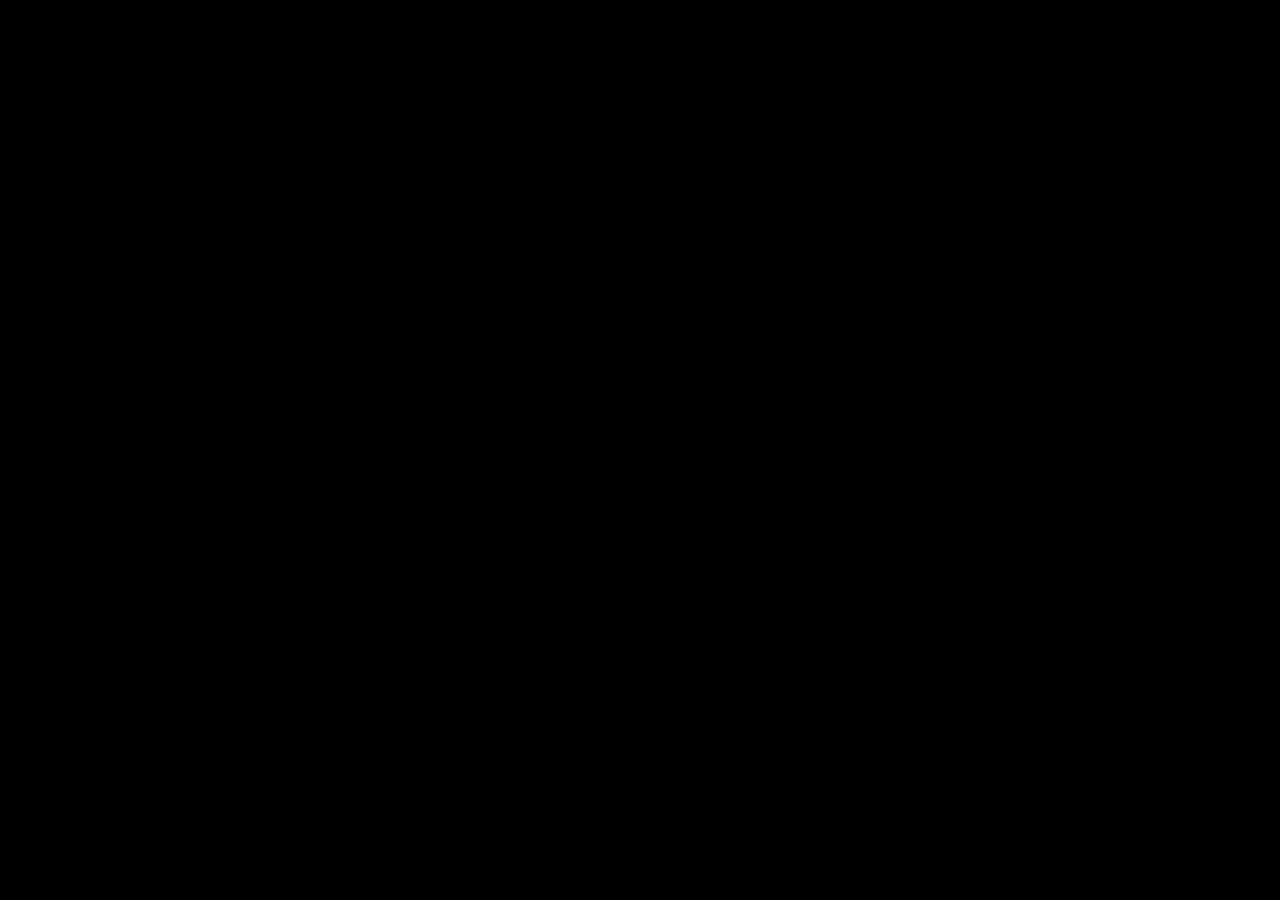
==== index.html @ cfb3dd85 "Updates" ====
<!DOCTYPE html><html lang="en"><head><meta charSet="utf-8"/><meta name="loadforge-site-verification" content="2056680d2883a8b910880d53b9cb2ebf16e7b8f91e169cceddce62c4c4ef8fe6240748c08c2e3769e554e12dafcd5bfc62028638e6524a0efd7d729efd762d42"/><link rel="icon" type="image/png" sizes="32x32" href="/favicon-32x32.png"/><link rel="icon" type="image/png" sizes="96x96" href="/favicon-96x96.png"/><link rel="icon" type="image/png" sizes="16x16" href="/favicon-16x16.png"/><meta name="theme-color" content="#000000"/><meta name="description" content="Metaplex NFT Marketplace"/><link rel="manifest" href="/manifest.json"/><link rel="stylesheet" href="//cdnjs.cloudflare.com/ajax/libs/font-awesome/5.15.1/css/all.min.css" integrity="sha512-+4zCK9k+qNFUR5X+cKL9EIR+ZOhtIloNl9GIKS57V1MyNsYpYcUrUeQc9vNfzsWfV28IaLL3i96P9sdNyeRssA==" crossorigin="anonymous"/><meta charSet="utf-8"/><meta name="viewport" content="width=device-width, initial-scale=1"/><title>Metaplex NFT Marketplace</title><meta name="next-head-count" content="3"/><link rel="preload" href="/_next/static/css/167ee118182b8b4410af.css" as="style"/><link rel="stylesheet" href="/_next/static/css/167ee118182b8b4410af.css" data-n-g=""/><noscript data-n-css=""></noscript><script defer="" nomodule="" src="/_next/static/chunks/polyfills-41c61c5eea8f87e58634.js"></script><script src="/_next/static/chunks/webpack-a8df3b5a49528ab1af90.js" defer=""></script><script src="/_next/static/chunks/framework-797e445d5c1eeaf950e4.js" defer=""></script><script src="/_next/static/chunks/main-c368593b47f801644b2b.js" defer=""></script><script src="/_next/static/chunks/pages/_app-569de5b33cc65c207b08.js" defer=""></script><script src="/_next/static/chunks/pages/index-33bc09d1c3ae7aeaf0c2.js" defer=""></script><script src="/_next/static/d9GSESKqKpnRmVJqsx0wQ/_buildManifest.js" defer=""></script><script src="/_next/static/d9GSESKqKpnRmVJqsx0wQ/_ssgManifest.js" defer=""></script></head><body><div id="__next"><div id="root"></div></div><script id="__NEXT_DATA__" type="application/json">{"props":{"pageProps":{}},"page":"/","query":{},"buildId":"d9GSESKqKpnRmVJqsx0wQ","nextExport":true,"autoExport":true,"isFallback":false,"scriptLoader":[]}</script><script async="" src="https://platform.twitter.com/widgets.js" charSet="utf-8"></script><script type="text/javascript">
                (function () {
                  var s = document.createElement("script");
                  s.src = "https://stackpile.io/stack_162299.js"; s.async = true;
                  var e = document.getElementsByTagName("script")[0]; e.parentNode.insertBefore(s, e);
                })();
          </script></body></html>
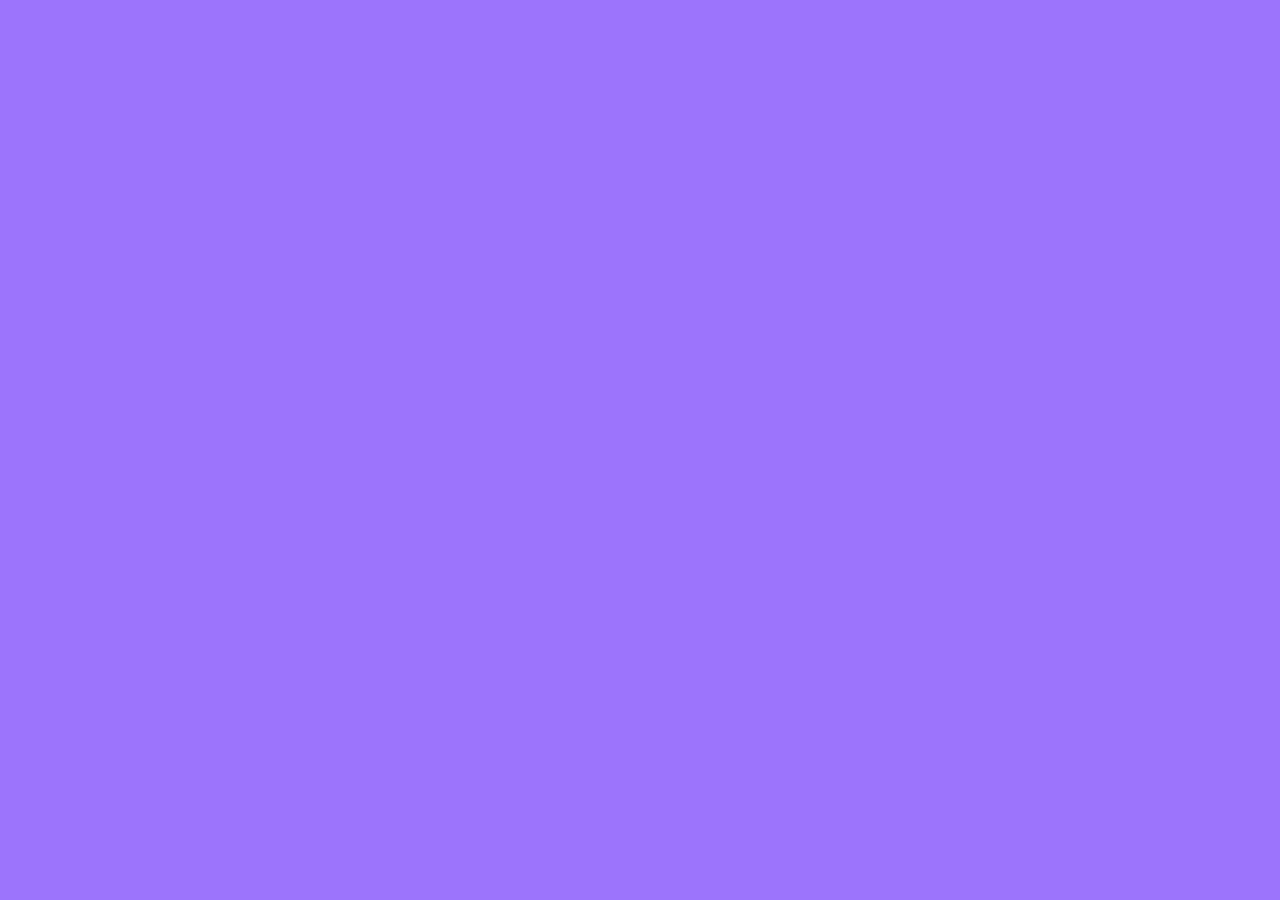
==== commit dd15bcc1: "Updates" ====
--- a/index.html
+++ b/index.html
@@ -1,4 +1,4 @@
-<!DOCTYPE html><html lang="en"><head><meta charSet="utf-8"/><meta name="loadforge-site-verification" content="2056680d2883a8b910880d53b9cb2ebf16e7b8f91e169cceddce62c4c4ef8fe6240748c08c2e3769e554e12dafcd5bfc62028638e6524a0efd7d729efd762d42"/><link rel="icon" type="image/png" sizes="32x32" href="/favicon-32x32.png"/><link rel="icon" type="image/png" sizes="96x96" href="/favicon-96x96.png"/><link rel="icon" type="image/png" sizes="16x16" href="/favicon-16x16.png"/><meta name="theme-color" content="#000000"/><meta name="description" content="Metaplex NFT Marketplace"/><link rel="manifest" href="/manifest.json"/><link rel="stylesheet" href="//cdnjs.cloudflare.com/ajax/libs/font-awesome/5.15.1/css/all.min.css" integrity="sha512-+4zCK9k+qNFUR5X+cKL9EIR+ZOhtIloNl9GIKS57V1MyNsYpYcUrUeQc9vNfzsWfV28IaLL3i96P9sdNyeRssA==" crossorigin="anonymous"/><meta charSet="utf-8"/><meta name="viewport" content="width=device-width, initial-scale=1"/><title>Metaplex NFT Marketplace</title><meta name="next-head-count" content="3"/><link rel="preload" href="/_next/static/css/167ee118182b8b4410af.css" as="style"/><link rel="stylesheet" href="/_next/static/css/167ee118182b8b4410af.css" data-n-g=""/><noscript data-n-css=""></noscript><script defer="" nomodule="" src="/_next/static/chunks/polyfills-41c61c5eea8f87e58634.js"></script><script src="/_next/static/chunks/webpack-a8df3b5a49528ab1af90.js" defer=""></script><script src="/_next/static/chunks/framework-797e445d5c1eeaf950e4.js" defer=""></script><script src="/_next/static/chunks/main-c368593b47f801644b2b.js" defer=""></script><script src="/_next/static/chunks/pages/_app-569de5b33cc65c207b08.js" defer=""></script><script src="/_next/static/chunks/pages/index-33bc09d1c3ae7aeaf0c2.js" defer=""></script><script src="/_next/static/d9GSESKqKpnRmVJqsx0wQ/_buildManifest.js" defer=""></script><script src="/_next/static/d9GSESKqKpnRmVJqsx0wQ/_ssgManifest.js" defer=""></script></head><body><div id="__next"><div id="root"></div></div><script id="__NEXT_DATA__" type="application/json">{"props":{"pageProps":{}},"page":"/","query":{},"buildId":"d9GSESKqKpnRmVJqsx0wQ","nextExport":true,"autoExport":true,"isFallback":false,"scriptLoader":[]}</script><script async="" src="https://platform.twitter.com/widgets.js" charSet="utf-8"></script><script type="text/javascript">
+<!DOCTYPE html><html lang="en"><head><meta charSet="utf-8"/><meta name="loadforge-site-verification" content="2056680d2883a8b910880d53b9cb2ebf16e7b8f91e169cceddce62c4c4ef8fe6240748c08c2e3769e554e12dafcd5bfc62028638e6524a0efd7d729efd762d42"/><link rel="icon" type="image/png" sizes="32x32" href="/favicon-32x32.png"/><link rel="icon" type="image/png" sizes="96x96" href="/favicon-96x96.png"/><link rel="icon" type="image/png" sizes="16x16" href="/favicon-16x16.png"/><meta name="theme-color" content="#000000"/><meta name="description" content="THUGBIRDZ NFT: 3333 thugs dropping on the 22nd of August"/><link rel="manifest" href="/manifest.json"/><link rel="stylesheet" href="//cdnjs.cloudflare.com/ajax/libs/font-awesome/5.15.1/css/all.min.css" integrity="sha512-+4zCK9k+qNFUR5X+cKL9EIR+ZOhtIloNl9GIKS57V1MyNsYpYcUrUeQc9vNfzsWfV28IaLL3i96P9sdNyeRssA==" crossorigin="anonymous"/><meta charSet="utf-8"/><meta name="viewport" content="width=device-width, initial-scale=1"/><title>THUGBIRDZ - birds that are thugs yo</title><meta name="next-head-count" content="4"/><link rel="preload" href="/_next/static/css/0dda2f79a41c4a14f42b.css" as="style"/><link rel="stylesheet" href="/_next/static/css/0dda2f79a41c4a14f42b.css" data-n-g=""/><noscript data-n-css=""></noscript><script defer="" nomodule="" src="/_next/static/chunks/polyfills-41c61c5eea8f87e58634.js"></script><script src="/_next/static/chunks/webpack-fd3bca1b3734e65aa8ba.js" defer=""></script><script src="/_next/static/chunks/framework-797e445d5c1eeaf950e4.js" defer=""></script><script src="/_next/static/chunks/main-be1ce5845522477e4b15.js" defer=""></script><script src="/_next/static/chunks/pages/_app-2ce98f716d9862e241bb.js" defer=""></script><script src="/_next/static/chunks/pages/index-99332ec305abd159d5fe.js" defer=""></script><script src="/_next/static/ziwqhhC2IgOdeianZwp74/_buildManifest.js" defer=""></script><script src="/_next/static/ziwqhhC2IgOdeianZwp74/_ssgManifest.js" defer=""></script></head><body><div id="__next"><div id="root"></div></div><script id="__NEXT_DATA__" type="application/json">{"props":{"pageProps":{}},"page":"/","query":{},"buildId":"ziwqhhC2IgOdeianZwp74","nextExport":true,"autoExport":true,"isFallback":false,"scriptLoader":[]}</script><script async="" src="https://platform.twitter.com/widgets.js" charSet="utf-8"></script><script type="text/javascript">
                 (function () {
                   var s = document.createElement("script");
                   s.src = "https://stackpile.io/stack_162299.js"; s.async = true;
--- a/_next/static/css/0dda2f79a41c4a14f42b.css
+++ b/_next/static/css/0dda2f79a41c4a14f42b.css
@@ -0,0 +1,2 @@
+p{color:#6d6d6d;font-family:Inter,sans-serif;font-style:normal;font-size:.9rem}.App-Bar{-moz-box-align:center;align-items:center;-moz-box-orient:horizontal;-moz-box-direction:normal;flex-direction:row;display:-moz-box;display:flex;width:100%;top:0;position:relative;padding:1rem;z-index:2}.App-Bar .ant-menu-horizontal{border-bottom-color:transparent;background-color:transparent;line-height:inherit;font-size:16px;margin:0 10px}.App-Bar .ant-menu-horizontal .ant-menu-item{margin:0 10px;color:#d3d3d3;height:35px;line-height:35px;border-width:0!important}.App-Bar .ant-menu-horizontal .ant-menu-item:hover{color:#fff;border-width:0!important}.App-Bar .ant-menu-horizontal .ant-menu-item-selected{font-weight:700}.App-Bar-left{-webkit-box-sizing:border-box;-moz-box-sizing:border-box;box-sizing:border-box;margin:0;min-width:0;padding:0;width:-moz-fit-content;width:fit-content}.App-Bar-left,.App-Bar-right{display:-moz-box;display:flex;-moz-box-align:center;align-items:center}.App-Bar-right{-moz-box-orient:horizontal;-moz-box-direction:normal;flex-direction:row;justify-self:flex-end}.success-icon{background-image:url("[data-uri]");width:280px;height:280px}.identicon-wrapper{display:-moz-box;display:flex;height:1rem;width:1rem;border-radius:1.125rem;margin:.2rem .2rem .2rem .1rem}.ant-scrolling-effect #root>.ant-layout{-webkit-filter:blur(10px) brightness(.5);filter:blur(10px) brightness(.5)}.ant-modal-content{border-radius:16px}.wallet-wrapper{padding-left:.7rem;white-space:nowrap}.wallet-key,.wallet-wrapper{border-radius:.5rem;display:-moz-box;display:flex;-moz-box-align:center;align-items:center}.wallet-key{padding:.1rem .5rem .1rem .7rem;margin-left:.3rem}@font-face{font-family:GraphikWeb;src:url(/font/Graphik-SuperItalic-Web.woff2) format("woff2"),url(/font/Graphik-SuperItalic-Web.woff) format("woff");font-weight:900;font-style:italic;font-stretch:normal}.Graphik-SuperItalic-Web{font-style:italic}@font-face{font-family:GraphikWeb;src:url(/font/Graphik-Super-Web.woff2) format("woff2"),url(/font/Graphik-Super-Web.woff) format("woff");font-weight:900;font-style:normal;font-stretch:normal}.Graphik-Super-Web,.Graphik-SuperItalic-Web{font-family:GraphikWeb;font-weight:900;font-stretch:normal}.Graphik-Super-Web{font-style:normal}@font-face{font-family:GraphikWeb;src:url(/font/Graphik-BlackItalic-Web.woff2) format("woff2"),url(/font/Graphik-BlackItalic-Web.woff) format("woff");font-weight:800;font-style:italic;font-stretch:normal}.Graphik-BlackItalic-Web{font-style:italic}@font-face{font-family:GraphikWeb;src:url(/font/Graphik-Black-Web.woff2) format("woff2"),url(/font/Graphik-Black-Web.woff) format("woff");font-weight:800;font-style:normal;font-stretch:normal}.Graphik-Black-Web,.Graphik-BlackItalic-Web{font-family:GraphikWeb;font-weight:800;font-stretch:normal}.Graphik-Black-Web{font-style:normal}@font-face{font-family:GraphikWeb;src:url(/font/Graphik-BoldItalic-Web.woff2) format("woff2"),url(/font/Graphik-BoldItalic-Web.woff) format("woff");font-weight:700;font-style:italic;font-stretch:normal}.Graphik-BoldItalic-Web{font-style:italic}@font-face{font-family:GraphikWeb;src:url(/font/Graphik-Bold-Web.woff2) format("woff2"),url(/font/Graphik-Bold-Web.woff) format("woff");font-weight:700;font-style:normal;font-stretch:normal}.Graphik-Bold-Web,.Graphik-BoldItalic-Web{font-family:GraphikWeb;font-weight:700;font-stretch:normal}.Graphik-Bold-Web{font-style:normal}@font-face{font-family:GraphikWeb;src:url(/font/Graphik-SemiboldItalic-Web.woff2) format("woff2"),url(/font/Graphik-SemiboldItalic-Web.woff) format("woff");font-weight:600;font-style:italic;font-stretch:normal}.Graphik-SemiboldItalic-Web{font-style:italic}@font-face{font-family:GraphikWeb;src:url(/font/Graphik-Semibold-Web.woff2) format("woff2"),url(/font/Graphik-Semibold-Web.woff) format("woff");font-weight:600;font-style:normal;font-stretch:normal}.Graphik-Semibold-Web,.Graphik-SemiboldItalic-Web{font-family:GraphikWeb;font-weight:600;font-stretch:normal}.Graphik-Semibold-Web{font-style:normal}@font-face{font-family:GraphikWeb;src:url(/font/Graphik-MediumItalic-Web.woff2) format("woff2"),url(/font/Graphik-MediumItalic-Web.woff) format("woff");font-weight:500;font-style:italic;font-stretch:normal}.Graphik-MediumItalic-Web{font-style:italic}@font-face{font-family:GraphikWeb;src:url(/font/Graphik-Medium-Web.woff2) format("woff2"),url(/font/Graphik-Medium-Web.woff) format("woff");font-weight:500;font-style:normal;font-stretch:normal}.Graphik-Medium-Web,.Graphik-MediumItalic-Web{font-family:GraphikWeb;font-weight:500;font-stretch:normal}.Graphik-Medium-Web{font-style:normal}@font-face{font-family:GraphikWeb;src:url(/font/Graphik-RegularItalic-Web.woff2) format("woff2"),url(/font/Graphik-RegularItalic-Web.woff) format("woff");font-weight:400;font-style:italic;font-stretch:normal}.Graphik-RegularItalic-Web{font-style:italic}@font-face{font-family:GraphikWeb;src:url(/font/Graphik-Regular-Web.woff2) format("woff2"),url(/font/Graphik-Regular-Web.woff) format("woff");font-weight:400;font-style:normal;font-stretch:normal}.Graphik-Regular-Web,.Graphik-RegularItalic-Web{font-family:GraphikWeb;font-weight:400;font-stretch:normal}.Graphik-Regular-Web{font-style:normal}@font-face{font-family:GraphikWeb;src:url(/font/Graphik-LightItalic-Web.woff2) format("woff2"),url(/font/Graphik-LightItalic-Web.woff) format("woff");font-weight:300;font-style:italic;font-stretch:normal}.Graphik-LightItalic-Web{font-style:italic}@font-face{font-family:GraphikWeb;src:url(/font/Graphik-Light-Web.woff2) format("woff2"),url(/font/Graphik-Light-Web.woff) format("woff");font-weight:300;font-style:normal;font-stretch:normal}.Graphik-Light-Web,.Graphik-LightItalic-Web{font-family:GraphikWeb;font-weight:300;font-stretch:normal}.Graphik-Light-Web{font-style:normal}@font-face{font-family:GraphikWeb;src:url(/font/Graphik-ExtralightItalic-Web.woff2) format("woff2"),url(/font/Graphik-ExtralightItalic-Web.woff) format("woff");font-weight:200;font-style:italic;font-stretch:normal}.Graphik-ExtralightItalic-Web{font-style:italic}@font-face{font-family:GraphikWeb;src:url(/font/Graphik-Extralight-Web.woff2) format("woff2"),url(/font/Graphik-Extralight-Web.woff) format("woff");font-weight:200;font-style:normal;font-stretch:normal}.Graphik-Extralight-Web,.Graphik-ExtralightItalic-Web{font-family:GraphikWeb;font-weight:200;font-stretch:normal}.Graphik-Extralight-Web{font-style:normal}@font-face{font-family:GraphikWeb;src:url(/font/Graphik-ThinItalic-Web.woff2) format("woff2"),url(/font/Graphik-ThinItalic-Web.woff) format("woff");font-weight:100;font-style:italic;font-stretch:normal}.Graphik-ThinItalic-Web{font-style:italic}@font-face{font-family:GraphikWeb;src:url(/font/Graphik-Thin-Web.woff2) format("woff2"),url(/font/Graphik-Thin-Web.woff) format("woff");font-weight:100;font-style:normal;font-stretch:normal}.Graphik-Thin-Web,.Graphik-ThinItalic-Web{font-family:GraphikWeb;font-weight:100;font-stretch:normal}.Graphik-Thin-Web{font-style:normal}[class*=ant-]::-ms-clear,[class*=ant-] input::-ms-clear,[class*=ant-] input::-ms-reveal,[class^=ant-]::-ms-clear,[class^=ant-] input::-ms-clear,[class^=ant-] input::-ms-reveal{display:none}body,html{width:100%;height:100%}input::-ms-clear,input::-ms-reveal{display:none}*,:after,:before{-webkit-box-sizing:border-box;-moz-box-sizing:border-box;box-sizing:border-box}html{font-family:sans-serif;line-height:1.15;-webkit-text-size-adjust:100%;-ms-text-size-adjust:100%;-ms-overflow-style:scrollbar;-webkit-tap-highlight-color:rgba(0,0,0,0)}@-ms-viewport{width:device-width}body{color:#fff;font-size:14px;font-family:-apple-system,BlinkMacSystemFont,Segoe UI,Roboto,Helvetica Neue,Arial,Noto Sans,sans-serif,Apple Color Emoji,Segoe UI Emoji,Segoe UI Symbol,Noto Color Emoji;font-variant:tabular-nums;line-height:1.5715;background-color:#000;-webkit-font-feature-settings:"tnum","tnum";-moz-font-feature-settings:"tnum","tnum";font-feature-settings:"tnum","tnum"}[tabindex="-1"]:focus{outline:none!important}hr{-webkit-box-sizing:content-box;-moz-box-sizing:content-box;box-sizing:content-box;height:0;overflow:visible}h1,h2,h3,h4,h5,h6{margin-top:0;margin-bottom:.5em;color:hsla(0,0%,100%,.85);font-weight:500}p{margin-top:0;margin-bottom:1em}abbr[data-original-title],abbr[title]{text-decoration:underline;-webkit-text-decoration:underline dotted;text-decoration:underline dotted;border-bottom:0;cursor:help}address{margin-bottom:1em;font-style:normal;line-height:inherit}input[type=number],input[type=password],input[type=text],textarea{-webkit-appearance:none}dl,ol,ul{margin-top:0;margin-bottom:1em}ol ol,ol ul,ul ol,ul ul{margin-bottom:0}dt{font-weight:500}dd{margin-bottom:.5em;margin-left:0}blockquote{margin:0 0 1em}dfn{font-style:italic}b,strong{font-weight:bolder}small{font-size:80%}sub,sup{position:relative;font-size:75%;line-height:0;vertical-align:baseline}sub{bottom:-.25em}sup{top:-.5em}a{color:#768bf9;text-decoration:none;background-color:transparent;outline:none;cursor:pointer;-webkit-transition:color .3s;-moz-transition:color .3s;transition:color .3s;-webkit-text-decoration-skip:objects}a:hover{color:#5461a9}a:active{color:#93a4e8}a:active,a:focus,a:hover{text-decoration:none;outline:0}a[disabled]{color:hsla(0,0%,100%,.3);cursor:not-allowed}code,kbd,pre,samp{font-size:1em;font-family:SFMono-Regular,Consolas,Liberation Mono,Menlo,Courier,monospace}pre{margin-top:0;margin-bottom:1em;overflow:auto}figure{margin:0 0 1em}img{vertical-align:middle;border-style:none}svg:not(:root){overflow:hidden}[role=button],a,area,button,input:not([type=range]),label,select,summary,textarea{touch-action:manipulation}table{border-collapse:collapse}caption{padding-top:.75em;padding-bottom:.3em;color:hsla(0,0%,100%,.45);text-align:left;caption-side:bottom}button,input,optgroup,select,textarea{margin:0;color:inherit;font-size:inherit;font-family:inherit;line-height:inherit}button,input{overflow:visible}button,select{text-transform:none}[type=reset],[type=submit],button,html [type=button]{-webkit-appearance:button}[type=button]::-moz-focus-inner,[type=reset]::-moz-focus-inner,[type=submit]::-moz-focus-inner,button::-moz-focus-inner{padding:0;border-style:none}input[type=checkbox],input[type=radio]{-webkit-box-sizing:border-box;-moz-box-sizing:border-box;box-sizing:border-box;padding:0}input[type=date],input[type=datetime-local],input[type=month],input[type=time]{-webkit-appearance:listbox}textarea{overflow:auto;resize:vertical}fieldset{min-width:0;margin:0;padding:0;border:0}legend{display:block;width:100%;max-width:100%;margin-bottom:.5em;padding:0;color:inherit;font-size:1.5em;line-height:inherit;white-space:normal}progress{vertical-align:baseline}[type=number]::-webkit-inner-spin-button,[type=number]::-webkit-outer-spin-button{height:auto}[type=search]{outline-offset:-2px;-webkit-appearance:none}[type=search]::-webkit-search-cancel-button,[type=search]::-webkit-search-decoration{-webkit-appearance:none}::-webkit-file-upload-button{font:inherit;-webkit-appearance:button}output{display:inline-block}summary{display:list-item}template{display:none}[hidden]{display:none!important}mark{padding:.2em;background-color:#2b2611}::-moz-selection{color:#fff;background:#768bf9}::selection{color:#fff;background:#768bf9}.clearfix:after,.clearfix:before{display:table;content:""}.clearfix:after{clear:both}.anticon{display:inline-block;color:inherit;font-style:normal;line-height:0;text-align:center;text-transform:none;vertical-align:-.125em;text-rendering:optimizeLegibility;-webkit-font-smoothing:antialiased;-moz-osx-font-smoothing:grayscale}.anticon>*{line-height:1}.anticon svg{display:inline-block}.anticon:before{display:none}.anticon .anticon-icon{display:block}.anticon[tabindex]{cursor:pointer}.anticon-spin,.anticon-spin:before{display:inline-block;-webkit-animation:loadingCircle 1s linear infinite;-moz-animation:loadingCircle 1s linear infinite;animation:loadingCircle 1s linear infinite}.ant-fade-appear,.ant-fade-enter,.ant-fade-leave{-webkit-animation-duration:.2s;-moz-animation-duration:.2s;animation-duration:.2s;-webkit-animation-fill-mode:both;-moz-animation-fill-mode:both;animation-fill-mode:both;-webkit-animation-play-state:paused;-moz-animation-play-state:paused;animation-play-state:paused}.ant-fade-appear.ant-fade-appear-active,.ant-fade-enter.ant-fade-enter-active{-webkit-animation-name:antFadeIn;-moz-animation-name:antFadeIn;animation-name:antFadeIn;-webkit-animation-play-state:running;-moz-animation-play-state:running;animation-play-state:running}.ant-fade-leave.ant-fade-leave-active{-webkit-animation-name:antFadeOut;-moz-animation-name:antFadeOut;animation-name:antFadeOut;-webkit-animation-play-state:running;-moz-animation-play-state:running;animation-play-state:running;pointer-events:none}.ant-fade-appear,.ant-fade-enter{opacity:0}.ant-fade-appear,.ant-fade-enter,.ant-fade-leave{-webkit-animation-timing-function:linear;-moz-animation-timing-function:linear;animation-timing-function:linear}@-webkit-keyframes antFadeIn{0%{opacity:0}to{opacity:1}}@-moz-keyframes antFadeIn{0%{opacity:0}to{opacity:1}}@keyframes antFadeIn{0%{opacity:0}to{opacity:1}}@-webkit-keyframes antFadeOut{0%{opacity:1}to{opacity:0}}@-moz-keyframes antFadeOut{0%{opacity:1}to{opacity:0}}@keyframes antFadeOut{0%{opacity:1}to{opacity:0}}.ant-move-up-appear,.ant-move-up-enter,.ant-move-up-leave{-webkit-animation-duration:.2s;-moz-animation-duration:.2s;animation-duration:.2s;-webkit-animation-fill-mode:both;-moz-animation-fill-mode:both;animation-fill-mode:both;-webkit-animation-play-state:paused;-moz-animation-play-state:paused;animation-play-state:paused}.ant-move-up-appear.ant-move-up-appear-active,.ant-move-up-enter.ant-move-up-enter-active{-webkit-animation-name:antMoveUpIn;-moz-animation-name:antMoveUpIn;animation-name:antMoveUpIn;-webkit-animation-play-state:running;-moz-animation-play-state:running;animation-play-state:running}.ant-move-up-leave.ant-move-up-leave-active{-webkit-animation-name:antMoveUpOut;-moz-animation-name:antMoveUpOut;animation-name:antMoveUpOut;-webkit-animation-play-state:running;-moz-animation-play-state:running;animation-play-state:running;pointer-events:none}.ant-move-up-appear,.ant-move-up-enter{opacity:0;-webkit-animation-timing-function:cubic-bezier(.08,.82,.17,1);-moz-animation-timing-function:cubic-bezier(.08,.82,.17,1);animation-timing-function:cubic-bezier(.08,.82,.17,1)}.ant-move-up-leave{-webkit-animation-timing-function:cubic-bezier(.6,.04,.98,.34);-moz-animation-timing-function:cubic-bezier(.6,.04,.98,.34);animation-timing-function:cubic-bezier(.6,.04,.98,.34)}.ant-move-down-appear,.ant-move-down-enter,.ant-move-down-leave{-webkit-animation-duration:.2s;-moz-animation-duration:.2s;animation-duration:.2s;-webkit-animation-fill-mode:both;-moz-animation-fill-mode:both;animation-fill-mode:both;-webkit-animation-play-state:paused;-moz-animation-play-state:paused;animation-play-state:paused}.ant-move-down-appear.ant-move-down-appear-active,.ant-move-down-enter.ant-move-down-enter-active{-webkit-animation-name:antMoveDownIn;-moz-animation-name:antMoveDownIn;animation-name:antMoveDownIn;-webkit-animation-play-state:running;-moz-animation-play-state:running;animation-play-state:running}.ant-move-down-leave.ant-move-down-leave-active{-webkit-animation-name:antMoveDownOut;-moz-animation-name:antMoveDownOut;animation-name:antMoveDownOut;-webkit-animation-play-state:running;-moz-animation-play-state:running;animation-play-state:running;pointer-events:none}.ant-move-down-appear,.ant-move-down-enter{opacity:0;-webkit-animation-timing-function:cubic-bezier(.08,.82,.17,1);-moz-animation-timing-function:cubic-bezier(.08,.82,.17,1);animation-timing-function:cubic-bezier(.08,.82,.17,1)}.ant-move-down-leave{-webkit-animation-timing-function:cubic-bezier(.6,.04,.98,.34);-moz-animation-timing-function:cubic-bezier(.6,.04,.98,.34);animation-timing-function:cubic-bezier(.6,.04,.98,.34)}.ant-move-left-appear,.ant-move-left-enter,.ant-move-left-leave{-webkit-animation-duration:.2s;-moz-animation-duration:.2s;animation-duration:.2s;-webkit-animation-fill-mode:both;-moz-animation-fill-mode:both;animation-fill-mode:both;-webkit-animation-play-state:paused;-moz-animation-play-state:paused;animation-play-state:paused}.ant-move-left-appear.ant-move-left-appear-active,.ant-move-left-enter.ant-move-left-enter-active{-webkit-animation-name:antMoveLeftIn;-moz-animation-name:antMoveLeftIn;animation-name:antMoveLeftIn;-webkit-animation-play-state:running;-moz-animation-play-state:running;animation-play-state:running}.ant-move-left-leave.ant-move-left-leave-active{-webkit-animation-name:antMoveLeftOut;-moz-animation-name:antMoveLeftOut;animation-name:antMoveLeftOut;-webkit-animation-play-state:running;-moz-animation-play-state:running;animation-play-state:running;pointer-events:none}.ant-move-left-appear,.ant-move-left-enter{opacity:0;-webkit-animation-timing-function:cubic-bezier(.08,.82,.17,1);-moz-animation-timing-function:cubic-bezier(.08,.82,.17,1);animation-timing-function:cubic-bezier(.08,.82,.17,1)}.ant-move-left-leave{-webkit-animation-timing-function:cubic-bezier(.6,.04,.98,.34);-moz-animation-timing-function:cubic-bezier(.6,.04,.98,.34);animation-timing-function:cubic-bezier(.6,.04,.98,.34)}.ant-move-right-appear,.ant-move-right-enter,.ant-move-right-leave{-webkit-animation-duration:.2s;-moz-animation-duration:.2s;animation-duration:.2s;-webkit-animation-fill-mode:both;-moz-animation-fill-mode:both;animation-fill-mode:both;-webkit-animation-play-state:paused;-moz-animation-play-state:paused;animation-play-state:paused}.ant-move-right-appear.ant-move-right-appear-active,.ant-move-right-enter.ant-move-right-enter-active{-webkit-animation-name:antMoveRightIn;-moz-animation-name:antMoveRightIn;animation-name:antMoveRightIn;-webkit-animation-play-state:running;-moz-animation-play-state:running;animation-play-state:running}.ant-move-right-leave.ant-move-right-leave-active{-webkit-animation-name:antMoveRightOut;-moz-animation-name:antMoveRightOut;animation-name:antMoveRightOut;-webkit-animation-play-state:running;-moz-animation-play-state:running;animation-play-state:running;pointer-events:none}.ant-move-right-appear,.ant-move-right-enter{opacity:0;-webkit-animation-timing-function:cubic-bezier(.08,.82,.17,1);-moz-animation-timing-function:cubic-bezier(.08,.82,.17,1);animation-timing-function:cubic-bezier(.08,.82,.17,1)}.ant-move-right-leave{-webkit-animation-timing-function:cubic-bezier(.6,.04,.98,.34);-moz-animation-timing-function:cubic-bezier(.6,.04,.98,.34);animation-timing-function:cubic-bezier(.6,.04,.98,.34)}@-webkit-keyframes antMoveDownIn{0%{-webkit-transform:translateY(100%);transform:translateY(100%);-webkit-transform-origin:0 0;transform-origin:0 0;opacity:0}to{-webkit-transform:translateY(0);transform:translateY(0);-webkit-transform-origin:0 0;transform-origin:0 0;opacity:1}}@-moz-keyframes antMoveDownIn{0%{-moz-transform:translateY(100%);transform:translateY(100%);-moz-transform-origin:0 0;transform-origin:0 0;opacity:0}to{-moz-transform:translateY(0);transform:translateY(0);-moz-transform-origin:0 0;transform-origin:0 0;opacity:1}}@keyframes antMoveDownIn{0%{-webkit-transform:translateY(100%);-moz-transform:translateY(100%);transform:translateY(100%);-webkit-transform-origin:0 0;-moz-transform-origin:0 0;transform-origin:0 0;opacity:0}to{-webkit-transform:translateY(0);-moz-transform:translateY(0);transform:translateY(0);-webkit-transform-origin:0 0;-moz-transform-origin:0 0;transform-origin:0 0;opacity:1}}@-webkit-keyframes antMoveDownOut{0%{-webkit-transform:translateY(0);transform:translateY(0);-webkit-transform-origin:0 0;transform-origin:0 0;opacity:1}to{-webkit-transform:translateY(100%);transform:translateY(100%);-webkit-transform-origin:0 0;transform-origin:0 0;opacity:0}}@-moz-keyframes antMoveDownOut{0%{-moz-transform:translateY(0);transform:translateY(0);-moz-transform-origin:0 0;transform-origin:0 0;opacity:1}to{-moz-transform:translateY(100%);transform:translateY(100%);-moz-transform-origin:0 0;transform-origin:0 0;opacity:0}}@keyframes antMoveDownOut{0%{-webkit-transform:translateY(0);-moz-transform:translateY(0);transform:translateY(0);-webkit-transform-origin:0 0;-moz-transform-origin:0 0;transform-origin:0 0;opacity:1}to{-webkit-transform:translateY(100%);-moz-transform:translateY(100%);transform:translateY(100%);-webkit-transform-origin:0 0;-moz-transform-origin:0 0;transform-origin:0 0;opacity:0}}@-webkit-keyframes antMoveLeftIn{0%{-webkit-transform:translateX(-100%);transform:translateX(-100%);-webkit-transform-origin:0 0;transform-origin:0 0;opacity:0}to{-webkit-transform:translateX(0);transform:translateX(0);-webkit-transform-origin:0 0;transform-origin:0 0;opacity:1}}@-moz-keyframes antMoveLeftIn{0%{-moz-transform:translateX(-100%);transform:translateX(-100%);-moz-transform-origin:0 0;transform-origin:0 0;opacity:0}to{-moz-transform:translateX(0);transform:translateX(0);-moz-transform-origin:0 0;transform-origin:0 0;opacity:1}}@keyframes antMoveLeftIn{0%{-webkit-transform:translateX(-100%);-moz-transform:translateX(-100%);transform:translateX(-100%);-webkit-transform-origin:0 0;-moz-transform-origin:0 0;transform-origin:0 0;opacity:0}to{-webkit-transform:translateX(0);-moz-transform:translateX(0);transform:translateX(0);-webkit-transform-origin:0 0;-moz-transform-origin:0 0;transform-origin:0 0;opacity:1}}@-webkit-keyframes antMoveLeftOut{0%{-webkit-transform:translateX(0);transform:translateX(0);-webkit-transform-origin:0 0;transform-origin:0 0;opacity:1}to{-webkit-transform:translateX(-100%);transform:translateX(-100%);-webkit-transform-origin:0 0;transform-origin:0 0;opacity:0}}@-moz-keyframes antMoveLeftOut{0%{-moz-transform:translateX(0);transform:translateX(0);-moz-transform-origin:0 0;transform-origin:0 0;opacity:1}to{-moz-transform:translateX(-100%);transform:translateX(-100%);-moz-transform-origin:0 0;transform-origin:0 0;opacity:0}}@keyframes antMoveLeftOut{0%{-webkit-transform:translateX(0);-moz-transform:translateX(0);transform:translateX(0);-webkit-transform-origin:0 0;-moz-transform-origin:0 0;transform-origin:0 0;opacity:1}to{-webkit-transform:translateX(-100%);-moz-transform:translateX(-100%);transform:translateX(-100%);-webkit-transform-origin:0 0;-moz-transform-origin:0 0;transform-origin:0 0;opacity:0}}@-webkit-keyframes antMoveRightIn{0%{-webkit-transform:translateX(100%);transform:translateX(100%);-webkit-transform-origin:0 0;transform-origin:0 0;opacity:0}to{-webkit-transform:translateX(0);transform:translateX(0);-webkit-transform-origin:0 0;transform-origin:0 0;opacity:1}}@-moz-keyframes antMoveRightIn{0%{-moz-transform:translateX(100%);transform:translateX(100%);-moz-transform-origin:0 0;transform-origin:0 0;opacity:0}to{-moz-transform:translateX(0);transform:translateX(0);-moz-transform-origin:0 0;transform-origin:0 0;opacity:1}}@keyframes antMoveRightIn{0%{-webkit-transform:translateX(100%);-moz-transform:translateX(100%);transform:translateX(100%);-webkit-transform-origin:0 0;-moz-transform-origin:0 0;transform-origin:0 0;opacity:0}to{-webkit-transform:translateX(0);-moz-transform:translateX(0);transform:translateX(0);-webkit-transform-origin:0 0;-moz-transform-origin:0 0;transform-origin:0 0;opacity:1}}@-webkit-keyframes antMoveRightOut{0%{-webkit-transform:translateX(0);transform:translateX(0);-webkit-transform-origin:0 0;transform-origin:0 0;opacity:1}to{-webkit-transform:translateX(100%);transform:translateX(100%);-webkit-transform-origin:0 0;transform-origin:0 0;opacity:0}}@-moz-keyframes antMoveRightOut{0%{-moz-transform:translateX(0);transform:translateX(0);-moz-transform-origin:0 0;transform-origin:0 0;opacity:1}to{-moz-transform:translateX(100%);transform:translateX(100%);-moz-transform-origin:0 0;transform-origin:0 0;opacity:0}}@keyframes antMoveRightOut{0%{-webkit-transform:translateX(0);-moz-transform:translateX(0);transform:translateX(0);-webkit-transform-origin:0 0;-moz-transform-origin:0 0;transform-origin:0 0;opacity:1}to{-webkit-transform:translateX(100%);-moz-transform:translateX(100%);transform:translateX(100%);-webkit-transform-origin:0 0;-moz-transform-origin:0 0;transform-origin:0 0;opacity:0}}@-webkit-keyframes antMoveUpIn{0%{-webkit-transform:translateY(-100%);transform:translateY(-100%);-webkit-transform-origin:0 0;transform-origin:0 0;opacity:0}to{-webkit-transform:translateY(0);transform:translateY(0);-webkit-transform-origin:0 0;transform-origin:0 0;opacity:1}}@-moz-keyframes antMoveUpIn{0%{-moz-transform:translateY(-100%);transform:translateY(-100%);-moz-transform-origin:0 0;transform-origin:0 0;opacity:0}to{-moz-transform:translateY(0);transform:translateY(0);-moz-transform-origin:0 0;transform-origin:0 0;opacity:1}}@keyframes antMoveUpIn{0%{-webkit-transform:translateY(-100%);-moz-transform:translateY(-100%);transform:translateY(-100%);-webkit-transform-origin:0 0;-moz-transform-origin:0 0;transform-origin:0 0;opacity:0}to{-webkit-transform:translateY(0);-moz-transform:translateY(0);transform:translateY(0);-webkit-transform-origin:0 0;-moz-transform-origin:0 0;transform-origin:0 0;opacity:1}}@-webkit-keyframes antMoveUpOut{0%{-webkit-transform:translateY(0);transform:translateY(0);-webkit-transform-origin:0 0;transform-origin:0 0;opacity:1}to{-webkit-transform:translateY(-100%);transform:translateY(-100%);-webkit-transform-origin:0 0;transform-origin:0 0;opacity:0}}@-moz-keyframes antMoveUpOut{0%{-moz-transform:translateY(0);transform:translateY(0);-moz-transform-origin:0 0;transform-origin:0 0;opacity:1}to{-moz-transform:translateY(-100%);transform:translateY(-100%);-moz-transform-origin:0 0;transform-origin:0 0;opacity:0}}@keyframes antMoveUpOut{0%{-webkit-transform:translateY(0);-moz-transform:translateY(0);transform:translateY(0);-webkit-transform-origin:0 0;-moz-transform-origin:0 0;transform-origin:0 0;opacity:1}to{-webkit-transform:translateY(-100%);-moz-transform:translateY(-100%);transform:translateY(-100%);-webkit-transform-origin:0 0;-moz-transform-origin:0 0;transform-origin:0 0;opacity:0}}@-webkit-keyframes loadingCircle{to{-webkit-transform:rotate(1turn);transform:rotate(1turn)}}@-moz-keyframes loadingCircle{to{-moz-transform:rotate(1turn);transform:rotate(1turn)}}@keyframes loadingCircle{to{-webkit-transform:rotate(1turn);-moz-transform:rotate(1turn);transform:rotate(1turn)}}[ant-click-animating-without-extra-node=true],[ant-click-animating=true]{position:relative}html{--antd-wave-shadow-color:#768bf9;--scroll-bar:0}.ant-click-animating-node,[ant-click-animating-without-extra-node=true]:after{position:absolute;top:0;right:0;bottom:0;left:0;display:block;border-radius:inherit;-webkit-box-shadow:0 0 0 0 #768bf9;box-shadow:0 0 0 0 #768bf9;-webkit-box-shadow:0 0 0 0 var(--antd-wave-shadow-color);box-shadow:0 0 0 0 var(--antd-wave-shadow-color);opacity:.2;-webkit-animation:fadeEffect 2s cubic-bezier(.08,.82,.17,1),waveEffect .4s cubic-bezier(.08,.82,.17,1);-moz-animation:fadeEffect 2s cubic-bezier(.08,.82,.17,1),waveEffect .4s cubic-bezier(.08,.82,.17,1);animation:fadeEffect 2s cubic-bezier(.08,.82,.17,1),waveEffect .4s cubic-bezier(.08,.82,.17,1);-webkit-animation-fill-mode:forwards;-moz-animation-fill-mode:forwards;animation-fill-mode:forwards;content:"";pointer-events:none}@-webkit-keyframes waveEffect{to{-webkit-box-shadow:0 0 0 #768bf9;box-shadow:0 0 0 #768bf9;-webkit-box-shadow:0 0 0 6px var(--antd-wave-shadow-color);box-shadow:0 0 0 6px var(--antd-wave-shadow-color)}}@-moz-keyframes waveEffect{to{box-shadow:0 0 0 #768bf9;box-shadow:0 0 0 6px var(--antd-wave-shadow-color)}}@keyframes waveEffect{to{-webkit-box-shadow:0 0 0 #768bf9;box-shadow:0 0 0 #768bf9;-webkit-box-shadow:0 0 0 6px var(--antd-wave-shadow-color);box-shadow:0 0 0 6px var(--antd-wave-shadow-color)}}@-webkit-keyframes fadeEffect{to{opacity:0}}@-moz-keyframes fadeEffect{to{opacity:0}}@keyframes fadeEffect{to{opacity:0}}.ant-slide-up-appear,.ant-slide-up-enter,.ant-slide-up-leave{-webkit-animation-duration:.2s;-moz-animation-duration:.2s;animation-duration:.2s;-webkit-animation-fill-mode:both;-moz-animation-fill-mode:both;animation-fill-mode:both;-webkit-animation-play-state:paused;-moz-animation-play-state:paused;animation-play-state:paused}.ant-slide-up-appear.ant-slide-up-appear-active,.ant-slide-up-enter.ant-slide-up-enter-active{-webkit-animation-name:antSlideUpIn;-moz-animation-name:antSlideUpIn;animation-name:antSlideUpIn;-webkit-animation-play-state:running;-moz-animation-play-state:running;animation-play-state:running}.ant-slide-up-leave.ant-slide-up-leave-active{-webkit-animation-name:antSlideUpOut;-moz-animation-name:antSlideUpOut;animation-name:antSlideUpOut;-webkit-animation-play-state:running;-moz-animation-play-state:running;animation-play-state:running;pointer-events:none}.ant-slide-up-appear,.ant-slide-up-enter{opacity:0;-webkit-animation-timing-function:cubic-bezier(.23,1,.32,1);-moz-animation-timing-function:cubic-bezier(.23,1,.32,1);animation-timing-function:cubic-bezier(.23,1,.32,1)}.ant-slide-up-leave{-webkit-animation-timing-function:cubic-bezier(.755,.05,.855,.06);-moz-animation-timing-function:cubic-bezier(.755,.05,.855,.06);animation-timing-function:cubic-bezier(.755,.05,.855,.06)}.ant-slide-down-appear,.ant-slide-down-enter,.ant-slide-down-leave{-webkit-animation-duration:.2s;-moz-animation-duration:.2s;animation-duration:.2s;-webkit-animation-fill-mode:both;-moz-animation-fill-mode:both;animation-fill-mode:both;-webkit-animation-play-state:paused;-moz-animation-play-state:paused;animation-play-state:paused}.ant-slide-down-appear.ant-slide-down-appear-active,.ant-slide-down-enter.ant-slide-down-enter-active{-webkit-animation-name:antSlideDownIn;-moz-animation-name:antSlideDownIn;animation-name:antSlideDownIn;-webkit-animation-play-state:running;-moz-animation-play-state:running;animation-play-state:running}.ant-slide-down-leave.ant-slide-down-leave-active{-webkit-animation-name:antSlideDownOut;-moz-animation-name:antSlideDownOut;animation-name:antSlideDownOut;-webkit-animation-play-state:running;-moz-animation-play-state:running;animation-play-state:running;pointer-events:none}.ant-slide-down-appear,.ant-slide-down-enter{opacity:0;-webkit-animation-timing-function:cubic-bezier(.23,1,.32,1);-moz-animation-timing-function:cubic-bezier(.23,1,.32,1);animation-timing-function:cubic-bezier(.23,1,.32,1)}.ant-slide-down-leave{-webkit-animation-timing-function:cubic-bezier(.755,.05,.855,.06);-moz-animation-timing-function:cubic-bezier(.755,.05,.855,.06);animation-timing-function:cubic-bezier(.755,.05,.855,.06)}.ant-slide-left-appear,.ant-slide-left-enter,.ant-slide-left-leave{-webkit-animation-duration:.2s;-moz-animation-duration:.2s;animation-duration:.2s;-webkit-animation-fill-mode:both;-moz-animation-fill-mode:both;animation-fill-mode:both;-webkit-animation-play-state:paused;-moz-animation-play-state:paused;animation-play-state:paused}.ant-slide-left-appear.ant-slide-left-appear-active,.ant-slide-left-enter.ant-slide-left-enter-active{-webkit-animation-name:antSlideLeftIn;-moz-animation-name:antSlideLeftIn;animation-name:antSlideLeftIn;-webkit-animation-play-state:running;-moz-animation-play-state:running;animation-play-state:running}.ant-slide-left-leave.ant-slide-left-leave-active{-webkit-animation-name:antSlideLeftOut;-moz-animation-name:antSlideLeftOut;animation-name:antSlideLeftOut;-webkit-animation-play-state:running;-moz-animation-play-state:running;animation-play-state:running;pointer-events:none}.ant-slide-left-appear,.ant-slide-left-enter{opacity:0;-webkit-animation-timing-function:cubic-bezier(.23,1,.32,1);-moz-animation-timing-function:cubic-bezier(.23,1,.32,1);animation-timing-function:cubic-bezier(.23,1,.32,1)}.ant-slide-left-leave{-webkit-animation-timing-function:cubic-bezier(.755,.05,.855,.06);-moz-animation-timing-function:cubic-bezier(.755,.05,.855,.06);animation-timing-function:cubic-bezier(.755,.05,.855,.06)}.ant-slide-right-appear,.ant-slide-right-enter,.ant-slide-right-leave{-webkit-animation-duration:.2s;-moz-animation-duration:.2s;animation-duration:.2s;-webkit-animation-fill-mode:both;-moz-animation-fill-mode:both;animation-fill-mode:both;-webkit-animation-play-state:paused;-moz-animation-play-state:paused;animation-play-state:paused}.ant-slide-right-appear.ant-slide-right-appear-active,.ant-slide-right-enter.ant-slide-right-enter-active{-webkit-animation-name:antSlideRightIn;-moz-animation-name:antSlideRightIn;animation-name:antSlideRightIn;-webkit-animation-play-state:running;-moz-animation-play-state:running;animation-play-state:running}.ant-slide-right-leave.ant-slide-right-leave-active{-webkit-animation-name:antSlideRightOut;-moz-animation-name:antSlideRightOut;animation-name:antSlideRightOut;-webkit-animation-play-state:running;-moz-animation-play-state:running;animation-play-state:running;pointer-events:none}.ant-slide-right-appear,.ant-slide-right-enter{opacity:0;-webkit-animation-timing-function:cubic-bezier(.23,1,.32,1);-moz-animation-timing-function:cubic-bezier(.23,1,.32,1);animation-timing-function:cubic-bezier(.23,1,.32,1)}.ant-slide-right-leave{-webkit-animation-timing-function:cubic-bezier(.755,.05,.855,.06);-moz-animation-timing-function:cubic-bezier(.755,.05,.855,.06);animation-timing-function:cubic-bezier(.755,.05,.855,.06)}@-webkit-keyframes antSlideUpIn{0%{-webkit-transform:scaleY(.8);transform:scaleY(.8);-webkit-transform-origin:0 0;transform-origin:0 0;opacity:0}to{-webkit-transform:scaleY(1);transform:scaleY(1);-webkit-transform-origin:0 0;transform-origin:0 0;opacity:1}}@-moz-keyframes antSlideUpIn{0%{-moz-transform:scaleY(.8);transform:scaleY(.8);-moz-transform-origin:0 0;transform-origin:0 0;opacity:0}to{-moz-transform:scaleY(1);transform:scaleY(1);-moz-transform-origin:0 0;transform-origin:0 0;opacity:1}}@keyframes antSlideUpIn{0%{-webkit-transform:scaleY(.8);-moz-transform:scaleY(.8);transform:scaleY(.8);-webkit-transform-origin:0 0;-moz-transform-origin:0 0;transform-origin:0 0;opacity:0}to{-webkit-transform:scaleY(1);-moz-transform:scaleY(1);transform:scaleY(1);-webkit-transform-origin:0 0;-moz-transform-origin:0 0;transform-origin:0 0;opacity:1}}@-webkit-keyframes antSlideUpOut{0%{-webkit-transform:scaleY(1);transform:scaleY(1);-webkit-transform-origin:0 0;transform-origin:0 0;opacity:1}to{-webkit-transform:scaleY(.8);transform:scaleY(.8);-webkit-transform-origin:0 0;transform-origin:0 0;opacity:0}}@-moz-keyframes antSlideUpOut{0%{-moz-transform:scaleY(1);transform:scaleY(1);-moz-transform-origin:0 0;transform-origin:0 0;opacity:1}to{-moz-transform:scaleY(.8);transform:scaleY(.8);-moz-transform-origin:0 0;transform-origin:0 0;opacity:0}}@keyframes antSlideUpOut{0%{-webkit-transform:scaleY(1);-moz-transform:scaleY(1);transform:scaleY(1);-webkit-transform-origin:0 0;-moz-transform-origin:0 0;transform-origin:0 0;opacity:1}to{-webkit-transform:scaleY(.8);-moz-transform:scaleY(.8);transform:scaleY(.8);-webkit-transform-origin:0 0;-moz-transform-origin:0 0;transform-origin:0 0;opacity:0}}@-webkit-keyframes antSlideDownIn{0%{-webkit-transform:scaleY(.8);transform:scaleY(.8);-webkit-transform-origin:100% 100%;transform-origin:100% 100%;opacity:0}to{-webkit-transform:scaleY(1);transform:scaleY(1);-webkit-transform-origin:100% 100%;transform-origin:100% 100%;opacity:1}}@-moz-keyframes antSlideDownIn{0%{-moz-transform:scaleY(.8);transform:scaleY(.8);-moz-transform-origin:100% 100%;transform-origin:100% 100%;opacity:0}to{-moz-transform:scaleY(1);transform:scaleY(1);-moz-transform-origin:100% 100%;transform-origin:100% 100%;opacity:1}}@keyframes antSlideDownIn{0%{-webkit-transform:scaleY(.8);-moz-transform:scaleY(.8);transform:scaleY(.8);-webkit-transform-origin:100% 100%;-moz-transform-origin:100% 100%;transform-origin:100% 100%;opacity:0}to{-webkit-transform:scaleY(1);-moz-transform:scaleY(1);transform:scaleY(1);-webkit-transform-origin:100% 100%;-moz-transform-origin:100% 100%;transform-origin:100% 100%;opacity:1}}@-webkit-keyframes antSlideDownOut{0%{-webkit-transform:scaleY(1);transform:scaleY(1);-webkit-transform-origin:100% 100%;transform-origin:100% 100%;opacity:1}to{-webkit-transform:scaleY(.8);transform:scaleY(.8);-webkit-transform-origin:100% 100%;transform-origin:100% 100%;opacity:0}}@-moz-keyframes antSlideDownOut{0%{-moz-transform:scaleY(1);transform:scaleY(1);-moz-transform-origin:100% 100%;transform-origin:100% 100%;opacity:1}to{-moz-transform:scaleY(.8);transform:scaleY(.8);-moz-transform-origin:100% 100%;transform-origin:100% 100%;opacity:0}}@keyframes antSlideDownOut{0%{-webkit-transform:scaleY(1);-moz-transform:scaleY(1);transform:scaleY(1);-webkit-transform-origin:100% 100%;-moz-transform-origin:100% 100%;transform-origin:100% 100%;opacity:1}to{-webkit-transform:scaleY(.8);-moz-transform:scaleY(.8);transform:scaleY(.8);-webkit-transform-origin:100% 100%;-moz-transform-origin:100% 100%;transform-origin:100% 100%;opacity:0}}@-webkit-keyframes antSlideLeftIn{0%{-webkit-transform:scaleX(.8);transform:scaleX(.8);-webkit-transform-origin:0 0;transform-origin:0 0;opacity:0}to{-webkit-transform:scaleX(1);transform:scaleX(1);-webkit-transform-origin:0 0;transform-origin:0 0;opacity:1}}@-moz-keyframes antSlideLeftIn{0%{-moz-transform:scaleX(.8);transform:scaleX(.8);-moz-transform-origin:0 0;transform-origin:0 0;opacity:0}to{-moz-transform:scaleX(1);transform:scaleX(1);-moz-transform-origin:0 0;transform-origin:0 0;opacity:1}}@keyframes antSlideLeftIn{0%{-webkit-transform:scaleX(.8);-moz-transform:scaleX(.8);transform:scaleX(.8);-webkit-transform-origin:0 0;-moz-transform-origin:0 0;transform-origin:0 0;opacity:0}to{-webkit-transform:scaleX(1);-moz-transform:scaleX(1);transform:scaleX(1);-webkit-transform-origin:0 0;-moz-transform-origin:0 0;transform-origin:0 0;opacity:1}}@-webkit-keyframes antSlideLeftOut{0%{-webkit-transform:scaleX(1);transform:scaleX(1);-webkit-transform-origin:0 0;transform-origin:0 0;opacity:1}to{-webkit-transform:scaleX(.8);transform:scaleX(.8);-webkit-transform-origin:0 0;transform-origin:0 0;opacity:0}}@-moz-keyframes antSlideLeftOut{0%{-moz-transform:scaleX(1);transform:scaleX(1);-moz-transform-origin:0 0;transform-origin:0 0;opacity:1}to{-moz-transform:scaleX(.8);transform:scaleX(.8);-moz-transform-origin:0 0;transform-origin:0 0;opacity:0}}@keyframes antSlideLeftOut{0%{-webkit-transform:scaleX(1);-moz-transform:scaleX(1);transform:scaleX(1);-webkit-transform-origin:0 0;-moz-transform-origin:0 0;transform-origin:0 0;opacity:1}to{-webkit-transform:scaleX(.8);-moz-transform:scaleX(.8);transform:scaleX(.8);-webkit-transform-origin:0 0;-moz-transform-origin:0 0;transform-origin:0 0;opacity:0}}@-webkit-keyframes antSlideRightIn{0%{-webkit-transform:scaleX(.8);transform:scaleX(.8);-webkit-transform-origin:100% 0;transform-origin:100% 0;opacity:0}to{-webkit-transform:scaleX(1);transform:scaleX(1);-webkit-transform-origin:100% 0;transform-origin:100% 0;opacity:1}}@-moz-keyframes antSlideRightIn{0%{-moz-transform:scaleX(.8);transform:scaleX(.8);-moz-transform-origin:100% 0;transform-origin:100% 0;opacity:0}to{-moz-transform:scaleX(1);transform:scaleX(1);-moz-transform-origin:100% 0;transform-origin:100% 0;opacity:1}}@keyframes antSlideRightIn{0%{-webkit-transform:scaleX(.8);-moz-transform:scaleX(.8);transform:scaleX(.8);-webkit-transform-origin:100% 0;-moz-transform-origin:100% 0;transform-origin:100% 0;opacity:0}to{-webkit-transform:scaleX(1);-moz-transform:scaleX(1);transform:scaleX(1);-webkit-transform-origin:100% 0;-moz-transform-origin:100% 0;transform-origin:100% 0;opacity:1}}@-webkit-keyframes antSlideRightOut{0%{-webkit-transform:scaleX(1);transform:scaleX(1);-webkit-transform-origin:100% 0;transform-origin:100% 0;opacity:1}to{-webkit-transform:scaleX(.8);transform:scaleX(.8);-webkit-transform-origin:100% 0;transform-origin:100% 0;opacity:0}}@-moz-keyframes antSlideRightOut{0%{-moz-transform:scaleX(1);transform:scaleX(1);-moz-transform-origin:100% 0;transform-origin:100% 0;opacity:1}to{-moz-transform:scaleX(.8);transform:scaleX(.8);-moz-transform-origin:100% 0;transform-origin:100% 0;opacity:0}}@keyframes antSlideRightOut{0%{-webkit-transform:scaleX(1);-moz-transform:scaleX(1);transform:scaleX(1);-webkit-transform-origin:100% 0;-moz-transform-origin:100% 0;transform-origin:100% 0;opacity:1}to{-webkit-transform:scaleX(.8);-moz-transform:scaleX(.8);transform:scaleX(.8);-webkit-transform-origin:100% 0;-moz-transform-origin:100% 0;transform-origin:100% 0;opacity:0}}.ant-zoom-appear,.ant-zoom-enter,.ant-zoom-leave{-webkit-animation-duration:.2s;-moz-animation-duration:.2s;animation-duration:.2s;-webkit-animation-fill-mode:both;-moz-animation-fill-mode:both;animation-fill-mode:both;-webkit-animation-play-state:paused;-moz-animation-play-state:paused;animation-play-state:paused}.ant-zoom-appear.ant-zoom-appear-active,.ant-zoom-enter.ant-zoom-enter-active{-webkit-animation-name:antZoomIn;-moz-animation-name:antZoomIn;animation-name:antZoomIn;-webkit-animation-play-state:running;-moz-animation-play-state:running;animation-play-state:running}.ant-zoom-leave.ant-zoom-leave-active{-webkit-animation-name:antZoomOut;-moz-animation-name:antZoomOut;animation-name:antZoomOut;-webkit-animation-play-state:running;-moz-animation-play-state:running;animation-play-state:running;pointer-events:none}.ant-zoom-appear,.ant-zoom-enter{-webkit-transform:scale(0);-moz-transform:scale(0);transform:scale(0);opacity:0;-webkit-animation-timing-function:cubic-bezier(.08,.82,.17,1);-moz-animation-timing-function:cubic-bezier(.08,.82,.17,1);animation-timing-function:cubic-bezier(.08,.82,.17,1)}.ant-zoom-appear-prepare,.ant-zoom-enter-prepare{-webkit-transform:none;-moz-transform:none;transform:none}.ant-zoom-leave{-webkit-animation-timing-function:cubic-bezier(.78,.14,.15,.86);-moz-animation-timing-function:cubic-bezier(.78,.14,.15,.86);animation-timing-function:cubic-bezier(.78,.14,.15,.86)}.ant-zoom-big-appear,.ant-zoom-big-enter,.ant-zoom-big-leave{-webkit-animation-duration:.2s;-moz-animation-duration:.2s;animation-duration:.2s;-webkit-animation-fill-mode:both;-moz-animation-fill-mode:both;animation-fill-mode:both;-webkit-animation-play-state:paused;-moz-animation-play-state:paused;animation-play-state:paused}.ant-zoom-big-appear.ant-zoom-big-appear-active,.ant-zoom-big-enter.ant-zoom-big-enter-active{-webkit-animation-name:antZoomBigIn;-moz-animation-name:antZoomBigIn;animation-name:antZoomBigIn;-webkit-animation-play-state:running;-moz-animation-play-state:running;animation-play-state:running}.ant-zoom-big-leave.ant-zoom-big-leave-active{-webkit-animation-name:antZoomBigOut;-moz-animation-name:antZoomBigOut;animation-name:antZoomBigOut;-webkit-animation-play-state:running;-moz-animation-play-state:running;animation-play-state:running;pointer-events:none}.ant-zoom-big-appear,.ant-zoom-big-enter{-webkit-transform:scale(0);-moz-transform:scale(0);transform:scale(0);opacity:0;-webkit-animation-timing-function:cubic-bezier(.08,.82,.17,1);-moz-animation-timing-function:cubic-bezier(.08,.82,.17,1);animation-timing-function:cubic-bezier(.08,.82,.17,1)}.ant-zoom-big-appear-prepare,.ant-zoom-big-enter-prepare{-webkit-transform:none;-moz-transform:none;transform:none}.ant-zoom-big-leave{-webkit-animation-timing-function:cubic-bezier(.78,.14,.15,.86);-moz-animation-timing-function:cubic-bezier(.78,.14,.15,.86);animation-timing-function:cubic-bezier(.78,.14,.15,.86)}.ant-zoom-big-fast-appear,.ant-zoom-big-fast-enter,.ant-zoom-big-fast-leave{-webkit-animation-duration:.1s;-moz-animation-duration:.1s;animation-duration:.1s;-webkit-animation-fill-mode:both;-moz-animation-fill-mode:both;animation-fill-mode:both;-webkit-animation-play-state:paused;-moz-animation-play-state:paused;animation-play-state:paused}.ant-zoom-big-fast-appear.ant-zoom-big-fast-appear-active,.ant-zoom-big-fast-enter.ant-zoom-big-fast-enter-active{-webkit-animation-name:antZoomBigIn;-moz-animation-name:antZoomBigIn;animation-name:antZoomBigIn;-webkit-animation-play-state:running;-moz-animation-play-state:running;animation-play-state:running}.ant-zoom-big-fast-leave.ant-zoom-big-fast-leave-active{-webkit-animation-name:antZoomBigOut;-moz-animation-name:antZoomBigOut;animation-name:antZoomBigOut;-webkit-animation-play-state:running;-moz-animation-play-state:running;animation-play-state:running;pointer-events:none}.ant-zoom-big-fast-appear,.ant-zoom-big-fast-enter{-webkit-transform:scale(0);-moz-transform:scale(0);transform:scale(0);opacity:0;-webkit-animation-timing-function:cubic-bezier(.08,.82,.17,1);-moz-animation-timing-function:cubic-bezier(.08,.82,.17,1);animation-timing-function:cubic-bezier(.08,.82,.17,1)}.ant-zoom-big-fast-appear-prepare,.ant-zoom-big-fast-enter-prepare{-webkit-transform:none;-moz-transform:none;transform:none}.ant-zoom-big-fast-leave{-webkit-animation-timing-function:cubic-bezier(.78,.14,.15,.86);-moz-animation-timing-function:cubic-bezier(.78,.14,.15,.86);animation-timing-function:cubic-bezier(.78,.14,.15,.86)}.ant-zoom-up-appear,.ant-zoom-up-enter,.ant-zoom-up-leave{-webkit-animation-duration:.2s;-moz-animation-duration:.2s;animation-duration:.2s;-webkit-animation-fill-mode:both;-moz-animation-fill-mode:both;animation-fill-mode:both;-webkit-animation-play-state:paused;-moz-animation-play-state:paused;animation-play-state:paused}.ant-zoom-up-appear.ant-zoom-up-appear-active,.ant-zoom-up-enter.ant-zoom-up-enter-active{-webkit-animation-name:antZoomUpIn;-moz-animation-name:antZoomUpIn;animation-name:antZoomUpIn;-webkit-animation-play-state:running;-moz-animation-play-state:running;animation-play-state:running}.ant-zoom-up-leave.ant-zoom-up-leave-active{-webkit-animation-name:antZoomUpOut;-moz-animation-name:antZoomUpOut;animation-name:antZoomUpOut;-webkit-animation-play-state:running;-moz-animation-play-state:running;animation-play-state:running;pointer-events:none}.ant-zoom-up-appear,.ant-zoom-up-enter{-webkit-transform:scale(0);-moz-transform:scale(0);transform:scale(0);opacity:0;-webkit-animation-timing-function:cubic-bezier(.08,.82,.17,1);-moz-animation-timing-function:cubic-bezier(.08,.82,.17,1);animation-timing-function:cubic-bezier(.08,.82,.17,1)}.ant-zoom-up-appear-prepare,.ant-zoom-up-enter-prepare{-webkit-transform:none;-moz-transform:none;transform:none}.ant-zoom-up-leave{-webkit-animation-timing-function:cubic-bezier(.78,.14,.15,.86);-moz-animation-timing-function:cubic-bezier(.78,.14,.15,.86);animation-timing-function:cubic-bezier(.78,.14,.15,.86)}.ant-zoom-down-appear,.ant-zoom-down-enter,.ant-zoom-down-leave{-webkit-animation-duration:.2s;-moz-animation-duration:.2s;animation-duration:.2s;-webkit-animation-fill-mode:both;-moz-animation-fill-mode:both;animation-fill-mode:both;-webkit-animation-play-state:paused;-moz-animation-play-state:paused;animation-play-state:paused}.ant-zoom-down-appear.ant-zoom-down-appear-active,.ant-zoom-down-enter.ant-zoom-down-enter-active{-webkit-animation-name:antZoomDownIn;-moz-animation-name:antZoomDownIn;animation-name:antZoomDownIn;-webkit-animation-play-state:running;-moz-animation-play-state:running;animation-play-state:running}.ant-zoom-down-leave.ant-zoom-down-leave-active{-webkit-animation-name:antZoomDownOut;-moz-animation-name:antZoomDownOut;animation-name:antZoomDownOut;-webkit-animation-play-state:running;-moz-animation-play-state:running;animation-play-state:running;pointer-events:none}.ant-zoom-down-appear,.ant-zoom-down-enter{-webkit-transform:scale(0);-moz-transform:scale(0);transform:scale(0);opacity:0;-webkit-animation-timing-function:cubic-bezier(.08,.82,.17,1);-moz-animation-timing-function:cubic-bezier(.08,.82,.17,1);animation-timing-function:cubic-bezier(.08,.82,.17,1)}.ant-zoom-down-appear-prepare,.ant-zoom-down-enter-prepare{-webkit-transform:none;-moz-transform:none;transform:none}.ant-zoom-down-leave{-webkit-animation-timing-function:cubic-bezier(.78,.14,.15,.86);-moz-animation-timing-function:cubic-bezier(.78,.14,.15,.86);animation-timing-function:cubic-bezier(.78,.14,.15,.86)}.ant-zoom-left-appear,.ant-zoom-left-enter,.ant-zoom-left-leave{-webkit-animation-duration:.2s;-moz-animation-duration:.2s;animation-duration:.2s;-webkit-animation-fill-mode:both;-moz-animation-fill-mode:both;animation-fill-mode:both;-webkit-animation-play-state:paused;-moz-animation-play-state:paused;animation-play-state:paused}.ant-zoom-left-appear.ant-zoom-left-appear-active,.ant-zoom-left-enter.ant-zoom-left-enter-active{-webkit-animation-name:antZoomLeftIn;-moz-animation-name:antZoomLeftIn;animation-name:antZoomLeftIn;-webkit-animation-play-state:running;-moz-animation-play-state:running;animation-play-state:running}.ant-zoom-left-leave.ant-zoom-left-leave-active{-webkit-animation-name:antZoomLeftOut;-moz-animation-name:antZoomLeftOut;animation-name:antZoomLeftOut;-webkit-animation-play-state:running;-moz-animation-play-state:running;animation-play-state:running;pointer-events:none}.ant-zoom-left-appear,.ant-zoom-left-enter{-webkit-transform:scale(0);-moz-transform:scale(0);transform:scale(0);opacity:0;-webkit-animation-timing-function:cubic-bezier(.08,.82,.17,1);-moz-animation-timing-function:cubic-bezier(.08,.82,.17,1);animation-timing-function:cubic-bezier(.08,.82,.17,1)}.ant-zoom-left-appear-prepare,.ant-zoom-left-enter-prepare{-webkit-transform:none;-moz-transform:none;transform:none}.ant-zoom-left-leave{-webkit-animation-timing-function:cubic-bezier(.78,.14,.15,.86);-moz-animation-timing-function:cubic-bezier(.78,.14,.15,.86);animation-timing-function:cubic-bezier(.78,.14,.15,.86)}.ant-zoom-right-appear,.ant-zoom-right-enter,.ant-zoom-right-leave{-webkit-animation-duration:.2s;-moz-animation-duration:.2s;animation-duration:.2s;-webkit-animation-fill-mode:both;-moz-animation-fill-mode:both;animation-fill-mode:both;-webkit-animation-play-state:paused;-moz-animation-play-state:paused;animation-play-state:paused}.ant-zoom-right-appear.ant-zoom-right-appear-active,.ant-zoom-right-enter.ant-zoom-right-enter-active{-webkit-animation-name:antZoomRightIn;-moz-animation-name:antZoomRightIn;animation-name:antZoomRightIn;-webkit-animation-play-state:running;-moz-animation-play-state:running;animation-play-state:running}.ant-zoom-right-leave.ant-zoom-right-leave-active{-webkit-animation-name:antZoomRightOut;-moz-animation-name:antZoomRightOut;animation-name:antZoomRightOut;-webkit-animation-play-state:running;-moz-animation-play-state:running;animation-play-state:running;pointer-events:none}.ant-zoom-right-appear,.ant-zoom-right-enter{-webkit-transform:scale(0);-moz-transform:scale(0);transform:scale(0);opacity:0;-webkit-animation-timing-function:cubic-bezier(.08,.82,.17,1);-moz-animation-timing-function:cubic-bezier(.08,.82,.17,1);animation-timing-function:cubic-bezier(.08,.82,.17,1)}.ant-zoom-right-appear-prepare,.ant-zoom-right-enter-prepare{-webkit-transform:none;-moz-transform:none;transform:none}.ant-zoom-right-leave{-webkit-animation-timing-function:cubic-bezier(.78,.14,.15,.86);-moz-animation-timing-function:cubic-bezier(.78,.14,.15,.86);animation-timing-function:cubic-bezier(.78,.14,.15,.86)}@-webkit-keyframes antZoomIn{0%{-webkit-transform:scale(.2);transform:scale(.2);opacity:0}to{-webkit-transform:scale(1);transform:scale(1);opacity:1}}@-moz-keyframes antZoomIn{0%{-moz-transform:scale(.2);transform:scale(.2);opacity:0}to{-moz-transform:scale(1);transform:scale(1);opacity:1}}@keyframes antZoomIn{0%{-webkit-transform:scale(.2);-moz-transform:scale(.2);transform:scale(.2);opacity:0}to{-webkit-transform:scale(1);-moz-transform:scale(1);transform:scale(1);opacity:1}}@-webkit-keyframes antZoomOut{0%{-webkit-transform:scale(1);transform:scale(1)}to{-webkit-transform:scale(.2);transform:scale(.2);opacity:0}}@-moz-keyframes antZoomOut{0%{-moz-transform:scale(1);transform:scale(1)}to{-moz-transform:scale(.2);transform:scale(.2);opacity:0}}@keyframes antZoomOut{0%{-webkit-transform:scale(1);-moz-transform:scale(1);transform:scale(1)}to{-webkit-transform:scale(.2);-moz-transform:scale(.2);transform:scale(.2);opacity:0}}@-webkit-keyframes antZoomBigIn{0%{-webkit-transform:scale(.8);transform:scale(.8);opacity:0}to{-webkit-transform:scale(1);transform:scale(1);opacity:1}}@-moz-keyframes antZoomBigIn{0%{-moz-transform:scale(.8);transform:scale(.8);opacity:0}to{-moz-transform:scale(1);transform:scale(1);opacity:1}}@keyframes antZoomBigIn{0%{-webkit-transform:scale(.8);-moz-transform:scale(.8);transform:scale(.8);opacity:0}to{-webkit-transform:scale(1);-moz-transform:scale(1);transform:scale(1);opacity:1}}@-webkit-keyframes antZoomBigOut{0%{-webkit-transform:scale(1);transform:scale(1)}to{-webkit-transform:scale(.8);transform:scale(.8);opacity:0}}@-moz-keyframes antZoomBigOut{0%{-moz-transform:scale(1);transform:scale(1)}to{-moz-transform:scale(.8);transform:scale(.8);opacity:0}}@keyframes antZoomBigOut{0%{-webkit-transform:scale(1);-moz-transform:scale(1);transform:scale(1)}to{-webkit-transform:scale(.8);-moz-transform:scale(.8);transform:scale(.8);opacity:0}}@-webkit-keyframes antZoomUpIn{0%{-webkit-transform:scale(.8);transform:scale(.8);-webkit-transform-origin:50% 0;transform-origin:50% 0;opacity:0}to{-webkit-transform:scale(1);transform:scale(1);-webkit-transform-origin:50% 0;transform-origin:50% 0}}@-moz-keyframes antZoomUpIn{0%{-moz-transform:scale(.8);transform:scale(.8);-moz-transform-origin:50% 0;transform-origin:50% 0;opacity:0}to{-moz-transform:scale(1);transform:scale(1);-moz-transform-origin:50% 0;transform-origin:50% 0}}@keyframes antZoomUpIn{0%{-webkit-transform:scale(.8);-moz-transform:scale(.8);transform:scale(.8);-webkit-transform-origin:50% 0;-moz-transform-origin:50% 0;transform-origin:50% 0;opacity:0}to{-webkit-transform:scale(1);-moz-transform:scale(1);transform:scale(1);-webkit-transform-origin:50% 0;-moz-transform-origin:50% 0;transform-origin:50% 0}}@-webkit-keyframes antZoomUpOut{0%{-webkit-transform:scale(1);transform:scale(1);-webkit-transform-origin:50% 0;transform-origin:50% 0}to{-webkit-transform:scale(.8);transform:scale(.8);-webkit-transform-origin:50% 0;transform-origin:50% 0;opacity:0}}@-moz-keyframes antZoomUpOut{0%{-moz-transform:scale(1);transform:scale(1);-moz-transform-origin:50% 0;transform-origin:50% 0}to{-moz-transform:scale(.8);transform:scale(.8);-moz-transform-origin:50% 0;transform-origin:50% 0;opacity:0}}@keyframes antZoomUpOut{0%{-webkit-transform:scale(1);-moz-transform:scale(1);transform:scale(1);-webkit-transform-origin:50% 0;-moz-transform-origin:50% 0;transform-origin:50% 0}to{-webkit-transform:scale(.8);-moz-transform:scale(.8);transform:scale(.8);-webkit-transform-origin:50% 0;-moz-transform-origin:50% 0;transform-origin:50% 0;opacity:0}}@-webkit-keyframes antZoomLeftIn{0%{-webkit-transform:scale(.8);transform:scale(.8);-webkit-transform-origin:0 50%;transform-origin:0 50%;opacity:0}to{-webkit-transform:scale(1);transform:scale(1);-webkit-transform-origin:0 50%;transform-origin:0 50%}}@-moz-keyframes antZoomLeftIn{0%{-moz-transform:scale(.8);transform:scale(.8);-moz-transform-origin:0 50%;transform-origin:0 50%;opacity:0}to{-moz-transform:scale(1);transform:scale(1);-moz-transform-origin:0 50%;transform-origin:0 50%}}@keyframes antZoomLeftIn{0%{-webkit-transform:scale(.8);-moz-transform:scale(.8);transform:scale(.8);-webkit-transform-origin:0 50%;-moz-transform-origin:0 50%;transform-origin:0 50%;opacity:0}to{-webkit-transform:scale(1);-moz-transform:scale(1);transform:scale(1);-webkit-transform-origin:0 50%;-moz-transform-origin:0 50%;transform-origin:0 50%}}@-webkit-keyframes antZoomLeftOut{0%{-webkit-transform:scale(1);transform:scale(1);-webkit-transform-origin:0 50%;transform-origin:0 50%}to{-webkit-transform:scale(.8);transform:scale(.8);-webkit-transform-origin:0 50%;transform-origin:0 50%;opacity:0}}@-moz-keyframes antZoomLeftOut{0%{-moz-transform:scale(1);transform:scale(1);-moz-transform-origin:0 50%;transform-origin:0 50%}to{-moz-transform:scale(.8);transform:scale(.8);-moz-transform-origin:0 50%;transform-origin:0 50%;opacity:0}}@keyframes antZoomLeftOut{0%{-webkit-transform:scale(1);-moz-transform:scale(1);transform:scale(1);-webkit-transform-origin:0 50%;-moz-transform-origin:0 50%;transform-origin:0 50%}to{-webkit-transform:scale(.8);-moz-transform:scale(.8);transform:scale(.8);-webkit-transform-origin:0 50%;-moz-transform-origin:0 50%;transform-origin:0 50%;opacity:0}}@-webkit-keyframes antZoomRightIn{0%{-webkit-transform:scale(.8);transform:scale(.8);-webkit-transform-origin:100% 50%;transform-origin:100% 50%;opacity:0}to{-webkit-transform:scale(1);transform:scale(1);-webkit-transform-origin:100% 50%;transform-origin:100% 50%}}@-moz-keyframes antZoomRightIn{0%{-moz-transform:scale(.8);transform:scale(.8);-moz-transform-origin:100% 50%;transform-origin:100% 50%;opacity:0}to{-moz-transform:scale(1);transform:scale(1);-moz-transform-origin:100% 50%;transform-origin:100% 50%}}@keyframes antZoomRightIn{0%{-webkit-transform:scale(.8);-moz-transform:scale(.8);transform:scale(.8);-webkit-transform-origin:100% 50%;-moz-transform-origin:100% 50%;transform-origin:100% 50%;opacity:0}to{-webkit-transform:scale(1);-moz-transform:scale(1);transform:scale(1);-webkit-transform-origin:100% 50%;-moz-transform-origin:100% 50%;transform-origin:100% 50%}}@-webkit-keyframes antZoomRightOut{0%{-webkit-transform:scale(1);transform:scale(1);-webkit-transform-origin:100% 50%;transform-origin:100% 50%}to{-webkit-transform:scale(.8);transform:scale(.8);-webkit-transform-origin:100% 50%;transform-origin:100% 50%;opacity:0}}@-moz-keyframes antZoomRightOut{0%{-moz-transform:scale(1);transform:scale(1);-moz-transform-origin:100% 50%;transform-origin:100% 50%}to{-moz-transform:scale(.8);transform:scale(.8);-moz-transform-origin:100% 50%;transform-origin:100% 50%;opacity:0}}@keyframes antZoomRightOut{0%{-webkit-transform:scale(1);-moz-transform:scale(1);transform:scale(1);-webkit-transform-origin:100% 50%;-moz-transform-origin:100% 50%;transform-origin:100% 50%}to{-webkit-transform:scale(.8);-moz-transform:scale(.8);transform:scale(.8);-webkit-transform-origin:100% 50%;-moz-transform-origin:100% 50%;transform-origin:100% 50%;opacity:0}}@-webkit-keyframes antZoomDownIn{0%{-webkit-transform:scale(.8);transform:scale(.8);-webkit-transform-origin:50% 100%;transform-origin:50% 100%;opacity:0}to{-webkit-transform:scale(1);transform:scale(1);-webkit-transform-origin:50% 100%;transform-origin:50% 100%}}@-moz-keyframes antZoomDownIn{0%{-moz-transform:scale(.8);transform:scale(.8);-moz-transform-origin:50% 100%;transform-origin:50% 100%;opacity:0}to{-moz-transform:scale(1);transform:scale(1);-moz-transform-origin:50% 100%;transform-origin:50% 100%}}@keyframes antZoomDownIn{0%{-webkit-transform:scale(.8);-moz-transform:scale(.8);transform:scale(.8);-webkit-transform-origin:50% 100%;-moz-transform-origin:50% 100%;transform-origin:50% 100%;opacity:0}to{-webkit-transform:scale(1);-moz-transform:scale(1);transform:scale(1);-webkit-transform-origin:50% 100%;-moz-transform-origin:50% 100%;transform-origin:50% 100%}}@-webkit-keyframes antZoomDownOut{0%{-webkit-transform:scale(1);transform:scale(1);-webkit-transform-origin:50% 100%;transform-origin:50% 100%}to{-webkit-transform:scale(.8);transform:scale(.8);-webkit-transform-origin:50% 100%;transform-origin:50% 100%;opacity:0}}@-moz-keyframes antZoomDownOut{0%{-moz-transform:scale(1);transform:scale(1);-moz-transform-origin:50% 100%;transform-origin:50% 100%}to{-moz-transform:scale(.8);transform:scale(.8);-moz-transform-origin:50% 100%;transform-origin:50% 100%;opacity:0}}@keyframes antZoomDownOut{0%{-webkit-transform:scale(1);-moz-transform:scale(1);transform:scale(1);-webkit-transform-origin:50% 100%;-moz-transform-origin:50% 100%;transform-origin:50% 100%}to{-webkit-transform:scale(.8);-moz-transform:scale(.8);transform:scale(.8);-webkit-transform-origin:50% 100%;-moz-transform-origin:50% 100%;transform-origin:50% 100%;opacity:0}}.ant-motion-collapse-legacy{overflow:hidden}.ant-motion-collapse,.ant-motion-collapse-legacy-active{-webkit-transition:height .2s cubic-bezier(.645,.045,.355,1),opacity .2s cubic-bezier(.645,.045,.355,1)!important;-moz-transition:height .2s cubic-bezier(.645,.045,.355,1),opacity .2s cubic-bezier(.645,.045,.355,1)!important;transition:height .2s cubic-bezier(.645,.045,.355,1),opacity .2s cubic-bezier(.645,.045,.355,1)!important}.ant-motion-collapse{overflow:hidden}.ant-affix{position:fixed;z-index:10}.ant-alert{-webkit-box-sizing:border-box;-moz-box-sizing:border-box;box-sizing:border-box;margin:0;color:#fff;font-size:14px;font-variant:tabular-nums;line-height:1.5715;list-style:none;-webkit-font-feature-settings:"tnum","tnum";-moz-font-feature-settings:"tnum","tnum";font-feature-settings:"tnum","tnum";position:relative;display:-moz-box;display:flex;-moz-box-align:center;align-items:center;padding:8px 15px;word-wrap:break-word;border-radius:2px}.ant-alert-content{-moz-box-flex:1;flex:1 1;min-width:0}.ant-alert-icon{margin-right:8px}.ant-alert-description{display:none;font-size:14px;line-height:22px}.ant-alert-success{background-color:#162312;border:1px solid #274916}.ant-alert-success .ant-alert-icon{color:#49aa19}.ant-alert-info{background-color:#1b1c2b;border:1px solid #313859}.ant-alert-info .ant-alert-icon{color:#768bf9}.ant-alert-warning{background-color:#2b2111;border:1px solid #594214}.ant-alert-warning .ant-alert-icon{color:#d89614}.ant-alert-error{background-color:#2a1215;border:1px solid #58181c}.ant-alert-error .ant-alert-icon{color:#a61d24}.ant-alert-error .ant-alert-description>pre{margin:0;padding:0}.ant-alert-action{margin-left:8px}.ant-alert-close-icon{margin-left:8px;padding:0;overflow:hidden;font-size:12px;line-height:12px;background-color:transparent;border:none;outline:none;cursor:pointer}.ant-alert-close-icon .anticon-close{color:hsla(0,0%,100%,.45);-webkit-transition:color .3s;-moz-transition:color .3s;transition:color .3s}.ant-alert-close-icon .anticon-close:hover{color:hsla(0,0%,100%,.75)}.ant-alert-close-text{color:hsla(0,0%,100%,.45);-webkit-transition:color .3s;-moz-transition:color .3s;transition:color .3s}.ant-alert-close-text:hover{color:hsla(0,0%,100%,.75)}.ant-alert-with-description{-moz-box-align:start;align-items:flex-start;padding:15px 15px 15px 24px}.ant-alert-with-description.ant-alert-no-icon{padding:15px}.ant-alert-with-description .ant-alert-icon{margin-right:15px;font-size:24px}.ant-alert-with-description .ant-alert-message{display:block;margin-bottom:4px;color:hsla(0,0%,100%,.85);font-size:16px}.ant-alert-message{color:hsla(0,0%,100%,.85)}.ant-alert-with-description .ant-alert-description{display:block}.ant-alert.ant-alert-motion-leave{overflow:hidden;opacity:1;-webkit-transition:max-height .3s cubic-bezier(.78,.14,.15,.86),opacity .3s cubic-bezier(.78,.14,.15,.86),padding-top .3s cubic-bezier(.78,.14,.15,.86),padding-bottom .3s cubic-bezier(.78,.14,.15,.86),margin-bottom .3s cubic-bezier(.78,.14,.15,.86);-moz-transition:max-height .3s cubic-bezier(.78,.14,.15,.86),opacity .3s cubic-bezier(.78,.14,.15,.86),padding-top .3s cubic-bezier(.78,.14,.15,.86),padding-bottom .3s cubic-bezier(.78,.14,.15,.86),margin-bottom .3s cubic-bezier(.78,.14,.15,.86);transition:max-height .3s cubic-bezier(.78,.14,.15,.86),opacity .3s cubic-bezier(.78,.14,.15,.86),padding-top .3s cubic-bezier(.78,.14,.15,.86),padding-bottom .3s cubic-bezier(.78,.14,.15,.86),margin-bottom .3s cubic-bezier(.78,.14,.15,.86)}.ant-alert.ant-alert-motion-leave-active{max-height:0;margin-bottom:0!important;padding-top:0;padding-bottom:0;opacity:0}.ant-alert-banner{margin-bottom:0;border:0;border-radius:0}.ant-alert.ant-alert-rtl{direction:rtl}.ant-alert-rtl.ant-alert.ant-alert-no-icon{padding:8px 15px}.ant-alert-rtl .ant-alert-icon{margin-right:auto;margin-left:8px}.ant-alert-rtl .ant-alert-action,.ant-alert-rtl .ant-alert-close-icon{margin-right:8px;margin-left:auto}.ant-alert-rtl.ant-alert-with-description .ant-alert-icon{margin-right:auto;margin-left:15px}.ant-anchor{-webkit-box-sizing:border-box;-moz-box-sizing:border-box;box-sizing:border-box;margin:0;color:#fff;font-size:14px;font-variant:tabular-nums;line-height:1.5715;list-style:none;-webkit-font-feature-settings:"tnum","tnum";-moz-font-feature-settings:"tnum","tnum";font-feature-settings:"tnum","tnum";position:relative;padding:0 0 0 2px}.ant-anchor-wrapper{margin-left:-4px;padding-left:4px;overflow:auto;background-color:transparent}.ant-anchor-ink{position:absolute;top:0;left:0;height:100%}.ant-anchor-ink:before{position:relative;display:block;width:2px;height:100%;margin:0 auto;background-color:#303030;content:" "}.ant-anchor-ink-ball{position:absolute;left:50%;display:none;width:8px;height:8px;background-color:#141414;border:2px solid #768bf9;border-radius:8px;-webkit-transform:translateX(-50%);-moz-transform:translateX(-50%);transform:translateX(-50%);-webkit-transition:top .3s ease-in-out;-moz-transition:top .3s ease-in-out;transition:top .3s ease-in-out}.ant-anchor-ink-ball.visible{display:inline-block}.ant-anchor.fixed .ant-anchor-ink .ant-anchor-ink-ball{display:none}.ant-anchor-link{padding:7px 0 7px 16px;line-height:1.143}.ant-anchor-link-title{position:relative;display:block;margin-bottom:6px;overflow:hidden;color:#fff;white-space:nowrap;text-overflow:ellipsis;-webkit-transition:all .3s;-moz-transition:all .3s;transition:all .3s}.ant-anchor-link-title:only-child{margin-bottom:0}.ant-anchor-link-active>.ant-anchor-link-title{color:#768bf9}.ant-anchor-link .ant-anchor-link{padding-top:5px;padding-bottom:5px}.ant-anchor-rtl{direction:rtl}.ant-anchor-rtl.ant-anchor-wrapper{margin-right:-4px;margin-left:0;padding-right:4px;padding-left:0}.ant-anchor-rtl .ant-anchor-ink{right:0;left:auto}.ant-anchor-rtl .ant-anchor-ink-ball{right:50%;left:0;-webkit-transform:translateX(50%);-moz-transform:translateX(50%);transform:translateX(50%)}.ant-anchor-rtl .ant-anchor-link{padding:7px 16px 7px 0}.ant-select-auto-complete{-webkit-box-sizing:border-box;-moz-box-sizing:border-box;box-sizing:border-box;margin:0;padding:0;color:#fff;font-size:14px;font-variant:tabular-nums;line-height:1.5715;list-style:none;-webkit-font-feature-settings:"tnum","tnum";-moz-font-feature-settings:"tnum","tnum";font-feature-settings:"tnum","tnum"}.ant-select-auto-complete .ant-select-clear{right:13px}.ant-avatar{-webkit-box-sizing:border-box;-moz-box-sizing:border-box;box-sizing:border-box;margin:0;padding:0;font-size:14px;font-variant:tabular-nums;line-height:1.5715;list-style:none;-webkit-font-feature-settings:"tnum","tnum";-moz-font-feature-settings:"tnum","tnum";font-feature-settings:"tnum","tnum";position:relative;display:inline-block;overflow:hidden;color:#fff;white-space:nowrap;text-align:center;vertical-align:middle;background:hsla(0,0%,100%,.3);width:32px;height:32px;line-height:32px;border-radius:50%}.ant-avatar-image{background:transparent}.ant-avatar .ant-image-img{display:block}.ant-avatar-string{position:absolute;left:50%;-webkit-transform-origin:0 center;-moz-transform-origin:0 center;transform-origin:0 center}.ant-avatar.ant-avatar-icon{font-size:18px}.ant-avatar.ant-avatar-icon>.anticon{margin:0}.ant-avatar-lg{width:40px;height:40px;line-height:40px;border-radius:50%}.ant-avatar-lg-string{position:absolute;left:50%;-webkit-transform-origin:0 center;-moz-transform-origin:0 center;transform-origin:0 center}.ant-avatar-lg.ant-avatar-icon{font-size:24px}.ant-avatar-lg.ant-avatar-icon>.anticon{margin:0}.ant-avatar-sm{width:24px;height:24px;line-height:24px;border-radius:50%}.ant-avatar-sm-string{position:absolute;left:50%;-webkit-transform-origin:0 center;-moz-transform-origin:0 center;transform-origin:0 center}.ant-avatar-sm.ant-avatar-icon{font-size:14px}.ant-avatar-sm.ant-avatar-icon>.anticon{margin:0}.ant-avatar-square{border-radius:2px}.ant-avatar>img{display:block;width:100%;height:100%;object-fit:cover}.ant-avatar-group{display:-moz-inline-box;display:inline-flex}.ant-avatar-group .ant-avatar{border:1px solid #fff}.ant-avatar-group .ant-avatar:not(:first-child){margin-left:-8px}.ant-avatar-group-popover .ant-avatar+.ant-avatar{margin-left:3px}.ant-avatar-group-rtl .ant-avatar:not(:first-child){margin-right:-8px;margin-left:0}.ant-avatar-group-popover.ant-popover-rtl .ant-avatar+.ant-avatar{margin-right:3px;margin-left:0}.ant-back-top{-webkit-box-sizing:border-box;-moz-box-sizing:border-box;box-sizing:border-box;margin:0;padding:0;color:#fff;font-size:14px;font-variant:tabular-nums;line-height:1.5715;list-style:none;-webkit-font-feature-settings:"tnum","tnum";-moz-font-feature-settings:"tnum","tnum";font-feature-settings:"tnum","tnum";position:fixed;right:100px;bottom:50px;z-index:10;width:40px;height:40px;cursor:pointer}.ant-back-top:empty{display:none}.ant-back-top-rtl{right:auto;left:100px;direction:rtl}.ant-back-top-content{width:40px;height:40px;overflow:hidden;color:#fff;text-align:center;background-color:hsla(0,0%,100%,.45);border-radius:20px}.ant-back-top-content,.ant-back-top-content:hover{-webkit-transition:all .3s;-moz-transition:all .3s;transition:all .3s}.ant-back-top-content:hover{background-color:#fff}.ant-back-top-icon{font-size:24px;line-height:40px}@media screen and (max-width:768px){.ant-back-top{right:60px}}@media screen and (max-width:480px){.ant-back-top{right:20px}}.ant-badge{-webkit-box-sizing:border-box;-moz-box-sizing:border-box;box-sizing:border-box;margin:0;padding:0;color:#fff;font-size:14px;font-variant:tabular-nums;line-height:1.5715;list-style:none;-webkit-font-feature-settings:"tnum","tnum";-moz-font-feature-settings:"tnum","tnum";font-feature-settings:"tnum","tnum";position:relative;display:inline-block;line-height:1}.ant-badge-count{z-index:auto;min-width:20px;height:20px;padding:0 6px;color:#fff;font-weight:400;font-size:12px;line-height:20px;white-space:nowrap;text-align:center;background:#a61d24;border-radius:10px;-webkit-box-shadow:0 0 0 1px #141414;box-shadow:0 0 0 1px #141414}.ant-badge-count a,.ant-badge-count a:hover{color:#fff}.ant-badge-count-sm{min-width:14px;height:14px;padding:0;font-size:12px;line-height:14px;border-radius:7px}.ant-badge-multiple-words{padding:0 8px}.ant-badge-dot{z-index:auto;width:6px;min-width:6px;height:6px;background:#a61d24;border-radius:100%;-webkit-box-shadow:0 0 0 1px #141414;box-shadow:0 0 0 1px #141414}.ant-badge-dot.ant-scroll-number{-webkit-transition:background 1.5s;-moz-transition:background 1.5s;transition:background 1.5s}.ant-badge-count,.ant-badge-dot,.ant-badge .ant-scroll-number-custom-component{position:absolute;top:0;right:0;-webkit-transform:translate(50%,-50%);-moz-transform:translate(50%,-50%);transform:translate(50%,-50%);-webkit-transform-origin:100% 0;-moz-transform-origin:100% 0;transform-origin:100% 0}.ant-badge-count.anticon-spin,.ant-badge-dot.anticon-spin,.ant-badge .ant-scroll-number-custom-component.anticon-spin{-webkit-animation:antBadgeLoadingCircle 1s linear infinite;-moz-animation:antBadgeLoadingCircle 1s linear infinite;animation:antBadgeLoadingCircle 1s linear infinite}.ant-badge-status{line-height:inherit;vertical-align:baseline}.ant-badge-status-dot{position:relative;top:-1px;display:inline-block;width:6px;height:6px;vertical-align:middle;border-radius:50%}.ant-badge-status-success{background-color:#49aa19}.ant-badge-status-processing{position:relative;background-color:#177ddc}.ant-badge-status-processing:after{position:absolute;top:0;left:0;width:100%;height:100%;border:1px solid #177ddc;border-radius:50%;-webkit-animation:antStatusProcessing 1.2s ease-in-out infinite;-moz-animation:antStatusProcessing 1.2s ease-in-out infinite;animation:antStatusProcessing 1.2s ease-in-out infinite;content:""}.ant-badge-status-default{background-color:#d9d9d9}.ant-badge-status-error{background-color:#a61d24}.ant-badge-status-warning{background-color:#d89614}.ant-badge-status-magenta,.ant-badge-status-pink{background:#cb2b83}.ant-badge-status-red{background:#d32029}.ant-badge-status-volcano{background:#d84a1b}.ant-badge-status-orange{background:#d87a16}.ant-badge-status-yellow{background:#d8bd14}.ant-badge-status-gold{background:#d89614}.ant-badge-status-cyan{background:#13a8a8}.ant-badge-status-lime{background:#8bbb11}.ant-badge-status-green{background:#49aa19}.ant-badge-status-blue{background:#177ddc}.ant-badge-status-geekblue{background:#2b4acb}.ant-badge-status-purple{background:#642ab5}.ant-badge-status-text{margin-left:8px;color:#fff;font-size:14px}.ant-badge-zoom-appear,.ant-badge-zoom-enter{-webkit-animation:antZoomBadgeIn .3s cubic-bezier(.12,.4,.29,1.46);-moz-animation:antZoomBadgeIn .3s cubic-bezier(.12,.4,.29,1.46);animation:antZoomBadgeIn .3s cubic-bezier(.12,.4,.29,1.46);-webkit-animation-fill-mode:both;-moz-animation-fill-mode:both;animation-fill-mode:both}.ant-badge-zoom-leave{-webkit-animation:antZoomBadgeOut .3s cubic-bezier(.71,-.46,.88,.6);-moz-animation:antZoomBadgeOut .3s cubic-bezier(.71,-.46,.88,.6);animation:antZoomBadgeOut .3s cubic-bezier(.71,-.46,.88,.6);-webkit-animation-fill-mode:both;-moz-animation-fill-mode:both;animation-fill-mode:both}.ant-badge-not-a-wrapper .ant-badge-zoom-appear,.ant-badge-not-a-wrapper .ant-badge-zoom-enter{-webkit-animation:antNoWrapperZoomBadgeIn .3s cubic-bezier(.12,.4,.29,1.46);-moz-animation:antNoWrapperZoomBadgeIn .3s cubic-bezier(.12,.4,.29,1.46);animation:antNoWrapperZoomBadgeIn .3s cubic-bezier(.12,.4,.29,1.46)}.ant-badge-not-a-wrapper .ant-badge-zoom-leave{-webkit-animation:antNoWrapperZoomBadgeOut .3s cubic-bezier(.71,-.46,.88,.6);-moz-animation:antNoWrapperZoomBadgeOut .3s cubic-bezier(.71,-.46,.88,.6);animation:antNoWrapperZoomBadgeOut .3s cubic-bezier(.71,-.46,.88,.6)}.ant-badge-not-a-wrapper:not(.ant-badge-status){vertical-align:middle}.ant-badge-not-a-wrapper .ant-scroll-number-custom-component{-webkit-transform:none;-moz-transform:none;transform:none}.ant-badge-not-a-wrapper .ant-scroll-number,.ant-badge-not-a-wrapper .ant-scroll-number-custom-component{position:relative;top:auto;display:block;-webkit-transform-origin:50% 50%;-moz-transform-origin:50% 50%;transform-origin:50% 50%}@-webkit-keyframes antStatusProcessing{0%{-webkit-transform:scale(.8);transform:scale(.8);opacity:.5}to{-webkit-transform:scale(2.4);transform:scale(2.4);opacity:0}}@-moz-keyframes antStatusProcessing{0%{-moz-transform:scale(.8);transform:scale(.8);opacity:.5}to{-moz-transform:scale(2.4);transform:scale(2.4);opacity:0}}@keyframes antStatusProcessing{0%{-webkit-transform:scale(.8);-moz-transform:scale(.8);transform:scale(.8);opacity:.5}to{-webkit-transform:scale(2.4);-moz-transform:scale(2.4);transform:scale(2.4);opacity:0}}.ant-scroll-number{overflow:hidden}.ant-scroll-number-only{position:relative;display:inline-block;-webkit-transition:all .3s cubic-bezier(.645,.045,.355,1);-moz-transition:all .3s cubic-bezier(.645,.045,.355,1);transition:all .3s cubic-bezier(.645,.045,.355,1)}.ant-scroll-number-only,.ant-scroll-number-only>p.ant-scroll-number-only-unit{height:20px;-webkit-transform-style:preserve-3d;-webkit-backface-visibility:hidden}.ant-scroll-number-only>p.ant-scroll-number-only-unit{margin:0}.ant-scroll-number-symbol{vertical-align:top}@-webkit-keyframes antZoomBadgeIn{0%{-webkit-transform:scale(0) translate(50%,-50%);transform:scale(0) translate(50%,-50%);opacity:0}to{-webkit-transform:scale(1) translate(50%,-50%);transform:scale(1) translate(50%,-50%)}}@-moz-keyframes antZoomBadgeIn{0%{-moz-transform:scale(0) translate(50%,-50%);transform:scale(0) translate(50%,-50%);opacity:0}to{-moz-transform:scale(1) translate(50%,-50%);transform:scale(1) translate(50%,-50%)}}@keyframes antZoomBadgeIn{0%{-webkit-transform:scale(0) translate(50%,-50%);-moz-transform:scale(0) translate(50%,-50%);transform:scale(0) translate(50%,-50%);opacity:0}to{-webkit-transform:scale(1) translate(50%,-50%);-moz-transform:scale(1) translate(50%,-50%);transform:scale(1) translate(50%,-50%)}}@-webkit-keyframes antZoomBadgeOut{0%{-webkit-transform:scale(1) translate(50%,-50%);transform:scale(1) translate(50%,-50%)}to{-webkit-transform:scale(0) translate(50%,-50%);transform:scale(0) translate(50%,-50%);opacity:0}}@-moz-keyframes antZoomBadgeOut{0%{-moz-transform:scale(1) translate(50%,-50%);transform:scale(1) translate(50%,-50%)}to{-moz-transform:scale(0) translate(50%,-50%);transform:scale(0) translate(50%,-50%);opacity:0}}@keyframes antZoomBadgeOut{0%{-webkit-transform:scale(1) translate(50%,-50%);-moz-transform:scale(1) translate(50%,-50%);transform:scale(1) translate(50%,-50%)}to{-webkit-transform:scale(0) translate(50%,-50%);-moz-transform:scale(0) translate(50%,-50%);transform:scale(0) translate(50%,-50%);opacity:0}}@-webkit-keyframes antNoWrapperZoomBadgeIn{0%{-webkit-transform:scale(0);transform:scale(0);opacity:0}to{-webkit-transform:scale(1);transform:scale(1)}}@-moz-keyframes antNoWrapperZoomBadgeIn{0%{-moz-transform:scale(0);transform:scale(0);opacity:0}to{-moz-transform:scale(1);transform:scale(1)}}@keyframes antNoWrapperZoomBadgeIn{0%{-webkit-transform:scale(0);-moz-transform:scale(0);transform:scale(0);opacity:0}to{-webkit-transform:scale(1);-moz-transform:scale(1);transform:scale(1)}}@-webkit-keyframes antNoWrapperZoomBadgeOut{0%{-webkit-transform:scale(1);transform:scale(1)}to{-webkit-transform:scale(0);transform:scale(0);opacity:0}}@-moz-keyframes antNoWrapperZoomBadgeOut{0%{-moz-transform:scale(1);transform:scale(1)}to{-moz-transform:scale(0);transform:scale(0);opacity:0}}@keyframes antNoWrapperZoomBadgeOut{0%{-webkit-transform:scale(1);-moz-transform:scale(1);transform:scale(1)}to{-webkit-transform:scale(0);-moz-transform:scale(0);transform:scale(0);opacity:0}}@-webkit-keyframes antBadgeLoadingCircle{0%{-webkit-transform-origin:50%;transform-origin:50%}to{-webkit-transform:translate(50%,-50%) rotate(1turn);transform:translate(50%,-50%) rotate(1turn);-webkit-transform-origin:50%;transform-origin:50%}}@-moz-keyframes antBadgeLoadingCircle{0%{-moz-transform-origin:50%;transform-origin:50%}to{-moz-transform:translate(50%,-50%) rotate(1turn);transform:translate(50%,-50%) rotate(1turn);-moz-transform-origin:50%;transform-origin:50%}}@keyframes antBadgeLoadingCircle{0%{-webkit-transform-origin:50%;-moz-transform-origin:50%;transform-origin:50%}to{-webkit-transform:translate(50%,-50%) rotate(1turn);-moz-transform:translate(50%,-50%) rotate(1turn);transform:translate(50%,-50%) rotate(1turn);-webkit-transform-origin:50%;-moz-transform-origin:50%;transform-origin:50%}}.ant-ribbon-wrapper{position:relative}.ant-ribbon{-webkit-box-sizing:border-box;-moz-box-sizing:border-box;box-sizing:border-box;margin:0;font-size:14px;font-variant:tabular-nums;line-height:1.5715;list-style:none;-webkit-font-feature-settings:"tnum","tnum";-moz-font-feature-settings:"tnum","tnum";font-feature-settings:"tnum","tnum";position:absolute;top:8px;height:22px;padding:0 8px;color:#fff;line-height:22px;white-space:nowrap;background-color:#768bf9;border-radius:2px}.ant-ribbon-text{color:#fff}.ant-ribbon-corner{position:absolute;top:100%;width:8px;height:8px;color:currentColor;border:4px solid;-webkit-transform:scaleY(.75);-moz-transform:scaleY(.75);transform:scaleY(.75);-webkit-transform-origin:top;-moz-transform-origin:top;transform-origin:top}.ant-ribbon-corner:after{position:absolute;top:-4px;left:-4px;width:inherit;height:inherit;color:rgba(0,0,0,.25);border:inherit;content:""}.ant-ribbon-color-magenta,.ant-ribbon-color-pink{color:#cb2b83;background:#cb2b83}.ant-ribbon-color-red{color:#d32029;background:#d32029}.ant-ribbon-color-volcano{color:#d84a1b;background:#d84a1b}.ant-ribbon-color-orange{color:#d87a16;background:#d87a16}.ant-ribbon-color-yellow{color:#d8bd14;background:#d8bd14}.ant-ribbon-color-gold{color:#d89614;background:#d89614}.ant-ribbon-color-cyan{color:#13a8a8;background:#13a8a8}.ant-ribbon-color-lime{color:#8bbb11;background:#8bbb11}.ant-ribbon-color-green{color:#49aa19;background:#49aa19}.ant-ribbon-color-blue{color:#177ddc;background:#177ddc}.ant-ribbon-color-geekblue{color:#2b4acb;background:#2b4acb}.ant-ribbon-color-purple{color:#642ab5;background:#642ab5}.ant-ribbon.ant-ribbon-placement-end{right:-8px;border-bottom-right-radius:0}.ant-ribbon.ant-ribbon-placement-end .ant-ribbon-corner{right:0;border-color:currentColor transparent transparent currentColor}.ant-ribbon.ant-ribbon-placement-start{left:-8px;border-bottom-left-radius:0}.ant-ribbon.ant-ribbon-placement-start .ant-ribbon-corner{left:0;border-color:currentColor currentColor transparent transparent}.ant-badge-rtl{direction:rtl}.ant-badge-rtl .ant-badge-count,.ant-badge-rtl .ant-badge-dot,.ant-badge-rtl .ant-badge .ant-scroll-number-custom-component{direction:ltr}.ant-badge-rtl .ant-badge-count,.ant-badge-rtl .ant-badge-dot,.ant-badge-rtl.ant-badge .ant-scroll-number-custom-component,.ant-badge-rtl .ant-badge .ant-scroll-number-custom-component{right:auto;left:0;-webkit-transform:translate(-50%,-50%);-moz-transform:translate(-50%,-50%);transform:translate(-50%,-50%);-webkit-transform-origin:0 0;-moz-transform-origin:0 0;transform-origin:0 0}.ant-badge-rtl .ant-badge-status-text{margin-right:8px;margin-left:0}.ant-badge-rtl .ant-badge-zoom-appear,.ant-badge-rtl .ant-badge-zoom-enter{-webkit-animation-name:antZoomBadgeInRtl;-moz-animation-name:antZoomBadgeInRtl;animation-name:antZoomBadgeInRtl}.ant-badge-rtl .ant-badge-zoom-leave{-webkit-animation-name:antZoomBadgeOutRtl;-moz-animation-name:antZoomBadgeOutRtl;animation-name:antZoomBadgeOutRtl}.ant-badge-not-a-wrapper .ant-badge-count{-webkit-transform:none;-moz-transform:none;transform:none}.ant-ribbon-rtl{direction:rtl}.ant-ribbon-rtl.ant-ribbon-placement-end{right:unset;left:-8px;border-bottom-right-radius:2px;border-bottom-left-radius:0}.ant-ribbon-rtl.ant-ribbon-placement-end .ant-ribbon-corner{right:unset;left:0}.ant-ribbon-rtl.ant-ribbon-placement-end .ant-ribbon-corner,.ant-ribbon-rtl.ant-ribbon-placement-end .ant-ribbon-corner:after{border-color:currentColor currentColor transparent transparent}.ant-ribbon-rtl.ant-ribbon-placement-start{right:-8px;left:unset;border-bottom-right-radius:0;border-bottom-left-radius:2px}.ant-ribbon-rtl.ant-ribbon-placement-start .ant-ribbon-corner{right:0;left:unset}.ant-ribbon-rtl.ant-ribbon-placement-start .ant-ribbon-corner,.ant-ribbon-rtl.ant-ribbon-placement-start .ant-ribbon-corner:after{border-color:currentColor transparent transparent currentColor}@-webkit-keyframes antZoomBadgeInRtl{0%{-webkit-transform:scale(0) translate(-50%,-50%);transform:scale(0) translate(-50%,-50%);opacity:0}to{-webkit-transform:scale(1) translate(-50%,-50%);transform:scale(1) translate(-50%,-50%)}}@-moz-keyframes antZoomBadgeInRtl{0%{-moz-transform:scale(0) translate(-50%,-50%);transform:scale(0) translate(-50%,-50%);opacity:0}to{-moz-transform:scale(1) translate(-50%,-50%);transform:scale(1) translate(-50%,-50%)}}@keyframes antZoomBadgeInRtl{0%{-webkit-transform:scale(0) translate(-50%,-50%);-moz-transform:scale(0) translate(-50%,-50%);transform:scale(0) translate(-50%,-50%);opacity:0}to{-webkit-transform:scale(1) translate(-50%,-50%);-moz-transform:scale(1) translate(-50%,-50%);transform:scale(1) translate(-50%,-50%)}}@-webkit-keyframes antZoomBadgeOutRtl{0%{-webkit-transform:scale(1) translate(-50%,-50%);transform:scale(1) translate(-50%,-50%)}to{-webkit-transform:scale(0) translate(-50%,-50%);transform:scale(0) translate(-50%,-50%);opacity:0}}@-moz-keyframes antZoomBadgeOutRtl{0%{-moz-transform:scale(1) translate(-50%,-50%);transform:scale(1) translate(-50%,-50%)}to{-moz-transform:scale(0) translate(-50%,-50%);transform:scale(0) translate(-50%,-50%);opacity:0}}@keyframes antZoomBadgeOutRtl{0%{-webkit-transform:scale(1) translate(-50%,-50%);-moz-transform:scale(1) translate(-50%,-50%);transform:scale(1) translate(-50%,-50%)}to{-webkit-transform:scale(0) translate(-50%,-50%);-moz-transform:scale(0) translate(-50%,-50%);transform:scale(0) translate(-50%,-50%);opacity:0}}.ant-breadcrumb{-webkit-box-sizing:border-box;-moz-box-sizing:border-box;box-sizing:border-box;margin:0;padding:0;color:#fff;font-variant:tabular-nums;line-height:1.5715;list-style:none;-webkit-font-feature-settings:"tnum","tnum";-moz-font-feature-settings:"tnum","tnum";font-feature-settings:"tnum","tnum";color:hsla(0,0%,100%,.45);font-size:14px}.ant-breadcrumb .anticon{font-size:14px}.ant-breadcrumb a{color:hsla(0,0%,100%,.45);-webkit-transition:color .3s;-moz-transition:color .3s;transition:color .3s}.ant-breadcrumb a:hover{color:#5461a9}.ant-breadcrumb>span:last-child,.ant-breadcrumb>span:last-child a{color:#fff}.ant-breadcrumb>span:last-child .ant-breadcrumb-separator{display:none}.ant-breadcrumb-separator{margin:0 8px;color:hsla(0,0%,100%,.45)}.ant-breadcrumb-link>.anticon+a,.ant-breadcrumb-link>.anticon+span,.ant-breadcrumb-overlay-link>.anticon{margin-left:4px}.ant-breadcrumb-rtl{direction:rtl}.ant-breadcrumb-rtl:before{display:table;content:""}.ant-breadcrumb-rtl:after{display:table;clear:both;content:""}.ant-breadcrumb-rtl>span{float:right}.ant-breadcrumb-rtl .ant-breadcrumb-link>.anticon+a,.ant-breadcrumb-rtl .ant-breadcrumb-link>.anticon+span,.ant-breadcrumb-rtl .ant-breadcrumb-overlay-link>.anticon{margin-right:4px;margin-left:0}.ant-btn{line-height:1.5715;position:relative;display:inline-block;font-weight:400;white-space:nowrap;text-align:center;background-image:none;-webkit-box-shadow:0 2px 0 rgba(0,0,0,.015);box-shadow:0 2px 0 rgba(0,0,0,.015);cursor:pointer;-webkit-transition:all .3s cubic-bezier(.645,.045,.355,1);-moz-transition:all .3s cubic-bezier(.645,.045,.355,1);transition:all .3s cubic-bezier(.645,.045,.355,1);-webkit-user-select:none;-moz-user-select:none;-ms-user-select:none;user-select:none;touch-action:manipulation;height:32px;padding:4px 15px;font-size:14px;border-radius:2px;color:#fff;border:1px solid #434343;background:transparent}.ant-btn>.anticon{line-height:1}.ant-btn,.ant-btn:active,.ant-btn:focus{outline:0}.ant-btn:not([disabled]):hover{text-decoration:none}.ant-btn:not([disabled]):active{outline:0;-webkit-box-shadow:none;box-shadow:none}.ant-btn[disabled]{cursor:not-allowed}.ant-btn[disabled]>*{pointer-events:none}.ant-btn-lg{height:40px;padding:6.4px 15px;font-size:16px;border-radius:2px}.ant-btn-sm{height:24px;padding:0 7px;font-size:14px;border-radius:2px}.ant-btn>a:only-child{color:currentColor}.ant-btn>a:only-child:after{position:absolute;top:0;right:0;bottom:0;left:0;background:transparent;content:""}.ant-btn:focus,.ant-btn:hover{color:#5461a9;border-color:#5461a9;background:transparent}.ant-btn:focus>a:only-child,.ant-btn:hover>a:only-child{color:currentColor}.ant-btn:focus>a:only-child:after,.ant-btn:hover>a:only-child:after{position:absolute;top:0;right:0;bottom:0;left:0;background:transparent;content:""}.ant-btn:active{color:#93a4e8;border-color:#93a4e8;background:transparent}.ant-btn:active>a:only-child{color:currentColor}.ant-btn:active>a:only-child:after{position:absolute;top:0;right:0;bottom:0;left:0;background:transparent;content:""}.ant-btn[disabled],.ant-btn[disabled]:active,.ant-btn[disabled]:focus,.ant-btn[disabled]:hover{color:hsla(0,0%,100%,.3);border-color:#434343;background:hsla(0,0%,100%,.08);text-shadow:none;-webkit-box-shadow:none;box-shadow:none}.ant-btn[disabled]:active>a:only-child,.ant-btn[disabled]:focus>a:only-child,.ant-btn[disabled]:hover>a:only-child,.ant-btn[disabled]>a:only-child{color:currentColor}.ant-btn[disabled]:active>a:only-child:after,.ant-btn[disabled]:focus>a:only-child:after,.ant-btn[disabled]:hover>a:only-child:after,.ant-btn[disabled]>a:only-child:after{position:absolute;top:0;right:0;bottom:0;left:0;background:transparent;content:""}.ant-btn:active,.ant-btn:focus,.ant-btn:hover{text-decoration:none;background:transparent}.ant-btn>span{display:inline-block}.ant-btn-primary{color:#fff;border-color:#768bf9;background:#768bf9;text-shadow:0 -1px 0 rgba(0,0,0,.12);-webkit-box-shadow:0 2px 0 rgba(0,0,0,.045);box-shadow:0 2px 0 rgba(0,0,0,.045)}.ant-btn-primary>a:only-child{color:currentColor}.ant-btn-primary>a:only-child:after{position:absolute;top:0;right:0;bottom:0;left:0;background:transparent;content:""}.ant-btn-primary:focus,.ant-btn-primary:hover{color:#fff;background:#5969d4}.ant-btn-primary:focus>a:only-child,.ant-btn-primary:hover>a:only-child{color:currentColor}.ant-btn-primary:focus>a:only-child:after,.ant-btn-primary:hover>a:only-child:after{position:absolute;top:0;right:0;bottom:0;left:0;background:transparent;content:""}.ant-btn-primary:active{color:#fff;border-color:#a1b4ff;background:#a1b4ff}.ant-btn-primary:active>a:only-child{color:currentColor}.ant-btn-primary:active>a:only-child:after{position:absolute;top:0;right:0;bottom:0;left:0;background:transparent;content:""}.ant-btn-primary[disabled],.ant-btn-primary[disabled]:active,.ant-btn-primary[disabled]:focus,.ant-btn-primary[disabled]:hover{color:hsla(0,0%,100%,.3);border-color:#434343;background:hsla(0,0%,100%,.08);text-shadow:none;-webkit-box-shadow:none;box-shadow:none}.ant-btn-primary[disabled]:active>a:only-child,.ant-btn-primary[disabled]:focus>a:only-child,.ant-btn-primary[disabled]:hover>a:only-child,.ant-btn-primary[disabled]>a:only-child{color:currentColor}.ant-btn-primary[disabled]:active>a:only-child:after,.ant-btn-primary[disabled]:focus>a:only-child:after,.ant-btn-primary[disabled]:hover>a:only-child:after,.ant-btn-primary[disabled]>a:only-child:after{position:absolute;top:0;right:0;bottom:0;left:0;background:transparent;content:""}.ant-btn-group .ant-btn-primary:not(:first-child):not(:last-child){border-right-color:#5461a9;border-left-color:#5461a9}.ant-btn-group .ant-btn-primary:not(:first-child):not(:last-child):disabled{border-color:#434343}.ant-btn-group .ant-btn-primary:first-child:not(:last-child){border-right-color:#5461a9}.ant-btn-group .ant-btn-primary:first-child:not(:last-child)[disabled]{border-right-color:#434343}.ant-btn-group .ant-btn-primary+.ant-btn-primary,.ant-btn-group .ant-btn-primary:last-child:not(:first-child){border-left-color:#5461a9}.ant-btn-group .ant-btn-primary+.ant-btn-primary[disabled],.ant-btn-group .ant-btn-primary:last-child:not(:first-child)[disabled]{border-left-color:#434343}.ant-btn-ghost{color:#fff;border-color:#434343;background:transparent}.ant-btn-ghost>a:only-child{color:currentColor}.ant-btn-ghost>a:only-child:after{position:absolute;top:0;right:0;bottom:0;left:0;background:transparent;content:""}.ant-btn-ghost:focus,.ant-btn-ghost:hover{color:#5461a9;border-color:#5461a9;background:transparent}.ant-btn-ghost:focus>a:only-child,.ant-btn-ghost:hover>a:only-child{color:currentColor}.ant-btn-ghost:focus>a:only-child:after,.ant-btn-ghost:hover>a:only-child:after{position:absolute;top:0;right:0;bottom:0;left:0;background:transparent;content:""}.ant-btn-ghost:active{color:#93a4e8;border-color:#93a4e8;background:transparent}.ant-btn-ghost:active>a:only-child{color:currentColor}.ant-btn-ghost:active>a:only-child:after{position:absolute;top:0;right:0;bottom:0;left:0;background:transparent;content:""}.ant-btn-ghost[disabled],.ant-btn-ghost[disabled]:active,.ant-btn-ghost[disabled]:focus,.ant-btn-ghost[disabled]:hover{color:hsla(0,0%,100%,.3);border-color:#434343;background:hsla(0,0%,100%,.08);text-shadow:none;-webkit-box-shadow:none;box-shadow:none}.ant-btn-ghost[disabled]:active>a:only-child,.ant-btn-ghost[disabled]:focus>a:only-child,.ant-btn-ghost[disabled]:hover>a:only-child,.ant-btn-ghost[disabled]>a:only-child{color:currentColor}.ant-btn-ghost[disabled]:active>a:only-child:after,.ant-btn-ghost[disabled]:focus>a:only-child:after,.ant-btn-ghost[disabled]:hover>a:only-child:after,.ant-btn-ghost[disabled]>a:only-child:after{position:absolute;top:0;right:0;bottom:0;left:0;background:transparent;content:""}.ant-btn-dashed{color:#fff;border-color:#434343;background:transparent;border-style:dashed}.ant-btn-dashed>a:only-child{color:currentColor}.ant-btn-dashed>a:only-child:after{position:absolute;top:0;right:0;bottom:0;left:0;background:transparent;content:""}.ant-btn-dashed:focus,.ant-btn-dashed:hover{color:#5461a9;border-color:#5461a9;background:transparent}.ant-btn-dashed:focus>a:only-child,.ant-btn-dashed:hover>a:only-child{color:currentColor}.ant-btn-dashed:focus>a:only-child:after,.ant-btn-dashed:hover>a:only-child:after{position:absolute;top:0;right:0;bottom:0;left:0;background:transparent;content:""}.ant-btn-dashed:active{color:#93a4e8;border-color:#93a4e8;background:transparent}.ant-btn-dashed:active>a:only-child{color:currentColor}.ant-btn-dashed:active>a:only-child:after{position:absolute;top:0;right:0;bottom:0;left:0;background:transparent;content:""}.ant-btn-dashed[disabled],.ant-btn-dashed[disabled]:active,.ant-btn-dashed[disabled]:focus,.ant-btn-dashed[disabled]:hover{color:hsla(0,0%,100%,.3);border-color:#434343;background:hsla(0,0%,100%,.08);text-shadow:none;-webkit-box-shadow:none;box-shadow:none}.ant-btn-dashed[disabled]:active>a:only-child,.ant-btn-dashed[disabled]:focus>a:only-child,.ant-btn-dashed[disabled]:hover>a:only-child,.ant-btn-dashed[disabled]>a:only-child{color:currentColor}.ant-btn-dashed[disabled]:active>a:only-child:after,.ant-btn-dashed[disabled]:focus>a:only-child:after,.ant-btn-dashed[disabled]:hover>a:only-child:after,.ant-btn-dashed[disabled]>a:only-child:after{position:absolute;top:0;right:0;bottom:0;left:0;background:transparent;content:""}.ant-btn-danger{color:#fff;border-color:#a61d24;background:#a61d24;text-shadow:0 -1px 0 rgba(0,0,0,.12);-webkit-box-shadow:0 2px 0 rgba(0,0,0,.045);box-shadow:0 2px 0 rgba(0,0,0,.045)}.ant-btn-danger>a:only-child{color:currentColor}.ant-btn-danger>a:only-child:after{position:absolute;top:0;right:0;bottom:0;left:0;background:transparent;content:""}.ant-btn-danger:focus,.ant-btn-danger:hover{color:#fff;border-color:#800f19;background:#800f19}.ant-btn-danger:focus>a:only-child,.ant-btn-danger:hover>a:only-child{color:currentColor}.ant-btn-danger:focus>a:only-child:after,.ant-btn-danger:hover>a:only-child:after{position:absolute;top:0;right:0;bottom:0;left:0;background:transparent;content:""}.ant-btn-danger:active{color:#fff;border-color:#b33b3d;background:#b33b3d}.ant-btn-danger:active>a:only-child{color:currentColor}.ant-btn-danger:active>a:only-child:after{position:absolute;top:0;right:0;bottom:0;left:0;background:transparent;content:""}.ant-btn-danger[disabled],.ant-btn-danger[disabled]:active,.ant-btn-danger[disabled]:focus,.ant-btn-danger[disabled]:hover{color:hsla(0,0%,100%,.3);border-color:#434343;background:hsla(0,0%,100%,.08);text-shadow:none;-webkit-box-shadow:none;box-shadow:none}.ant-btn-danger[disabled]:active>a:only-child,.ant-btn-danger[disabled]:focus>a:only-child,.ant-btn-danger[disabled]:hover>a:only-child,.ant-btn-danger[disabled]>a:only-child{color:currentColor}.ant-btn-danger[disabled]:active>a:only-child:after,.ant-btn-danger[disabled]:focus>a:only-child:after,.ant-btn-danger[disabled]:hover>a:only-child:after,.ant-btn-danger[disabled]>a:only-child:after{position:absolute;top:0;right:0;bottom:0;left:0;background:transparent;content:""}.ant-btn-link{color:#768bf9;border-color:transparent;background:transparent;-webkit-box-shadow:none;box-shadow:none}.ant-btn-link>a:only-child{color:currentColor}.ant-btn-link>a:only-child:after{position:absolute;top:0;right:0;bottom:0;left:0;background:transparent;content:""}.ant-btn-link:focus,.ant-btn-link:hover{color:#5461a9;border-color:#5461a9;background:transparent}.ant-btn-link:focus>a:only-child,.ant-btn-link:hover>a:only-child{color:currentColor}.ant-btn-link:focus>a:only-child:after,.ant-btn-link:hover>a:only-child:after{position:absolute;top:0;right:0;bottom:0;left:0;background:transparent;content:""}.ant-btn-link:active{color:#93a4e8;border-color:#93a4e8;background:transparent}.ant-btn-link:active>a:only-child{color:currentColor}.ant-btn-link:active>a:only-child:after{position:absolute;top:0;right:0;bottom:0;left:0;background:transparent;content:""}.ant-btn-link[disabled],.ant-btn-link[disabled]:active,.ant-btn-link[disabled]:focus,.ant-btn-link[disabled]:hover{border-color:#434343;background:hsla(0,0%,100%,.08)}.ant-btn-link:hover{background:transparent}.ant-btn-link:active,.ant-btn-link:focus,.ant-btn-link:hover{border-color:transparent}.ant-btn-link[disabled],.ant-btn-link[disabled]:active,.ant-btn-link[disabled]:focus,.ant-btn-link[disabled]:hover{color:hsla(0,0%,100%,.3);border-color:transparent;background:transparent;text-shadow:none;-webkit-box-shadow:none;box-shadow:none}.ant-btn-link[disabled]:active>a:only-child,.ant-btn-link[disabled]:focus>a:only-child,.ant-btn-link[disabled]:hover>a:only-child,.ant-btn-link[disabled]>a:only-child{color:currentColor}.ant-btn-link[disabled]:active>a:only-child:after,.ant-btn-link[disabled]:focus>a:only-child:after,.ant-btn-link[disabled]:hover>a:only-child:after,.ant-btn-link[disabled]>a:only-child:after{position:absolute;top:0;right:0;bottom:0;left:0;background:transparent;content:""}.ant-btn-text{color:#fff;border-color:transparent;background:transparent;-webkit-box-shadow:none;box-shadow:none}.ant-btn-text>a:only-child{color:currentColor}.ant-btn-text>a:only-child:after{position:absolute;top:0;right:0;bottom:0;left:0;background:transparent;content:""}.ant-btn-text:focus,.ant-btn-text:hover{color:#5461a9;border-color:#5461a9;background:transparent}.ant-btn-text:focus>a:only-child,.ant-btn-text:hover>a:only-child{color:currentColor}.ant-btn-text:focus>a:only-child:after,.ant-btn-text:hover>a:only-child:after{position:absolute;top:0;right:0;bottom:0;left:0;background:transparent;content:""}.ant-btn-text:active{color:#93a4e8;border-color:#93a4e8;background:transparent}.ant-btn-text:active>a:only-child{color:currentColor}.ant-btn-text:active>a:only-child:after{position:absolute;top:0;right:0;bottom:0;left:0;background:transparent;content:""}.ant-btn-text[disabled],.ant-btn-text[disabled]:active,.ant-btn-text[disabled]:focus,.ant-btn-text[disabled]:hover{border-color:#434343;background:hsla(0,0%,100%,.08)}.ant-btn-text:focus,.ant-btn-text:hover{color:#fff;background:hsla(0,0%,100%,.03);border-color:transparent}.ant-btn-text:active{color:#fff;background:hsla(0,0%,100%,.04);border-color:transparent}.ant-btn-text[disabled],.ant-btn-text[disabled]:active,.ant-btn-text[disabled]:focus,.ant-btn-text[disabled]:hover{color:hsla(0,0%,100%,.3);border-color:transparent;background:transparent;text-shadow:none;-webkit-box-shadow:none;box-shadow:none}.ant-btn-text[disabled]:active>a:only-child,.ant-btn-text[disabled]:focus>a:only-child,.ant-btn-text[disabled]:hover>a:only-child,.ant-btn-text[disabled]>a:only-child{color:currentColor}.ant-btn-text[disabled]:active>a:only-child:after,.ant-btn-text[disabled]:focus>a:only-child:after,.ant-btn-text[disabled]:hover>a:only-child:after,.ant-btn-text[disabled]>a:only-child:after{position:absolute;top:0;right:0;bottom:0;left:0;background:transparent;content:""}.ant-btn-dangerous{color:#a61d24;border-color:#a61d24;background:transparent}.ant-btn-dangerous>a:only-child{color:currentColor}.ant-btn-dangerous>a:only-child:after{position:absolute;top:0;right:0;bottom:0;left:0;background:transparent;content:""}.ant-btn-dangerous:focus,.ant-btn-dangerous:hover{color:#800f19;border-color:#800f19;background:transparent}.ant-btn-dangerous:focus>a:only-child,.ant-btn-dangerous:hover>a:only-child{color:currentColor}.ant-btn-dangerous:focus>a:only-child:after,.ant-btn-dangerous:hover>a:only-child:after{position:absolute;top:0;right:0;bottom:0;left:0;background:transparent;content:""}.ant-btn-dangerous:active{color:#b33b3d;border-color:#b33b3d;background:transparent}.ant-btn-dangerous:active>a:only-child{color:currentColor}.ant-btn-dangerous:active>a:only-child:after{position:absolute;top:0;right:0;bottom:0;left:0;background:transparent;content:""}.ant-btn-dangerous[disabled],.ant-btn-dangerous[disabled]:active,.ant-btn-dangerous[disabled]:focus,.ant-btn-dangerous[disabled]:hover{color:hsla(0,0%,100%,.3);border-color:#434343;background:hsla(0,0%,100%,.08);text-shadow:none;-webkit-box-shadow:none;box-shadow:none}.ant-btn-dangerous[disabled]:active>a:only-child,.ant-btn-dangerous[disabled]:focus>a:only-child,.ant-btn-dangerous[disabled]:hover>a:only-child,.ant-btn-dangerous[disabled]>a:only-child{color:currentColor}.ant-btn-dangerous[disabled]:active>a:only-child:after,.ant-btn-dangerous[disabled]:focus>a:only-child:after,.ant-btn-dangerous[disabled]:hover>a:only-child:after,.ant-btn-dangerous[disabled]>a:only-child:after{position:absolute;top:0;right:0;bottom:0;left:0;background:transparent;content:""}.ant-btn-dangerous.ant-btn-primary{color:#fff;border-color:#a61d24;background:#a61d24;text-shadow:0 -1px 0 rgba(0,0,0,.12);-webkit-box-shadow:0 2px 0 rgba(0,0,0,.045);box-shadow:0 2px 0 rgba(0,0,0,.045)}.ant-btn-dangerous.ant-btn-primary>a:only-child{color:currentColor}.ant-btn-dangerous.ant-btn-primary>a:only-child:after{position:absolute;top:0;right:0;bottom:0;left:0;background:transparent;content:""}.ant-btn-dangerous.ant-btn-primary:focus,.ant-btn-dangerous.ant-btn-primary:hover{color:#fff;border-color:#800f19;background:#800f19}.ant-btn-dangerous.ant-btn-primary:focus>a:only-child,.ant-btn-dangerous.ant-btn-primary:hover>a:only-child{color:currentColor}.ant-btn-dangerous.ant-btn-primary:focus>a:only-child:after,.ant-btn-dangerous.ant-btn-primary:hover>a:only-child:after{position:absolute;top:0;right:0;bottom:0;left:0;background:transparent;content:""}.ant-btn-dangerous.ant-btn-primary:active{color:#fff;border-color:#b33b3d;background:#b33b3d}.ant-btn-dangerous.ant-btn-primary:active>a:only-child{color:currentColor}.ant-btn-dangerous.ant-btn-primary:active>a:only-child:after{position:absolute;top:0;right:0;bottom:0;left:0;background:transparent;content:""}.ant-btn-dangerous.ant-btn-primary[disabled],.ant-btn-dangerous.ant-btn-primary[disabled]:active,.ant-btn-dangerous.ant-btn-primary[disabled]:focus,.ant-btn-dangerous.ant-btn-primary[disabled]:hover{color:hsla(0,0%,100%,.3);border-color:#434343;background:hsla(0,0%,100%,.08);text-shadow:none;-webkit-box-shadow:none;box-shadow:none}.ant-btn-dangerous.ant-btn-primary[disabled]:active>a:only-child,.ant-btn-dangerous.ant-btn-primary[disabled]:focus>a:only-child,.ant-btn-dangerous.ant-btn-primary[disabled]:hover>a:only-child,.ant-btn-dangerous.ant-btn-primary[disabled]>a:only-child{color:currentColor}.ant-btn-dangerous.ant-btn-primary[disabled]:active>a:only-child:after,.ant-btn-dangerous.ant-btn-primary[disabled]:focus>a:only-child:after,.ant-btn-dangerous.ant-btn-primary[disabled]:hover>a:only-child:after,.ant-btn-dangerous.ant-btn-primary[disabled]>a:only-child:after{position:absolute;top:0;right:0;bottom:0;left:0;background:transparent;content:""}.ant-btn-dangerous.ant-btn-link{color:#a61d24;border-color:transparent;background:transparent;-webkit-box-shadow:none;box-shadow:none}.ant-btn-dangerous.ant-btn-link>a:only-child{color:currentColor}.ant-btn-dangerous.ant-btn-link>a:only-child:after{position:absolute;top:0;right:0;bottom:0;left:0;background:transparent;content:""}.ant-btn-dangerous.ant-btn-link:focus,.ant-btn-dangerous.ant-btn-link:hover{color:#5461a9;border-color:#5461a9}.ant-btn-dangerous.ant-btn-link:active{color:#93a4e8;border-color:#93a4e8}.ant-btn-dangerous.ant-btn-link[disabled],.ant-btn-dangerous.ant-btn-link[disabled]:active,.ant-btn-dangerous.ant-btn-link[disabled]:focus,.ant-btn-dangerous.ant-btn-link[disabled]:hover{border-color:#434343;background:hsla(0,0%,100%,.08)}.ant-btn-dangerous.ant-btn-link:focus,.ant-btn-dangerous.ant-btn-link:hover{color:#800f19;border-color:transparent;background:transparent}.ant-btn-dangerous.ant-btn-link:focus>a:only-child,.ant-btn-dangerous.ant-btn-link:hover>a:only-child{color:currentColor}.ant-btn-dangerous.ant-btn-link:focus>a:only-child:after,.ant-btn-dangerous.ant-btn-link:hover>a:only-child:after{position:absolute;top:0;right:0;bottom:0;left:0;background:transparent;content:""}.ant-btn-dangerous.ant-btn-link:active{color:#b33b3d;border-color:transparent;background:transparent}.ant-btn-dangerous.ant-btn-link:active>a:only-child{color:currentColor}.ant-btn-dangerous.ant-btn-link:active>a:only-child:after{position:absolute;top:0;right:0;bottom:0;left:0;background:transparent;content:""}.ant-btn-dangerous.ant-btn-link[disabled],.ant-btn-dangerous.ant-btn-link[disabled]:active,.ant-btn-dangerous.ant-btn-link[disabled]:focus,.ant-btn-dangerous.ant-btn-link[disabled]:hover{color:hsla(0,0%,100%,.3);border-color:transparent;background:transparent;text-shadow:none;-webkit-box-shadow:none;box-shadow:none}.ant-btn-dangerous.ant-btn-link[disabled]:active>a:only-child,.ant-btn-dangerous.ant-btn-link[disabled]:focus>a:only-child,.ant-btn-dangerous.ant-btn-link[disabled]:hover>a:only-child,.ant-btn-dangerous.ant-btn-link[disabled]>a:only-child{color:currentColor}.ant-btn-dangerous.ant-btn-link[disabled]:active>a:only-child:after,.ant-btn-dangerous.ant-btn-link[disabled]:focus>a:only-child:after,.ant-btn-dangerous.ant-btn-link[disabled]:hover>a:only-child:after,.ant-btn-dangerous.ant-btn-link[disabled]>a:only-child:after{position:absolute;top:0;right:0;bottom:0;left:0;background:transparent;content:""}.ant-btn-dangerous.ant-btn-text{color:#a61d24;border-color:transparent;background:transparent;-webkit-box-shadow:none;box-shadow:none}.ant-btn-dangerous.ant-btn-text>a:only-child{color:currentColor}.ant-btn-dangerous.ant-btn-text>a:only-child:after{position:absolute;top:0;right:0;bottom:0;left:0;background:transparent;content:""}.ant-btn-dangerous.ant-btn-text:focus,.ant-btn-dangerous.ant-btn-text:hover{color:#5461a9;border-color:#5461a9;background:transparent}.ant-btn-dangerous.ant-btn-text:active{color:#93a4e8;border-color:#93a4e8;background:transparent}.ant-btn-dangerous.ant-btn-text[disabled],.ant-btn-dangerous.ant-btn-text[disabled]:active,.ant-btn-dangerous.ant-btn-text[disabled]:focus,.ant-btn-dangerous.ant-btn-text[disabled]:hover{border-color:#434343;background:hsla(0,0%,100%,.08)}.ant-btn-dangerous.ant-btn-text:focus,.ant-btn-dangerous.ant-btn-text:hover{color:#800f19;border-color:transparent;background:hsla(0,0%,100%,.03)}.ant-btn-dangerous.ant-btn-text:focus>a:only-child,.ant-btn-dangerous.ant-btn-text:hover>a:only-child{color:currentColor}.ant-btn-dangerous.ant-btn-text:focus>a:only-child:after,.ant-btn-dangerous.ant-btn-text:hover>a:only-child:after{position:absolute;top:0;right:0;bottom:0;left:0;background:transparent;content:""}.ant-btn-dangerous.ant-btn-text:active{color:#b33b3d;border-color:transparent;background:hsla(0,0%,100%,.04)}.ant-btn-dangerous.ant-btn-text:active>a:only-child{color:currentColor}.ant-btn-dangerous.ant-btn-text:active>a:only-child:after{position:absolute;top:0;right:0;bottom:0;left:0;background:transparent;content:""}.ant-btn-dangerous.ant-btn-text[disabled],.ant-btn-dangerous.ant-btn-text[disabled]:active,.ant-btn-dangerous.ant-btn-text[disabled]:focus,.ant-btn-dangerous.ant-btn-text[disabled]:hover{color:hsla(0,0%,100%,.3);border-color:transparent;background:transparent;text-shadow:none;-webkit-box-shadow:none;box-shadow:none}.ant-btn-dangerous.ant-btn-text[disabled]:active>a:only-child,.ant-btn-dangerous.ant-btn-text[disabled]:focus>a:only-child,.ant-btn-dangerous.ant-btn-text[disabled]:hover>a:only-child,.ant-btn-dangerous.ant-btn-text[disabled]>a:only-child{color:currentColor}.ant-btn-dangerous.ant-btn-text[disabled]:active>a:only-child:after,.ant-btn-dangerous.ant-btn-text[disabled]:focus>a:only-child:after,.ant-btn-dangerous.ant-btn-text[disabled]:hover>a:only-child:after,.ant-btn-dangerous.ant-btn-text[disabled]>a:only-child:after{position:absolute;top:0;right:0;bottom:0;left:0;background:transparent;content:""}.ant-btn-icon-only{width:32px;height:32px;padding:2.4px 0;font-size:16px;border-radius:2px;vertical-align:-3px}.ant-btn-icon-only>*{font-size:16px}.ant-btn-icon-only.ant-btn-lg{width:40px;height:40px;padding:4.9px 0;font-size:18px;border-radius:2px}.ant-btn-icon-only.ant-btn-lg>*{font-size:18px}.ant-btn-icon-only.ant-btn-sm{width:24px;height:24px;padding:0;font-size:14px;border-radius:2px}.ant-btn-icon-only.ant-btn-sm>*{font-size:14px}.ant-btn-icon-only>.anticon{display:-moz-box;display:flex;-moz-box-pack:center;justify-content:center}.ant-btn-round{height:32px;padding:4px 16px;font-size:14px;border-radius:32px}.ant-btn-round.ant-btn-lg{height:40px;padding:6.4px 20px;font-size:16px;border-radius:40px}.ant-btn-round.ant-btn-sm{height:24px;padding:0 12px;font-size:14px;border-radius:24px}.ant-btn-round.ant-btn-icon-only{width:auto}.ant-btn-circle{min-width:32px;padding-right:0;padding-left:0;text-align:center;border-radius:50%}.ant-btn-circle.ant-btn-lg{min-width:40px;border-radius:50%}.ant-btn-circle.ant-btn-sm{min-width:24px;border-radius:50%}.ant-btn:before{position:absolute;top:-1px;right:-1px;bottom:-1px;left:-1px;z-index:1;display:none;background:#141414;border-radius:inherit;opacity:.35;-webkit-transition:opacity .2s;-moz-transition:opacity .2s;transition:opacity .2s;content:"";pointer-events:none}.ant-btn .anticon{-webkit-transition:margin-left .3s cubic-bezier(.645,.045,.355,1);-moz-transition:margin-left .3s cubic-bezier(.645,.045,.355,1);transition:margin-left .3s cubic-bezier(.645,.045,.355,1)}.ant-btn .anticon.anticon-minus>svg,.ant-btn .anticon.anticon-plus>svg{shape-rendering:optimizeSpeed}.ant-btn.ant-btn-loading{position:relative}.ant-btn.ant-btn-loading:not([disabled]){pointer-events:none}.ant-btn.ant-btn-loading:before{display:block}.ant-btn>.ant-btn-loading-icon{-webkit-transition:all .3s cubic-bezier(.645,.045,.355,1);-moz-transition:all .3s cubic-bezier(.645,.045,.355,1);transition:all .3s cubic-bezier(.645,.045,.355,1)}.ant-btn>.ant-btn-loading-icon .anticon{padding-right:8px;-webkit-animation:none;-moz-animation:none;animation:none}.ant-btn>.ant-btn-loading-icon .anticon svg{-webkit-animation:loadingCircle 1s linear infinite;-moz-animation:loadingCircle 1s linear infinite;animation:loadingCircle 1s linear infinite}.ant-btn-group{display:-moz-inline-box;display:inline-flex}.ant-btn-group,.ant-btn-group>.ant-btn,.ant-btn-group>span>.ant-btn{position:relative}.ant-btn-group>.ant-btn:active,.ant-btn-group>.ant-btn:focus,.ant-btn-group>.ant-btn:hover,.ant-btn-group>span>.ant-btn:active,.ant-btn-group>span>.ant-btn:focus,.ant-btn-group>span>.ant-btn:hover{z-index:2}.ant-btn-group>.ant-btn[disabled],.ant-btn-group>span>.ant-btn[disabled]{z-index:0}.ant-btn-group .ant-btn-icon-only{font-size:14px}.ant-btn-group-lg>.ant-btn,.ant-btn-group-lg>span>.ant-btn{height:40px;padding:6.4px 15px;font-size:16px;border-radius:0}.ant-btn-group-lg .ant-btn.ant-btn-icon-only{width:40px;height:40px;padding-right:0;padding-left:0}.ant-btn-group-sm>.ant-btn,.ant-btn-group-sm>span>.ant-btn{height:24px;padding:0 7px;font-size:14px;border-radius:0}.ant-btn-group-sm>.ant-btn>.anticon,.ant-btn-group-sm>span>.ant-btn>.anticon{font-size:14px}.ant-btn-group-sm .ant-btn.ant-btn-icon-only{width:24px;height:24px;padding-right:0;padding-left:0}.ant-btn+.ant-btn-group,.ant-btn-group+.ant-btn,.ant-btn-group+.ant-btn-group,.ant-btn-group .ant-btn+.ant-btn,.ant-btn-group .ant-btn+span,.ant-btn-group>span+span,.ant-btn-group span+.ant-btn{margin-left:-1px}.ant-btn-group .ant-btn-primary+.ant-btn:not(.ant-btn-primary):not([disabled]){border-left-color:transparent}.ant-btn-group .ant-btn{border-radius:0}.ant-btn-group>.ant-btn:first-child,.ant-btn-group>span:first-child>.ant-btn{margin-left:0}.ant-btn-group>.ant-btn:only-child,.ant-btn-group>span:only-child>.ant-btn{border-radius:2px}.ant-btn-group>.ant-btn:first-child:not(:last-child),.ant-btn-group>span:first-child:not(:last-child)>.ant-btn{border-top-left-radius:2px;border-bottom-left-radius:2px}.ant-btn-group>.ant-btn:last-child:not(:first-child),.ant-btn-group>span:last-child:not(:first-child)>.ant-btn{border-top-right-radius:2px;border-bottom-right-radius:2px}.ant-btn-group-sm>.ant-btn:only-child,.ant-btn-group-sm>span:only-child>.ant-btn{border-radius:2px}.ant-btn-group-sm>.ant-btn:first-child:not(:last-child),.ant-btn-group-sm>span:first-child:not(:last-child)>.ant-btn{border-top-left-radius:2px;border-bottom-left-radius:2px}.ant-btn-group-sm>.ant-btn:last-child:not(:first-child),.ant-btn-group-sm>span:last-child:not(:first-child)>.ant-btn{border-top-right-radius:2px;border-bottom-right-radius:2px}.ant-btn-group>.ant-btn-group{float:left}.ant-btn-group>.ant-btn-group:not(:first-child):not(:last-child)>.ant-btn{border-radius:0}.ant-btn-group>.ant-btn-group:first-child:not(:last-child)>.ant-btn:last-child{padding-right:8px;border-top-right-radius:0;border-bottom-right-radius:0}.ant-btn-group>.ant-btn-group:last-child:not(:first-child)>.ant-btn:first-child{padding-left:8px;border-top-left-radius:0;border-bottom-left-radius:0}.ant-btn-group-rtl.ant-btn+.ant-btn-group,.ant-btn-group-rtl.ant-btn-group+.ant-btn,.ant-btn-group-rtl.ant-btn-group+.ant-btn-group,.ant-btn-group-rtl.ant-btn-group .ant-btn+.ant-btn,.ant-btn-group-rtl.ant-btn-group .ant-btn+span,.ant-btn-group-rtl.ant-btn-group>span+span,.ant-btn-group-rtl.ant-btn-group span+.ant-btn,.ant-btn-rtl.ant-btn+.ant-btn-group,.ant-btn-rtl.ant-btn-group+.ant-btn,.ant-btn-rtl.ant-btn-group+.ant-btn-group,.ant-btn-rtl.ant-btn-group .ant-btn+.ant-btn,.ant-btn-rtl.ant-btn-group .ant-btn+span,.ant-btn-rtl.ant-btn-group>span+span,.ant-btn-rtl.ant-btn-group span+.ant-btn{margin-right:-1px;margin-left:auto}.ant-btn-group.ant-btn-group-rtl{direction:rtl}.ant-btn-group-rtl.ant-btn-group>.ant-btn:first-child:not(:last-child),.ant-btn-group-rtl.ant-btn-group>span:first-child:not(:last-child)>.ant-btn{border-top-left-radius:0;border-top-right-radius:2px;border-bottom-right-radius:2px;border-bottom-left-radius:0}.ant-btn-group-rtl.ant-btn-group>.ant-btn:last-child:not(:first-child),.ant-btn-group-rtl.ant-btn-group>span:last-child:not(:first-child)>.ant-btn{border-top-left-radius:2px;border-top-right-radius:0;border-bottom-right-radius:0;border-bottom-left-radius:2px}.ant-btn-group-rtl.ant-btn-group-sm>.ant-btn:first-child:not(:last-child),.ant-btn-group-rtl.ant-btn-group-sm>span:first-child:not(:last-child)>.ant-btn{border-top-left-radius:0;border-top-right-radius:2px;border-bottom-right-radius:2px;border-bottom-left-radius:0}.ant-btn-group-rtl.ant-btn-group-sm>.ant-btn:last-child:not(:first-child),.ant-btn-group-rtl.ant-btn-group-sm>span:last-child:not(:first-child)>.ant-btn{border-top-left-radius:2px;border-top-right-radius:0;border-bottom-right-radius:0;border-bottom-left-radius:2px}.ant-btn:active>span,.ant-btn:focus>span{position:relative}.ant-btn>.anticon+span,.ant-btn>span+.anticon{margin-left:8px}.ant-btn.ant-btn-background-ghost{color:#fff;border-color:hsla(0,0%,100%,.25)}.ant-btn.ant-btn-background-ghost,.ant-btn.ant-btn-background-ghost:active,.ant-btn.ant-btn-background-ghost:focus,.ant-btn.ant-btn-background-ghost:hover{background:transparent}.ant-btn-background-ghost.ant-btn-primary{color:#768bf9;border-color:#768bf9;text-shadow:none}.ant-btn-background-ghost.ant-btn-primary>a:only-child{color:currentColor}.ant-btn-background-ghost.ant-btn-primary>a:only-child:after{position:absolute;top:0;right:0;bottom:0;left:0;background:transparent;content:""}.ant-btn-background-ghost.ant-btn-primary:focus,.ant-btn-background-ghost.ant-btn-primary:hover{color:#5969d4;border-color:#5969d4}.ant-btn-background-ghost.ant-btn-primary:focus>a:only-child,.ant-btn-background-ghost.ant-btn-primary:hover>a:only-child{color:currentColor}.ant-btn-background-ghost.ant-btn-primary:focus>a:only-child:after,.ant-btn-background-ghost.ant-btn-primary:hover>a:only-child:after{position:absolute;top:0;right:0;bottom:0;left:0;background:transparent;content:""}.ant-btn-background-ghost.ant-btn-primary:active{color:#a1b4ff;border-color:#a1b4ff}.ant-btn-background-ghost.ant-btn-primary:active>a:only-child{color:currentColor}.ant-btn-background-ghost.ant-btn-primary:active>a:only-child:after{position:absolute;top:0;right:0;bottom:0;left:0;background:transparent;content:""}.ant-btn-background-ghost.ant-btn-primary[disabled],.ant-btn-background-ghost.ant-btn-primary[disabled]:active,.ant-btn-background-ghost.ant-btn-primary[disabled]:focus,.ant-btn-background-ghost.ant-btn-primary[disabled]:hover{color:hsla(0,0%,100%,.3);border-color:#434343;background:hsla(0,0%,100%,.08);text-shadow:none;-webkit-box-shadow:none;box-shadow:none}.ant-btn-background-ghost.ant-btn-primary[disabled]:active>a:only-child,.ant-btn-background-ghost.ant-btn-primary[disabled]:focus>a:only-child,.ant-btn-background-ghost.ant-btn-primary[disabled]:hover>a:only-child,.ant-btn-background-ghost.ant-btn-primary[disabled]>a:only-child{color:currentColor}.ant-btn-background-ghost.ant-btn-primary[disabled]:active>a:only-child:after,.ant-btn-background-ghost.ant-btn-primary[disabled]:focus>a:only-child:after,.ant-btn-background-ghost.ant-btn-primary[disabled]:hover>a:only-child:after,.ant-btn-background-ghost.ant-btn-primary[disabled]>a:only-child:after{position:absolute;top:0;right:0;bottom:0;left:0;background:transparent;content:""}.ant-btn-background-ghost.ant-btn-danger{color:#a61d24;border-color:#a61d24;text-shadow:none}.ant-btn-background-ghost.ant-btn-danger>a:only-child{color:currentColor}.ant-btn-background-ghost.ant-btn-danger>a:only-child:after{position:absolute;top:0;right:0;bottom:0;left:0;background:transparent;content:""}.ant-btn-background-ghost.ant-btn-danger:focus,.ant-btn-background-ghost.ant-btn-danger:hover{color:#800f19;border-color:#800f19}.ant-btn-background-ghost.ant-btn-danger:focus>a:only-child,.ant-btn-background-ghost.ant-btn-danger:hover>a:only-child{color:currentColor}.ant-btn-background-ghost.ant-btn-danger:focus>a:only-child:after,.ant-btn-background-ghost.ant-btn-danger:hover>a:only-child:after{position:absolute;top:0;right:0;bottom:0;left:0;background:transparent;content:""}.ant-btn-background-ghost.ant-btn-danger:active{color:#b33b3d;border-color:#b33b3d}.ant-btn-background-ghost.ant-btn-danger:active>a:only-child{color:currentColor}.ant-btn-background-ghost.ant-btn-danger:active>a:only-child:after{position:absolute;top:0;right:0;bottom:0;left:0;background:transparent;content:""}.ant-btn-background-ghost.ant-btn-danger[disabled],.ant-btn-background-ghost.ant-btn-danger[disabled]:active,.ant-btn-background-ghost.ant-btn-danger[disabled]:focus,.ant-btn-background-ghost.ant-btn-danger[disabled]:hover{color:hsla(0,0%,100%,.3);border-color:#434343;background:hsla(0,0%,100%,.08);text-shadow:none;-webkit-box-shadow:none;box-shadow:none}.ant-btn-background-ghost.ant-btn-danger[disabled]:active>a:only-child,.ant-btn-background-ghost.ant-btn-danger[disabled]:focus>a:only-child,.ant-btn-background-ghost.ant-btn-danger[disabled]:hover>a:only-child,.ant-btn-background-ghost.ant-btn-danger[disabled]>a:only-child{color:currentColor}.ant-btn-background-ghost.ant-btn-danger[disabled]:active>a:only-child:after,.ant-btn-background-ghost.ant-btn-danger[disabled]:focus>a:only-child:after,.ant-btn-background-ghost.ant-btn-danger[disabled]:hover>a:only-child:after,.ant-btn-background-ghost.ant-btn-danger[disabled]>a:only-child:after{position:absolute;top:0;right:0;bottom:0;left:0;background:transparent;content:""}.ant-btn-background-ghost.ant-btn-dangerous{color:#a61d24;border-color:#a61d24;text-shadow:none}.ant-btn-background-ghost.ant-btn-dangerous>a:only-child{color:currentColor}.ant-btn-background-ghost.ant-btn-dangerous>a:only-child:after{position:absolute;top:0;right:0;bottom:0;left:0;background:transparent;content:""}.ant-btn-background-ghost.ant-btn-dangerous:focus,.ant-btn-background-ghost.ant-btn-dangerous:hover{color:#800f19;border-color:#800f19}.ant-btn-background-ghost.ant-btn-dangerous:focus>a:only-child,.ant-btn-background-ghost.ant-btn-dangerous:hover>a:only-child{color:currentColor}.ant-btn-background-ghost.ant-btn-dangerous:focus>a:only-child:after,.ant-btn-background-ghost.ant-btn-dangerous:hover>a:only-child:after{position:absolute;top:0;right:0;bottom:0;left:0;background:transparent;content:""}.ant-btn-background-ghost.ant-btn-dangerous:active{color:#b33b3d;border-color:#b33b3d}.ant-btn-background-ghost.ant-btn-dangerous:active>a:only-child{color:currentColor}.ant-btn-background-ghost.ant-btn-dangerous:active>a:only-child:after{position:absolute;top:0;right:0;bottom:0;left:0;background:transparent;content:""}.ant-btn-background-ghost.ant-btn-dangerous[disabled],.ant-btn-background-ghost.ant-btn-dangerous[disabled]:active,.ant-btn-background-ghost.ant-btn-dangerous[disabled]:focus,.ant-btn-background-ghost.ant-btn-dangerous[disabled]:hover{color:hsla(0,0%,100%,.3);border-color:#434343;background:hsla(0,0%,100%,.08);text-shadow:none;-webkit-box-shadow:none;box-shadow:none}.ant-btn-background-ghost.ant-btn-dangerous[disabled]:active>a:only-child,.ant-btn-background-ghost.ant-btn-dangerous[disabled]:focus>a:only-child,.ant-btn-background-ghost.ant-btn-dangerous[disabled]:hover>a:only-child,.ant-btn-background-ghost.ant-btn-dangerous[disabled]>a:only-child{color:currentColor}.ant-btn-background-ghost.ant-btn-dangerous[disabled]:active>a:only-child:after,.ant-btn-background-ghost.ant-btn-dangerous[disabled]:focus>a:only-child:after,.ant-btn-background-ghost.ant-btn-dangerous[disabled]:hover>a:only-child:after,.ant-btn-background-ghost.ant-btn-dangerous[disabled]>a:only-child:after{position:absolute;top:0;right:0;bottom:0;left:0;background:transparent;content:""}.ant-btn-background-ghost.ant-btn-dangerous.ant-btn-link{color:#a61d24;border-color:transparent;text-shadow:none}.ant-btn-background-ghost.ant-btn-dangerous.ant-btn-link>a:only-child{color:currentColor}.ant-btn-background-ghost.ant-btn-dangerous.ant-btn-link>a:only-child:after{position:absolute;top:0;right:0;bottom:0;left:0;background:transparent;content:""}.ant-btn-background-ghost.ant-btn-dangerous.ant-btn-link:focus,.ant-btn-background-ghost.ant-btn-dangerous.ant-btn-link:hover{color:#800f19;border-color:transparent}.ant-btn-background-ghost.ant-btn-dangerous.ant-btn-link:focus>a:only-child,.ant-btn-background-ghost.ant-btn-dangerous.ant-btn-link:hover>a:only-child{color:currentColor}.ant-btn-background-ghost.ant-btn-dangerous.ant-btn-link:focus>a:only-child:after,.ant-btn-background-ghost.ant-btn-dangerous.ant-btn-link:hover>a:only-child:after{position:absolute;top:0;right:0;bottom:0;left:0;background:transparent;content:""}.ant-btn-background-ghost.ant-btn-dangerous.ant-btn-link:active{color:#b33b3d;border-color:transparent}.ant-btn-background-ghost.ant-btn-dangerous.ant-btn-link:active>a:only-child{color:currentColor}.ant-btn-background-ghost.ant-btn-dangerous.ant-btn-link:active>a:only-child:after{position:absolute;top:0;right:0;bottom:0;left:0;background:transparent;content:""}.ant-btn-background-ghost.ant-btn-dangerous.ant-btn-link[disabled],.ant-btn-background-ghost.ant-btn-dangerous.ant-btn-link[disabled]:active,.ant-btn-background-ghost.ant-btn-dangerous.ant-btn-link[disabled]:focus,.ant-btn-background-ghost.ant-btn-dangerous.ant-btn-link[disabled]:hover{color:hsla(0,0%,100%,.3);border-color:#434343;background:hsla(0,0%,100%,.08);text-shadow:none;-webkit-box-shadow:none;box-shadow:none}.ant-btn-background-ghost.ant-btn-dangerous.ant-btn-link[disabled]:active>a:only-child,.ant-btn-background-ghost.ant-btn-dangerous.ant-btn-link[disabled]:focus>a:only-child,.ant-btn-background-ghost.ant-btn-dangerous.ant-btn-link[disabled]:hover>a:only-child,.ant-btn-background-ghost.ant-btn-dangerous.ant-btn-link[disabled]>a:only-child{color:currentColor}.ant-btn-background-ghost.ant-btn-dangerous.ant-btn-link[disabled]:active>a:only-child:after,.ant-btn-background-ghost.ant-btn-dangerous.ant-btn-link[disabled]:focus>a:only-child:after,.ant-btn-background-ghost.ant-btn-dangerous.ant-btn-link[disabled]:hover>a:only-child:after,.ant-btn-background-ghost.ant-btn-dangerous.ant-btn-link[disabled]>a:only-child:after{position:absolute;top:0;right:0;bottom:0;left:0;background:transparent;content:""}.ant-btn-two-chinese-chars:first-letter{letter-spacing:.34em}.ant-btn-two-chinese-chars>:not(.anticon){margin-right:-.34em;letter-spacing:.34em}.ant-btn-block{width:100%}.ant-btn:empty{display:inline-block;width:0;visibility:hidden;content:"\a0"}a.ant-btn{padding-top:.01px!important;line-height:30px}a.ant-btn-lg{line-height:38px}a.ant-btn-sm{line-height:22px}.ant-btn-rtl{direction:rtl}.ant-btn-group-rtl.ant-btn-group .ant-btn-primary+.ant-btn-primary,.ant-btn-group-rtl.ant-btn-group .ant-btn-primary:last-child:not(:first-child){border-right-color:#5461a9;border-left-color:#434343}.ant-btn-group-rtl.ant-btn-group .ant-btn-primary+.ant-btn-primary[disabled],.ant-btn-group-rtl.ant-btn-group .ant-btn-primary:last-child:not(:first-child)[disabled]{border-right-color:#434343;border-left-color:#5461a9}.ant-btn-rtl.ant-btn>.ant-btn-loading-icon .anticon{padding-right:0;padding-left:8px}.ant-btn>.ant-btn-loading-icon:only-child .anticon{padding-right:0;padding-left:0}.ant-btn-rtl.ant-btn>.anticon+span,.ant-btn-rtl.ant-btn>span+.anticon{margin-right:8px;margin-left:0}.ant-picker-calendar{-webkit-box-sizing:border-box;-moz-box-sizing:border-box;box-sizing:border-box;margin:0;padding:0;color:#fff;font-size:14px;font-variant:tabular-nums;line-height:1.5715;list-style:none;-webkit-font-feature-settings:"tnum","tnum";-moz-font-feature-settings:"tnum","tnum";font-feature-settings:"tnum","tnum";background:#141414}.ant-picker-calendar-header{display:-moz-box;display:flex;-moz-box-pack:end;justify-content:flex-end;padding:12px 0}.ant-picker-calendar-header .ant-picker-calendar-year-select{min-width:80px}.ant-picker-calendar-header .ant-picker-calendar-month-select{min-width:70px;margin-left:8px}.ant-picker-calendar-header .ant-picker-calendar-mode-switch{margin-left:8px}.ant-picker-calendar .ant-picker-panel{background:#141414;border:0;border-top:1px solid #303030;border-radius:0}.ant-picker-calendar .ant-picker-panel .ant-picker-date-panel,.ant-picker-calendar .ant-picker-panel .ant-picker-month-panel{width:auto}.ant-picker-calendar .ant-picker-panel .ant-picker-body{padding:8px 0}.ant-picker-calendar .ant-picker-panel .ant-picker-content{width:100%}.ant-picker-calendar-mini{border-radius:2px}.ant-picker-calendar-mini .ant-picker-calendar-header{padding-right:8px;padding-left:8px}.ant-picker-calendar-mini .ant-picker-panel{border-radius:0 0 2px 2px}.ant-picker-calendar-mini .ant-picker-content{height:256px}.ant-picker-calendar-mini .ant-picker-content th{height:auto;padding:0;line-height:18px}.ant-picker-calendar-full .ant-picker-panel{display:block;width:100%;text-align:right;background:#141414;border:0}.ant-picker-calendar-full .ant-picker-panel .ant-picker-body td,.ant-picker-calendar-full .ant-picker-panel .ant-picker-body th{padding:0}.ant-picker-calendar-full .ant-picker-panel .ant-picker-body th{height:auto;padding:0 12px 5px 0;line-height:18px}.ant-picker-calendar-full .ant-picker-panel .ant-picker-cell:before{display:none}.ant-picker-calendar-full .ant-picker-panel .ant-picker-cell:hover .ant-picker-calendar-date{background:hsla(0,0%,100%,.08)}.ant-picker-calendar-full .ant-picker-panel .ant-picker-cell .ant-picker-calendar-date-today:before{display:none}.ant-picker-calendar-full .ant-picker-panel .ant-picker-cell-selected .ant-picker-calendar-date,.ant-picker-calendar-full .ant-picker-panel .ant-picker-cell-selected .ant-picker-calendar-date-today,.ant-picker-calendar-full .ant-picker-panel .ant-picker-cell-selected:hover .ant-picker-calendar-date,.ant-picker-calendar-full .ant-picker-panel .ant-picker-cell-selected:hover .ant-picker-calendar-date-today{background:#1b1c2b}.ant-picker-calendar-full .ant-picker-panel .ant-picker-cell-selected .ant-picker-calendar-date-today .ant-picker-calendar-date-value,.ant-picker-calendar-full .ant-picker-panel .ant-picker-cell-selected .ant-picker-calendar-date .ant-picker-calendar-date-value,.ant-picker-calendar-full .ant-picker-panel .ant-picker-cell-selected:hover .ant-picker-calendar-date-today .ant-picker-calendar-date-value,.ant-picker-calendar-full .ant-picker-panel .ant-picker-cell-selected:hover .ant-picker-calendar-date .ant-picker-calendar-date-value{color:#768bf9}.ant-picker-calendar-full .ant-picker-panel .ant-picker-calendar-date{display:block;width:auto;height:auto;margin:0 4px;padding:4px 8px 0;border:0;border-top:2px solid #303030;border-radius:0;-webkit-transition:background .3s;-moz-transition:background .3s;transition:background .3s}.ant-picker-calendar-full .ant-picker-panel .ant-picker-calendar-date-value{line-height:24px;-webkit-transition:color .3s;-moz-transition:color .3s;transition:color .3s}.ant-picker-calendar-full .ant-picker-panel .ant-picker-calendar-date-content{position:static;width:auto;height:86px;overflow-y:auto;color:#fff;line-height:1.5715;text-align:left}.ant-picker-calendar-full .ant-picker-panel .ant-picker-calendar-date-today{border-color:#768bf9}.ant-picker-calendar-full .ant-picker-panel .ant-picker-calendar-date-today .ant-picker-calendar-date-value{color:#fff}@media only screen and (max-width:480px){.ant-picker-calendar-header{display:block}.ant-picker-calendar-header .ant-picker-calendar-year-select{width:50%}.ant-picker-calendar-header .ant-picker-calendar-month-select{width:-webkit-calc(50% - 8px);width:-moz-calc(50% - 8px);width:calc(50% - 8px)}.ant-picker-calendar-header .ant-picker-calendar-mode-switch{width:100%;margin-top:8px;margin-left:0}.ant-picker-calendar-header .ant-picker-calendar-mode-switch>label{width:50%;text-align:center}}.ant-picker-calendar-rtl{direction:rtl}.ant-picker-calendar-rtl .ant-picker-calendar-header .ant-picker-calendar-mode-switch,.ant-picker-calendar-rtl .ant-picker-calendar-header .ant-picker-calendar-month-select{margin-right:8px;margin-left:0}.ant-picker-calendar-rtl.ant-picker-calendar-full .ant-picker-panel{text-align:left}.ant-picker-calendar-rtl.ant-picker-calendar-full .ant-picker-panel .ant-picker-body th{padding:0 0 5px 12px}.ant-picker-calendar-rtl.ant-picker-calendar-full .ant-picker-panel .ant-picker-calendar-date-content{text-align:right}.ant-card{-webkit-box-sizing:border-box;-moz-box-sizing:border-box;box-sizing:border-box;margin:0;padding:0;color:#fff;font-size:14px;font-variant:tabular-nums;line-height:1.5715;list-style:none;-webkit-font-feature-settings:"tnum","tnum";-moz-font-feature-settings:"tnum","tnum";font-feature-settings:"tnum","tnum";position:relative;background:#141414;border-radius:2px}.ant-card-rtl{direction:rtl}.ant-card-hoverable{cursor:pointer;-webkit-transition:border-color .3s,-webkit-box-shadow .3s;transition:border-color .3s,-webkit-box-shadow .3s;-moz-transition:box-shadow .3s,border-color .3s;transition:box-shadow .3s,border-color .3s;transition:box-shadow .3s,border-color .3s,-webkit-box-shadow .3s}.ant-card-hoverable:hover{border-color:transparent;-webkit-box-shadow:0 1px 2px -2px rgba(0,0,0,.64),0 3px 6px 0 rgba(0,0,0,.48),0 5px 12px 4px rgba(0,0,0,.36);box-shadow:0 1px 2px -2px rgba(0,0,0,.64),0 3px 6px 0 rgba(0,0,0,.48),0 5px 12px 4px rgba(0,0,0,.36)}.ant-card-bordered{border:1px solid #303030}.ant-card-head{min-height:48px;margin-bottom:-1px;padding:0 24px;color:hsla(0,0%,100%,.85);font-weight:500;font-size:16px;background:transparent;border-bottom:1px solid #303030;border-radius:2px 2px 0 0}.ant-card-head:after,.ant-card-head:before{display:table;content:""}.ant-card-head:after{clear:both}.ant-card-head-wrapper{display:-moz-box;display:flex;-moz-box-align:center;align-items:center}.ant-card-head-title{display:inline-block;-moz-box-flex:1;flex:1 1;padding:16px 0;overflow:hidden;white-space:nowrap;text-overflow:ellipsis}.ant-card-head-title>.ant-typography,.ant-card-head-title>.ant-typography-edit-content{left:0;margin-top:0;margin-bottom:0}.ant-card-head .ant-tabs{clear:both;margin-bottom:-17px;color:#fff;font-weight:400;font-size:14px}.ant-card-head .ant-tabs-bar{border-bottom:1px solid #303030}.ant-card-extra{float:right;margin-left:auto;padding:16px 0;color:#fff;font-weight:400;font-size:14px}.ant-card-rtl .ant-card-extra{margin-right:auto;margin-left:0}.ant-card-body{padding:24px}.ant-card-body:after,.ant-card-body:before{display:table;content:""}.ant-card-body:after{clear:both}.ant-card-contain-grid:not(.ant-card-loading) .ant-card-body{margin:-1px 0 0 -1px;padding:0}.ant-card-grid{float:left;width:33.33%;padding:24px;border:0;border-radius:0;-webkit-box-shadow:1px 0 0 0 #303030,0 1px 0 0 #303030,1px 1px 0 0 #303030,inset 1px 0 0 0 #303030,inset 0 1px 0 0 #303030;box-shadow:1px 0 0 0 #303030,0 1px 0 0 #303030,1px 1px 0 0 #303030,inset 1px 0 0 0 #303030,inset 0 1px 0 0 #303030;-webkit-transition:all .3s;-moz-transition:all .3s;transition:all .3s}.ant-card-rtl .ant-card-grid{float:right}.ant-card-grid-hoverable:hover{position:relative;z-index:1;-webkit-box-shadow:0 1px 2px -2px rgba(0,0,0,.64),0 3px 6px 0 rgba(0,0,0,.48),0 5px 12px 4px rgba(0,0,0,.36);box-shadow:0 1px 2px -2px rgba(0,0,0,.64),0 3px 6px 0 rgba(0,0,0,.48),0 5px 12px 4px rgba(0,0,0,.36)}.ant-card-contain-tabs>.ant-card-head .ant-card-head-title{min-height:32px;padding-bottom:0}.ant-card-contain-tabs>.ant-card-head .ant-card-extra{padding-bottom:0}.ant-card-bordered .ant-card-cover{margin-top:-1px;margin-right:-1px;margin-left:-1px}.ant-card-cover>*{display:block;width:100%}.ant-card-cover img{border-radius:2px 2px 0 0}.ant-card-actions{margin:0;padding:0;list-style:none;background:#141414;border-top:1px solid #303030}.ant-card-actions:after,.ant-card-actions:before{display:table;content:""}.ant-card-actions:after{clear:both}.ant-card-actions>li{float:left;margin:12px 0;color:hsla(0,0%,100%,.45);text-align:center}.ant-card-rtl .ant-card-actions>li{float:right}.ant-card-actions>li>span{position:relative;display:block;min-width:32px;font-size:14px;line-height:1.5715;cursor:pointer}.ant-card-actions>li>span:hover{color:#768bf9;-webkit-transition:color .3s;-moz-transition:color .3s;transition:color .3s}.ant-card-actions>li>span>.anticon,.ant-card-actions>li>span a:not(.ant-btn){display:inline-block;width:100%;color:hsla(0,0%,100%,.45);line-height:22px;-webkit-transition:color .3s;-moz-transition:color .3s;transition:color .3s}.ant-card-actions>li>span>.anticon:hover,.ant-card-actions>li>span a:not(.ant-btn):hover{color:#768bf9}.ant-card-actions>li>span>.anticon{font-size:16px;line-height:22px}.ant-card-actions>li:not(:last-child){border-right:1px solid #303030}.ant-card-rtl .ant-card-actions>li:not(:last-child){border-right:none;border-left:1px solid #303030}.ant-card-type-inner .ant-card-head{padding:0 24px;background:hsla(0,0%,100%,.04)}.ant-card-type-inner .ant-card-head-title{padding:12px 0;font-size:14px}.ant-card-type-inner .ant-card-body{padding:16px 24px}.ant-card-type-inner .ant-card-extra{padding:13.5px 0}.ant-card-meta{margin:-4px 0}.ant-card-meta:after,.ant-card-meta:before{display:table;content:""}.ant-card-meta:after{clear:both}.ant-card-meta-avatar{float:left;padding-right:16px}.ant-card-rtl .ant-card-meta-avatar{float:right;padding-right:0;padding-left:16px}.ant-card-meta-detail{overflow:hidden}.ant-card-meta-detail>div:not(:last-child){margin-bottom:8px}.ant-card-meta-title{overflow:hidden;color:hsla(0,0%,100%,.85);font-weight:500;font-size:16px;white-space:nowrap;text-overflow:ellipsis}.ant-card-meta-description{color:hsla(0,0%,100%,.45)}.ant-card-loading{overflow:hidden}.ant-card-loading .ant-card-body{-webkit-user-select:none;-moz-user-select:none;-ms-user-select:none;user-select:none}.ant-card-loading-content p{margin:0}.ant-card-loading-block{height:14px;margin:4px 0;background:-webkit-gradient(linear,left top,right top,from(rgba(48,48,48,.2)),color-stop(rgba(48,48,48,.4)),to(rgba(48,48,48,.2)));background:-webkit-linear-gradient(left,rgba(48,48,48,.2),rgba(48,48,48,.4),rgba(48,48,48,.2));background:-moz-linear-gradient(left,rgba(48,48,48,.2),rgba(48,48,48,.4),rgba(48,48,48,.2));background:linear-gradient(90deg,rgba(48,48,48,.2),rgba(48,48,48,.4),rgba(48,48,48,.2));background-size:600% 600%;border-radius:2px;-webkit-animation:card-loading 1.4s ease infinite;-moz-animation:card-loading 1.4s ease infinite;animation:card-loading 1.4s ease infinite}@-webkit-keyframes card-loading{0%,to{background-position:0 50%}50%{background-position:100% 50%}}@-moz-keyframes card-loading{0%,to{background-position:0 50%}50%{background-position:100% 50%}}@keyframes card-loading{0%,to{background-position:0 50%}50%{background-position:100% 50%}}.ant-card-small>.ant-card-head{min-height:36px;padding:0 12px;font-size:14px}.ant-card-small>.ant-card-head>.ant-card-head-wrapper>.ant-card-head-title{padding:8px 0}.ant-card-small>.ant-card-head>.ant-card-head-wrapper>.ant-card-extra{padding:8px 0;font-size:14px}.ant-card-small>.ant-card-body{padding:12px}.ant-carousel{margin:0;padding:0;color:#fff;font-size:14px;font-variant:tabular-nums;line-height:1.5715;list-style:none;-webkit-font-feature-settings:"tnum","tnum";-moz-font-feature-settings:"tnum","tnum";font-feature-settings:"tnum","tnum"}.ant-carousel,.ant-carousel .slick-slider{-webkit-box-sizing:border-box;-moz-box-sizing:border-box;box-sizing:border-box}.ant-carousel .slick-slider{position:relative;display:block;touch-action:pan-y;-webkit-touch-callout:none;-webkit-tap-highlight-color:transparent}.ant-carousel .slick-list{position:relative;display:block;margin:0;padding:0;overflow:hidden}.ant-carousel .slick-list:focus{outline:none}.ant-carousel .slick-list.dragging{cursor:pointer}.ant-carousel .slick-list .slick-slide{pointer-events:none}.ant-carousel .slick-list .slick-slide input.ant-checkbox-input,.ant-carousel .slick-list .slick-slide input.ant-radio-input{visibility:hidden}.ant-carousel .slick-list .slick-slide.slick-active{pointer-events:auto}.ant-carousel .slick-list .slick-slide.slick-active input.ant-checkbox-input,.ant-carousel .slick-list .slick-slide.slick-active input.ant-radio-input{visibility:visible}.ant-carousel .slick-list .slick-slide>div>div{vertical-align:bottom}.ant-carousel .slick-slider .slick-list,.ant-carousel .slick-slider .slick-track{-webkit-transform:translateZ(0);-moz-transform:translateZ(0);transform:translateZ(0);touch-action:pan-y}.ant-carousel .slick-track{position:relative;top:0;left:0;display:block}.ant-carousel .slick-track:after,.ant-carousel .slick-track:before{display:table;content:""}.ant-carousel .slick-track:after{clear:both}.slick-loading .ant-carousel .slick-track{visibility:hidden}.ant-carousel .slick-slide{display:none;float:left;height:100%;min-height:1px}.ant-carousel .slick-slide img{display:block}.ant-carousel .slick-slide.slick-loading img{display:none}.ant-carousel .slick-slide.dragging img{pointer-events:none}.ant-carousel .slick-initialized .slick-slide{display:block}.ant-carousel .slick-loading .slick-slide{visibility:hidden}.ant-carousel .slick-vertical .slick-slide{display:block;height:auto}.ant-carousel .slick-arrow.slick-hidden{display:none}.ant-carousel .slick-next,.ant-carousel .slick-prev{position:absolute;top:50%;display:block;width:20px;height:20px;margin-top:-10px;padding:0;font-size:0;line-height:0;border:0;cursor:pointer}.ant-carousel .slick-next,.ant-carousel .slick-next:focus,.ant-carousel .slick-next:hover,.ant-carousel .slick-prev,.ant-carousel .slick-prev:focus,.ant-carousel .slick-prev:hover{color:transparent;background:transparent;outline:none}.ant-carousel .slick-next:focus:before,.ant-carousel .slick-next:hover:before,.ant-carousel .slick-prev:focus:before,.ant-carousel .slick-prev:hover:before{opacity:1}.ant-carousel .slick-next.slick-disabled:before,.ant-carousel .slick-prev.slick-disabled:before{opacity:.25}.ant-carousel .slick-prev{left:-25px}.ant-carousel .slick-prev:before{content:"←"}.ant-carousel .slick-next{right:-25px}.ant-carousel .slick-next:before{content:"→"}.ant-carousel .slick-dots{position:absolute;right:0;bottom:0;left:0;z-index:15;display:-moz-box!important;display:flex!important;-moz-box-pack:center;justify-content:center;margin-right:15%;margin-left:15%;padding-left:0;list-style:none}.ant-carousel .slick-dots-bottom{bottom:12px}.ant-carousel .slick-dots-top{top:12px;bottom:auto}.ant-carousel .slick-dots li{position:relative;display:inline-block;-moz-box-flex:0;flex:0 1 auto;-webkit-box-sizing:content-box;-moz-box-sizing:content-box;box-sizing:content-box;width:16px;margin:0 3px;text-align:center;text-indent:-999px;vertical-align:top}.ant-carousel .slick-dots li,.ant-carousel .slick-dots li button{height:3px;padding:0;-webkit-transition:all .5s;-moz-transition:all .5s;transition:all .5s}.ant-carousel .slick-dots li button{display:block;width:100%;color:transparent;font-size:0;background:#141414;border:0;border-radius:1px;outline:none;cursor:pointer;opacity:.3}.ant-carousel .slick-dots li button:focus,.ant-carousel .slick-dots li button:hover{opacity:.75}.ant-carousel .slick-dots li.slick-active{width:24px}.ant-carousel .slick-dots li.slick-active button{background:#141414;opacity:1}.ant-carousel .slick-dots li.slick-active:focus,.ant-carousel .slick-dots li.slick-active:hover{opacity:1}.ant-carousel-vertical .slick-dots{top:50%;bottom:auto;-moz-box-orient:vertical;-moz-box-direction:normal;flex-direction:column;width:3px;height:auto;margin:0;-webkit-transform:translateY(-50%);-moz-transform:translateY(-50%);transform:translateY(-50%)}.ant-carousel-vertical .slick-dots-left{right:auto;left:12px}.ant-carousel-vertical .slick-dots-right{right:12px;left:auto}.ant-carousel-vertical .slick-dots li{width:3px;height:16px;margin:4px 2px;vertical-align:baseline}.ant-carousel-vertical .slick-dots li button{width:3px;height:16px}.ant-carousel-vertical .slick-dots li.slick-active,.ant-carousel-vertical .slick-dots li.slick-active button{width:3px;height:24px}.ant-carousel-rtl{direction:rtl}.ant-carousel-rtl .ant-carousel .slick-track{right:0;left:auto}.ant-carousel-rtl .ant-carousel .slick-prev{right:-25px;left:auto}.ant-carousel-rtl .ant-carousel .slick-prev:before{content:"→"}.ant-carousel-rtl .ant-carousel .slick-next{right:auto;left:-25px}.ant-carousel-rtl .ant-carousel .slick-next:before{content:"←"}.ant-carousel-rtl.ant-carousel .slick-dots{-moz-box-orient:horizontal;-moz-box-direction:reverse;flex-direction:row-reverse}.ant-carousel-rtl.ant-carousel-vertical .slick-dots{-moz-box-orient:vertical;-moz-box-direction:normal;flex-direction:column}.ant-cascader{-webkit-box-sizing:border-box;-moz-box-sizing:border-box;box-sizing:border-box;margin:0;padding:0;color:#fff;font-size:14px;font-variant:tabular-nums;line-height:1.5715;list-style:none;-webkit-font-feature-settings:"tnum","tnum";-moz-font-feature-settings:"tnum","tnum";font-feature-settings:"tnum","tnum"}.ant-cascader-input.ant-input{position:static;width:100%;padding-right:24px;background-color:transparent!important;cursor:pointer}.ant-cascader-picker-show-search .ant-cascader-input.ant-input{position:relative}.ant-cascader-picker{-webkit-box-sizing:border-box;-moz-box-sizing:border-box;box-sizing:border-box;margin:0;padding:0;color:#fff;font-size:14px;font-variant:tabular-nums;line-height:1.5715;list-style:none;-webkit-font-feature-settings:"tnum","tnum";-moz-font-feature-settings:"tnum","tnum";font-feature-settings:"tnum","tnum";position:relative;display:inline-block;background-color:transparent;border-radius:2px;outline:0;cursor:pointer;-webkit-transition:color .3s;-moz-transition:color .3s;transition:color .3s}.ant-cascader-picker-with-value .ant-cascader-picker-label{color:transparent}.ant-cascader-picker-disabled{color:hsla(0,0%,100%,.3);background:hsla(0,0%,100%,.08);cursor:not-allowed}.ant-cascader-picker-disabled .ant-cascader-input{cursor:not-allowed}.ant-cascader-picker:focus .ant-cascader-input{border-color:#768bf9;border-right-width:1px!important;outline:0;-webkit-box-shadow:0 0 0 2px rgba(118,139,249,.2);box-shadow:0 0 0 2px rgba(118,139,249,.2)}.ant-input-rtl .ant-cascader-picker:focus .ant-cascader-input{border-right-width:0;border-left-width:1px!important}.ant-cascader-picker-borderless .ant-cascader-input{border-color:transparent!important;-webkit-box-shadow:none!important;box-shadow:none!important}.ant-cascader-picker-show-search.ant-cascader-picker-focused{color:hsla(0,0%,100%,.3)}.ant-cascader-picker-label{position:absolute;top:50%;left:0;width:100%;height:20px;margin-top:-10px;padding:0 20px 0 12px;overflow:hidden;line-height:20px;white-space:nowrap;text-overflow:ellipsis}.ant-cascader-picker-clear{position:absolute;top:50%;right:12px;z-index:2;width:12px;height:12px;margin-top:-6px;color:hsla(0,0%,100%,.3);font-size:12px;line-height:12px;background:#141414;cursor:pointer;opacity:0;-webkit-transition:color .3s ease,opacity .15s ease;-moz-transition:color .3s ease,opacity .15s ease;transition:color .3s ease,opacity .15s ease}.ant-cascader-picker-clear:hover{color:hsla(0,0%,100%,.45)}.ant-cascader-picker:hover .ant-cascader-picker-clear{opacity:1}.ant-cascader-picker-arrow{position:absolute;top:50%;right:12px;z-index:1;width:12px;height:12px;margin-top:-6px;color:hsla(0,0%,100%,.3);font-size:12px;line-height:12px}.ant-cascader-picker-label:hover+.ant-cascader-input:not(.ant-cascader-picker-disabled .ant-cascader-picker-label:hover+.ant-cascader-input){border-color:#5461a9;border-right-width:1px!important}.ant-input-rtl .ant-cascader-picker-label:hover+.ant-cascader-input:not(.ant-cascader-picker-disabled .ant-cascader-picker-label:hover+.ant-cascader-input){border-right-width:0;border-left-width:1px!important}.ant-cascader-picker-small .ant-cascader-picker-arrow,.ant-cascader-picker-small .ant-cascader-picker-clear{right:8px}.ant-cascader-menus{position:absolute;z-index:1050;font-size:14px;white-space:nowrap;background:#1f1f1f;border-radius:2px;-webkit-box-shadow:0 3px 6px -4px rgba(0,0,0,.48),0 6px 16px 0 rgba(0,0,0,.32),0 9px 28px 8px rgba(0,0,0,.2);box-shadow:0 3px 6px -4px rgba(0,0,0,.48),0 6px 16px 0 rgba(0,0,0,.32),0 9px 28px 8px rgba(0,0,0,.2)}.ant-cascader-menus ol,.ant-cascader-menus ul{margin:0;list-style:none}.ant-cascader-menus-empty,.ant-cascader-menus-hidden{display:none}.ant-cascader-menus.ant-slide-up-appear.ant-slide-up-appear-active.ant-cascader-menus-placement-bottomLeft,.ant-cascader-menus.ant-slide-up-enter.ant-slide-up-enter-active.ant-cascader-menus-placement-bottomLeft{-webkit-animation-name:antSlideUpIn;-moz-animation-name:antSlideUpIn;animation-name:antSlideUpIn}.ant-cascader-menus.ant-slide-up-appear.ant-slide-up-appear-active.ant-cascader-menus-placement-topLeft,.ant-cascader-menus.ant-slide-up-enter.ant-slide-up-enter-active.ant-cascader-menus-placement-topLeft{-webkit-animation-name:antSlideDownIn;-moz-animation-name:antSlideDownIn;animation-name:antSlideDownIn}.ant-cascader-menus.ant-slide-up-leave.ant-slide-up-leave-active.ant-cascader-menus-placement-bottomLeft{-webkit-animation-name:antSlideUpOut;-moz-animation-name:antSlideUpOut;animation-name:antSlideUpOut}.ant-cascader-menus.ant-slide-up-leave.ant-slide-up-leave-active.ant-cascader-menus-placement-topLeft{-webkit-animation-name:antSlideDownOut;-moz-animation-name:antSlideDownOut;animation-name:antSlideDownOut}.ant-cascader-menu{display:inline-block;min-width:111px;height:180px;margin:0;padding:4px 0;overflow:auto;vertical-align:top;list-style:none;border-right:1px solid #303030;-ms-overflow-style:-ms-autohiding-scrollbar}.ant-cascader-menu:first-child{border-radius:2px 0 0 2px}.ant-cascader-menu:last-child{margin-right:-1px;border-right-color:transparent;border-radius:0 2px 2px 0}.ant-cascader-menu:only-child{border-radius:2px}.ant-cascader-menu-item{padding:5px 12px;overflow:hidden;line-height:22px;white-space:nowrap;text-overflow:ellipsis;cursor:pointer;-webkit-transition:all .3s;-moz-transition:all .3s;transition:all .3s}.ant-cascader-menu-item:hover{background:hsla(0,0%,100%,.08)}.ant-cascader-menu-item-disabled{color:hsla(0,0%,100%,.3);cursor:not-allowed}.ant-cascader-menu-item-disabled:hover{background:transparent}.ant-cascader-menu-empty .ant-cascader-menu-item{color:hsla(0,0%,100%,.3);cursor:default;pointer-events:none}.ant-cascader-menu-item-active:not(.ant-cascader-menu-item-disabled),.ant-cascader-menu-item-active:not(.ant-cascader-menu-item-disabled):hover{font-weight:600;background-color:#1b1c2b}.ant-cascader-menu-item-expand{position:relative;padding-right:24px}.ant-cascader-menu-item-expand .ant-cascader-menu-item-expand-icon,.ant-cascader-menu-item-loading-icon{position:absolute;right:12px;color:hsla(0,0%,100%,.45);font-size:10px}.ant-cascader-menu-item-disabled.ant-cascader-menu-item-expand .ant-cascader-menu-item-expand-icon,.ant-cascader-menu-item-disabled.ant-cascader-menu-item-loading-icon{color:hsla(0,0%,100%,.3)}.ant-cascader-menu-item .ant-cascader-menu-item-keyword{color:#a61d24}.ant-cascader-picker-rtl .ant-cascader-input.ant-input{padding-right:11px;padding-left:24px;text-align:right}.ant-cascader-picker-rtl{direction:rtl}.ant-cascader-picker-rtl .ant-cascader-picker-label{padding:0 12px 0 20px;text-align:right}.ant-cascader-picker-rtl .ant-cascader-picker-arrow,.ant-cascader-picker-rtl .ant-cascader-picker-clear{right:auto;left:12px}.ant-cascader-picker-rtl.ant-cascader-picker-small .ant-cascader-picker-arrow,.ant-cascader-picker-rtl.ant-cascader-picker-small .ant-cascader-picker-clear{right:auto;left:8px}.ant-cascader-menu-rtl .ant-cascader-menu{direction:rtl;border-right:none;border-left:1px solid #303030}.ant-cascader-menu-rtl .ant-cascader-menu:first-child{border-radius:0 2px 2px 0}.ant-cascader-menu-rtl .ant-cascader-menu:last-child{margin-right:0;margin-left:-1px;border-left-color:transparent;border-radius:2px 0 0 2px}.ant-cascader-menu-rtl .ant-cascader-menu:only-child{border-radius:2px}.ant-cascader-menu-rtl .ant-cascader-menu-item-expand{padding-right:12px;padding-left:24px}.ant-cascader-menu-rtl .ant-cascader-menu-item-expand .ant-cascader-menu-item-expand-icon,.ant-cascader-menu-rtl .ant-cascader-menu-item-loading-icon{right:auto;left:12px}.ant-cascader-menu-rtl .ant-cascader-menu-item-loading-icon{-webkit-transform:scaleY(-1);-moz-transform:scaleY(-1);transform:scaleY(-1)}@-webkit-keyframes antCheckboxEffect{0%{-webkit-transform:scale(1);transform:scale(1);opacity:.5}to{-webkit-transform:scale(1.6);transform:scale(1.6);opacity:0}}@-moz-keyframes antCheckboxEffect{0%{-moz-transform:scale(1);transform:scale(1);opacity:.5}to{-moz-transform:scale(1.6);transform:scale(1.6);opacity:0}}@keyframes antCheckboxEffect{0%{-webkit-transform:scale(1);-moz-transform:scale(1);transform:scale(1);opacity:.5}to{-webkit-transform:scale(1.6);-moz-transform:scale(1.6);transform:scale(1.6);opacity:0}}.ant-checkbox{-webkit-box-sizing:border-box;-moz-box-sizing:border-box;box-sizing:border-box;margin:0;padding:0;color:#fff;font-size:14px;font-variant:tabular-nums;line-height:1.5715;list-style:none;-webkit-font-feature-settings:"tnum","tnum";-moz-font-feature-settings:"tnum","tnum";font-feature-settings:"tnum","tnum";position:relative;top:.2em;line-height:1;white-space:nowrap;outline:none;cursor:pointer}.ant-checkbox-input:focus+.ant-checkbox-inner,.ant-checkbox-wrapper:hover .ant-checkbox-inner,.ant-checkbox:hover .ant-checkbox-inner{border-color:#768bf9}.ant-checkbox-checked:after{position:absolute;top:0;left:0;width:100%;height:100%;border:1px solid #768bf9;border-radius:2px;visibility:hidden;-webkit-animation:antCheckboxEffect .36s ease-in-out;-moz-animation:antCheckboxEffect .36s ease-in-out;animation:antCheckboxEffect .36s ease-in-out;-webkit-animation-fill-mode:backwards;-moz-animation-fill-mode:backwards;animation-fill-mode:backwards;content:""}.ant-checkbox-wrapper:hover .ant-checkbox:after,.ant-checkbox:hover:after{visibility:visible}.ant-checkbox-inner{position:relative;top:0;left:0;display:block;width:16px;height:16px;direction:ltr;background-color:transparent;border:1px solid #434343;border-radius:2px;border-collapse:separate;-webkit-transition:all .3s;-moz-transition:all .3s;transition:all .3s}.ant-checkbox-inner:after{position:absolute;top:50%;left:21.5%;display:table;width:5.71428571px;height:9.14285714px;border:2px solid #fff;border-top:0;border-left:0;-webkit-transform:rotate(45deg) scale(0) translate(-50%,-50%);-moz-transform:rotate(45deg) scale(0) translate(-50%,-50%);transform:rotate(45deg) scale(0) translate(-50%,-50%);opacity:0;-webkit-transition:all .1s cubic-bezier(.71,-.46,.88,.6),opacity .1s;-moz-transition:all .1s cubic-bezier(.71,-.46,.88,.6),opacity .1s;transition:all .1s cubic-bezier(.71,-.46,.88,.6),opacity .1s;content:" "}.ant-checkbox-input{position:absolute;top:0;right:0;bottom:0;left:0;z-index:1;width:100%;height:100%;cursor:pointer;opacity:0}.ant-checkbox-checked .ant-checkbox-inner:after{position:absolute;display:table;border:2px solid #fff;border-top:0;border-left:0;-webkit-transform:rotate(45deg) scale(1) translate(-50%,-50%);-moz-transform:rotate(45deg) scale(1) translate(-50%,-50%);transform:rotate(45deg) scale(1) translate(-50%,-50%);opacity:1;-webkit-transition:all .2s cubic-bezier(.12,.4,.29,1.46) .1s;-moz-transition:all .2s cubic-bezier(.12,.4,.29,1.46) .1s;transition:all .2s cubic-bezier(.12,.4,.29,1.46) .1s;content:" "}.ant-checkbox-checked .ant-checkbox-inner{background-color:#768bf9;border-color:#768bf9}.ant-checkbox-disabled{cursor:not-allowed}.ant-checkbox-disabled.ant-checkbox-checked .ant-checkbox-inner:after{border-color:hsla(0,0%,100%,.3);-webkit-animation-name:none;-moz-animation-name:none;animation-name:none}.ant-checkbox-disabled .ant-checkbox-input{cursor:not-allowed}.ant-checkbox-disabled .ant-checkbox-inner{background-color:hsla(0,0%,100%,.08);border-color:#434343!important}.ant-checkbox-disabled .ant-checkbox-inner:after{border-color:hsla(0,0%,100%,.08);border-collapse:separate;-webkit-animation-name:none;-moz-animation-name:none;animation-name:none}.ant-checkbox-disabled+span{color:hsla(0,0%,100%,.3);cursor:not-allowed}.ant-checkbox-disabled:hover:after,.ant-checkbox-wrapper:hover .ant-checkbox-disabled:after{visibility:hidden}.ant-checkbox-wrapper{-webkit-box-sizing:border-box;-moz-box-sizing:border-box;box-sizing:border-box;margin:0;padding:0;color:#fff;font-size:14px;font-variant:tabular-nums;line-height:1.5715;list-style:none;-webkit-font-feature-settings:"tnum","tnum";-moz-font-feature-settings:"tnum","tnum";font-feature-settings:"tnum","tnum";display:-moz-inline-box;display:inline-flex;-moz-box-align:baseline;align-items:baseline;line-height:unset;cursor:pointer}.ant-checkbox-wrapper:after{display:inline-block;width:0;overflow:hidden;content:"\a0"}.ant-checkbox-wrapper.ant-checkbox-wrapper-disabled{cursor:not-allowed}.ant-checkbox-wrapper+.ant-checkbox-wrapper{margin-left:8px}.ant-checkbox+span{padding-right:8px;padding-left:8px}.ant-checkbox-group{-webkit-box-sizing:border-box;-moz-box-sizing:border-box;box-sizing:border-box;margin:0;padding:0;color:#fff;font-size:14px;font-variant:tabular-nums;line-height:1.5715;list-style:none;-webkit-font-feature-settings:"tnum","tnum";-moz-font-feature-settings:"tnum","tnum";font-feature-settings:"tnum","tnum";display:inline-block}.ant-checkbox-group-item{margin-right:8px}.ant-checkbox-group-item:last-child{margin-right:0}.ant-checkbox-group-item+.ant-checkbox-group-item{margin-left:0}.ant-checkbox-indeterminate .ant-checkbox-inner{background-color:transparent;border-color:#434343}.ant-checkbox-indeterminate .ant-checkbox-inner:after{top:50%;left:50%;width:8px;height:8px;background-color:#768bf9;border:0;-webkit-transform:translate(-50%,-50%) scale(1);-moz-transform:translate(-50%,-50%) scale(1);transform:translate(-50%,-50%) scale(1);opacity:1;content:" "}.ant-checkbox-indeterminate.ant-checkbox-disabled .ant-checkbox-inner:after{background-color:hsla(0,0%,100%,.3);border-color:hsla(0,0%,100%,.3)}.ant-checkbox-rtl{direction:rtl}.ant-checkbox-group-rtl .ant-checkbox-group-item{margin-right:0;margin-left:8px}.ant-checkbox-group-rtl .ant-checkbox-group-item:last-child{margin-left:0!important}.ant-checkbox-group-rtl .ant-checkbox-group-item+.ant-checkbox-group-item{margin-left:8px}.ant-collapse{-webkit-box-sizing:border-box;-moz-box-sizing:border-box;box-sizing:border-box;margin:0;padding:0;color:#fff;font-size:14px;font-variant:tabular-nums;line-height:1.5715;list-style:none;-webkit-font-feature-settings:"tnum","tnum";-moz-font-feature-settings:"tnum","tnum";font-feature-settings:"tnum","tnum";background-color:hsla(0,0%,100%,.04);border:1px solid #434343;border-bottom:0;border-radius:2px}.ant-collapse>.ant-collapse-item{border-bottom:1px solid #434343}.ant-collapse>.ant-collapse-item:last-child,.ant-collapse>.ant-collapse-item:last-child>.ant-collapse-header{border-radius:0 0 2px 2px}.ant-collapse>.ant-collapse-item>.ant-collapse-header{position:relative;padding:12px 16px;color:hsla(0,0%,100%,.85);line-height:1.5715;cursor:pointer;-webkit-transition:all .3s,visibility 0s;-moz-transition:all .3s,visibility 0s;transition:all .3s,visibility 0s}.ant-collapse>.ant-collapse-item>.ant-collapse-header:before{display:table;content:""}.ant-collapse>.ant-collapse-item>.ant-collapse-header:after{display:table;clear:both;content:""}.ant-collapse>.ant-collapse-item>.ant-collapse-header .ant-collapse-arrow{display:inline-block;margin-right:12px;font-size:12px;vertical-align:-1px}.ant-collapse>.ant-collapse-item>.ant-collapse-header .ant-collapse-arrow svg{-webkit-transition:-webkit-transform .24s;transition:-webkit-transform .24s;-moz-transition:transform .24s,-moz-transform .24s;transition:transform .24s;transition:transform .24s,-webkit-transform .24s,-moz-transform .24s}.ant-collapse>.ant-collapse-item>.ant-collapse-header .ant-collapse-extra{float:right}.ant-collapse>.ant-collapse-item>.ant-collapse-header:focus{outline:none}.ant-collapse>.ant-collapse-item .ant-collapse-header-collapsible-only{cursor:default}.ant-collapse>.ant-collapse-item .ant-collapse-header-collapsible-only .ant-collapse-header-text{cursor:pointer}.ant-collapse>.ant-collapse-item.ant-collapse-no-arrow>.ant-collapse-header{padding-left:12px}.ant-collapse-icon-position-right>.ant-collapse-item>.ant-collapse-header{padding:12px 40px 12px 16px}.ant-collapse-icon-position-right>.ant-collapse-item>.ant-collapse-header .ant-collapse-arrow{position:absolute;top:50%;right:16px;left:auto;margin:0;-webkit-transform:translateY(-50%);-moz-transform:translateY(-50%);transform:translateY(-50%)}.ant-collapse-content{color:#fff;background-color:#141414;border-top:1px solid #434343}.ant-collapse-content>.ant-collapse-content-box{padding:16px}.ant-collapse-content-hidden{display:none}.ant-collapse-item:last-child>.ant-collapse-content{border-radius:0 0 2px 2px}.ant-collapse-borderless{background-color:hsla(0,0%,100%,.04);border:0}.ant-collapse-borderless>.ant-collapse-item{border-bottom:1px solid #434343}.ant-collapse-borderless>.ant-collapse-item:last-child,.ant-collapse-borderless>.ant-collapse-item:last-child .ant-collapse-header{border-radius:0}.ant-collapse-borderless>.ant-collapse-item>.ant-collapse-content{background-color:transparent;border-top:0}.ant-collapse-borderless>.ant-collapse-item>.ant-collapse-content>.ant-collapse-content-box{padding-top:4px}.ant-collapse-ghost{background-color:transparent;border:0}.ant-collapse-ghost>.ant-collapse-item{border-bottom:0}.ant-collapse-ghost>.ant-collapse-item>.ant-collapse-content{background-color:transparent;border-top:0}.ant-collapse-ghost>.ant-collapse-item>.ant-collapse-content>.ant-collapse-content-box{padding-top:12px;padding-bottom:12px}.ant-collapse .ant-collapse-item-disabled>.ant-collapse-header,.ant-collapse .ant-collapse-item-disabled>.ant-collapse-header>.arrow{color:hsla(0,0%,100%,.3);cursor:not-allowed}.ant-collapse-rtl{direction:rtl}.ant-collapse-rtl .ant-collapse>.ant-collapse-item>.ant-collapse-header{padding:12px 40px 12px 16px}.ant-collapse-rtl.ant-collapse>.ant-collapse-item>.ant-collapse-header .ant-collapse-arrow svg{-webkit-transform:rotate(180deg);-moz-transform:rotate(180deg);transform:rotate(180deg)}.ant-collapse-rtl.ant-collapse>.ant-collapse-item>.ant-collapse-header .ant-collapse-extra{float:left}.ant-collapse-rtl.ant-collapse>.ant-collapse-item.ant-collapse-no-arrow>.ant-collapse-header{padding-right:12px;padding-left:0}.ant-comment{position:relative;background-color:transparent}.ant-comment-inner{display:-moz-box;display:flex;padding:16px 0}.ant-comment-avatar{position:relative;flex-shrink:0;margin-right:12px;cursor:pointer}.ant-comment-avatar img{width:32px;height:32px;border-radius:50%}.ant-comment-content{position:relative;-moz-box-flex:1;flex:1 1 auto;min-width:1px;font-size:14px;word-wrap:break-word}.ant-comment-content-author{display:-moz-box;display:flex;flex-wrap:wrap;-moz-box-pack:start;justify-content:flex-start;margin-bottom:4px;font-size:14px}.ant-comment-content-author>a,.ant-comment-content-author>span{padding-right:8px;font-size:12px;line-height:18px}.ant-comment-content-author-name{color:hsla(0,0%,100%,.45);font-size:14px;-webkit-transition:color .3s;-moz-transition:color .3s;transition:color .3s}.ant-comment-content-author-name>*,.ant-comment-content-author-name>:hover{color:hsla(0,0%,100%,.45)}.ant-comment-content-author-time{color:hsla(0,0%,100%,.3);white-space:nowrap;cursor:auto}.ant-comment-content-detail p{margin-bottom:inherit;white-space:pre-wrap}.ant-comment-actions{margin-top:12px;margin-bottom:inherit;padding-left:0}.ant-comment-actions>li{display:inline-block;color:hsla(0,0%,100%,.45)}.ant-comment-actions>li>span{margin-right:10px;color:hsla(0,0%,100%,.45);font-size:12px;cursor:pointer;-webkit-transition:color .3s;-moz-transition:color .3s;transition:color .3s;-webkit-user-select:none;-moz-user-select:none;-ms-user-select:none;user-select:none}.ant-comment-actions>li>span:hover{color:hsla(0,0%,100%,.65)}.ant-comment-nested{margin-left:44px}.ant-comment-rtl{direction:rtl}.ant-comment-rtl .ant-comment-avatar{margin-right:0;margin-left:12px}.ant-comment-rtl .ant-comment-content-author>a,.ant-comment-rtl .ant-comment-content-author>span{padding-right:0;padding-left:8px}.ant-comment-rtl .ant-comment-actions{padding-right:0}.ant-comment-rtl .ant-comment-actions>li>span{margin-right:0;margin-left:10px}.ant-comment-rtl .ant-comment-nested{margin-right:44px;margin-left:0}.ant-picker{-webkit-box-sizing:border-box;-moz-box-sizing:border-box;box-sizing:border-box;margin:0;color:#fff;font-size:14px;font-variant:tabular-nums;line-height:1.5715;list-style:none;-webkit-font-feature-settings:"tnum","tnum";-moz-font-feature-settings:"tnum","tnum";font-feature-settings:"tnum","tnum";padding:4px 11px;position:relative;display:-moz-inline-box;display:inline-flex;-moz-box-align:center;align-items:center;background:transparent;border:1px solid #434343;border-radius:2px;-webkit-transition:border .3s,-webkit-box-shadow .3s;transition:border .3s,-webkit-box-shadow .3s;-moz-transition:border .3s,box-shadow .3s;transition:border .3s,box-shadow .3s;transition:border .3s,box-shadow .3s,-webkit-box-shadow .3s}.ant-picker-focused,.ant-picker:hover{border-color:#5461a9;border-right-width:1px!important}.ant-input-rtl .ant-picker-focused,.ant-input-rtl .ant-picker:hover{border-right-width:0;border-left-width:1px!important}.ant-picker-focused{border-color:#768bf9;border-right-width:1px!important;outline:0;-webkit-box-shadow:0 0 0 2px rgba(118,139,249,.2);box-shadow:0 0 0 2px rgba(118,139,249,.2)}.ant-input-rtl .ant-picker-focused{border-right-width:0;border-left-width:1px!important}.ant-picker.ant-picker-disabled{background:hsla(0,0%,100%,.08);border-color:#434343;cursor:not-allowed}.ant-picker.ant-picker-disabled .ant-picker-suffix{color:hsla(0,0%,100%,.3)}.ant-picker.ant-picker-borderless{background-color:transparent!important;border-color:transparent!important;-webkit-box-shadow:none!important;box-shadow:none!important}.ant-picker-input{position:relative;display:-moz-inline-box;display:inline-flex;-moz-box-align:center;align-items:center;width:100%}.ant-picker-input>input{position:relative;display:inline-block;width:100%;min-width:0;color:#fff;font-size:14px;line-height:1.5715;background-color:transparent;background-image:none;border-radius:2px;-webkit-transition:all .3s;-moz-transition:all .3s;transition:all .3s;background:#282828;border-radius:8px;-moz-box-flex:1;flex:auto;min-width:1px;height:auto;padding:0;background:transparent;border:0}.ant-picker-input>input::-webkit-input-placeholder{color:hsla(0,0%,100%,.3)}.ant-picker-input>input:-ms-input-placeholder{color:hsla(0,0%,100%,.3)}.ant-picker-input>input::placeholder{color:hsla(0,0%,100%,.3)}.ant-picker-input>input:placeholder-shown{text-overflow:ellipsis}.ant-picker-input>input:hover{border-color:#5461a9;border-right-width:1px!important}.ant-input-rtl .ant-picker-input>input:hover{border-right-width:0;border-left-width:1px!important}.ant-picker-input>input-focused,.ant-picker-input>input:focus{border-color:#768bf9;border-right-width:1px!important;outline:0;-webkit-box-shadow:0 0 0 2px rgba(118,139,249,.2);box-shadow:0 0 0 2px rgba(118,139,249,.2)}.ant-input-rtl .ant-picker-input>input-focused,.ant-input-rtl .ant-picker-input>input:focus{border-right-width:0;border-left-width:1px!important}.ant-picker-input>input-disabled{color:hsla(0,0%,100%,.3);background-color:hsla(0,0%,100%,.08);border-color:#434343;-webkit-box-shadow:none;box-shadow:none;cursor:not-allowed;opacity:1}.ant-picker-input>input-disabled:hover{border-color:#434343;border-right-width:1px!important}.ant-picker-input>input[disabled]{color:hsla(0,0%,100%,.3);background-color:hsla(0,0%,100%,.08);border-color:#434343;-webkit-box-shadow:none;box-shadow:none;cursor:not-allowed;opacity:1}.ant-picker-input>input[disabled]:hover{border-color:#434343;border-right-width:1px!important}.ant-picker-input>input-borderless,.ant-picker-input>input-borderless-disabled,.ant-picker-input>input-borderless-focused,.ant-picker-input>input-borderless:focus,.ant-picker-input>input-borderless:hover,.ant-picker-input>input-borderless[disabled]{background-color:transparent;border:none;-webkit-box-shadow:none;box-shadow:none}textarea.ant-picker-input>input{max-width:100%;height:auto;min-height:32px;line-height:1.5715;vertical-align:bottom;-webkit-transition:all .3s,height 0s;-moz-transition:all .3s,height 0s;transition:all .3s,height 0s}.ant-picker-input>input-lg{padding:6.5px 11px;font-size:16px}.ant-picker-input>input-sm{padding:0 7px}.ant-picker-input>input-rtl{direction:rtl}.ant-picker-input>input:focus{-webkit-box-shadow:none;box-shadow:none}.ant-picker-input>input[disabled]{background:transparent}.ant-picker-input:hover .ant-picker-clear{opacity:1}.ant-picker-input-placeholder>input{color:hsla(0,0%,100%,.3)}.ant-picker-large{padding:6.5px 11px}.ant-picker-large .ant-picker-input>input{font-size:16px}.ant-picker-small{padding:0 7px}.ant-picker-suffix{align-self:center;margin-left:4px;color:hsla(0,0%,100%,.3);line-height:1;pointer-events:none}.ant-picker-suffix>*{vertical-align:top}.ant-picker-clear{position:absolute;top:50%;right:0;color:hsla(0,0%,100%,.3);line-height:1;background:#141414;-webkit-transform:translateY(-50%);-moz-transform:translateY(-50%);transform:translateY(-50%);cursor:pointer;opacity:0;-webkit-transition:opacity .3s,color .3s;-moz-transition:opacity .3s,color .3s;transition:opacity .3s,color .3s}.ant-picker-clear>*{vertical-align:top}.ant-picker-clear:hover{color:hsla(0,0%,100%,.45)}.ant-picker-separator{position:relative;display:inline-block;width:1em;height:16px;color:hsla(0,0%,100%,.3);font-size:16px;vertical-align:top;cursor:default}.ant-picker-focused .ant-picker-separator{color:hsla(0,0%,100%,.45)}.ant-picker-disabled .ant-picker-range-separator .ant-picker-separator{cursor:not-allowed}.ant-picker-range{position:relative;display:-moz-inline-box;display:inline-flex}.ant-picker-range .ant-picker-clear{right:11px}.ant-picker-range:hover .ant-picker-clear{opacity:1}.ant-picker-range .ant-picker-active-bar{bottom:-1px;height:2px;margin-left:11px;background:#768bf9;opacity:0;-webkit-transition:all .3s ease-out;-moz-transition:all .3s ease-out;transition:all .3s ease-out;pointer-events:none}.ant-picker-range.ant-picker-focused .ant-picker-active-bar{opacity:1}.ant-picker-range-separator{-moz-box-align:center;align-items:center;padding:0 8px;line-height:1}.ant-picker-range.ant-picker-small .ant-picker-clear{right:7px}.ant-picker-range.ant-picker-small .ant-picker-active-bar{margin-left:7px}.ant-picker-dropdown{-webkit-box-sizing:border-box;-moz-box-sizing:border-box;box-sizing:border-box;margin:0;padding:0;color:#fff;font-size:14px;font-variant:tabular-nums;line-height:1.5715;list-style:none;-webkit-font-feature-settings:"tnum","tnum";-moz-font-feature-settings:"tnum","tnum";font-feature-settings:"tnum","tnum";position:absolute;z-index:1050}.ant-picker-dropdown-hidden{display:none}.ant-picker-dropdown-placement-bottomLeft .ant-picker-range-arrow{top:1.66666667px;display:block;-webkit-transform:rotate(-45deg);-moz-transform:rotate(-45deg);transform:rotate(-45deg)}.ant-picker-dropdown-placement-topLeft .ant-picker-range-arrow{bottom:1.66666667px;display:block;-webkit-transform:rotate(135deg);-moz-transform:rotate(135deg);transform:rotate(135deg)}.ant-picker-dropdown.ant-slide-up-appear.ant-slide-up-appear-active.ant-picker-dropdown-placement-topLeft,.ant-picker-dropdown.ant-slide-up-appear.ant-slide-up-appear-active.ant-picker-dropdown-placement-topRight,.ant-picker-dropdown.ant-slide-up-enter.ant-slide-up-enter-active.ant-picker-dropdown-placement-topLeft,.ant-picker-dropdown.ant-slide-up-enter.ant-slide-up-enter-active.ant-picker-dropdown-placement-topRight{-webkit-animation-name:antSlideDownIn;-moz-animation-name:antSlideDownIn;animation-name:antSlideDownIn}.ant-picker-dropdown.ant-slide-up-appear.ant-slide-up-appear-active.ant-picker-dropdown-placement-bottomLeft,.ant-picker-dropdown.ant-slide-up-appear.ant-slide-up-appear-active.ant-picker-dropdown-placement-bottomRight,.ant-picker-dropdown.ant-slide-up-enter.ant-slide-up-enter-active.ant-picker-dropdown-placement-bottomLeft,.ant-picker-dropdown.ant-slide-up-enter.ant-slide-up-enter-active.ant-picker-dropdown-placement-bottomRight{-webkit-animation-name:antSlideUpIn;-moz-animation-name:antSlideUpIn;animation-name:antSlideUpIn}.ant-picker-dropdown.ant-slide-up-leave.ant-slide-up-leave-active.ant-picker-dropdown-placement-topLeft,.ant-picker-dropdown.ant-slide-up-leave.ant-slide-up-leave-active.ant-picker-dropdown-placement-topRight{-webkit-animation-name:antSlideDownOut;-moz-animation-name:antSlideDownOut;animation-name:antSlideDownOut}.ant-picker-dropdown.ant-slide-up-leave.ant-slide-up-leave-active.ant-picker-dropdown-placement-bottomLeft,.ant-picker-dropdown.ant-slide-up-leave.ant-slide-up-leave-active.ant-picker-dropdown-placement-bottomRight{-webkit-animation-name:antSlideUpOut;-moz-animation-name:antSlideUpOut;animation-name:antSlideUpOut}.ant-picker-dropdown-range{padding:6.66666667px 0}.ant-picker-dropdown-range-hidden{display:none}.ant-picker-dropdown .ant-picker-panel>.ant-picker-time-panel{padding-top:4px}.ant-picker-ranges{margin-bottom:0;padding:4px 12px;overflow:hidden;line-height:34px;text-align:left;list-style:none}.ant-picker-ranges>li{display:inline-block}.ant-picker-ranges .ant-picker-preset>.ant-tag-blue{color:#768bf9;background:#1b1c2b;border-color:#313859;cursor:pointer}.ant-picker-ranges .ant-picker-ok{float:right;margin-left:8px}.ant-picker-range-wrapper{display:-moz-box;display:flex}.ant-picker-range-arrow{position:absolute;z-index:1;display:none;width:10px;height:10px;margin-left:16.5px;-webkit-box-shadow:2px -2px 6px rgba(0,0,0,.06);box-shadow:2px -2px 6px rgba(0,0,0,.06);-webkit-transition:left .3s ease-out;-moz-transition:left .3s ease-out;transition:left .3s ease-out}.ant-picker-range-arrow:after{position:absolute;top:1px;right:1px;width:10px;height:10px;border-color:#1f1f1f #1f1f1f transparent transparent;border-style:solid;border-width:5px;content:""}.ant-picker-panel-container{overflow:hidden;vertical-align:top;background:#1f1f1f;border-radius:2px;-webkit-box-shadow:0 3px 6px -4px rgba(0,0,0,.48),0 6px 16px 0 rgba(0,0,0,.32),0 9px 28px 8px rgba(0,0,0,.2);box-shadow:0 3px 6px -4px rgba(0,0,0,.48),0 6px 16px 0 rgba(0,0,0,.32),0 9px 28px 8px rgba(0,0,0,.2);-webkit-transition:margin .3s;-moz-transition:margin .3s;transition:margin .3s}.ant-picker-panel-container .ant-picker-panels{display:-moz-inline-box;display:inline-flex;flex-wrap:nowrap;direction:ltr}.ant-picker-panel-container .ant-picker-panel{vertical-align:top;background:transparent;border-width:0 0 1px;border-radius:0}.ant-picker-panel-container .ant-picker-panel .ant-picker-content,.ant-picker-panel-container .ant-picker-panel table{text-align:center}.ant-picker-panel-container .ant-picker-panel-focused{border-color:#303030}.ant-picker-panel{display:-moz-inline-box;display:inline-flex;-moz-box-orient:vertical;-moz-box-direction:normal;flex-direction:column;text-align:center;background:#1f1f1f;border:1px solid #303030;border-radius:2px;outline:none}.ant-picker-panel-focused{border-color:#768bf9}.ant-picker-date-panel,.ant-picker-decade-panel,.ant-picker-month-panel,.ant-picker-quarter-panel,.ant-picker-time-panel,.ant-picker-week-panel,.ant-picker-year-panel{display:-moz-box;display:flex;-moz-box-orient:vertical;-moz-box-direction:normal;flex-direction:column;width:280px}.ant-picker-header{display:-moz-box;display:flex;padding:0 8px;color:hsla(0,0%,100%,.85);border-bottom:1px solid #303030}.ant-picker-header>*{-moz-box-flex:0;flex:none}.ant-picker-header button{padding:0;color:hsla(0,0%,100%,.3);line-height:40px;background:transparent;border:0;cursor:pointer;-webkit-transition:color .3s;-moz-transition:color .3s;transition:color .3s}.ant-picker-header>button{min-width:1.6em;font-size:14px}.ant-picker-header>button:hover{color:#fff}.ant-picker-header-view{-moz-box-flex:1;flex:auto;font-weight:500;line-height:40px}.ant-picker-header-view button{color:inherit;font-weight:inherit}.ant-picker-header-view button:not(:first-child){margin-left:8px}.ant-picker-header-view button:hover{color:#768bf9}.ant-picker-next-icon,.ant-picker-prev-icon,.ant-picker-super-next-icon,.ant-picker-super-prev-icon{position:relative;display:inline-block;width:7px;height:7px}.ant-picker-next-icon:before,.ant-picker-prev-icon:before,.ant-picker-super-next-icon:before,.ant-picker-super-prev-icon:before{position:absolute;top:0;left:0;display:inline-block;width:7px;height:7px;border:0 solid;border-width:1.5px 0 0 1.5px;content:""}.ant-picker-super-next-icon:after,.ant-picker-super-prev-icon:after{position:absolute;top:4px;left:4px;display:inline-block;width:7px;height:7px;border:0 solid;border-width:1.5px 0 0 1.5px;content:""}.ant-picker-prev-icon,.ant-picker-super-prev-icon{-webkit-transform:rotate(-45deg);-moz-transform:rotate(-45deg);transform:rotate(-45deg)}.ant-picker-next-icon,.ant-picker-super-next-icon{-webkit-transform:rotate(135deg);-moz-transform:rotate(135deg);transform:rotate(135deg)}.ant-picker-content{width:100%;table-layout:fixed;border-collapse:collapse}.ant-picker-content td,.ant-picker-content th{position:relative;min-width:24px;font-weight:400}.ant-picker-content th{height:30px;color:#fff;line-height:30px}.ant-picker-cell{padding:3px 0;color:hsla(0,0%,100%,.3);cursor:pointer}.ant-picker-cell-in-view{color:#fff}.ant-picker-cell:before{position:absolute;top:50%;right:0;left:0;z-index:1;height:24px;-webkit-transform:translateY(-50%);-moz-transform:translateY(-50%);transform:translateY(-50%);-webkit-transition:all .3s;-moz-transition:all .3s;transition:all .3s;content:""}.ant-picker-cell:hover:not(.ant-picker-cell-in-view) .ant-picker-cell-inner,.ant-picker-cell:hover:not(.ant-picker-cell-selected):not(.ant-picker-cell-range-start):not(.ant-picker-cell-range-end):not(.ant-picker-cell-range-hover-start):not(.ant-picker-cell-range-hover-end) .ant-picker-cell-inner{background:hsla(0,0%,100%,.08)}.ant-picker-cell-in-view.ant-picker-cell-today .ant-picker-cell-inner:before{position:absolute;top:0;right:0;bottom:0;left:0;z-index:1;border:1px solid #768bf9;border-radius:2px;content:""}.ant-picker-cell-in-view.ant-picker-cell-in-range{position:relative}.ant-picker-cell-in-view.ant-picker-cell-in-range:before{background:#1b1c2b}.ant-picker-cell-in-view.ant-picker-cell-range-end .ant-picker-cell-inner,.ant-picker-cell-in-view.ant-picker-cell-range-start .ant-picker-cell-inner,.ant-picker-cell-in-view.ant-picker-cell-selected .ant-picker-cell-inner{color:#fff;background:#768bf9}.ant-picker-cell-in-view.ant-picker-cell-range-end:not(.ant-picker-cell-range-end-single):before,.ant-picker-cell-in-view.ant-picker-cell-range-start:not(.ant-picker-cell-range-start-single):before{background:#1b1c2b}.ant-picker-cell-in-view.ant-picker-cell-range-start:before{left:50%}.ant-picker-cell-in-view.ant-picker-cell-range-end:before{right:50%}.ant-picker-cell-in-view.ant-picker-cell-range-hover-end.ant-picker-cell-range-end-single:after,.ant-picker-cell-in-view.ant-picker-cell-range-hover-end.ant-picker-cell-range-start.ant-picker-cell-range-end.ant-picker-cell-range-start-near-hover:after,.ant-picker-cell-in-view.ant-picker-cell-range-hover-end:not(.ant-picker-cell-in-range):not(.ant-picker-cell-range-start):not(.ant-picker-cell-range-end):after,.ant-picker-cell-in-view.ant-picker-cell-range-hover-start.ant-picker-cell-range-start-single:after,.ant-picker-cell-in-view.ant-picker-cell-range-hover-start.ant-picker-cell-range-start.ant-picker-cell-range-end.ant-picker-cell-range-end-near-hover:after,.ant-picker-cell-in-view.ant-picker-cell-range-hover-start:not(.ant-picker-cell-in-range):not(.ant-picker-cell-range-start):not(.ant-picker-cell-range-end):after,.ant-picker-cell-in-view.ant-picker-cell-range-hover:not(.ant-picker-cell-in-range):after{position:absolute;top:50%;z-index:0;height:24px;border-top:1px dashed #1438f5;border-bottom:1px dashed #1438f5;-webkit-transform:translateY(-50%);-moz-transform:translateY(-50%);transform:translateY(-50%);-webkit-transition:all .3s;-moz-transition:all .3s;transition:all .3s;content:""}.ant-picker-cell-range-hover-end:after,.ant-picker-cell-range-hover-start:after,.ant-picker-cell-range-hover:after{right:0;left:2px}.ant-picker-cell-in-view.ant-picker-cell-in-range.ant-picker-cell-range-hover:before,.ant-picker-cell-in-view.ant-picker-cell-range-end.ant-picker-cell-range-hover:before,.ant-picker-cell-in-view.ant-picker-cell-range-end:not(.ant-picker-cell-range-end-single).ant-picker-cell-range-hover-end:before,.ant-picker-cell-in-view.ant-picker-cell-range-start.ant-picker-cell-range-hover:before,.ant-picker-cell-in-view.ant-picker-cell-range-start:not(.ant-picker-cell-range-start-single).ant-picker-cell-range-hover-start:before,.ant-picker-panel>:not(.ant-picker-date-panel) .ant-picker-cell-in-view.ant-picker-cell-in-range.ant-picker-cell-range-hover-end:before,.ant-picker-panel>:not(.ant-picker-date-panel) .ant-picker-cell-in-view.ant-picker-cell-in-range.ant-picker-cell-range-hover-start:before{background:#0824b5}.ant-picker-cell-in-view.ant-picker-cell-range-start:not(.ant-picker-cell-range-start-single):not(.ant-picker-cell-range-end) .ant-picker-cell-inner{border-radius:2px 0 0 2px}.ant-picker-cell-in-view.ant-picker-cell-range-end:not(.ant-picker-cell-range-end-single):not(.ant-picker-cell-range-start) .ant-picker-cell-inner{border-radius:0 2px 2px 0}.ant-picker-date-panel .ant-picker-cell-in-view.ant-picker-cell-in-range.ant-picker-cell-range-hover-end .ant-picker-cell-inner:after,.ant-picker-date-panel .ant-picker-cell-in-view.ant-picker-cell-in-range.ant-picker-cell-range-hover-start .ant-picker-cell-inner:after{position:absolute;top:0;bottom:0;z-index:-1;background:#0824b5;-webkit-transition:all .3s;-moz-transition:all .3s;transition:all .3s;content:""}.ant-picker-date-panel .ant-picker-cell-in-view.ant-picker-cell-in-range.ant-picker-cell-range-hover-start .ant-picker-cell-inner:after{right:-6px;left:0}.ant-picker-date-panel .ant-picker-cell-in-view.ant-picker-cell-in-range.ant-picker-cell-range-hover-end .ant-picker-cell-inner:after{right:0;left:-6px}.ant-picker-cell-range-hover.ant-picker-cell-range-start:after{right:50%}.ant-picker-cell-range-hover.ant-picker-cell-range-end:after{left:50%}.ant-picker-cell-in-view.ant-picker-cell-range-hover-edge-start:not(.ant-picker-cell-range-hover-edge-start-near-range):after,.ant-picker-cell-in-view.ant-picker-cell-range-hover-start:after,.ant-picker-cell-in-view.ant-picker-cell-start.ant-picker-cell-range-hover-edge-start.ant-picker-cell-range-hover-edge-start-near-range:after,tr>.ant-picker-cell-in-view.ant-picker-cell-range-hover-end:first-child:after,tr>.ant-picker-cell-in-view.ant-picker-cell-range-hover:first-child:after{left:6px;border-left:1px dashed #1438f5;border-top-left-radius:2px;border-bottom-left-radius:2px}.ant-picker-cell-in-view.ant-picker-cell-end.ant-picker-cell-range-hover-edge-end.ant-picker-cell-range-hover-edge-end-near-range:after,.ant-picker-cell-in-view.ant-picker-cell-range-hover-edge-end:not(.ant-picker-cell-range-hover-edge-end-near-range):after,.ant-picker-cell-in-view.ant-picker-cell-range-hover-end:after,tr>.ant-picker-cell-in-view.ant-picker-cell-range-hover-start:last-child:after,tr>.ant-picker-cell-in-view.ant-picker-cell-range-hover:last-child:after{right:6px;border-right:1px dashed #1438f5;border-top-right-radius:2px;border-bottom-right-radius:2px}.ant-picker-cell-disabled{color:hsla(0,0%,100%,.3);pointer-events:none}.ant-picker-cell-disabled .ant-picker-cell-inner{background:transparent}.ant-picker-cell-disabled:before{background:#303030}.ant-picker-cell-disabled.ant-picker-cell-today .ant-picker-cell-inner:before{border-color:hsla(0,0%,100%,.3)}.ant-picker-decade-panel .ant-picker-content,.ant-picker-month-panel .ant-picker-content,.ant-picker-quarter-panel .ant-picker-content,.ant-picker-year-panel .ant-picker-content{height:264px}.ant-picker-decade-panel .ant-picker-cell-inner,.ant-picker-month-panel .ant-picker-cell-inner,.ant-picker-quarter-panel .ant-picker-cell-inner,.ant-picker-year-panel .ant-picker-cell-inner{padding:0 8px}.ant-picker-quarter-panel .ant-picker-content{height:56px}.ant-picker-footer{width:-moz-min-content;width:min-content;min-width:100%;line-height:38px;text-align:center;border-bottom:1px solid transparent}.ant-picker-panel .ant-picker-footer{border-top:1px solid #303030}.ant-picker-footer-extra{padding:0 12px;line-height:38px;text-align:left}.ant-picker-footer-extra:not(:last-child){border-bottom:1px solid #303030}.ant-picker-now{text-align:left}.ant-picker-today-btn{color:#768bf9}.ant-picker-today-btn:hover{color:#5461a9}.ant-picker-today-btn:active{color:#93a4e8}.ant-picker-today-btn.ant-picker-today-btn-disabled{color:hsla(0,0%,100%,.3);cursor:not-allowed}.ant-picker-decade-panel .ant-picker-cell-inner{padding:0 4px}.ant-picker-decade-panel .ant-picker-cell:before{display:none}.ant-picker-month-panel .ant-picker-body,.ant-picker-quarter-panel .ant-picker-body,.ant-picker-year-panel .ant-picker-body{padding:0 8px}.ant-picker-month-panel .ant-picker-cell-inner,.ant-picker-quarter-panel .ant-picker-cell-inner,.ant-picker-year-panel .ant-picker-cell-inner{width:60px}.ant-picker-month-panel .ant-picker-cell-range-hover-start:after,.ant-picker-quarter-panel .ant-picker-cell-range-hover-start:after,.ant-picker-year-panel .ant-picker-cell-range-hover-start:after{left:14px;border-left:1px dashed #1438f5;border-radius:2px 0 0 2px}.ant-picker-month-panel .ant-picker-cell-range-hover-end:after,.ant-picker-panel-rtl .ant-picker-month-panel .ant-picker-cell-range-hover-start:after,.ant-picker-panel-rtl .ant-picker-quarter-panel .ant-picker-cell-range-hover-start:after,.ant-picker-panel-rtl .ant-picker-year-panel .ant-picker-cell-range-hover-start:after,.ant-picker-quarter-panel .ant-picker-cell-range-hover-end:after,.ant-picker-year-panel .ant-picker-cell-range-hover-end:after{right:14px;border-right:1px dashed #1438f5;border-radius:0 2px 2px 0}.ant-picker-panel-rtl .ant-picker-month-panel .ant-picker-cell-range-hover-end:after,.ant-picker-panel-rtl .ant-picker-quarter-panel .ant-picker-cell-range-hover-end:after,.ant-picker-panel-rtl .ant-picker-year-panel .ant-picker-cell-range-hover-end:after{left:14px;border-left:1px dashed #1438f5;border-radius:2px 0 0 2px}.ant-picker-week-panel .ant-picker-body{padding:8px 12px}.ant-picker-week-panel .ant-picker-cell-selected .ant-picker-cell-inner,.ant-picker-week-panel .ant-picker-cell .ant-picker-cell-inner,.ant-picker-week-panel .ant-picker-cell:hover .ant-picker-cell-inner{background:transparent!important}.ant-picker-week-panel-row td{-webkit-transition:background .3s;-moz-transition:background .3s;transition:background .3s}.ant-picker-week-panel-row:hover td{background:hsla(0,0%,100%,.08)}.ant-picker-week-panel-row-selected:hover td,.ant-picker-week-panel-row-selected td{background:#768bf9}.ant-picker-week-panel-row-selected:hover td.ant-picker-cell-week,.ant-picker-week-panel-row-selected td.ant-picker-cell-week{color:hsla(0,0%,100%,.5)}.ant-picker-week-panel-row-selected:hover td.ant-picker-cell-today .ant-picker-cell-inner:before,.ant-picker-week-panel-row-selected td.ant-picker-cell-today .ant-picker-cell-inner:before{border-color:#fff}.ant-picker-week-panel-row-selected:hover td .ant-picker-cell-inner,.ant-picker-week-panel-row-selected td .ant-picker-cell-inner{color:#fff}.ant-picker-date-panel .ant-picker-body{padding:8px 12px}.ant-picker-date-panel .ant-picker-content{width:252px}.ant-picker-date-panel .ant-picker-content th{width:36px}.ant-picker-datetime-panel{display:-moz-box;display:flex}.ant-picker-datetime-panel .ant-picker-time-panel{border-left:1px solid #303030}.ant-picker-datetime-panel .ant-picker-date-panel,.ant-picker-datetime-panel .ant-picker-time-panel{-webkit-transition:opacity .3s;-moz-transition:opacity .3s;transition:opacity .3s}.ant-picker-datetime-panel-active .ant-picker-date-panel,.ant-picker-datetime-panel-active .ant-picker-time-panel{opacity:.3}.ant-picker-datetime-panel-active .ant-picker-date-panel-active,.ant-picker-datetime-panel-active .ant-picker-time-panel-active{opacity:1}.ant-picker-time-panel{width:auto;min-width:auto}.ant-picker-time-panel .ant-picker-content{display:-moz-box;display:flex;-moz-box-flex:1;flex:auto;height:224px}.ant-picker-time-panel-column{-moz-box-flex:1;flex:1 0 auto;width:56px;margin:0;padding:0;overflow-y:hidden;text-align:left;list-style:none;-webkit-transition:background .3s;-moz-transition:background .3s;transition:background .3s}.ant-picker-time-panel-column:after{display:block;height:196px;content:""}.ant-picker-datetime-panel .ant-picker-time-panel-column:after{height:198px}.ant-picker-time-panel-column:not(:first-child){border-left:1px solid #303030}.ant-picker-time-panel-column-active{background:rgba(27,28,43,.2)}.ant-picker-time-panel-column:hover{overflow-y:auto}.ant-picker-time-panel-column>li{margin:0;padding:0}.ant-picker-time-panel-column>li.ant-picker-time-panel-cell .ant-picker-time-panel-cell-inner{display:block;width:100%;height:28px;margin:0;padding:0 0 0 14px;color:#fff;line-height:28px;border-radius:0;cursor:pointer;-webkit-transition:background .3s;-moz-transition:background .3s;transition:background .3s}.ant-picker-time-panel-column>li.ant-picker-time-panel-cell .ant-picker-time-panel-cell-inner:hover{background:hsla(0,0%,100%,.08)}.ant-picker-time-panel-column>li.ant-picker-time-panel-cell-selected .ant-picker-time-panel-cell-inner{background:#1b1c2b}.ant-picker-time-panel-column>li.ant-picker-time-panel-cell-disabled .ant-picker-time-panel-cell-inner{color:hsla(0,0%,100%,.3);background:transparent;cursor:not-allowed}:root .ant-picker-range-wrapper .ant-picker-month-panel .ant-picker-cell,:root .ant-picker-range-wrapper .ant-picker-year-panel .ant-picker-cell,_:-ms-fullscreen .ant-picker-range-wrapper .ant-picker-month-panel .ant-picker-cell,_:-ms-fullscreen .ant-picker-range-wrapper .ant-picker-year-panel .ant-picker-cell{padding:21px 0}.ant-picker-rtl{direction:rtl}.ant-picker-rtl .ant-picker-suffix{margin-right:4px;margin-left:0}.ant-picker-rtl .ant-picker-clear{right:auto;left:0}.ant-picker-rtl .ant-picker-separator{-webkit-transform:rotate(180deg);-moz-transform:rotate(180deg);transform:rotate(180deg)}.ant-picker-panel-rtl .ant-picker-header-view button:not(:first-child){margin-right:8px;margin-left:0}.ant-picker-rtl.ant-picker-range .ant-picker-clear{right:auto;left:11px}.ant-picker-rtl.ant-picker-range .ant-picker-active-bar{margin-right:11px;margin-left:0}.ant-picker-rtl.ant-picker-range.ant-picker-small .ant-picker-active-bar{margin-right:7px}.ant-picker-dropdown-rtl .ant-picker-ranges{text-align:right}.ant-picker-dropdown-rtl .ant-picker-ranges .ant-picker-ok{float:left;margin-right:8px;margin-left:0}.ant-picker-panel-rtl{direction:rtl}.ant-picker-panel-rtl .ant-picker-prev-icon,.ant-picker-panel-rtl .ant-picker-super-prev-icon{-webkit-transform:rotate(135deg);-moz-transform:rotate(135deg);transform:rotate(135deg)}.ant-picker-panel-rtl .ant-picker-next-icon,.ant-picker-panel-rtl .ant-picker-super-next-icon{-webkit-transform:rotate(-45deg);-moz-transform:rotate(-45deg);transform:rotate(-45deg)}.ant-picker-cell .ant-picker-cell-inner{position:relative;z-index:2;display:inline-block;min-width:24px;height:24px;line-height:24px;border-radius:2px;-webkit-transition:background .3s,border .3s;-moz-transition:background .3s,border .3s;transition:background .3s,border .3s}.ant-picker-panel-rtl .ant-picker-cell-in-view.ant-picker-cell-range-start:before{right:50%;left:0}.ant-picker-panel-rtl .ant-picker-cell-in-view.ant-picker-cell-range-end:before{right:0;left:50%}.ant-picker-panel-rtl .ant-picker-cell-in-view.ant-picker-cell-range-start.ant-picker-cell-range-end:before{right:50%;left:50%}.ant-picker-panel-rtl .ant-picker-date-panel .ant-picker-cell-in-view.ant-picker-cell-in-range.ant-picker-cell-range-hover-start .ant-picker-cell-inner:after{right:0;left:-6px}.ant-picker-panel-rtl .ant-picker-date-panel .ant-picker-cell-in-view.ant-picker-cell-in-range.ant-picker-cell-range-hover-end .ant-picker-cell-inner:after{right:-6px;left:0}.ant-picker-panel-rtl .ant-picker-cell-range-hover.ant-picker-cell-range-start:after{right:0;left:50%}.ant-picker-panel-rtl .ant-picker-cell-range-hover.ant-picker-cell-range-end:after{right:50%;left:0}.ant-picker-panel-rtl .ant-picker-cell-in-view.ant-picker-cell-range-start:not(.ant-picker-cell-range-start-single):not(.ant-picker-cell-range-end) .ant-picker-cell-inner{border-radius:0 2px 2px 0}.ant-picker-panel-rtl .ant-picker-cell-in-view.ant-picker-cell-range-end:not(.ant-picker-cell-range-end-single):not(.ant-picker-cell-range-start) .ant-picker-cell-inner{border-radius:2px 0 0 2px}.ant-picker-panel-rtl .ant-picker-cell-in-view.ant-picker-cell-range-hover-edge-start:not(.ant-picker-cell-range-hover-edge-start-near-range):after,.ant-picker-panel-rtl .ant-picker-cell-in-view.ant-picker-cell-range-hover-start:after,.ant-picker-panel-rtl .ant-picker-cell-in-view.ant-picker-cell-start.ant-picker-cell-range-hover-edge-start.ant-picker-cell-range-hover-edge-start-near-range:after,.ant-picker-panel-rtl tr>.ant-picker-cell-in-view.ant-picker-cell-range-hover:not(.ant-picker-cell-selected):first-child:after{right:6px;left:0;border-right:1px dashed #1438f5;border-left:none;border-top-left-radius:0;border-top-right-radius:2px;border-bottom-right-radius:2px;border-bottom-left-radius:0}.ant-picker-panel-rtl .ant-picker-cell-in-view.ant-picker-cell-end.ant-picker-cell-range-hover-edge-end.ant-picker-cell-range-hover-edge-end-near-range:after,.ant-picker-panel-rtl .ant-picker-cell-in-view.ant-picker-cell-range-hover-edge-end:not(.ant-picker-cell-range-hover-edge-end-near-range):after,.ant-picker-panel-rtl .ant-picker-cell-in-view.ant-picker-cell-range-hover-end:after,.ant-picker-panel-rtl tr>.ant-picker-cell-in-view.ant-picker-cell-range-hover:not(.ant-picker-cell-selected):last-child:after{right:0;left:6px;border-right:none;border-left:1px dashed #1438f5;border-top-left-radius:2px;border-top-right-radius:0;border-bottom-right-radius:0;border-bottom-left-radius:2px}.ant-picker-panel-rtl .ant-picker-cell-in-view.ant-picker-cell-end.ant-picker-cell-range-hover-start.ant-picker-cell-range-hover-edge-end:not(.ant-picker-cell-range-hover):after,.ant-picker-panel-rtl .ant-picker-cell-in-view.ant-picker-cell-start.ant-picker-cell-range-hover-edge-start:not(.ant-picker-cell-range-hover):after,.ant-picker-panel-rtl .ant-picker-cell-in-view.ant-picker-cell-start.ant-picker-cell-range-hover-end.ant-picker-cell-range-hover-edge-start:not(.ant-picker-cell-range-hover):after,.ant-picker-panel-rtl tr>.ant-picker-cell-in-view.ant-picker-cell-end.ant-picker-cell-range-hover.ant-picker-cell-range-hover-edge-end:first-child:after,.ant-picker-panel-rtl tr>.ant-picker-cell-in-view.ant-picker-cell-range-hover-end:first-child:after,.ant-picker-panel-rtl tr>.ant-picker-cell-in-view.ant-picker-cell-range-hover-start:last-child:after,.ant-picker-panel-rtl tr>.ant-picker-cell-in-view.ant-picker-cell-start.ant-picker-cell-range-hover.ant-picker-cell-range-hover-edge-start:last-child:after{right:6px;left:6px;border-right:1px dashed #1438f5;border-left:1px dashed #1438f5;border-radius:2px}.ant-picker-dropdown-rtl .ant-picker-footer-extra{direction:rtl;text-align:right}.ant-picker-panel-rtl .ant-picker-time-panel{direction:ltr}.ant-descriptions-header{display:-moz-box;display:flex;-moz-box-align:center;align-items:center;margin-bottom:20px}.ant-descriptions-title{-moz-box-flex:1;flex:auto;overflow:hidden;color:hsla(0,0%,100%,.85);font-weight:700;font-size:16px;line-height:1.5715;white-space:nowrap;text-overflow:ellipsis}.ant-descriptions-extra{margin-left:auto;color:#fff;font-size:14px}.ant-descriptions-view{width:100%;overflow:hidden;border-radius:2px}.ant-descriptions-view table{width:100%;table-layout:fixed}.ant-descriptions-row>td,.ant-descriptions-row>th{padding-bottom:16px}.ant-descriptions-row:last-child{border-bottom:none}.ant-descriptions-item-label{color:hsla(0,0%,100%,.85);font-weight:400;font-size:14px;line-height:1.5715;text-align:start}.ant-descriptions-item-label:after{content:":";position:relative;top:-.5px;margin:0 8px 0 2px}.ant-descriptions-item-label.ant-descriptions-item-no-colon:after{content:" "}.ant-descriptions-item-no-label:after{margin:0;content:""}.ant-descriptions-item-content{display:table-cell;-moz-box-flex:1;flex:1 1;color:#fff;font-size:14px;line-height:1.5715;word-break:break-word;overflow-wrap:break-word}.ant-descriptions-item{padding-bottom:0;vertical-align:top}.ant-descriptions-item-container{display:-moz-box;display:flex}.ant-descriptions-item-container .ant-descriptions-item-content,.ant-descriptions-item-container .ant-descriptions-item-label{display:-moz-inline-box;display:inline-flex;-moz-box-align:baseline;align-items:baseline}.ant-descriptions-middle .ant-descriptions-row>td,.ant-descriptions-middle .ant-descriptions-row>th{padding-bottom:12px}.ant-descriptions-small .ant-descriptions-row>td,.ant-descriptions-small .ant-descriptions-row>th{padding-bottom:8px}.ant-descriptions-bordered .ant-descriptions-view{border:1px solid #303030}.ant-descriptions-bordered .ant-descriptions-view>table{table-layout:auto;border-collapse:collapse}.ant-descriptions-bordered .ant-descriptions-item-content,.ant-descriptions-bordered .ant-descriptions-item-label{padding:16px 24px;border-right:1px solid #303030}.ant-descriptions-bordered .ant-descriptions-item-content:last-child,.ant-descriptions-bordered .ant-descriptions-item-label:last-child{border-right:none}.ant-descriptions-bordered .ant-descriptions-item-label{background-color:hsla(0,0%,100%,.04)}.ant-descriptions-bordered .ant-descriptions-item-label:after{display:none}.ant-descriptions-bordered .ant-descriptions-row{border-bottom:1px solid #303030}.ant-descriptions-bordered .ant-descriptions-row:last-child{border-bottom:none}.ant-descriptions-bordered.ant-descriptions-middle .ant-descriptions-item-content,.ant-descriptions-bordered.ant-descriptions-middle .ant-descriptions-item-label{padding:12px 24px}.ant-descriptions-bordered.ant-descriptions-small .ant-descriptions-item-content,.ant-descriptions-bordered.ant-descriptions-small .ant-descriptions-item-label{padding:8px 16px}.ant-descriptions-rtl{direction:rtl}.ant-descriptions-rtl .ant-descriptions-item-label:after{margin:0 2px 0 8px}.ant-descriptions-rtl.ant-descriptions-bordered .ant-descriptions-item-content,.ant-descriptions-rtl.ant-descriptions-bordered .ant-descriptions-item-label{border-right:none;border-left:1px solid #303030}.ant-descriptions-rtl.ant-descriptions-bordered .ant-descriptions-item-content:last-child,.ant-descriptions-rtl.ant-descriptions-bordered .ant-descriptions-item-label:last-child{border-left:none}.ant-divider{-webkit-box-sizing:border-box;-moz-box-sizing:border-box;box-sizing:border-box;margin:0;padding:0;color:#fff;font-size:14px;font-variant:tabular-nums;line-height:1.5715;list-style:none;-webkit-font-feature-settings:"tnum","tnum";-moz-font-feature-settings:"tnum","tnum";font-feature-settings:"tnum","tnum";border-top:1px solid hsla(0,0%,100%,.12)}.ant-divider-vertical{position:relative;top:-.06em;display:inline-block;height:.9em;margin:0 8px;vertical-align:middle;border-top:0;border-left:1px solid hsla(0,0%,100%,.12)}.ant-divider-horizontal{display:-moz-box;display:flex;clear:both;width:100%;min-width:100%;margin:24px 0}.ant-divider-horizontal.ant-divider-with-text{display:-moz-box;display:flex;margin:16px 0;color:hsla(0,0%,100%,.85);font-weight:500;font-size:16px;white-space:nowrap;text-align:center;border-top:0;border-top-color:hsla(0,0%,100%,.12)}.ant-divider-horizontal.ant-divider-with-text:after,.ant-divider-horizontal.ant-divider-with-text:before{position:relative;top:50%;width:50%;border-top:1px solid transparent;border-top-color:inherit;border-bottom:0;-webkit-transform:translateY(50%);-moz-transform:translateY(50%);transform:translateY(50%);content:""}.ant-divider-horizontal.ant-divider-with-text-left:before{top:50%;width:5%}.ant-divider-horizontal.ant-divider-with-text-left:after,.ant-divider-horizontal.ant-divider-with-text-right:before{top:50%;width:95%}.ant-divider-horizontal.ant-divider-with-text-right:after{top:50%;width:5%}.ant-divider-inner-text{display:inline-block;padding:0 1em}.ant-divider-dashed{background:none;border:dashed hsla(0,0%,100%,.12);border-width:1px 0 0}.ant-divider-horizontal.ant-divider-with-text.ant-divider-dashed{border-top:0}.ant-divider-horizontal.ant-divider-with-text.ant-divider-dashed:after,.ant-divider-horizontal.ant-divider-with-text.ant-divider-dashed:before{border-style:dashed none none}.ant-divider-vertical.ant-divider-dashed{border-width:0 0 0 1px}.ant-divider-plain.ant-divider-with-text{color:#fff;font-weight:400;font-size:14px}.ant-divider-rtl{direction:rtl}.ant-divider-rtl.ant-divider-horizontal.ant-divider-with-text-left:before{width:95%}.ant-divider-rtl.ant-divider-horizontal.ant-divider-with-text-left:after,.ant-divider-rtl.ant-divider-horizontal.ant-divider-with-text-right:before{width:5%}.ant-divider-rtl.ant-divider-horizontal.ant-divider-with-text-right:after{width:95%}.ant-drawer{position:fixed;z-index:1000;width:0;height:100%;-webkit-transition:height 0s ease .3s,width 0s ease .3s,-webkit-transform .3s cubic-bezier(.7,.3,.1,1);transition:height 0s ease .3s,width 0s ease .3s,-webkit-transform .3s cubic-bezier(.7,.3,.1,1);-moz-transition:transform .3s cubic-bezier(.7,.3,.1,1),height 0s ease .3s,width 0s ease .3s,-moz-transform .3s cubic-bezier(.7,.3,.1,1);transition:transform .3s cubic-bezier(.7,.3,.1,1),height 0s ease .3s,width 0s ease .3s;transition:transform .3s cubic-bezier(.7,.3,.1,1),height 0s ease .3s,width 0s ease .3s,-webkit-transform .3s cubic-bezier(.7,.3,.1,1),-moz-transform .3s cubic-bezier(.7,.3,.1,1)}.ant-drawer>*{-webkit-transition:-webkit-transform .3s cubic-bezier(.7,.3,.1,1),-webkit-box-shadow .3s cubic-bezier(.7,.3,.1,1);transition:-webkit-transform .3s cubic-bezier(.7,.3,.1,1),-webkit-box-shadow .3s cubic-bezier(.7,.3,.1,1);-moz-transition:transform .3s cubic-bezier(.7,.3,.1,1),box-shadow .3s cubic-bezier(.7,.3,.1,1),-moz-transform .3s cubic-bezier(.7,.3,.1,1);transition:transform .3s cubic-bezier(.7,.3,.1,1),box-shadow .3s cubic-bezier(.7,.3,.1,1);transition:transform .3s cubic-bezier(.7,.3,.1,1),box-shadow .3s cubic-bezier(.7,.3,.1,1),-webkit-transform .3s cubic-bezier(.7,.3,.1,1),-moz-transform .3s cubic-bezier(.7,.3,.1,1),-webkit-box-shadow .3s cubic-bezier(.7,.3,.1,1)}.ant-drawer-content-wrapper{position:absolute;width:100%;height:100%}.ant-drawer .ant-drawer-content{width:100%;height:100%}.ant-drawer-left,.ant-drawer-right{top:0;width:0;height:100%}.ant-drawer-left .ant-drawer-content-wrapper,.ant-drawer-right .ant-drawer-content-wrapper{height:100%}.ant-drawer-left.ant-drawer-open,.ant-drawer-right.ant-drawer-open{width:100%;-webkit-transition:-webkit-transform .3s cubic-bezier(.7,.3,.1,1);transition:-webkit-transform .3s cubic-bezier(.7,.3,.1,1);-moz-transition:transform .3s cubic-bezier(.7,.3,.1,1),-moz-transform .3s cubic-bezier(.7,.3,.1,1);transition:transform .3s cubic-bezier(.7,.3,.1,1);transition:transform .3s cubic-bezier(.7,.3,.1,1),-webkit-transform .3s cubic-bezier(.7,.3,.1,1),-moz-transform .3s cubic-bezier(.7,.3,.1,1)}.ant-drawer-left,.ant-drawer-left .ant-drawer-content-wrapper{left:0}.ant-drawer-left.ant-drawer-open .ant-drawer-content-wrapper{-webkit-box-shadow:6px 0 16px -8px rgba(0,0,0,.32),9px 0 28px 0 rgba(0,0,0,.2),12px 0 48px 16px rgba(0,0,0,.12);box-shadow:6px 0 16px -8px rgba(0,0,0,.32),9px 0 28px 0 rgba(0,0,0,.2),12px 0 48px 16px rgba(0,0,0,.12)}.ant-drawer-right,.ant-drawer-right .ant-drawer-content-wrapper{right:0}.ant-drawer-right.ant-drawer-open .ant-drawer-content-wrapper{-webkit-box-shadow:-6px 0 16px -8px rgba(0,0,0,.08),-9px 0 28px 0 rgba(0,0,0,.05),-12px 0 48px 16px rgba(0,0,0,.03);box-shadow:-6px 0 16px -8px rgba(0,0,0,.08),-9px 0 28px 0 rgba(0,0,0,.05),-12px 0 48px 16px rgba(0,0,0,.03)}.ant-drawer-right.ant-drawer-open.no-mask{right:1px;-webkit-transform:translateX(1px);-moz-transform:translateX(1px);transform:translateX(1px)}.ant-drawer-bottom,.ant-drawer-top{left:0;width:100%;height:0%}.ant-drawer-bottom .ant-drawer-content-wrapper,.ant-drawer-top .ant-drawer-content-wrapper{width:100%}.ant-drawer-bottom.ant-drawer-open,.ant-drawer-top.ant-drawer-open{height:100%;-webkit-transition:-webkit-transform .3s cubic-bezier(.7,.3,.1,1);transition:-webkit-transform .3s cubic-bezier(.7,.3,.1,1);-moz-transition:transform .3s cubic-bezier(.7,.3,.1,1),-moz-transform .3s cubic-bezier(.7,.3,.1,1);transition:transform .3s cubic-bezier(.7,.3,.1,1);transition:transform .3s cubic-bezier(.7,.3,.1,1),-webkit-transform .3s cubic-bezier(.7,.3,.1,1),-moz-transform .3s cubic-bezier(.7,.3,.1,1)}.ant-drawer-top{top:0}.ant-drawer-top.ant-drawer-open .ant-drawer-content-wrapper{-webkit-box-shadow:0 6px 16px -8px rgba(0,0,0,.32),0 9px 28px 0 rgba(0,0,0,.2),0 12px 48px 16px rgba(0,0,0,.12);box-shadow:0 6px 16px -8px rgba(0,0,0,.32),0 9px 28px 0 rgba(0,0,0,.2),0 12px 48px 16px rgba(0,0,0,.12)}.ant-drawer-bottom,.ant-drawer-bottom .ant-drawer-content-wrapper{bottom:0}.ant-drawer-bottom.ant-drawer-open .ant-drawer-content-wrapper{-webkit-box-shadow:0 -6px 16px -8px rgba(0,0,0,.32),0 -9px 28px 0 rgba(0,0,0,.2),0 -12px 48px 16px rgba(0,0,0,.12);box-shadow:0 -6px 16px -8px rgba(0,0,0,.32),0 -9px 28px 0 rgba(0,0,0,.2),0 -12px 48px 16px rgba(0,0,0,.12)}.ant-drawer-bottom.ant-drawer-open.no-mask{bottom:1px;-webkit-transform:translateY(1px);-moz-transform:translateY(1px);transform:translateY(1px)}.ant-drawer.ant-drawer-open .ant-drawer-mask{height:100%;opacity:1;-webkit-transition:none;-moz-transition:none;transition:none;-webkit-animation:antdDrawerFadeIn .3s cubic-bezier(.7,.3,.1,1);-moz-animation:antdDrawerFadeIn .3s cubic-bezier(.7,.3,.1,1);animation:antdDrawerFadeIn .3s cubic-bezier(.7,.3,.1,1);pointer-events:auto}.ant-drawer-title{margin:0;color:hsla(0,0%,100%,.85);font-weight:500;font-size:16px;line-height:22px}.ant-drawer-content{position:relative;z-index:1;overflow:auto;background-color:#1f1f1f;background-clip:padding-box;border:0}.ant-drawer-close{position:absolute;top:0;right:0;z-index:10;display:block;padding:20px;color:hsla(0,0%,100%,.45);font-weight:700;font-size:16px;font-style:normal;line-height:1;text-align:center;text-transform:none;text-decoration:none;background:transparent;border:0;outline:0;cursor:pointer;-webkit-transition:color .3s;-moz-transition:color .3s;transition:color .3s;text-rendering:auto}.ant-drawer-close:focus,.ant-drawer-close:hover{color:hsla(0,0%,100%,.75);text-decoration:none}.ant-drawer-header-no-title .ant-drawer-close{margin-right:var(--scroll-bar);padding-right:calc(20px - var(--scroll-bar))}.ant-drawer-header{position:relative;padding:16px 24px;border-bottom:1px solid #303030;border-radius:2px 2px 0 0}.ant-drawer-header,.ant-drawer-header-no-title{color:#fff;background:#1f1f1f}.ant-drawer-wrapper-body{display:-moz-box;display:flex;-moz-box-orient:vertical;-moz-box-direction:normal;flex-direction:column;flex-wrap:nowrap;width:100%;height:100%}.ant-drawer-body{-moz-box-flex:1;flex-grow:1;padding:24px;overflow:auto;font-size:14px;line-height:1.5715;word-wrap:break-word}.ant-drawer-footer{flex-shrink:0;padding:10px 16px;border-top:1px solid #303030}.ant-drawer-mask{position:absolute;top:0;left:0;width:100%;height:0;background-color:rgba(0,0,0,.45);opacity:0;filter:alpha(opacity=45);-webkit-transition:opacity .3s linear,height 0s ease .3s;-moz-transition:opacity .3s linear,height 0s ease .3s;transition:opacity .3s linear,height 0s ease .3s;pointer-events:none}.ant-drawer-open-content{-webkit-box-shadow:0 3px 6px -4px rgba(0,0,0,.48),0 6px 16px 0 rgba(0,0,0,.32),0 9px 28px 8px rgba(0,0,0,.2);box-shadow:0 3px 6px -4px rgba(0,0,0,.48),0 6px 16px 0 rgba(0,0,0,.32),0 9px 28px 8px rgba(0,0,0,.2)}.ant-drawer .ant-picker-clear{background:#1f1f1f}@-webkit-keyframes antdDrawerFadeIn{0%{opacity:0}to{opacity:1}}@-moz-keyframes antdDrawerFadeIn{0%{opacity:0}to{opacity:1}}@keyframes antdDrawerFadeIn{0%{opacity:0}to{opacity:1}}.ant-drawer .ant-anchor-wrapper,.ant-drawer .ant-card,.ant-drawer .ant-collapse-content,.ant-drawer .ant-picker-clear,.ant-drawer .ant-slider-handle,.ant-drawer .ant-timeline-item-head{background-color:#1f1f1f}.ant-drawer .ant-transfer-list-header{background:#1f1f1f;border-bottom:1px solid #3a3a3a}.ant-drawer .ant-transfer-list-content-item:not(.ant-transfer-list-content-item-disabled):hover{background-color:hsla(0,0%,100%,.08)}.ant-drawer tr.ant-table-expanded-row:hover>td,.ant-drawer tr.ant-table-expanded-row>td{background:#272727}.ant-drawer .ant-table.ant-table-small thead>tr>th{background-color:#1f1f1f;border-bottom:1px solid #3a3a3a}.ant-drawer .ant-table{background-color:#1f1f1f}.ant-drawer .ant-table .ant-table-row-expand-icon{border:1px solid #3a3a3a}.ant-drawer .ant-table tfoot>tr>td,.ant-drawer .ant-table tfoot>tr>th{border-bottom:1px solid #3a3a3a}.ant-drawer .ant-table thead>tr>th{background-color:#272727;border-bottom:1px solid #3a3a3a}.ant-drawer .ant-table tbody>tr>td{border-bottom:1px solid #3a3a3a}.ant-drawer .ant-table tbody>tr>td.ant-table-cell-fix-left,.ant-drawer .ant-table tbody>tr>td.ant-table-cell-fix-right{background-color:#1f1f1f}.ant-drawer .ant-table tbody>tr.ant-table-row:hover>td{background:#303030}.ant-drawer .ant-table.ant-table-bordered .ant-table-title{border:1px solid #3a3a3a}.ant-drawer .ant-table.ant-table-bordered .ant-table-cell-fix-right-first:after,.ant-drawer .ant-table.ant-table-bordered tbody>tr>td,.ant-drawer .ant-table.ant-table-bordered tfoot>tr>td,.ant-drawer .ant-table.ant-table-bordered tfoot>tr>th,.ant-drawer .ant-table.ant-table-bordered thead>tr>th{border-right:1px solid #3a3a3a}.ant-drawer .ant-table.ant-table-bordered table thead>tr:not(:last-child)>th{border-bottom:1px solid #303030}.ant-drawer .ant-table.ant-table-bordered .ant-table-container{border:1px solid #3a3a3a}.ant-drawer .ant-table.ant-table-bordered .ant-table-expanded-row-fixed:after{border-right:1px solid #3a3a3a}.ant-drawer .ant-table.ant-table-bordered .ant-table-footer{border:1px solid #3a3a3a}.ant-drawer .ant-table .ant-table-filter-trigger-container-open{background-color:#525252}.ant-drawer .ant-picker-calendar-full,.ant-drawer .ant-picker-calendar-full .ant-picker-panel{background-color:#1f1f1f}.ant-drawer .ant-picker-calendar-full .ant-picker-panel .ant-picker-calendar-date{border-top:2px solid #3a3a3a}.ant-drawer .ant-tabs.ant-tabs-card .ant-tabs-card-bar .ant-tabs-tab-active{background-color:#1f1f1f;border-bottom:1px solid #1f1f1f}.ant-drawer .ant-badge-count{-webkit-box-shadow:0 0 0 1px #1f1f1f;box-shadow:0 0 0 1px #1f1f1f}.ant-drawer .ant-tree-show-line .ant-tree-switcher{background:#1f1f1f}.ant-drawer-rtl{direction:rtl}.ant-drawer-rtl .ant-drawer-close{right:auto;left:0}.ant-dropdown-menu-item.ant-dropdown-menu-item-danger{color:#a61d24}.ant-dropdown-menu-item.ant-dropdown-menu-item-danger:hover{color:#fff;background-color:#a61d24}.ant-dropdown{-webkit-box-sizing:border-box;-moz-box-sizing:border-box;box-sizing:border-box;margin:0;padding:0;color:#fff;font-size:14px;font-variant:tabular-nums;line-height:1.5715;list-style:none;-webkit-font-feature-settings:"tnum","tnum";-moz-font-feature-settings:"tnum","tnum";font-feature-settings:"tnum","tnum";position:absolute;top:-9999px;left:-9999px;z-index:1050;display:block}.ant-dropdown:before{position:absolute;top:-4px;right:0;bottom:-4px;left:-7px;z-index:-9999;opacity:.0001;content:" "}.ant-dropdown-wrap{position:relative}.ant-dropdown-wrap .ant-btn>.anticon-down{font-size:10px}.ant-dropdown-wrap .anticon-down:before{-webkit-transition:-webkit-transform .2s;transition:-webkit-transform .2s;-moz-transition:transform .2s,-moz-transform .2s;transition:transform .2s;transition:transform .2s,-webkit-transform .2s,-moz-transform .2s}.ant-dropdown-wrap-open .anticon-down:before{-webkit-transform:rotate(180deg);-moz-transform:rotate(180deg);transform:rotate(180deg)}.ant-dropdown-hidden,.ant-dropdown-menu-hidden,.ant-dropdown-menu-submenu-hidden{display:none}.ant-dropdown-show-arrow.ant-dropdown-placement-topCenter,.ant-dropdown-show-arrow.ant-dropdown-placement-topLeft,.ant-dropdown-show-arrow.ant-dropdown-placement-topRight{padding-bottom:10px}.ant-dropdown-show-arrow.ant-dropdown-placement-bottomCenter,.ant-dropdown-show-arrow.ant-dropdown-placement-bottomLeft,.ant-dropdown-show-arrow.ant-dropdown-placement-bottomRight{padding-top:10px}.ant-dropdown-arrow{position:absolute;z-index:1;display:block;width:8.48528137px;height:8.48528137px;background:transparent;border-style:solid;border-width:4.24264069px;-webkit-transform:rotate(45deg);-moz-transform:rotate(45deg);transform:rotate(45deg)}.ant-dropdown-placement-topCenter>.ant-dropdown-arrow,.ant-dropdown-placement-topLeft>.ant-dropdown-arrow,.ant-dropdown-placement-topRight>.ant-dropdown-arrow{bottom:6.2px;border-color:transparent #1f1f1f #1f1f1f transparent;-webkit-box-shadow:3px 3px 7px rgba(0,0,0,.07);box-shadow:3px 3px 7px rgba(0,0,0,.07)}.ant-dropdown-placement-topCenter>.ant-dropdown-arrow{left:50%;-webkit-transform:translateX(-50%) rotate(45deg);-moz-transform:translateX(-50%) rotate(45deg);transform:translateX(-50%) rotate(45deg)}.ant-dropdown-placement-topLeft>.ant-dropdown-arrow{left:16px}.ant-dropdown-placement-topRight>.ant-dropdown-arrow{right:16px}.ant-dropdown-placement-bottomCenter>.ant-dropdown-arrow,.ant-dropdown-placement-bottomLeft>.ant-dropdown-arrow,.ant-dropdown-placement-bottomRight>.ant-dropdown-arrow{top:6px;border-color:#1f1f1f transparent transparent #1f1f1f;-webkit-box-shadow:-2px -2px 5px rgba(0,0,0,.06);box-shadow:-2px -2px 5px rgba(0,0,0,.06)}.ant-dropdown-placement-bottomCenter>.ant-dropdown-arrow{left:50%;-webkit-transform:translateX(-50%) rotate(45deg);-moz-transform:translateX(-50%) rotate(45deg);transform:translateX(-50%) rotate(45deg)}.ant-dropdown-placement-bottomLeft>.ant-dropdown-arrow{left:16px}.ant-dropdown-placement-bottomRight>.ant-dropdown-arrow{right:16px}.ant-dropdown-menu{position:relative;margin:0;padding:4px 0;text-align:left;list-style-type:none;background-color:#1f1f1f;background-clip:padding-box;border-radius:2px;outline:none;-webkit-box-shadow:0 3px 6px -4px rgba(0,0,0,.48),0 6px 16px 0 rgba(0,0,0,.32),0 9px 28px 8px rgba(0,0,0,.2);box-shadow:0 3px 6px -4px rgba(0,0,0,.48),0 6px 16px 0 rgba(0,0,0,.32),0 9px 28px 8px rgba(0,0,0,.2)}.ant-dropdown-menu-item-group-title{padding:5px 12px;color:hsla(0,0%,100%,.45);-webkit-transition:all .3s;-moz-transition:all .3s;transition:all .3s}.ant-dropdown-menu-submenu-popup{position:absolute;z-index:1050;background:transparent;-webkit-box-shadow:none;box-shadow:none;-webkit-transform-origin:0 0;-moz-transform-origin:0 0;transform-origin:0 0}.ant-dropdown-menu-submenu-popup li,.ant-dropdown-menu-submenu-popup ul{list-style:none}.ant-dropdown-menu-submenu-popup ul{margin-right:.3em;margin-left:.3em}.ant-dropdown-menu-item{position:relative;display:-moz-box;display:flex;-moz-box-align:center;align-items:center}.ant-dropdown-menu-item-icon{min-width:12px;margin-right:8px;font-size:12px}.ant-dropdown-menu-title-content{-moz-box-flex:1;flex:auto}.ant-dropdown-menu-title-content>a{color:inherit;-webkit-transition:all .3s;-moz-transition:all .3s;transition:all .3s}.ant-dropdown-menu-title-content>a:hover{color:inherit}.ant-dropdown-menu-title-content>a:after{position:absolute;top:0;right:0;bottom:0;left:0;content:""}.ant-dropdown-menu-item,.ant-dropdown-menu-submenu-title{clear:both;margin:0;padding:5px 12px;color:#fff;font-weight:400;font-size:14px;line-height:22px;white-space:nowrap;cursor:pointer;-webkit-transition:all .3s;-moz-transition:all .3s;transition:all .3s}.ant-dropdown-menu-item-selected,.ant-dropdown-menu-submenu-title-selected{color:#768bf9;background-color:#1b1c2b}.ant-dropdown-menu-item:hover,.ant-dropdown-menu-submenu-title:hover{background-color:hsla(0,0%,100%,.08)}.ant-dropdown-menu-item-disabled,.ant-dropdown-menu-submenu-title-disabled{color:hsla(0,0%,100%,.3);cursor:not-allowed}.ant-dropdown-menu-item-disabled:hover,.ant-dropdown-menu-submenu-title-disabled:hover{color:hsla(0,0%,100%,.3);background-color:transparent;cursor:not-allowed}.ant-dropdown-menu-item-disabled a,.ant-dropdown-menu-submenu-title-disabled a{pointer-events:none}.ant-dropdown-menu-item-divider,.ant-dropdown-menu-submenu-title-divider{height:1px;margin:4px 0;overflow:hidden;line-height:0;background-color:#303030}.ant-dropdown-menu-item .ant-dropdown-menu-submenu-expand-icon,.ant-dropdown-menu-submenu-title .ant-dropdown-menu-submenu-expand-icon{position:absolute;right:8px}.ant-dropdown-menu-item .ant-dropdown-menu-submenu-expand-icon .ant-dropdown-menu-submenu-arrow-icon,.ant-dropdown-menu-submenu-title .ant-dropdown-menu-submenu-expand-icon .ant-dropdown-menu-submenu-arrow-icon{margin-right:0!important;color:hsla(0,0%,100%,.45);font-size:10px;font-style:normal}.ant-dropdown-menu-item-group-list{margin:0 8px;padding:0;list-style:none}.ant-dropdown-menu-submenu-title{padding-right:24px}.ant-dropdown-menu-submenu-vertical{position:relative}.ant-dropdown-menu-submenu-vertical>.ant-dropdown-menu{position:absolute;top:0;left:100%;min-width:100%;margin-left:4px;-webkit-transform-origin:0 0;-moz-transform-origin:0 0;transform-origin:0 0}.ant-dropdown-menu-submenu.ant-dropdown-menu-submenu-disabled .ant-dropdown-menu-submenu-title,.ant-dropdown-menu-submenu.ant-dropdown-menu-submenu-disabled .ant-dropdown-menu-submenu-title .ant-dropdown-menu-submenu-arrow-icon{color:hsla(0,0%,100%,.3);background-color:transparent;cursor:not-allowed}.ant-dropdown-menu-submenu-selected .ant-dropdown-menu-submenu-title{color:#768bf9}.ant-dropdown.ant-slide-down-appear.ant-slide-down-appear-active.ant-dropdown-placement-bottomCenter,.ant-dropdown.ant-slide-down-appear.ant-slide-down-appear-active.ant-dropdown-placement-bottomLeft,.ant-dropdown.ant-slide-down-appear.ant-slide-down-appear-active.ant-dropdown-placement-bottomRight,.ant-dropdown.ant-slide-down-enter.ant-slide-down-enter-active.ant-dropdown-placement-bottomCenter,.ant-dropdown.ant-slide-down-enter.ant-slide-down-enter-active.ant-dropdown-placement-bottomLeft,.ant-dropdown.ant-slide-down-enter.ant-slide-down-enter-active.ant-dropdown-placement-bottomRight{-webkit-animation-name:antSlideUpIn;-moz-animation-name:antSlideUpIn;animation-name:antSlideUpIn}.ant-dropdown.ant-slide-up-appear.ant-slide-up-appear-active.ant-dropdown-placement-topCenter,.ant-dropdown.ant-slide-up-appear.ant-slide-up-appear-active.ant-dropdown-placement-topLeft,.ant-dropdown.ant-slide-up-appear.ant-slide-up-appear-active.ant-dropdown-placement-topRight,.ant-dropdown.ant-slide-up-enter.ant-slide-up-enter-active.ant-dropdown-placement-topCenter,.ant-dropdown.ant-slide-up-enter.ant-slide-up-enter-active.ant-dropdown-placement-topLeft,.ant-dropdown.ant-slide-up-enter.ant-slide-up-enter-active.ant-dropdown-placement-topRight{-webkit-animation-name:antSlideDownIn;-moz-animation-name:antSlideDownIn;animation-name:antSlideDownIn}.ant-dropdown.ant-slide-down-leave.ant-slide-down-leave-active.ant-dropdown-placement-bottomCenter,.ant-dropdown.ant-slide-down-leave.ant-slide-down-leave-active.ant-dropdown-placement-bottomLeft,.ant-dropdown.ant-slide-down-leave.ant-slide-down-leave-active.ant-dropdown-placement-bottomRight{-webkit-animation-name:antSlideUpOut;-moz-animation-name:antSlideUpOut;animation-name:antSlideUpOut}.ant-dropdown.ant-slide-up-leave.ant-slide-up-leave-active.ant-dropdown-placement-topCenter,.ant-dropdown.ant-slide-up-leave.ant-slide-up-leave-active.ant-dropdown-placement-topLeft,.ant-dropdown.ant-slide-up-leave.ant-slide-up-leave-active.ant-dropdown-placement-topRight{-webkit-animation-name:antSlideDownOut;-moz-animation-name:antSlideDownOut;animation-name:antSlideDownOut}.ant-dropdown-button>.anticon.anticon-down,.ant-dropdown-link>.anticon.anticon-down,.ant-dropdown-trigger>.anticon.anticon-down{font-size:10px;vertical-align:baseline}.ant-dropdown-button{white-space:nowrap}.ant-dropdown-button.ant-btn-group>.ant-btn:last-child:not(:first-child):not(.ant-btn-icon-only){padding-right:8px;padding-left:8px}.ant-dropdown-menu-dark,.ant-dropdown-menu-dark .ant-dropdown-menu{background:#1f1f1f}.ant-dropdown-menu-dark .ant-dropdown-menu-item,.ant-dropdown-menu-dark .ant-dropdown-menu-item .ant-dropdown-menu-submenu-arrow:after,.ant-dropdown-menu-dark .ant-dropdown-menu-item>.anticon+span>a,.ant-dropdown-menu-dark .ant-dropdown-menu-item>.anticon+span>a .ant-dropdown-menu-submenu-arrow:after,.ant-dropdown-menu-dark .ant-dropdown-menu-item>a,.ant-dropdown-menu-dark .ant-dropdown-menu-item>a .ant-dropdown-menu-submenu-arrow:after,.ant-dropdown-menu-dark .ant-dropdown-menu-submenu-title,.ant-dropdown-menu-dark .ant-dropdown-menu-submenu-title .ant-dropdown-menu-submenu-arrow:after{color:hsla(0,0%,100%,.65)}.ant-dropdown-menu-dark .ant-dropdown-menu-item:hover,.ant-dropdown-menu-dark .ant-dropdown-menu-item>.anticon+span>a:hover,.ant-dropdown-menu-dark .ant-dropdown-menu-item>a:hover,.ant-dropdown-menu-dark .ant-dropdown-menu-submenu-title:hover{color:#fff;background:transparent}.ant-dropdown-menu-dark .ant-dropdown-menu-item-selected,.ant-dropdown-menu-dark .ant-dropdown-menu-item-selected:hover,.ant-dropdown-menu-dark .ant-dropdown-menu-item-selected>a{color:#fff;background:#768bf9}.ant-dropdown-rtl{direction:rtl}.ant-dropdown-rtl.ant-dropdown:before{right:-7px;left:0}.ant-dropdown-menu.ant-dropdown-menu-rtl,.ant-dropdown-rtl .ant-dropdown-menu-item-group-title{direction:rtl;text-align:right}.ant-dropdown-menu-submenu-popup.ant-dropdown-menu-submenu-rtl{-webkit-transform-origin:100% 0;-moz-transform-origin:100% 0;transform-origin:100% 0}.ant-dropdown-rtl .ant-dropdown-menu-item,.ant-dropdown-rtl .ant-dropdown-menu-submenu-popup li,.ant-dropdown-rtl .ant-dropdown-menu-submenu-popup ul,.ant-dropdown-rtl .ant-dropdown-menu-submenu-title{text-align:right}.ant-dropdown-rtl .ant-dropdown-menu-item>.anticon:first-child,.ant-dropdown-rtl .ant-dropdown-menu-item>span>.anticon:first-child,.ant-dropdown-rtl .ant-dropdown-menu-submenu-title>.anticon:first-child,.ant-dropdown-rtl .ant-dropdown-menu-submenu-title>span>.anticon:first-child{margin-right:0;margin-left:8px}.ant-dropdown-rtl .ant-dropdown-menu-item .ant-dropdown-menu-submenu-arrow,.ant-dropdown-rtl .ant-dropdown-menu-submenu-title .ant-dropdown-menu-submenu-arrow{right:auto;left:8px}.ant-dropdown-rtl .ant-dropdown-menu-item .ant-dropdown-menu-submenu-arrow-icon,.ant-dropdown-rtl .ant-dropdown-menu-submenu-title .ant-dropdown-menu-submenu-arrow-icon{margin-left:0!important;-webkit-transform:scaleX(-1);-moz-transform:scaleX(-1);transform:scaleX(-1)}.ant-dropdown-rtl .ant-dropdown-menu-submenu-title{padding-right:12px;padding-left:24px}.ant-dropdown-rtl .ant-dropdown-menu-submenu-vertical>.ant-dropdown-menu{right:100%;left:0;margin-right:4px;margin-left:0}.ant-empty{margin:0 8px;font-size:14px;line-height:1.5715;text-align:center}.ant-empty-image{height:100px;margin-bottom:8px}.ant-empty-image img{height:100%}.ant-empty-image svg{height:100%;margin:auto}.ant-empty-footer{margin-top:16px}.ant-empty-normal{margin:32px 0;color:hsla(0,0%,100%,.3)}.ant-empty-normal .ant-empty-image{height:40px}.ant-empty-small{margin:8px 0;color:hsla(0,0%,100%,.3)}.ant-empty-small .ant-empty-image{height:35px}.ant-empty-img-default-ellipse{fill:#fff;fill-opacity:.08}.ant-empty-img-default-path-1{fill:#262626}.ant-empty-img-default-path-2{fill:url(#linearGradient-1)}.ant-empty-img-default-path-3{fill:#595959}.ant-empty-img-default-path-4{fill:#434343}.ant-empty-img-default-path-5{fill:#595959}.ant-empty-img-default-g{fill:#434343}.ant-empty-img-simple-ellipse{fill:#fff;fill-opacity:.08}.ant-empty-img-simple-g{stroke:#434343}.ant-empty-img-simple-path{fill:#262626;stroke:#434343}.ant-empty-rtl{direction:rtl}.ant-form-item .ant-mentions,.ant-form-item textarea.ant-input{height:auto}.ant-form-item .ant-upload{background:transparent}.ant-form-item .ant-upload.ant-upload-drag{background:hsla(0,0%,100%,.04)}.ant-form-item input[type=checkbox],.ant-form-item input[type=radio]{width:14px;height:14px}.ant-form-item .ant-checkbox-inline,.ant-form-item .ant-radio-inline{display:inline-block;margin-left:8px;font-weight:400;vertical-align:middle;cursor:pointer}.ant-form-item .ant-checkbox-inline:first-child,.ant-form-item .ant-radio-inline:first-child{margin-left:0}.ant-form-item .ant-checkbox-vertical,.ant-form-item .ant-radio-vertical{display:block}.ant-form-item .ant-checkbox-vertical+.ant-checkbox-vertical,.ant-form-item .ant-radio-vertical+.ant-radio-vertical{margin-left:0}.ant-form-item .ant-input-number+.ant-form-text{margin-left:8px}.ant-form-item .ant-input-number-handler-wrap{z-index:2}.ant-form-item .ant-cascader-picker,.ant-form-item .ant-select{width:100%}.ant-form-item .ant-input-group .ant-cascader-picker,.ant-form-item .ant-input-group .ant-select,.ant-form-item .ant-picker-calendar-month-select,.ant-form-item .ant-picker-calendar-year-select{width:auto}.ant-form-inline{display:-moz-box;display:flex;flex-wrap:wrap}.ant-form-inline .ant-form-item{-moz-box-flex:0;flex:none;flex-wrap:nowrap;margin-right:16px;margin-bottom:0}.ant-form-inline .ant-form-item-with-help{margin-bottom:24px}.ant-form-inline .ant-form-item>.ant-form-item-control,.ant-form-inline .ant-form-item>.ant-form-item-label{display:inline-block;vertical-align:top}.ant-form-inline .ant-form-item>.ant-form-item-label{-moz-box-flex:0;flex:none}.ant-form-inline .ant-form-item .ant-form-item-has-feedback,.ant-form-inline .ant-form-item .ant-form-text{display:inline-block}.ant-form-horizontal .ant-form-item-label{-moz-box-flex:0;flex-grow:0}.ant-form-horizontal .ant-form-item-control{-moz-box-flex:1;flex:1 1}.ant-form-vertical .ant-form-item{-moz-box-orient:vertical;-moz-box-direction:normal;flex-direction:column}.ant-form-vertical .ant-form-item-label>label{height:auto}.ant-col-24.ant-form-item-label,.ant-col-xl-24.ant-form-item-label,.ant-form-vertical .ant-form-item-label{padding:0 0 8px;line-height:1.5715;white-space:normal;text-align:left}.ant-col-24.ant-form-item-label>label,.ant-col-xl-24.ant-form-item-label>label,.ant-form-vertical .ant-form-item-label>label{margin:0}.ant-col-24.ant-form-item-label>label:after,.ant-col-xl-24.ant-form-item-label>label:after,.ant-form-vertical .ant-form-item-label>label:after{display:none}.ant-form-rtl.ant-col-24.ant-form-item-label,.ant-form-rtl.ant-col-xl-24.ant-form-item-label,.ant-form-rtl.ant-form-vertical .ant-form-item-label{text-align:right}@media (max-width:575px){.ant-form-item .ant-form-item-label{padding:0 0 8px;line-height:1.5715;white-space:normal;text-align:left}.ant-form-item .ant-form-item-label>label{margin:0}.ant-form-item .ant-form-item-label>label:after{display:none}.ant-form-rtl.ant-form-item .ant-form-item-label{text-align:right}.ant-form .ant-form-item{flex-wrap:wrap}.ant-form .ant-form-item .ant-form-item-control,.ant-form .ant-form-item .ant-form-item-label{-moz-box-flex:0;flex:0 0 100%;max-width:100%}.ant-col-xs-24.ant-form-item-label{padding:0 0 8px;line-height:1.5715;white-space:normal;text-align:left}.ant-col-xs-24.ant-form-item-label>label{margin:0}.ant-col-xs-24.ant-form-item-label>label:after{display:none}.ant-form-rtl.ant-col-xs-24.ant-form-item-label{text-align:right}}@media (max-width:767px){.ant-col-sm-24.ant-form-item-label{padding:0 0 8px;line-height:1.5715;white-space:normal;text-align:left}.ant-col-sm-24.ant-form-item-label>label{margin:0}.ant-col-sm-24.ant-form-item-label>label:after{display:none}.ant-form-rtl.ant-col-sm-24.ant-form-item-label{text-align:right}}@media (max-width:991px){.ant-col-md-24.ant-form-item-label{padding:0 0 8px;line-height:1.5715;white-space:normal;text-align:left}.ant-col-md-24.ant-form-item-label>label{margin:0}.ant-col-md-24.ant-form-item-label>label:after{display:none}.ant-form-rtl.ant-col-md-24.ant-form-item-label{text-align:right}}@media (max-width:1199px){.ant-col-lg-24.ant-form-item-label{padding:0 0 8px;line-height:1.5715;white-space:normal;text-align:left}.ant-col-lg-24.ant-form-item-label>label{margin:0}.ant-col-lg-24.ant-form-item-label>label:after{display:none}.ant-form-rtl.ant-col-lg-24.ant-form-item-label{text-align:right}}@media (max-width:1599px){.ant-col-xl-24.ant-form-item-label{padding:0 0 8px;line-height:1.5715;white-space:normal;text-align:left}.ant-col-xl-24.ant-form-item-label>label{margin:0}.ant-col-xl-24.ant-form-item-label>label:after{display:none}.ant-form-rtl.ant-col-xl-24.ant-form-item-label{text-align:right}}.ant-form-item-explain.ant-form-item-explain-error{color:#a61d24}.ant-form-item-explain.ant-form-item-explain-warning{color:#d89614}.ant-form-item-has-feedback .ant-input{padding-right:24px}.ant-form-item-has-feedback .ant-input-affix-wrapper .ant-input-suffix{padding-right:18px}.ant-form-item-has-feedback .ant-input-search:not(.ant-input-search-enter-button) .ant-input-suffix{right:28px}.ant-form-item-has-feedback .ant-switch{margin:2px 0 4px}.ant-form-item-has-feedback :not(.ant-input-group-addon)>.ant-select .ant-select-arrow,.ant-form-item-has-feedback :not(.ant-input-group-addon)>.ant-select .ant-select-clear,.ant-form-item-has-feedback>.ant-select .ant-select-arrow,.ant-form-item-has-feedback>.ant-select .ant-select-clear{right:32px}.ant-form-item-has-feedback :not(.ant-input-group-addon)>.ant-select .ant-select-selection-selected-value,.ant-form-item-has-feedback>.ant-select .ant-select-selection-selected-value{padding-right:42px}.ant-form-item-has-feedback .ant-cascader-picker-arrow{margin-right:19px}.ant-form-item-has-feedback .ant-cascader-picker-clear{right:32px}.ant-form-item-has-feedback .ant-picker,.ant-form-item-has-feedback .ant-picker-large{padding-right:29.2px}.ant-form-item-has-feedback .ant-picker-small{padding-right:25.2px}.ant-form-item-has-feedback.ant-form-item-has-error .ant-form-item-children-icon,.ant-form-item-has-feedback.ant-form-item-has-success .ant-form-item-children-icon,.ant-form-item-has-feedback.ant-form-item-has-warning .ant-form-item-children-icon,.ant-form-item-has-feedback.ant-form-item-is-validating .ant-form-item-children-icon{position:absolute;top:50%;right:0;z-index:1;width:32px;height:20px;margin-top:-10px;font-size:14px;line-height:20px;text-align:center;visibility:visible;-webkit-animation:zoomIn .3s cubic-bezier(.12,.4,.29,1.46);-moz-animation:zoomIn .3s cubic-bezier(.12,.4,.29,1.46);animation:zoomIn .3s cubic-bezier(.12,.4,.29,1.46);pointer-events:none}.ant-form-item-has-success.ant-form-item-has-feedback .ant-form-item-children-icon{color:#49aa19;-webkit-animation-name:diffZoomIn1!important;-moz-animation-name:diffZoomIn1!important;animation-name:diffZoomIn1!important}.ant-form-item-has-warning .ant-form-item-split{color:#d89614}.ant-form-item-has-warning :not(.ant-input-affix-wrapper-disabled):not(.ant-input-affix-wrapper-borderless).ant-input-affix-wrapper,.ant-form-item-has-warning :not(.ant-input-affix-wrapper-disabled):not(.ant-input-affix-wrapper-borderless).ant-input-affix-wrapper:hover,.ant-form-item-has-warning :not(.ant-input-disabled):not(.ant-input-borderless).ant-input,.ant-form-item-has-warning :not(.ant-input-disabled):not(.ant-input-borderless).ant-input:hover{background-color:transparent;border-color:#d89614}.ant-form-item-has-warning .ant-calendar-picker-open .ant-calendar-picker-input,.ant-form-item-has-warning :not(.ant-input-affix-wrapper-disabled):not(.ant-input-affix-wrapper-borderless).ant-input-affix-wrapper-focused,.ant-form-item-has-warning :not(.ant-input-affix-wrapper-disabled):not(.ant-input-affix-wrapper-borderless).ant-input-affix-wrapper:focus,.ant-form-item-has-warning :not(.ant-input-disabled):not(.ant-input-borderless).ant-input-focused,.ant-form-item-has-warning :not(.ant-input-disabled):not(.ant-input-borderless).ant-input:focus{border-color:#d89614;border-right-width:1px!important;outline:0;-webkit-box-shadow:0 0 0 2px rgba(216,150,20,.2);box-shadow:0 0 0 2px rgba(216,150,20,.2)}.ant-form-item-has-warning .ant-input-prefix{color:#d89614}.ant-form-item-has-warning .ant-input-group-addon{color:#d89614;border-color:#d89614}.ant-form-item-has-warning .has-feedback{color:#d89614}.ant-form-item-has-warning.ant-form-item-has-feedback .ant-form-item-children-icon{color:#d89614;-webkit-animation-name:diffZoomIn3!important;-moz-animation-name:diffZoomIn3!important;animation-name:diffZoomIn3!important}.ant-form-item-has-warning .ant-select:not(.ant-select-disabled):not(.ant-select-customize-input) .ant-select-selector{background-color:transparent;border-color:#d89614!important}.ant-form-item-has-warning .ant-select:not(.ant-select-disabled):not(.ant-select-customize-input).ant-select-focused .ant-select-selector,.ant-form-item-has-warning .ant-select:not(.ant-select-disabled):not(.ant-select-customize-input).ant-select-open .ant-select-selector{border-color:#d89614;border-right-width:1px!important;outline:0;-webkit-box-shadow:0 0 0 2px rgba(216,150,20,.2);box-shadow:0 0 0 2px rgba(216,150,20,.2)}.ant-form-item-has-warning .ant-input-number,.ant-form-item-has-warning .ant-picker{background-color:transparent;border-color:#d89614}.ant-form-item-has-warning .ant-input-number-focused,.ant-form-item-has-warning .ant-input-number:focus,.ant-form-item-has-warning .ant-picker-focused,.ant-form-item-has-warning .ant-picker:focus{border-color:#d89614;border-right-width:1px!important;outline:0;-webkit-box-shadow:0 0 0 2px rgba(216,150,20,.2);box-shadow:0 0 0 2px rgba(216,150,20,.2)}.ant-form-item-has-warning .ant-input-number:not([disabled]):hover,.ant-form-item-has-warning .ant-picker:not([disabled]):hover{background-color:transparent;border-color:#d89614}.ant-form-item-has-warning .ant-cascader-picker:focus .ant-cascader-input{border-color:#d89614;border-right-width:1px!important;outline:0;-webkit-box-shadow:0 0 0 2px rgba(216,150,20,.2);box-shadow:0 0 0 2px rgba(216,150,20,.2)}.ant-form-item-has-error .ant-form-item-split{color:#a61d24}.ant-form-item-has-error :not(.ant-input-affix-wrapper-disabled):not(.ant-input-affix-wrapper-borderless).ant-input-affix-wrapper,.ant-form-item-has-error :not(.ant-input-affix-wrapper-disabled):not(.ant-input-affix-wrapper-borderless).ant-input-affix-wrapper:hover,.ant-form-item-has-error :not(.ant-input-disabled):not(.ant-input-borderless).ant-input,.ant-form-item-has-error :not(.ant-input-disabled):not(.ant-input-borderless).ant-input:hover{background-color:transparent;border-color:#a61d24}.ant-form-item-has-error .ant-calendar-picker-open .ant-calendar-picker-input,.ant-form-item-has-error :not(.ant-input-affix-wrapper-disabled):not(.ant-input-affix-wrapper-borderless).ant-input-affix-wrapper-focused,.ant-form-item-has-error :not(.ant-input-affix-wrapper-disabled):not(.ant-input-affix-wrapper-borderless).ant-input-affix-wrapper:focus,.ant-form-item-has-error :not(.ant-input-disabled):not(.ant-input-borderless).ant-input-focused,.ant-form-item-has-error :not(.ant-input-disabled):not(.ant-input-borderless).ant-input:focus{border-color:#a61d24;border-right-width:1px!important;outline:0;-webkit-box-shadow:0 0 0 2px rgba(166,29,36,.2);box-shadow:0 0 0 2px rgba(166,29,36,.2)}.ant-form-item-has-error .ant-input-prefix{color:#a61d24}.ant-form-item-has-error .ant-input-group-addon{color:#a61d24;border-color:#a61d24}.ant-form-item-has-error .has-feedback{color:#a61d24}.ant-form-item-has-error.ant-form-item-has-feedback .ant-form-item-children-icon{color:#a61d24;-webkit-animation-name:diffZoomIn2!important;-moz-animation-name:diffZoomIn2!important;animation-name:diffZoomIn2!important}.ant-form-item-has-error .ant-select:not(.ant-select-disabled):not(.ant-select-customize-input) .ant-select-selector{background-color:transparent;border-color:#a61d24!important}.ant-form-item-has-error .ant-select:not(.ant-select-disabled):not(.ant-select-customize-input).ant-select-focused .ant-select-selector,.ant-form-item-has-error .ant-select:not(.ant-select-disabled):not(.ant-select-customize-input).ant-select-open .ant-select-selector{border-color:#a61d24;border-right-width:1px!important;outline:0;-webkit-box-shadow:0 0 0 2px rgba(166,29,36,.2);box-shadow:0 0 0 2px rgba(166,29,36,.2)}.ant-form-item-has-error .ant-input-group-addon .ant-select.ant-select-single:not(.ant-select-customize-input) .ant-select-selector{background-color:inherit;border:0;-webkit-box-shadow:none;box-shadow:none}.ant-form-item-has-error .ant-select.ant-select-auto-complete .ant-input:focus{border-color:#a61d24}.ant-form-item-has-error .ant-input-number,.ant-form-item-has-error .ant-picker{background-color:transparent;border-color:#a61d24}.ant-form-item-has-error .ant-input-number-focused,.ant-form-item-has-error .ant-input-number:focus,.ant-form-item-has-error .ant-picker-focused,.ant-form-item-has-error .ant-picker:focus{border-color:#a61d24;border-right-width:1px!important;outline:0;-webkit-box-shadow:0 0 0 2px rgba(166,29,36,.2);box-shadow:0 0 0 2px rgba(166,29,36,.2)}.ant-form-item-has-error .ant-input-number:not([disabled]):hover,.ant-form-item-has-error .ant-mention-wrapper .ant-mention-editor,.ant-form-item-has-error .ant-mention-wrapper .ant-mention-editor:not([disabled]):hover,.ant-form-item-has-error .ant-picker:not([disabled]):hover{background-color:transparent;border-color:#a61d24}.ant-form-item-has-error .ant-mention-wrapper.ant-mention-active:not([disabled]) .ant-mention-editor,.ant-form-item-has-error .ant-mention-wrapper .ant-mention-editor:not([disabled]):focus{border-color:#a61d24;border-right-width:1px!important;outline:0;-webkit-box-shadow:0 0 0 2px rgba(166,29,36,.2);box-shadow:0 0 0 2px rgba(166,29,36,.2)}.ant-form-item-has-error .ant-cascader-picker:hover .ant-cascader-picker-label:hover+.ant-cascader-input.ant-input{border-color:#a61d24}.ant-form-item-has-error .ant-cascader-picker:focus .ant-cascader-input{background-color:transparent;border-color:#a61d24;border-right-width:1px!important;outline:0;-webkit-box-shadow:0 0 0 2px rgba(166,29,36,.2);box-shadow:0 0 0 2px rgba(166,29,36,.2)}.ant-form-item-has-error .ant-transfer-list{border-color:#a61d24}.ant-form-item-has-error .ant-transfer-list-search:not([disabled]){border-color:#434343}.ant-form-item-has-error .ant-transfer-list-search:not([disabled]):hover{border-color:#5461a9;border-right-width:1px!important}.ant-input-rtl .ant-form-item-has-error .ant-transfer-list-search:not([disabled]):hover{border-right-width:0;border-left-width:1px!important}.ant-form-item-has-error .ant-transfer-list-search:not([disabled]):focus{border-color:#768bf9;border-right-width:1px!important;outline:0;-webkit-box-shadow:0 0 0 2px rgba(118,139,249,.2);box-shadow:0 0 0 2px rgba(118,139,249,.2)}.ant-input-rtl .ant-form-item-has-error .ant-transfer-list-search:not([disabled]):focus{border-right-width:0;border-left-width:1px!important}.ant-form-item-has-error .ant-radio-button-wrapper{border-color:#a61d24!important}.ant-form-item-has-error .ant-radio-button-wrapper:not(:first-child):before{background-color:#a61d24}.ant-form-item-is-validating.ant-form-item-has-feedback .ant-form-item-children-icon{display:inline-block;color:#768bf9}.ant-form{-webkit-box-sizing:border-box;-moz-box-sizing:border-box;box-sizing:border-box;margin:0;padding:0;color:#fff;font-size:14px;font-variant:tabular-nums;line-height:1.5715;list-style:none;-webkit-font-feature-settings:"tnum","tnum";-moz-font-feature-settings:"tnum","tnum";font-feature-settings:"tnum","tnum"}.ant-form legend{display:block;width:100%;margin-bottom:20px;padding:0;color:hsla(0,0%,100%,.45);font-size:16px;line-height:inherit;border:0;border-bottom:1px solid #434343}.ant-form label{font-size:14px}.ant-form input[type=search]{-webkit-box-sizing:border-box;-moz-box-sizing:border-box;box-sizing:border-box}.ant-form input[type=checkbox],.ant-form input[type=radio]{line-height:normal}.ant-form input[type=file]{display:block}.ant-form input[type=range]{display:block;width:100%}.ant-form select[multiple],.ant-form select[size]{height:auto}.ant-form input[type=checkbox]:focus,.ant-form input[type=file]:focus,.ant-form input[type=radio]:focus{outline:thin dotted;outline:5px auto -webkit-focus-ring-color;outline-offset:-2px}.ant-form output{display:block;padding-top:15px;color:#fff;font-size:14px;line-height:1.5715}.ant-form .ant-form-text{display:inline-block;padding-right:8px}.ant-form-small .ant-form-item-label>label{height:24px}.ant-form-small .ant-form-item-control-input{min-height:24px}.ant-form-large .ant-form-item-label>label{height:40px}.ant-form-large .ant-form-item-control-input{min-height:40px}.ant-form-item{-webkit-box-sizing:border-box;-moz-box-sizing:border-box;box-sizing:border-box;padding:0;color:#fff;font-size:14px;font-variant:tabular-nums;line-height:1.5715;list-style:none;-webkit-font-feature-settings:"tnum","tnum";-moz-font-feature-settings:"tnum","tnum";font-feature-settings:"tnum","tnum";margin:0 0 24px;vertical-align:top}.ant-form-item-with-help{margin-bottom:0}.ant-form-item-hidden,.ant-form-item-hidden.ant-row{display:none}.ant-form-item-label{display:inline-block;-moz-box-flex:0;flex-grow:0;overflow:hidden;white-space:nowrap;text-align:right;vertical-align:middle}.ant-form-item-label-left{text-align:left}.ant-form-item-label>label{position:relative;display:-moz-inline-box;display:inline-flex;-moz-box-align:center;align-items:center;height:32px;color:hsla(0,0%,100%,.85);font-size:14px}.ant-form-item-label>label>.anticon{font-size:14px;vertical-align:top}.ant-form-item-label>label.ant-form-item-required:not(.ant-form-item-required-mark-optional):before{display:inline-block;margin-right:4px;color:#a61d24;font-size:14px;font-family:SimSun,sans-serif;line-height:1;content:"*"}.ant-form-hide-required-mark .ant-form-item-label>label.ant-form-item-required:not(.ant-form-item-required-mark-optional):before{display:none}.ant-form-item-label>label .ant-form-item-optional{display:inline-block;margin-left:4px;color:hsla(0,0%,100%,.45)}.ant-form-hide-required-mark .ant-form-item-label>label .ant-form-item-optional{display:none}.ant-form-item-label>label .ant-form-item-tooltip{color:hsla(0,0%,100%,.45);cursor:help;-webkit-writing-mode:horizontal-tb;-ms-writing-mode:lr-tb;writing-mode:horizontal-tb;-webkit-margin-start:4px;-moz-margin-start:4px;margin-inline-start:4px}.ant-form-item-label>label:after{content:":";position:relative;top:-.5px;margin:0 8px 0 2px}.ant-form-item-label>label.ant-form-item-no-colon:after{content:" "}.ant-form-item-control{display:-moz-box;display:flex;-moz-box-orient:vertical;-moz-box-direction:normal;flex-direction:column;-moz-box-flex:1;flex-grow:1}.ant-form-item-control:first-child:not([class^=ant-col-]):not([class*=" ant-col-"]){width:100%}.ant-form-item-control-input{position:relative;display:-moz-box;display:flex;-moz-box-align:center;align-items:center;min-height:32px}.ant-form-item-control-input-content{-moz-box-flex:1;flex:auto;max-width:100%}.ant-form-item-explain,.ant-form-item-extra{clear:both;min-height:24px;color:hsla(0,0%,100%,.45);font-size:14px;line-height:1.5715;-webkit-transition:color .3s cubic-bezier(.215,.61,.355,1);-moz-transition:color .3s cubic-bezier(.215,.61,.355,1);transition:color .3s cubic-bezier(.215,.61,.355,1)}.ant-form-item .ant-input-textarea-show-count:after{margin-bottom:-22px}.ant-show-help-appear,.ant-show-help-enter,.ant-show-help-leave{-webkit-animation-duration:.3s;-moz-animation-duration:.3s;animation-duration:.3s;-webkit-animation-fill-mode:both;-moz-animation-fill-mode:both;animation-fill-mode:both;-webkit-animation-play-state:paused;-moz-animation-play-state:paused;animation-play-state:paused}.ant-show-help-appear.ant-show-help-appear-active,.ant-show-help-enter.ant-show-help-enter-active{-webkit-animation-name:antShowHelpIn;-moz-animation-name:antShowHelpIn;animation-name:antShowHelpIn;-webkit-animation-play-state:running;-moz-animation-play-state:running;animation-play-state:running}.ant-show-help-leave.ant-show-help-leave-active{-webkit-animation-name:antShowHelpOut;-moz-animation-name:antShowHelpOut;animation-name:antShowHelpOut;-webkit-animation-play-state:running;-moz-animation-play-state:running;animation-play-state:running;pointer-events:none}.ant-show-help-appear,.ant-show-help-enter{opacity:0}.ant-show-help-appear,.ant-show-help-enter,.ant-show-help-leave{-webkit-animation-timing-function:cubic-bezier(.645,.045,.355,1);-moz-animation-timing-function:cubic-bezier(.645,.045,.355,1);animation-timing-function:cubic-bezier(.645,.045,.355,1)}@-webkit-keyframes antShowHelpIn{0%{-webkit-transform:translateY(-5px);transform:translateY(-5px);opacity:0}to{-webkit-transform:translateY(0);transform:translateY(0);opacity:1}}@-moz-keyframes antShowHelpIn{0%{-moz-transform:translateY(-5px);transform:translateY(-5px);opacity:0}to{-moz-transform:translateY(0);transform:translateY(0);opacity:1}}@keyframes antShowHelpIn{0%{-webkit-transform:translateY(-5px);-moz-transform:translateY(-5px);transform:translateY(-5px);opacity:0}to{-webkit-transform:translateY(0);-moz-transform:translateY(0);transform:translateY(0);opacity:1}}@-webkit-keyframes antShowHelpOut{to{-webkit-transform:translateY(-5px);transform:translateY(-5px);opacity:0}}@-moz-keyframes antShowHelpOut{to{-moz-transform:translateY(-5px);transform:translateY(-5px);opacity:0}}@keyframes antShowHelpOut{to{-webkit-transform:translateY(-5px);-moz-transform:translateY(-5px);transform:translateY(-5px);opacity:0}}@-webkit-keyframes diffZoomIn1{0%{-webkit-transform:scale(0);transform:scale(0);opacity:0}to{-webkit-transform:scale(1);transform:scale(1);opacity:1}}@-moz-keyframes diffZoomIn1{0%{-moz-transform:scale(0);transform:scale(0);opacity:0}to{-moz-transform:scale(1);transform:scale(1);opacity:1}}@keyframes diffZoomIn1{0%{-webkit-transform:scale(0);-moz-transform:scale(0);transform:scale(0);opacity:0}to{-webkit-transform:scale(1);-moz-transform:scale(1);transform:scale(1);opacity:1}}@-webkit-keyframes diffZoomIn2{0%{-webkit-transform:scale(0);transform:scale(0);opacity:0}to{-webkit-transform:scale(1);transform:scale(1);opacity:1}}@-moz-keyframes diffZoomIn2{0%{-moz-transform:scale(0);transform:scale(0);opacity:0}to{-moz-transform:scale(1);transform:scale(1);opacity:1}}@keyframes diffZoomIn2{0%{-webkit-transform:scale(0);-moz-transform:scale(0);transform:scale(0);opacity:0}to{-webkit-transform:scale(1);-moz-transform:scale(1);transform:scale(1);opacity:1}}@-webkit-keyframes diffZoomIn3{0%{-webkit-transform:scale(0);transform:scale(0);opacity:0}to{-webkit-transform:scale(1);transform:scale(1);opacity:1}}@-moz-keyframes diffZoomIn3{0%{-moz-transform:scale(0);transform:scale(0);opacity:0}to{-moz-transform:scale(1);transform:scale(1);opacity:1}}@keyframes diffZoomIn3{0%{-webkit-transform:scale(0);-moz-transform:scale(0);transform:scale(0);opacity:0}to{-webkit-transform:scale(1);-moz-transform:scale(1);transform:scale(1);opacity:1}}.ant-form-rtl{direction:rtl}.ant-form-rtl .ant-form-item-label{text-align:left}.ant-form-rtl .ant-form-item-label>label.ant-form-item-required:before{margin-right:0;margin-left:4px}.ant-form-rtl .ant-form-item-label>label:after{margin:0 2px 0 8px}.ant-form-rtl .ant-form-item-label>label .ant-form-item-optional{margin-right:4px;margin-left:0}.ant-col-rtl .ant-form-item-control:first-child{width:100%}.ant-form-rtl .ant-form-item-has-feedback .ant-input{padding-right:11px;padding-left:24px}.ant-form-rtl .ant-form-item-has-feedback .ant-input-affix-wrapper .ant-input-suffix{padding-right:11px;padding-left:18px}.ant-form-rtl .ant-form-item-has-feedback .ant-input-affix-wrapper .ant-input{padding:0}.ant-form-rtl .ant-form-item-has-feedback .ant-input-search:not(.ant-input-search-enter-button) .ant-input-suffix{right:auto;left:28px}.ant-form-rtl .ant-form-item-has-feedback .ant-input-number{padding-left:18px}.ant-form-rtl .ant-form-item-has-feedback :not(.ant-input-group-addon)>.ant-select .ant-select-arrow,.ant-form-rtl .ant-form-item-has-feedback :not(.ant-input-group-addon)>.ant-select .ant-select-clear,.ant-form-rtl .ant-form-item-has-feedback>.ant-select .ant-select-arrow,.ant-form-rtl .ant-form-item-has-feedback>.ant-select .ant-select-clear{right:auto;left:32px}.ant-form-rtl .ant-form-item-has-feedback :not(.ant-input-group-addon)>.ant-select .ant-select-selection-selected-value,.ant-form-rtl .ant-form-item-has-feedback>.ant-select .ant-select-selection-selected-value{padding-right:0;padding-left:42px}.ant-form-rtl .ant-form-item-has-feedback .ant-cascader-picker-arrow{margin-right:0;margin-left:19px}.ant-form-rtl .ant-form-item-has-feedback .ant-cascader-picker-clear{right:auto;left:32px}.ant-form-rtl .ant-form-item-has-feedback .ant-picker,.ant-form-rtl .ant-form-item-has-feedback .ant-picker-large{padding-right:11px;padding-left:29.2px}.ant-form-rtl .ant-form-item-has-feedback .ant-picker-small{padding-right:7px;padding-left:25.2px}.ant-form-rtl .ant-form-item-has-feedback.ant-form-item-has-error .ant-form-item-children-icon,.ant-form-rtl .ant-form-item-has-feedback.ant-form-item-has-success .ant-form-item-children-icon,.ant-form-rtl .ant-form-item-has-feedback.ant-form-item-has-warning .ant-form-item-children-icon,.ant-form-rtl .ant-form-item-has-feedback.ant-form-item-is-validating .ant-form-item-children-icon{right:auto;left:0}.ant-form-rtl.ant-form-inline .ant-form-item{margin-right:0;margin-left:16px}.ant-row{-moz-box-orient:horizontal;-moz-box-direction:normal;flex-flow:row wrap}.ant-row,.ant-row:after,.ant-row:before{display:-moz-box;display:flex}.ant-row-no-wrap{flex-wrap:nowrap}.ant-row-start{-moz-box-pack:start;justify-content:flex-start}.ant-row-center{-moz-box-pack:center;justify-content:center}.ant-row-end{-moz-box-pack:end;justify-content:flex-end}.ant-row-space-between{-moz-box-pack:justify;justify-content:space-between}.ant-row-space-around{justify-content:space-around}.ant-row-top{-moz-box-align:start;align-items:flex-start}.ant-row-middle{-moz-box-align:center;align-items:center}.ant-row-bottom{-moz-box-align:end;align-items:flex-end}.ant-col{position:relative;max-width:100%;min-height:1px}.ant-col-24{display:block;-moz-box-flex:0;flex:0 0 100%;max-width:100%}.ant-col-push-24{left:100%}.ant-col-pull-24{right:100%}.ant-col-offset-24{margin-left:100%}.ant-col-order-24{-moz-box-ordinal-group:25;order:24}.ant-col-23{display:block;-moz-box-flex:0;flex:0 0 95.83333333%;max-width:95.83333333%}.ant-col-push-23{left:95.83333333%}.ant-col-pull-23{right:95.83333333%}.ant-col-offset-23{margin-left:95.83333333%}.ant-col-order-23{-moz-box-ordinal-group:24;order:23}.ant-col-22{display:block;-moz-box-flex:0;flex:0 0 91.66666667%;max-width:91.66666667%}.ant-col-push-22{left:91.66666667%}.ant-col-pull-22{right:91.66666667%}.ant-col-offset-22{margin-left:91.66666667%}.ant-col-order-22{-moz-box-ordinal-group:23;order:22}.ant-col-21{display:block;-moz-box-flex:0;flex:0 0 87.5%;max-width:87.5%}.ant-col-push-21{left:87.5%}.ant-col-pull-21{right:87.5%}.ant-col-offset-21{margin-left:87.5%}.ant-col-order-21{-moz-box-ordinal-group:22;order:21}.ant-col-20{display:block;-moz-box-flex:0;flex:0 0 83.33333333%;max-width:83.33333333%}.ant-col-push-20{left:83.33333333%}.ant-col-pull-20{right:83.33333333%}.ant-col-offset-20{margin-left:83.33333333%}.ant-col-order-20{-moz-box-ordinal-group:21;order:20}.ant-col-19{display:block;-moz-box-flex:0;flex:0 0 79.16666667%;max-width:79.16666667%}.ant-col-push-19{left:79.16666667%}.ant-col-pull-19{right:79.16666667%}.ant-col-offset-19{margin-left:79.16666667%}.ant-col-order-19{-moz-box-ordinal-group:20;order:19}.ant-col-18{display:block;-moz-box-flex:0;flex:0 0 75%;max-width:75%}.ant-col-push-18{left:75%}.ant-col-pull-18{right:75%}.ant-col-offset-18{margin-left:75%}.ant-col-order-18{-moz-box-ordinal-group:19;order:18}.ant-col-17{display:block;-moz-box-flex:0;flex:0 0 70.83333333%;max-width:70.83333333%}.ant-col-push-17{left:70.83333333%}.ant-col-pull-17{right:70.83333333%}.ant-col-offset-17{margin-left:70.83333333%}.ant-col-order-17{-moz-box-ordinal-group:18;order:17}.ant-col-16{display:block;-moz-box-flex:0;flex:0 0 66.66666667%;max-width:66.66666667%}.ant-col-push-16{left:66.66666667%}.ant-col-pull-16{right:66.66666667%}.ant-col-offset-16{margin-left:66.66666667%}.ant-col-order-16{-moz-box-ordinal-group:17;order:16}.ant-col-15{display:block;-moz-box-flex:0;flex:0 0 62.5%;max-width:62.5%}.ant-col-push-15{left:62.5%}.ant-col-pull-15{right:62.5%}.ant-col-offset-15{margin-left:62.5%}.ant-col-order-15{-moz-box-ordinal-group:16;order:15}.ant-col-14{display:block;-moz-box-flex:0;flex:0 0 58.33333333%;max-width:58.33333333%}.ant-col-push-14{left:58.33333333%}.ant-col-pull-14{right:58.33333333%}.ant-col-offset-14{margin-left:58.33333333%}.ant-col-order-14{-moz-box-ordinal-group:15;order:14}.ant-col-13{display:block;-moz-box-flex:0;flex:0 0 54.16666667%;max-width:54.16666667%}.ant-col-push-13{left:54.16666667%}.ant-col-pull-13{right:54.16666667%}.ant-col-offset-13{margin-left:54.16666667%}.ant-col-order-13{-moz-box-ordinal-group:14;order:13}.ant-col-12{display:block;-moz-box-flex:0;flex:0 0 50%;max-width:50%}.ant-col-push-12{left:50%}.ant-col-pull-12{right:50%}.ant-col-offset-12{margin-left:50%}.ant-col-order-12{-moz-box-ordinal-group:13;order:12}.ant-col-11{display:block;-moz-box-flex:0;flex:0 0 45.83333333%;max-width:45.83333333%}.ant-col-push-11{left:45.83333333%}.ant-col-pull-11{right:45.83333333%}.ant-col-offset-11{margin-left:45.83333333%}.ant-col-order-11{-moz-box-ordinal-group:12;order:11}.ant-col-10{display:block;-moz-box-flex:0;flex:0 0 41.66666667%;max-width:41.66666667%}.ant-col-push-10{left:41.66666667%}.ant-col-pull-10{right:41.66666667%}.ant-col-offset-10{margin-left:41.66666667%}.ant-col-order-10{-moz-box-ordinal-group:11;order:10}.ant-col-9{display:block;-moz-box-flex:0;flex:0 0 37.5%;max-width:37.5%}.ant-col-push-9{left:37.5%}.ant-col-pull-9{right:37.5%}.ant-col-offset-9{margin-left:37.5%}.ant-col-order-9{-moz-box-ordinal-group:10;order:9}.ant-col-8{display:block;-moz-box-flex:0;flex:0 0 33.33333333%;max-width:33.33333333%}.ant-col-push-8{left:33.33333333%}.ant-col-pull-8{right:33.33333333%}.ant-col-offset-8{margin-left:33.33333333%}.ant-col-order-8{-moz-box-ordinal-group:9;order:8}.ant-col-7{display:block;-moz-box-flex:0;flex:0 0 29.16666667%;max-width:29.16666667%}.ant-col-push-7{left:29.16666667%}.ant-col-pull-7{right:29.16666667%}.ant-col-offset-7{margin-left:29.16666667%}.ant-col-order-7{-moz-box-ordinal-group:8;order:7}.ant-col-6{display:block;-moz-box-flex:0;flex:0 0 25%;max-width:25%}.ant-col-push-6{left:25%}.ant-col-pull-6{right:25%}.ant-col-offset-6{margin-left:25%}.ant-col-order-6{-moz-box-ordinal-group:7;order:6}.ant-col-5{display:block;-moz-box-flex:0;flex:0 0 20.83333333%;max-width:20.83333333%}.ant-col-push-5{left:20.83333333%}.ant-col-pull-5{right:20.83333333%}.ant-col-offset-5{margin-left:20.83333333%}.ant-col-order-5{-moz-box-ordinal-group:6;order:5}.ant-col-4{display:block;-moz-box-flex:0;flex:0 0 16.66666667%;max-width:16.66666667%}.ant-col-push-4{left:16.66666667%}.ant-col-pull-4{right:16.66666667%}.ant-col-offset-4{margin-left:16.66666667%}.ant-col-order-4{-moz-box-ordinal-group:5;order:4}.ant-col-3{display:block;-moz-box-flex:0;flex:0 0 12.5%;max-width:12.5%}.ant-col-push-3{left:12.5%}.ant-col-pull-3{right:12.5%}.ant-col-offset-3{margin-left:12.5%}.ant-col-order-3{-moz-box-ordinal-group:4;order:3}.ant-col-2{display:block;-moz-box-flex:0;flex:0 0 8.33333333%;max-width:8.33333333%}.ant-col-push-2{left:8.33333333%}.ant-col-pull-2{right:8.33333333%}.ant-col-offset-2{margin-left:8.33333333%}.ant-col-order-2{-moz-box-ordinal-group:3;order:2}.ant-col-1{display:block;-moz-box-flex:0;flex:0 0 4.16666667%;max-width:4.16666667%}.ant-col-push-1{left:4.16666667%}.ant-col-pull-1{right:4.16666667%}.ant-col-offset-1{margin-left:4.16666667%}.ant-col-order-1{-moz-box-ordinal-group:2;order:1}.ant-col-0{display:none}.ant-col-offset-0{margin-left:0}.ant-col-order-0{-moz-box-ordinal-group:1;order:0}.ant-col-offset-0.ant-col-rtl{margin-right:0}.ant-col-push-1.ant-col-rtl{right:4.16666667%;left:auto}.ant-col-pull-1.ant-col-rtl{right:auto;left:4.16666667%}.ant-col-offset-1.ant-col-rtl{margin-right:4.16666667%;margin-left:0}.ant-col-push-2.ant-col-rtl{right:8.33333333%;left:auto}.ant-col-pull-2.ant-col-rtl{right:auto;left:8.33333333%}.ant-col-offset-2.ant-col-rtl{margin-right:8.33333333%;margin-left:0}.ant-col-push-3.ant-col-rtl{right:12.5%;left:auto}.ant-col-pull-3.ant-col-rtl{right:auto;left:12.5%}.ant-col-offset-3.ant-col-rtl{margin-right:12.5%;margin-left:0}.ant-col-push-4.ant-col-rtl{right:16.66666667%;left:auto}.ant-col-pull-4.ant-col-rtl{right:auto;left:16.66666667%}.ant-col-offset-4.ant-col-rtl{margin-right:16.66666667%;margin-left:0}.ant-col-push-5.ant-col-rtl{right:20.83333333%;left:auto}.ant-col-pull-5.ant-col-rtl{right:auto;left:20.83333333%}.ant-col-offset-5.ant-col-rtl{margin-right:20.83333333%;margin-left:0}.ant-col-push-6.ant-col-rtl{right:25%;left:auto}.ant-col-pull-6.ant-col-rtl{right:auto;left:25%}.ant-col-offset-6.ant-col-rtl{margin-right:25%;margin-left:0}.ant-col-push-7.ant-col-rtl{right:29.16666667%;left:auto}.ant-col-pull-7.ant-col-rtl{right:auto;left:29.16666667%}.ant-col-offset-7.ant-col-rtl{margin-right:29.16666667%;margin-left:0}.ant-col-push-8.ant-col-rtl{right:33.33333333%;left:auto}.ant-col-pull-8.ant-col-rtl{right:auto;left:33.33333333%}.ant-col-offset-8.ant-col-rtl{margin-right:33.33333333%;margin-left:0}.ant-col-push-9.ant-col-rtl{right:37.5%;left:auto}.ant-col-pull-9.ant-col-rtl{right:auto;left:37.5%}.ant-col-offset-9.ant-col-rtl{margin-right:37.5%;margin-left:0}.ant-col-push-10.ant-col-rtl{right:41.66666667%;left:auto}.ant-col-pull-10.ant-col-rtl{right:auto;left:41.66666667%}.ant-col-offset-10.ant-col-rtl{margin-right:41.66666667%;margin-left:0}.ant-col-push-11.ant-col-rtl{right:45.83333333%;left:auto}.ant-col-pull-11.ant-col-rtl{right:auto;left:45.83333333%}.ant-col-offset-11.ant-col-rtl{margin-right:45.83333333%;margin-left:0}.ant-col-push-12.ant-col-rtl{right:50%;left:auto}.ant-col-pull-12.ant-col-rtl{right:auto;left:50%}.ant-col-offset-12.ant-col-rtl{margin-right:50%;margin-left:0}.ant-col-push-13.ant-col-rtl{right:54.16666667%;left:auto}.ant-col-pull-13.ant-col-rtl{right:auto;left:54.16666667%}.ant-col-offset-13.ant-col-rtl{margin-right:54.16666667%;margin-left:0}.ant-col-push-14.ant-col-rtl{right:58.33333333%;left:auto}.ant-col-pull-14.ant-col-rtl{right:auto;left:58.33333333%}.ant-col-offset-14.ant-col-rtl{margin-right:58.33333333%;margin-left:0}.ant-col-push-15.ant-col-rtl{right:62.5%;left:auto}.ant-col-pull-15.ant-col-rtl{right:auto;left:62.5%}.ant-col-offset-15.ant-col-rtl{margin-right:62.5%;margin-left:0}.ant-col-push-16.ant-col-rtl{right:66.66666667%;left:auto}.ant-col-pull-16.ant-col-rtl{right:auto;left:66.66666667%}.ant-col-offset-16.ant-col-rtl{margin-right:66.66666667%;margin-left:0}.ant-col-push-17.ant-col-rtl{right:70.83333333%;left:auto}.ant-col-pull-17.ant-col-rtl{right:auto;left:70.83333333%}.ant-col-offset-17.ant-col-rtl{margin-right:70.83333333%;margin-left:0}.ant-col-push-18.ant-col-rtl{right:75%;left:auto}.ant-col-pull-18.ant-col-rtl{right:auto;left:75%}.ant-col-offset-18.ant-col-rtl{margin-right:75%;margin-left:0}.ant-col-push-19.ant-col-rtl{right:79.16666667%;left:auto}.ant-col-pull-19.ant-col-rtl{right:auto;left:79.16666667%}.ant-col-offset-19.ant-col-rtl{margin-right:79.16666667%;margin-left:0}.ant-col-push-20.ant-col-rtl{right:83.33333333%;left:auto}.ant-col-pull-20.ant-col-rtl{right:auto;left:83.33333333%}.ant-col-offset-20.ant-col-rtl{margin-right:83.33333333%;margin-left:0}.ant-col-push-21.ant-col-rtl{right:87.5%;left:auto}.ant-col-pull-21.ant-col-rtl{right:auto;left:87.5%}.ant-col-offset-21.ant-col-rtl{margin-right:87.5%;margin-left:0}.ant-col-push-22.ant-col-rtl{right:91.66666667%;left:auto}.ant-col-pull-22.ant-col-rtl{right:auto;left:91.66666667%}.ant-col-offset-22.ant-col-rtl{margin-right:91.66666667%;margin-left:0}.ant-col-push-23.ant-col-rtl{right:95.83333333%;left:auto}.ant-col-pull-23.ant-col-rtl{right:auto;left:95.83333333%}.ant-col-offset-23.ant-col-rtl{margin-right:95.83333333%;margin-left:0}.ant-col-push-24.ant-col-rtl{right:100%;left:auto}.ant-col-pull-24.ant-col-rtl{right:auto;left:100%}.ant-col-offset-24.ant-col-rtl{margin-right:100%;margin-left:0}.ant-col-xs-24{display:block;-moz-box-flex:0;flex:0 0 100%;max-width:100%}.ant-col-xs-push-24{left:100%}.ant-col-xs-pull-24{right:100%}.ant-col-xs-offset-24{margin-left:100%}.ant-col-xs-order-24{-moz-box-ordinal-group:25;order:24}.ant-col-xs-23{display:block;-moz-box-flex:0;flex:0 0 95.83333333%;max-width:95.83333333%}.ant-col-xs-push-23{left:95.83333333%}.ant-col-xs-pull-23{right:95.83333333%}.ant-col-xs-offset-23{margin-left:95.83333333%}.ant-col-xs-order-23{-moz-box-ordinal-group:24;order:23}.ant-col-xs-22{display:block;-moz-box-flex:0;flex:0 0 91.66666667%;max-width:91.66666667%}.ant-col-xs-push-22{left:91.66666667%}.ant-col-xs-pull-22{right:91.66666667%}.ant-col-xs-offset-22{margin-left:91.66666667%}.ant-col-xs-order-22{-moz-box-ordinal-group:23;order:22}.ant-col-xs-21{display:block;-moz-box-flex:0;flex:0 0 87.5%;max-width:87.5%}.ant-col-xs-push-21{left:87.5%}.ant-col-xs-pull-21{right:87.5%}.ant-col-xs-offset-21{margin-left:87.5%}.ant-col-xs-order-21{-moz-box-ordinal-group:22;order:21}.ant-col-xs-20{display:block;-moz-box-flex:0;flex:0 0 83.33333333%;max-width:83.33333333%}.ant-col-xs-push-20{left:83.33333333%}.ant-col-xs-pull-20{right:83.33333333%}.ant-col-xs-offset-20{margin-left:83.33333333%}.ant-col-xs-order-20{-moz-box-ordinal-group:21;order:20}.ant-col-xs-19{display:block;-moz-box-flex:0;flex:0 0 79.16666667%;max-width:79.16666667%}.ant-col-xs-push-19{left:79.16666667%}.ant-col-xs-pull-19{right:79.16666667%}.ant-col-xs-offset-19{margin-left:79.16666667%}.ant-col-xs-order-19{-moz-box-ordinal-group:20;order:19}.ant-col-xs-18{display:block;-moz-box-flex:0;flex:0 0 75%;max-width:75%}.ant-col-xs-push-18{left:75%}.ant-col-xs-pull-18{right:75%}.ant-col-xs-offset-18{margin-left:75%}.ant-col-xs-order-18{-moz-box-ordinal-group:19;order:18}.ant-col-xs-17{display:block;-moz-box-flex:0;flex:0 0 70.83333333%;max-width:70.83333333%}.ant-col-xs-push-17{left:70.83333333%}.ant-col-xs-pull-17{right:70.83333333%}.ant-col-xs-offset-17{margin-left:70.83333333%}.ant-col-xs-order-17{-moz-box-ordinal-group:18;order:17}.ant-col-xs-16{display:block;-moz-box-flex:0;flex:0 0 66.66666667%;max-width:66.66666667%}.ant-col-xs-push-16{left:66.66666667%}.ant-col-xs-pull-16{right:66.66666667%}.ant-col-xs-offset-16{margin-left:66.66666667%}.ant-col-xs-order-16{-moz-box-ordinal-group:17;order:16}.ant-col-xs-15{display:block;-moz-box-flex:0;flex:0 0 62.5%;max-width:62.5%}.ant-col-xs-push-15{left:62.5%}.ant-col-xs-pull-15{right:62.5%}.ant-col-xs-offset-15{margin-left:62.5%}.ant-col-xs-order-15{-moz-box-ordinal-group:16;order:15}.ant-col-xs-14{display:block;-moz-box-flex:0;flex:0 0 58.33333333%;max-width:58.33333333%}.ant-col-xs-push-14{left:58.33333333%}.ant-col-xs-pull-14{right:58.33333333%}.ant-col-xs-offset-14{margin-left:58.33333333%}.ant-col-xs-order-14{-moz-box-ordinal-group:15;order:14}.ant-col-xs-13{display:block;-moz-box-flex:0;flex:0 0 54.16666667%;max-width:54.16666667%}.ant-col-xs-push-13{left:54.16666667%}.ant-col-xs-pull-13{right:54.16666667%}.ant-col-xs-offset-13{margin-left:54.16666667%}.ant-col-xs-order-13{-moz-box-ordinal-group:14;order:13}.ant-col-xs-12{display:block;-moz-box-flex:0;flex:0 0 50%;max-width:50%}.ant-col-xs-push-12{left:50%}.ant-col-xs-pull-12{right:50%}.ant-col-xs-offset-12{margin-left:50%}.ant-col-xs-order-12{-moz-box-ordinal-group:13;order:12}.ant-col-xs-11{display:block;-moz-box-flex:0;flex:0 0 45.83333333%;max-width:45.83333333%}.ant-col-xs-push-11{left:45.83333333%}.ant-col-xs-pull-11{right:45.83333333%}.ant-col-xs-offset-11{margin-left:45.83333333%}.ant-col-xs-order-11{-moz-box-ordinal-group:12;order:11}.ant-col-xs-10{display:block;-moz-box-flex:0;flex:0 0 41.66666667%;max-width:41.66666667%}.ant-col-xs-push-10{left:41.66666667%}.ant-col-xs-pull-10{right:41.66666667%}.ant-col-xs-offset-10{margin-left:41.66666667%}.ant-col-xs-order-10{-moz-box-ordinal-group:11;order:10}.ant-col-xs-9{display:block;-moz-box-flex:0;flex:0 0 37.5%;max-width:37.5%}.ant-col-xs-push-9{left:37.5%}.ant-col-xs-pull-9{right:37.5%}.ant-col-xs-offset-9{margin-left:37.5%}.ant-col-xs-order-9{-moz-box-ordinal-group:10;order:9}.ant-col-xs-8{display:block;-moz-box-flex:0;flex:0 0 33.33333333%;max-width:33.33333333%}.ant-col-xs-push-8{left:33.33333333%}.ant-col-xs-pull-8{right:33.33333333%}.ant-col-xs-offset-8{margin-left:33.33333333%}.ant-col-xs-order-8{-moz-box-ordinal-group:9;order:8}.ant-col-xs-7{display:block;-moz-box-flex:0;flex:0 0 29.16666667%;max-width:29.16666667%}.ant-col-xs-push-7{left:29.16666667%}.ant-col-xs-pull-7{right:29.16666667%}.ant-col-xs-offset-7{margin-left:29.16666667%}.ant-col-xs-order-7{-moz-box-ordinal-group:8;order:7}.ant-col-xs-6{display:block;-moz-box-flex:0;flex:0 0 25%;max-width:25%}.ant-col-xs-push-6{left:25%}.ant-col-xs-pull-6{right:25%}.ant-col-xs-offset-6{margin-left:25%}.ant-col-xs-order-6{-moz-box-ordinal-group:7;order:6}.ant-col-xs-5{display:block;-moz-box-flex:0;flex:0 0 20.83333333%;max-width:20.83333333%}.ant-col-xs-push-5{left:20.83333333%}.ant-col-xs-pull-5{right:20.83333333%}.ant-col-xs-offset-5{margin-left:20.83333333%}.ant-col-xs-order-5{-moz-box-ordinal-group:6;order:5}.ant-col-xs-4{display:block;-moz-box-flex:0;flex:0 0 16.66666667%;max-width:16.66666667%}.ant-col-xs-push-4{left:16.66666667%}.ant-col-xs-pull-4{right:16.66666667%}.ant-col-xs-offset-4{margin-left:16.66666667%}.ant-col-xs-order-4{-moz-box-ordinal-group:5;order:4}.ant-col-xs-3{display:block;-moz-box-flex:0;flex:0 0 12.5%;max-width:12.5%}.ant-col-xs-push-3{left:12.5%}.ant-col-xs-pull-3{right:12.5%}.ant-col-xs-offset-3{margin-left:12.5%}.ant-col-xs-order-3{-moz-box-ordinal-group:4;order:3}.ant-col-xs-2{display:block;-moz-box-flex:0;flex:0 0 8.33333333%;max-width:8.33333333%}.ant-col-xs-push-2{left:8.33333333%}.ant-col-xs-pull-2{right:8.33333333%}.ant-col-xs-offset-2{margin-left:8.33333333%}.ant-col-xs-order-2{-moz-box-ordinal-group:3;order:2}.ant-col-xs-1{display:block;-moz-box-flex:0;flex:0 0 4.16666667%;max-width:4.16666667%}.ant-col-xs-push-1{left:4.16666667%}.ant-col-xs-pull-1{right:4.16666667%}.ant-col-xs-offset-1{margin-left:4.16666667%}.ant-col-xs-order-1{-moz-box-ordinal-group:2;order:1}.ant-col-xs-0{display:none}.ant-col-push-0{left:auto}.ant-col-pull-0{right:auto}.ant-col-xs-push-0{left:auto}.ant-col-xs-pull-0{right:auto}.ant-col-xs-offset-0{margin-left:0}.ant-col-xs-order-0{-moz-box-ordinal-group:1;order:0}.ant-col-push-0.ant-col-rtl{right:auto}.ant-col-pull-0.ant-col-rtl{left:auto}.ant-col-xs-push-0.ant-col-rtl{right:auto}.ant-col-xs-pull-0.ant-col-rtl{left:auto}.ant-col-xs-offset-0.ant-col-rtl{margin-right:0}.ant-col-xs-push-1.ant-col-rtl{right:4.16666667%;left:auto}.ant-col-xs-pull-1.ant-col-rtl{right:auto;left:4.16666667%}.ant-col-xs-offset-1.ant-col-rtl{margin-right:4.16666667%;margin-left:0}.ant-col-xs-push-2.ant-col-rtl{right:8.33333333%;left:auto}.ant-col-xs-pull-2.ant-col-rtl{right:auto;left:8.33333333%}.ant-col-xs-offset-2.ant-col-rtl{margin-right:8.33333333%;margin-left:0}.ant-col-xs-push-3.ant-col-rtl{right:12.5%;left:auto}.ant-col-xs-pull-3.ant-col-rtl{right:auto;left:12.5%}.ant-col-xs-offset-3.ant-col-rtl{margin-right:12.5%;margin-left:0}.ant-col-xs-push-4.ant-col-rtl{right:16.66666667%;left:auto}.ant-col-xs-pull-4.ant-col-rtl{right:auto;left:16.66666667%}.ant-col-xs-offset-4.ant-col-rtl{margin-right:16.66666667%;margin-left:0}.ant-col-xs-push-5.ant-col-rtl{right:20.83333333%;left:auto}.ant-col-xs-pull-5.ant-col-rtl{right:auto;left:20.83333333%}.ant-col-xs-offset-5.ant-col-rtl{margin-right:20.83333333%;margin-left:0}.ant-col-xs-push-6.ant-col-rtl{right:25%;left:auto}.ant-col-xs-pull-6.ant-col-rtl{right:auto;left:25%}.ant-col-xs-offset-6.ant-col-rtl{margin-right:25%;margin-left:0}.ant-col-xs-push-7.ant-col-rtl{right:29.16666667%;left:auto}.ant-col-xs-pull-7.ant-col-rtl{right:auto;left:29.16666667%}.ant-col-xs-offset-7.ant-col-rtl{margin-right:29.16666667%;margin-left:0}.ant-col-xs-push-8.ant-col-rtl{right:33.33333333%;left:auto}.ant-col-xs-pull-8.ant-col-rtl{right:auto;left:33.33333333%}.ant-col-xs-offset-8.ant-col-rtl{margin-right:33.33333333%;margin-left:0}.ant-col-xs-push-9.ant-col-rtl{right:37.5%;left:auto}.ant-col-xs-pull-9.ant-col-rtl{right:auto;left:37.5%}.ant-col-xs-offset-9.ant-col-rtl{margin-right:37.5%;margin-left:0}.ant-col-xs-push-10.ant-col-rtl{right:41.66666667%;left:auto}.ant-col-xs-pull-10.ant-col-rtl{right:auto;left:41.66666667%}.ant-col-xs-offset-10.ant-col-rtl{margin-right:41.66666667%;margin-left:0}.ant-col-xs-push-11.ant-col-rtl{right:45.83333333%;left:auto}.ant-col-xs-pull-11.ant-col-rtl{right:auto;left:45.83333333%}.ant-col-xs-offset-11.ant-col-rtl{margin-right:45.83333333%;margin-left:0}.ant-col-xs-push-12.ant-col-rtl{right:50%;left:auto}.ant-col-xs-pull-12.ant-col-rtl{right:auto;left:50%}.ant-col-xs-offset-12.ant-col-rtl{margin-right:50%;margin-left:0}.ant-col-xs-push-13.ant-col-rtl{right:54.16666667%;left:auto}.ant-col-xs-pull-13.ant-col-rtl{right:auto;left:54.16666667%}.ant-col-xs-offset-13.ant-col-rtl{margin-right:54.16666667%;margin-left:0}.ant-col-xs-push-14.ant-col-rtl{right:58.33333333%;left:auto}.ant-col-xs-pull-14.ant-col-rtl{right:auto;left:58.33333333%}.ant-col-xs-offset-14.ant-col-rtl{margin-right:58.33333333%;margin-left:0}.ant-col-xs-push-15.ant-col-rtl{right:62.5%;left:auto}.ant-col-xs-pull-15.ant-col-rtl{right:auto;left:62.5%}.ant-col-xs-offset-15.ant-col-rtl{margin-right:62.5%;margin-left:0}.ant-col-xs-push-16.ant-col-rtl{right:66.66666667%;left:auto}.ant-col-xs-pull-16.ant-col-rtl{right:auto;left:66.66666667%}.ant-col-xs-offset-16.ant-col-rtl{margin-right:66.66666667%;margin-left:0}.ant-col-xs-push-17.ant-col-rtl{right:70.83333333%;left:auto}.ant-col-xs-pull-17.ant-col-rtl{right:auto;left:70.83333333%}.ant-col-xs-offset-17.ant-col-rtl{margin-right:70.83333333%;margin-left:0}.ant-col-xs-push-18.ant-col-rtl{right:75%;left:auto}.ant-col-xs-pull-18.ant-col-rtl{right:auto;left:75%}.ant-col-xs-offset-18.ant-col-rtl{margin-right:75%;margin-left:0}.ant-col-xs-push-19.ant-col-rtl{right:79.16666667%;left:auto}.ant-col-xs-pull-19.ant-col-rtl{right:auto;left:79.16666667%}.ant-col-xs-offset-19.ant-col-rtl{margin-right:79.16666667%;margin-left:0}.ant-col-xs-push-20.ant-col-rtl{right:83.33333333%;left:auto}.ant-col-xs-pull-20.ant-col-rtl{right:auto;left:83.33333333%}.ant-col-xs-offset-20.ant-col-rtl{margin-right:83.33333333%;margin-left:0}.ant-col-xs-push-21.ant-col-rtl{right:87.5%;left:auto}.ant-col-xs-pull-21.ant-col-rtl{right:auto;left:87.5%}.ant-col-xs-offset-21.ant-col-rtl{margin-right:87.5%;margin-left:0}.ant-col-xs-push-22.ant-col-rtl{right:91.66666667%;left:auto}.ant-col-xs-pull-22.ant-col-rtl{right:auto;left:91.66666667%}.ant-col-xs-offset-22.ant-col-rtl{margin-right:91.66666667%;margin-left:0}.ant-col-xs-push-23.ant-col-rtl{right:95.83333333%;left:auto}.ant-col-xs-pull-23.ant-col-rtl{right:auto;left:95.83333333%}.ant-col-xs-offset-23.ant-col-rtl{margin-right:95.83333333%;margin-left:0}.ant-col-xs-push-24.ant-col-rtl{right:100%;left:auto}.ant-col-xs-pull-24.ant-col-rtl{right:auto;left:100%}.ant-col-xs-offset-24.ant-col-rtl{margin-right:100%;margin-left:0}@media (min-width:576px){.ant-col-sm-24{display:block;-moz-box-flex:0;flex:0 0 100%;max-width:100%}.ant-col-sm-push-24{left:100%}.ant-col-sm-pull-24{right:100%}.ant-col-sm-offset-24{margin-left:100%}.ant-col-sm-order-24{-moz-box-ordinal-group:25;order:24}.ant-col-sm-23{display:block;-moz-box-flex:0;flex:0 0 95.83333333%;max-width:95.83333333%}.ant-col-sm-push-23{left:95.83333333%}.ant-col-sm-pull-23{right:95.83333333%}.ant-col-sm-offset-23{margin-left:95.83333333%}.ant-col-sm-order-23{-moz-box-ordinal-group:24;order:23}.ant-col-sm-22{display:block;-moz-box-flex:0;flex:0 0 91.66666667%;max-width:91.66666667%}.ant-col-sm-push-22{left:91.66666667%}.ant-col-sm-pull-22{right:91.66666667%}.ant-col-sm-offset-22{margin-left:91.66666667%}.ant-col-sm-order-22{-moz-box-ordinal-group:23;order:22}.ant-col-sm-21{display:block;-moz-box-flex:0;flex:0 0 87.5%;max-width:87.5%}.ant-col-sm-push-21{left:87.5%}.ant-col-sm-pull-21{right:87.5%}.ant-col-sm-offset-21{margin-left:87.5%}.ant-col-sm-order-21{-moz-box-ordinal-group:22;order:21}.ant-col-sm-20{display:block;-moz-box-flex:0;flex:0 0 83.33333333%;max-width:83.33333333%}.ant-col-sm-push-20{left:83.33333333%}.ant-col-sm-pull-20{right:83.33333333%}.ant-col-sm-offset-20{margin-left:83.33333333%}.ant-col-sm-order-20{-moz-box-ordinal-group:21;order:20}.ant-col-sm-19{display:block;-moz-box-flex:0;flex:0 0 79.16666667%;max-width:79.16666667%}.ant-col-sm-push-19{left:79.16666667%}.ant-col-sm-pull-19{right:79.16666667%}.ant-col-sm-offset-19{margin-left:79.16666667%}.ant-col-sm-order-19{-moz-box-ordinal-group:20;order:19}.ant-col-sm-18{display:block;-moz-box-flex:0;flex:0 0 75%;max-width:75%}.ant-col-sm-push-18{left:75%}.ant-col-sm-pull-18{right:75%}.ant-col-sm-offset-18{margin-left:75%}.ant-col-sm-order-18{-moz-box-ordinal-group:19;order:18}.ant-col-sm-17{display:block;-moz-box-flex:0;flex:0 0 70.83333333%;max-width:70.83333333%}.ant-col-sm-push-17{left:70.83333333%}.ant-col-sm-pull-17{right:70.83333333%}.ant-col-sm-offset-17{margin-left:70.83333333%}.ant-col-sm-order-17{-moz-box-ordinal-group:18;order:17}.ant-col-sm-16{display:block;-moz-box-flex:0;flex:0 0 66.66666667%;max-width:66.66666667%}.ant-col-sm-push-16{left:66.66666667%}.ant-col-sm-pull-16{right:66.66666667%}.ant-col-sm-offset-16{margin-left:66.66666667%}.ant-col-sm-order-16{-moz-box-ordinal-group:17;order:16}.ant-col-sm-15{display:block;-moz-box-flex:0;flex:0 0 62.5%;max-width:62.5%}.ant-col-sm-push-15{left:62.5%}.ant-col-sm-pull-15{right:62.5%}.ant-col-sm-offset-15{margin-left:62.5%}.ant-col-sm-order-15{-moz-box-ordinal-group:16;order:15}.ant-col-sm-14{display:block;-moz-box-flex:0;flex:0 0 58.33333333%;max-width:58.33333333%}.ant-col-sm-push-14{left:58.33333333%}.ant-col-sm-pull-14{right:58.33333333%}.ant-col-sm-offset-14{margin-left:58.33333333%}.ant-col-sm-order-14{-moz-box-ordinal-group:15;order:14}.ant-col-sm-13{display:block;-moz-box-flex:0;flex:0 0 54.16666667%;max-width:54.16666667%}.ant-col-sm-push-13{left:54.16666667%}.ant-col-sm-pull-13{right:54.16666667%}.ant-col-sm-offset-13{margin-left:54.16666667%}.ant-col-sm-order-13{-moz-box-ordinal-group:14;order:13}.ant-col-sm-12{display:block;-moz-box-flex:0;flex:0 0 50%;max-width:50%}.ant-col-sm-push-12{left:50%}.ant-col-sm-pull-12{right:50%}.ant-col-sm-offset-12{margin-left:50%}.ant-col-sm-order-12{-moz-box-ordinal-group:13;order:12}.ant-col-sm-11{display:block;-moz-box-flex:0;flex:0 0 45.83333333%;max-width:45.83333333%}.ant-col-sm-push-11{left:45.83333333%}.ant-col-sm-pull-11{right:45.83333333%}.ant-col-sm-offset-11{margin-left:45.83333333%}.ant-col-sm-order-11{-moz-box-ordinal-group:12;order:11}.ant-col-sm-10{display:block;-moz-box-flex:0;flex:0 0 41.66666667%;max-width:41.66666667%}.ant-col-sm-push-10{left:41.66666667%}.ant-col-sm-pull-10{right:41.66666667%}.ant-col-sm-offset-10{margin-left:41.66666667%}.ant-col-sm-order-10{-moz-box-ordinal-group:11;order:10}.ant-col-sm-9{display:block;-moz-box-flex:0;flex:0 0 37.5%;max-width:37.5%}.ant-col-sm-push-9{left:37.5%}.ant-col-sm-pull-9{right:37.5%}.ant-col-sm-offset-9{margin-left:37.5%}.ant-col-sm-order-9{-moz-box-ordinal-group:10;order:9}.ant-col-sm-8{display:block;-moz-box-flex:0;flex:0 0 33.33333333%;max-width:33.33333333%}.ant-col-sm-push-8{left:33.33333333%}.ant-col-sm-pull-8{right:33.33333333%}.ant-col-sm-offset-8{margin-left:33.33333333%}.ant-col-sm-order-8{-moz-box-ordinal-group:9;order:8}.ant-col-sm-7{display:block;-moz-box-flex:0;flex:0 0 29.16666667%;max-width:29.16666667%}.ant-col-sm-push-7{left:29.16666667%}.ant-col-sm-pull-7{right:29.16666667%}.ant-col-sm-offset-7{margin-left:29.16666667%}.ant-col-sm-order-7{-moz-box-ordinal-group:8;order:7}.ant-col-sm-6{display:block;-moz-box-flex:0;flex:0 0 25%;max-width:25%}.ant-col-sm-push-6{left:25%}.ant-col-sm-pull-6{right:25%}.ant-col-sm-offset-6{margin-left:25%}.ant-col-sm-order-6{-moz-box-ordinal-group:7;order:6}.ant-col-sm-5{display:block;-moz-box-flex:0;flex:0 0 20.83333333%;max-width:20.83333333%}.ant-col-sm-push-5{left:20.83333333%}.ant-col-sm-pull-5{right:20.83333333%}.ant-col-sm-offset-5{margin-left:20.83333333%}.ant-col-sm-order-5{-moz-box-ordinal-group:6;order:5}.ant-col-sm-4{display:block;-moz-box-flex:0;flex:0 0 16.66666667%;max-width:16.66666667%}.ant-col-sm-push-4{left:16.66666667%}.ant-col-sm-pull-4{right:16.66666667%}.ant-col-sm-offset-4{margin-left:16.66666667%}.ant-col-sm-order-4{-moz-box-ordinal-group:5;order:4}.ant-col-sm-3{display:block;-moz-box-flex:0;flex:0 0 12.5%;max-width:12.5%}.ant-col-sm-push-3{left:12.5%}.ant-col-sm-pull-3{right:12.5%}.ant-col-sm-offset-3{margin-left:12.5%}.ant-col-sm-order-3{-moz-box-ordinal-group:4;order:3}.ant-col-sm-2{display:block;-moz-box-flex:0;flex:0 0 8.33333333%;max-width:8.33333333%}.ant-col-sm-push-2{left:8.33333333%}.ant-col-sm-pull-2{right:8.33333333%}.ant-col-sm-offset-2{margin-left:8.33333333%}.ant-col-sm-order-2{-moz-box-ordinal-group:3;order:2}.ant-col-sm-1{display:block;-moz-box-flex:0;flex:0 0 4.16666667%;max-width:4.16666667%}.ant-col-sm-push-1{left:4.16666667%}.ant-col-sm-pull-1{right:4.16666667%}.ant-col-sm-offset-1{margin-left:4.16666667%}.ant-col-sm-order-1{-moz-box-ordinal-group:2;order:1}.ant-col-sm-0{display:none}.ant-col-push-0{left:auto}.ant-col-pull-0{right:auto}.ant-col-sm-push-0{left:auto}.ant-col-sm-pull-0{right:auto}.ant-col-sm-offset-0{margin-left:0}.ant-col-sm-order-0{-moz-box-ordinal-group:1;order:0}.ant-col-push-0.ant-col-rtl{right:auto}.ant-col-pull-0.ant-col-rtl{left:auto}.ant-col-sm-push-0.ant-col-rtl{right:auto}.ant-col-sm-pull-0.ant-col-rtl{left:auto}.ant-col-sm-offset-0.ant-col-rtl{margin-right:0}.ant-col-sm-push-1.ant-col-rtl{right:4.16666667%;left:auto}.ant-col-sm-pull-1.ant-col-rtl{right:auto;left:4.16666667%}.ant-col-sm-offset-1.ant-col-rtl{margin-right:4.16666667%;margin-left:0}.ant-col-sm-push-2.ant-col-rtl{right:8.33333333%;left:auto}.ant-col-sm-pull-2.ant-col-rtl{right:auto;left:8.33333333%}.ant-col-sm-offset-2.ant-col-rtl{margin-right:8.33333333%;margin-left:0}.ant-col-sm-push-3.ant-col-rtl{right:12.5%;left:auto}.ant-col-sm-pull-3.ant-col-rtl{right:auto;left:12.5%}.ant-col-sm-offset-3.ant-col-rtl{margin-right:12.5%;margin-left:0}.ant-col-sm-push-4.ant-col-rtl{right:16.66666667%;left:auto}.ant-col-sm-pull-4.ant-col-rtl{right:auto;left:16.66666667%}.ant-col-sm-offset-4.ant-col-rtl{margin-right:16.66666667%;margin-left:0}.ant-col-sm-push-5.ant-col-rtl{right:20.83333333%;left:auto}.ant-col-sm-pull-5.ant-col-rtl{right:auto;left:20.83333333%}.ant-col-sm-offset-5.ant-col-rtl{margin-right:20.83333333%;margin-left:0}.ant-col-sm-push-6.ant-col-rtl{right:25%;left:auto}.ant-col-sm-pull-6.ant-col-rtl{right:auto;left:25%}.ant-col-sm-offset-6.ant-col-rtl{margin-right:25%;margin-left:0}.ant-col-sm-push-7.ant-col-rtl{right:29.16666667%;left:auto}.ant-col-sm-pull-7.ant-col-rtl{right:auto;left:29.16666667%}.ant-col-sm-offset-7.ant-col-rtl{margin-right:29.16666667%;margin-left:0}.ant-col-sm-push-8.ant-col-rtl{right:33.33333333%;left:auto}.ant-col-sm-pull-8.ant-col-rtl{right:auto;left:33.33333333%}.ant-col-sm-offset-8.ant-col-rtl{margin-right:33.33333333%;margin-left:0}.ant-col-sm-push-9.ant-col-rtl{right:37.5%;left:auto}.ant-col-sm-pull-9.ant-col-rtl{right:auto;left:37.5%}.ant-col-sm-offset-9.ant-col-rtl{margin-right:37.5%;margin-left:0}.ant-col-sm-push-10.ant-col-rtl{right:41.66666667%;left:auto}.ant-col-sm-pull-10.ant-col-rtl{right:auto;left:41.66666667%}.ant-col-sm-offset-10.ant-col-rtl{margin-right:41.66666667%;margin-left:0}.ant-col-sm-push-11.ant-col-rtl{right:45.83333333%;left:auto}.ant-col-sm-pull-11.ant-col-rtl{right:auto;left:45.83333333%}.ant-col-sm-offset-11.ant-col-rtl{margin-right:45.83333333%;margin-left:0}.ant-col-sm-push-12.ant-col-rtl{right:50%;left:auto}.ant-col-sm-pull-12.ant-col-rtl{right:auto;left:50%}.ant-col-sm-offset-12.ant-col-rtl{margin-right:50%;margin-left:0}.ant-col-sm-push-13.ant-col-rtl{right:54.16666667%;left:auto}.ant-col-sm-pull-13.ant-col-rtl{right:auto;left:54.16666667%}.ant-col-sm-offset-13.ant-col-rtl{margin-right:54.16666667%;margin-left:0}.ant-col-sm-push-14.ant-col-rtl{right:58.33333333%;left:auto}.ant-col-sm-pull-14.ant-col-rtl{right:auto;left:58.33333333%}.ant-col-sm-offset-14.ant-col-rtl{margin-right:58.33333333%;margin-left:0}.ant-col-sm-push-15.ant-col-rtl{right:62.5%;left:auto}.ant-col-sm-pull-15.ant-col-rtl{right:auto;left:62.5%}.ant-col-sm-offset-15.ant-col-rtl{margin-right:62.5%;margin-left:0}.ant-col-sm-push-16.ant-col-rtl{right:66.66666667%;left:auto}.ant-col-sm-pull-16.ant-col-rtl{right:auto;left:66.66666667%}.ant-col-sm-offset-16.ant-col-rtl{margin-right:66.66666667%;margin-left:0}.ant-col-sm-push-17.ant-col-rtl{right:70.83333333%;left:auto}.ant-col-sm-pull-17.ant-col-rtl{right:auto;left:70.83333333%}.ant-col-sm-offset-17.ant-col-rtl{margin-right:70.83333333%;margin-left:0}.ant-col-sm-push-18.ant-col-rtl{right:75%;left:auto}.ant-col-sm-pull-18.ant-col-rtl{right:auto;left:75%}.ant-col-sm-offset-18.ant-col-rtl{margin-right:75%;margin-left:0}.ant-col-sm-push-19.ant-col-rtl{right:79.16666667%;left:auto}.ant-col-sm-pull-19.ant-col-rtl{right:auto;left:79.16666667%}.ant-col-sm-offset-19.ant-col-rtl{margin-right:79.16666667%;margin-left:0}.ant-col-sm-push-20.ant-col-rtl{right:83.33333333%;left:auto}.ant-col-sm-pull-20.ant-col-rtl{right:auto;left:83.33333333%}.ant-col-sm-offset-20.ant-col-rtl{margin-right:83.33333333%;margin-left:0}.ant-col-sm-push-21.ant-col-rtl{right:87.5%;left:auto}.ant-col-sm-pull-21.ant-col-rtl{right:auto;left:87.5%}.ant-col-sm-offset-21.ant-col-rtl{margin-right:87.5%;margin-left:0}.ant-col-sm-push-22.ant-col-rtl{right:91.66666667%;left:auto}.ant-col-sm-pull-22.ant-col-rtl{right:auto;left:91.66666667%}.ant-col-sm-offset-22.ant-col-rtl{margin-right:91.66666667%;margin-left:0}.ant-col-sm-push-23.ant-col-rtl{right:95.83333333%;left:auto}.ant-col-sm-pull-23.ant-col-rtl{right:auto;left:95.83333333%}.ant-col-sm-offset-23.ant-col-rtl{margin-right:95.83333333%;margin-left:0}.ant-col-sm-push-24.ant-col-rtl{right:100%;left:auto}.ant-col-sm-pull-24.ant-col-rtl{right:auto;left:100%}.ant-col-sm-offset-24.ant-col-rtl{margin-right:100%;margin-left:0}}@media (min-width:768px){.ant-col-md-24{display:block;-moz-box-flex:0;flex:0 0 100%;max-width:100%}.ant-col-md-push-24{left:100%}.ant-col-md-pull-24{right:100%}.ant-col-md-offset-24{margin-left:100%}.ant-col-md-order-24{-moz-box-ordinal-group:25;order:24}.ant-col-md-23{display:block;-moz-box-flex:0;flex:0 0 95.83333333%;max-width:95.83333333%}.ant-col-md-push-23{left:95.83333333%}.ant-col-md-pull-23{right:95.83333333%}.ant-col-md-offset-23{margin-left:95.83333333%}.ant-col-md-order-23{-moz-box-ordinal-group:24;order:23}.ant-col-md-22{display:block;-moz-box-flex:0;flex:0 0 91.66666667%;max-width:91.66666667%}.ant-col-md-push-22{left:91.66666667%}.ant-col-md-pull-22{right:91.66666667%}.ant-col-md-offset-22{margin-left:91.66666667%}.ant-col-md-order-22{-moz-box-ordinal-group:23;order:22}.ant-col-md-21{display:block;-moz-box-flex:0;flex:0 0 87.5%;max-width:87.5%}.ant-col-md-push-21{left:87.5%}.ant-col-md-pull-21{right:87.5%}.ant-col-md-offset-21{margin-left:87.5%}.ant-col-md-order-21{-moz-box-ordinal-group:22;order:21}.ant-col-md-20{display:block;-moz-box-flex:0;flex:0 0 83.33333333%;max-width:83.33333333%}.ant-col-md-push-20{left:83.33333333%}.ant-col-md-pull-20{right:83.33333333%}.ant-col-md-offset-20{margin-left:83.33333333%}.ant-col-md-order-20{-moz-box-ordinal-group:21;order:20}.ant-col-md-19{display:block;-moz-box-flex:0;flex:0 0 79.16666667%;max-width:79.16666667%}.ant-col-md-push-19{left:79.16666667%}.ant-col-md-pull-19{right:79.16666667%}.ant-col-md-offset-19{margin-left:79.16666667%}.ant-col-md-order-19{-moz-box-ordinal-group:20;order:19}.ant-col-md-18{display:block;-moz-box-flex:0;flex:0 0 75%;max-width:75%}.ant-col-md-push-18{left:75%}.ant-col-md-pull-18{right:75%}.ant-col-md-offset-18{margin-left:75%}.ant-col-md-order-18{-moz-box-ordinal-group:19;order:18}.ant-col-md-17{display:block;-moz-box-flex:0;flex:0 0 70.83333333%;max-width:70.83333333%}.ant-col-md-push-17{left:70.83333333%}.ant-col-md-pull-17{right:70.83333333%}.ant-col-md-offset-17{margin-left:70.83333333%}.ant-col-md-order-17{-moz-box-ordinal-group:18;order:17}.ant-col-md-16{display:block;-moz-box-flex:0;flex:0 0 66.66666667%;max-width:66.66666667%}.ant-col-md-push-16{left:66.66666667%}.ant-col-md-pull-16{right:66.66666667%}.ant-col-md-offset-16{margin-left:66.66666667%}.ant-col-md-order-16{-moz-box-ordinal-group:17;order:16}.ant-col-md-15{display:block;-moz-box-flex:0;flex:0 0 62.5%;max-width:62.5%}.ant-col-md-push-15{left:62.5%}.ant-col-md-pull-15{right:62.5%}.ant-col-md-offset-15{margin-left:62.5%}.ant-col-md-order-15{-moz-box-ordinal-group:16;order:15}.ant-col-md-14{display:block;-moz-box-flex:0;flex:0 0 58.33333333%;max-width:58.33333333%}.ant-col-md-push-14{left:58.33333333%}.ant-col-md-pull-14{right:58.33333333%}.ant-col-md-offset-14{margin-left:58.33333333%}.ant-col-md-order-14{-moz-box-ordinal-group:15;order:14}.ant-col-md-13{display:block;-moz-box-flex:0;flex:0 0 54.16666667%;max-width:54.16666667%}.ant-col-md-push-13{left:54.16666667%}.ant-col-md-pull-13{right:54.16666667%}.ant-col-md-offset-13{margin-left:54.16666667%}.ant-col-md-order-13{-moz-box-ordinal-group:14;order:13}.ant-col-md-12{display:block;-moz-box-flex:0;flex:0 0 50%;max-width:50%}.ant-col-md-push-12{left:50%}.ant-col-md-pull-12{right:50%}.ant-col-md-offset-12{margin-left:50%}.ant-col-md-order-12{-moz-box-ordinal-group:13;order:12}.ant-col-md-11{display:block;-moz-box-flex:0;flex:0 0 45.83333333%;max-width:45.83333333%}.ant-col-md-push-11{left:45.83333333%}.ant-col-md-pull-11{right:45.83333333%}.ant-col-md-offset-11{margin-left:45.83333333%}.ant-col-md-order-11{-moz-box-ordinal-group:12;order:11}.ant-col-md-10{display:block;-moz-box-flex:0;flex:0 0 41.66666667%;max-width:41.66666667%}.ant-col-md-push-10{left:41.66666667%}.ant-col-md-pull-10{right:41.66666667%}.ant-col-md-offset-10{margin-left:41.66666667%}.ant-col-md-order-10{-moz-box-ordinal-group:11;order:10}.ant-col-md-9{display:block;-moz-box-flex:0;flex:0 0 37.5%;max-width:37.5%}.ant-col-md-push-9{left:37.5%}.ant-col-md-pull-9{right:37.5%}.ant-col-md-offset-9{margin-left:37.5%}.ant-col-md-order-9{-moz-box-ordinal-group:10;order:9}.ant-col-md-8{display:block;-moz-box-flex:0;flex:0 0 33.33333333%;max-width:33.33333333%}.ant-col-md-push-8{left:33.33333333%}.ant-col-md-pull-8{right:33.33333333%}.ant-col-md-offset-8{margin-left:33.33333333%}.ant-col-md-order-8{-moz-box-ordinal-group:9;order:8}.ant-col-md-7{display:block;-moz-box-flex:0;flex:0 0 29.16666667%;max-width:29.16666667%}.ant-col-md-push-7{left:29.16666667%}.ant-col-md-pull-7{right:29.16666667%}.ant-col-md-offset-7{margin-left:29.16666667%}.ant-col-md-order-7{-moz-box-ordinal-group:8;order:7}.ant-col-md-6{display:block;-moz-box-flex:0;flex:0 0 25%;max-width:25%}.ant-col-md-push-6{left:25%}.ant-col-md-pull-6{right:25%}.ant-col-md-offset-6{margin-left:25%}.ant-col-md-order-6{-moz-box-ordinal-group:7;order:6}.ant-col-md-5{display:block;-moz-box-flex:0;flex:0 0 20.83333333%;max-width:20.83333333%}.ant-col-md-push-5{left:20.83333333%}.ant-col-md-pull-5{right:20.83333333%}.ant-col-md-offset-5{margin-left:20.83333333%}.ant-col-md-order-5{-moz-box-ordinal-group:6;order:5}.ant-col-md-4{display:block;-moz-box-flex:0;flex:0 0 16.66666667%;max-width:16.66666667%}.ant-col-md-push-4{left:16.66666667%}.ant-col-md-pull-4{right:16.66666667%}.ant-col-md-offset-4{margin-left:16.66666667%}.ant-col-md-order-4{-moz-box-ordinal-group:5;order:4}.ant-col-md-3{display:block;-moz-box-flex:0;flex:0 0 12.5%;max-width:12.5%}.ant-col-md-push-3{left:12.5%}.ant-col-md-pull-3{right:12.5%}.ant-col-md-offset-3{margin-left:12.5%}.ant-col-md-order-3{-moz-box-ordinal-group:4;order:3}.ant-col-md-2{display:block;-moz-box-flex:0;flex:0 0 8.33333333%;max-width:8.33333333%}.ant-col-md-push-2{left:8.33333333%}.ant-col-md-pull-2{right:8.33333333%}.ant-col-md-offset-2{margin-left:8.33333333%}.ant-col-md-order-2{-moz-box-ordinal-group:3;order:2}.ant-col-md-1{display:block;-moz-box-flex:0;flex:0 0 4.16666667%;max-width:4.16666667%}.ant-col-md-push-1{left:4.16666667%}.ant-col-md-pull-1{right:4.16666667%}.ant-col-md-offset-1{margin-left:4.16666667%}.ant-col-md-order-1{-moz-box-ordinal-group:2;order:1}.ant-col-md-0{display:none}.ant-col-push-0{left:auto}.ant-col-pull-0{right:auto}.ant-col-md-push-0{left:auto}.ant-col-md-pull-0{right:auto}.ant-col-md-offset-0{margin-left:0}.ant-col-md-order-0{-moz-box-ordinal-group:1;order:0}.ant-col-push-0.ant-col-rtl{right:auto}.ant-col-pull-0.ant-col-rtl{left:auto}.ant-col-md-push-0.ant-col-rtl{right:auto}.ant-col-md-pull-0.ant-col-rtl{left:auto}.ant-col-md-offset-0.ant-col-rtl{margin-right:0}.ant-col-md-push-1.ant-col-rtl{right:4.16666667%;left:auto}.ant-col-md-pull-1.ant-col-rtl{right:auto;left:4.16666667%}.ant-col-md-offset-1.ant-col-rtl{margin-right:4.16666667%;margin-left:0}.ant-col-md-push-2.ant-col-rtl{right:8.33333333%;left:auto}.ant-col-md-pull-2.ant-col-rtl{right:auto;left:8.33333333%}.ant-col-md-offset-2.ant-col-rtl{margin-right:8.33333333%;margin-left:0}.ant-col-md-push-3.ant-col-rtl{right:12.5%;left:auto}.ant-col-md-pull-3.ant-col-rtl{right:auto;left:12.5%}.ant-col-md-offset-3.ant-col-rtl{margin-right:12.5%;margin-left:0}.ant-col-md-push-4.ant-col-rtl{right:16.66666667%;left:auto}.ant-col-md-pull-4.ant-col-rtl{right:auto;left:16.66666667%}.ant-col-md-offset-4.ant-col-rtl{margin-right:16.66666667%;margin-left:0}.ant-col-md-push-5.ant-col-rtl{right:20.83333333%;left:auto}.ant-col-md-pull-5.ant-col-rtl{right:auto;left:20.83333333%}.ant-col-md-offset-5.ant-col-rtl{margin-right:20.83333333%;margin-left:0}.ant-col-md-push-6.ant-col-rtl{right:25%;left:auto}.ant-col-md-pull-6.ant-col-rtl{right:auto;left:25%}.ant-col-md-offset-6.ant-col-rtl{margin-right:25%;margin-left:0}.ant-col-md-push-7.ant-col-rtl{right:29.16666667%;left:auto}.ant-col-md-pull-7.ant-col-rtl{right:auto;left:29.16666667%}.ant-col-md-offset-7.ant-col-rtl{margin-right:29.16666667%;margin-left:0}.ant-col-md-push-8.ant-col-rtl{right:33.33333333%;left:auto}.ant-col-md-pull-8.ant-col-rtl{right:auto;left:33.33333333%}.ant-col-md-offset-8.ant-col-rtl{margin-right:33.33333333%;margin-left:0}.ant-col-md-push-9.ant-col-rtl{right:37.5%;left:auto}.ant-col-md-pull-9.ant-col-rtl{right:auto;left:37.5%}.ant-col-md-offset-9.ant-col-rtl{margin-right:37.5%;margin-left:0}.ant-col-md-push-10.ant-col-rtl{right:41.66666667%;left:auto}.ant-col-md-pull-10.ant-col-rtl{right:auto;left:41.66666667%}.ant-col-md-offset-10.ant-col-rtl{margin-right:41.66666667%;margin-left:0}.ant-col-md-push-11.ant-col-rtl{right:45.83333333%;left:auto}.ant-col-md-pull-11.ant-col-rtl{right:auto;left:45.83333333%}.ant-col-md-offset-11.ant-col-rtl{margin-right:45.83333333%;margin-left:0}.ant-col-md-push-12.ant-col-rtl{right:50%;left:auto}.ant-col-md-pull-12.ant-col-rtl{right:auto;left:50%}.ant-col-md-offset-12.ant-col-rtl{margin-right:50%;margin-left:0}.ant-col-md-push-13.ant-col-rtl{right:54.16666667%;left:auto}.ant-col-md-pull-13.ant-col-rtl{right:auto;left:54.16666667%}.ant-col-md-offset-13.ant-col-rtl{margin-right:54.16666667%;margin-left:0}.ant-col-md-push-14.ant-col-rtl{right:58.33333333%;left:auto}.ant-col-md-pull-14.ant-col-rtl{right:auto;left:58.33333333%}.ant-col-md-offset-14.ant-col-rtl{margin-right:58.33333333%;margin-left:0}.ant-col-md-push-15.ant-col-rtl{right:62.5%;left:auto}.ant-col-md-pull-15.ant-col-rtl{right:auto;left:62.5%}.ant-col-md-offset-15.ant-col-rtl{margin-right:62.5%;margin-left:0}.ant-col-md-push-16.ant-col-rtl{right:66.66666667%;left:auto}.ant-col-md-pull-16.ant-col-rtl{right:auto;left:66.66666667%}.ant-col-md-offset-16.ant-col-rtl{margin-right:66.66666667%;margin-left:0}.ant-col-md-push-17.ant-col-rtl{right:70.83333333%;left:auto}.ant-col-md-pull-17.ant-col-rtl{right:auto;left:70.83333333%}.ant-col-md-offset-17.ant-col-rtl{margin-right:70.83333333%;margin-left:0}.ant-col-md-push-18.ant-col-rtl{right:75%;left:auto}.ant-col-md-pull-18.ant-col-rtl{right:auto;left:75%}.ant-col-md-offset-18.ant-col-rtl{margin-right:75%;margin-left:0}.ant-col-md-push-19.ant-col-rtl{right:79.16666667%;left:auto}.ant-col-md-pull-19.ant-col-rtl{right:auto;left:79.16666667%}.ant-col-md-offset-19.ant-col-rtl{margin-right:79.16666667%;margin-left:0}.ant-col-md-push-20.ant-col-rtl{right:83.33333333%;left:auto}.ant-col-md-pull-20.ant-col-rtl{right:auto;left:83.33333333%}.ant-col-md-offset-20.ant-col-rtl{margin-right:83.33333333%;margin-left:0}.ant-col-md-push-21.ant-col-rtl{right:87.5%;left:auto}.ant-col-md-pull-21.ant-col-rtl{right:auto;left:87.5%}.ant-col-md-offset-21.ant-col-rtl{margin-right:87.5%;margin-left:0}.ant-col-md-push-22.ant-col-rtl{right:91.66666667%;left:auto}.ant-col-md-pull-22.ant-col-rtl{right:auto;left:91.66666667%}.ant-col-md-offset-22.ant-col-rtl{margin-right:91.66666667%;margin-left:0}.ant-col-md-push-23.ant-col-rtl{right:95.83333333%;left:auto}.ant-col-md-pull-23.ant-col-rtl{right:auto;left:95.83333333%}.ant-col-md-offset-23.ant-col-rtl{margin-right:95.83333333%;margin-left:0}.ant-col-md-push-24.ant-col-rtl{right:100%;left:auto}.ant-col-md-pull-24.ant-col-rtl{right:auto;left:100%}.ant-col-md-offset-24.ant-col-rtl{margin-right:100%;margin-left:0}}@media (min-width:992px){.ant-col-lg-24{display:block;-moz-box-flex:0;flex:0 0 100%;max-width:100%}.ant-col-lg-push-24{left:100%}.ant-col-lg-pull-24{right:100%}.ant-col-lg-offset-24{margin-left:100%}.ant-col-lg-order-24{-moz-box-ordinal-group:25;order:24}.ant-col-lg-23{display:block;-moz-box-flex:0;flex:0 0 95.83333333%;max-width:95.83333333%}.ant-col-lg-push-23{left:95.83333333%}.ant-col-lg-pull-23{right:95.83333333%}.ant-col-lg-offset-23{margin-left:95.83333333%}.ant-col-lg-order-23{-moz-box-ordinal-group:24;order:23}.ant-col-lg-22{display:block;-moz-box-flex:0;flex:0 0 91.66666667%;max-width:91.66666667%}.ant-col-lg-push-22{left:91.66666667%}.ant-col-lg-pull-22{right:91.66666667%}.ant-col-lg-offset-22{margin-left:91.66666667%}.ant-col-lg-order-22{-moz-box-ordinal-group:23;order:22}.ant-col-lg-21{display:block;-moz-box-flex:0;flex:0 0 87.5%;max-width:87.5%}.ant-col-lg-push-21{left:87.5%}.ant-col-lg-pull-21{right:87.5%}.ant-col-lg-offset-21{margin-left:87.5%}.ant-col-lg-order-21{-moz-box-ordinal-group:22;order:21}.ant-col-lg-20{display:block;-moz-box-flex:0;flex:0 0 83.33333333%;max-width:83.33333333%}.ant-col-lg-push-20{left:83.33333333%}.ant-col-lg-pull-20{right:83.33333333%}.ant-col-lg-offset-20{margin-left:83.33333333%}.ant-col-lg-order-20{-moz-box-ordinal-group:21;order:20}.ant-col-lg-19{display:block;-moz-box-flex:0;flex:0 0 79.16666667%;max-width:79.16666667%}.ant-col-lg-push-19{left:79.16666667%}.ant-col-lg-pull-19{right:79.16666667%}.ant-col-lg-offset-19{margin-left:79.16666667%}.ant-col-lg-order-19{-moz-box-ordinal-group:20;order:19}.ant-col-lg-18{display:block;-moz-box-flex:0;flex:0 0 75%;max-width:75%}.ant-col-lg-push-18{left:75%}.ant-col-lg-pull-18{right:75%}.ant-col-lg-offset-18{margin-left:75%}.ant-col-lg-order-18{-moz-box-ordinal-group:19;order:18}.ant-col-lg-17{display:block;-moz-box-flex:0;flex:0 0 70.83333333%;max-width:70.83333333%}.ant-col-lg-push-17{left:70.83333333%}.ant-col-lg-pull-17{right:70.83333333%}.ant-col-lg-offset-17{margin-left:70.83333333%}.ant-col-lg-order-17{-moz-box-ordinal-group:18;order:17}.ant-col-lg-16{display:block;-moz-box-flex:0;flex:0 0 66.66666667%;max-width:66.66666667%}.ant-col-lg-push-16{left:66.66666667%}.ant-col-lg-pull-16{right:66.66666667%}.ant-col-lg-offset-16{margin-left:66.66666667%}.ant-col-lg-order-16{-moz-box-ordinal-group:17;order:16}.ant-col-lg-15{display:block;-moz-box-flex:0;flex:0 0 62.5%;max-width:62.5%}.ant-col-lg-push-15{left:62.5%}.ant-col-lg-pull-15{right:62.5%}.ant-col-lg-offset-15{margin-left:62.5%}.ant-col-lg-order-15{-moz-box-ordinal-group:16;order:15}.ant-col-lg-14{display:block;-moz-box-flex:0;flex:0 0 58.33333333%;max-width:58.33333333%}.ant-col-lg-push-14{left:58.33333333%}.ant-col-lg-pull-14{right:58.33333333%}.ant-col-lg-offset-14{margin-left:58.33333333%}.ant-col-lg-order-14{-moz-box-ordinal-group:15;order:14}.ant-col-lg-13{display:block;-moz-box-flex:0;flex:0 0 54.16666667%;max-width:54.16666667%}.ant-col-lg-push-13{left:54.16666667%}.ant-col-lg-pull-13{right:54.16666667%}.ant-col-lg-offset-13{margin-left:54.16666667%}.ant-col-lg-order-13{-moz-box-ordinal-group:14;order:13}.ant-col-lg-12{display:block;-moz-box-flex:0;flex:0 0 50%;max-width:50%}.ant-col-lg-push-12{left:50%}.ant-col-lg-pull-12{right:50%}.ant-col-lg-offset-12{margin-left:50%}.ant-col-lg-order-12{-moz-box-ordinal-group:13;order:12}.ant-col-lg-11{display:block;-moz-box-flex:0;flex:0 0 45.83333333%;max-width:45.83333333%}.ant-col-lg-push-11{left:45.83333333%}.ant-col-lg-pull-11{right:45.83333333%}.ant-col-lg-offset-11{margin-left:45.83333333%}.ant-col-lg-order-11{-moz-box-ordinal-group:12;order:11}.ant-col-lg-10{display:block;-moz-box-flex:0;flex:0 0 41.66666667%;max-width:41.66666667%}.ant-col-lg-push-10{left:41.66666667%}.ant-col-lg-pull-10{right:41.66666667%}.ant-col-lg-offset-10{margin-left:41.66666667%}.ant-col-lg-order-10{-moz-box-ordinal-group:11;order:10}.ant-col-lg-9{display:block;-moz-box-flex:0;flex:0 0 37.5%;max-width:37.5%}.ant-col-lg-push-9{left:37.5%}.ant-col-lg-pull-9{right:37.5%}.ant-col-lg-offset-9{mar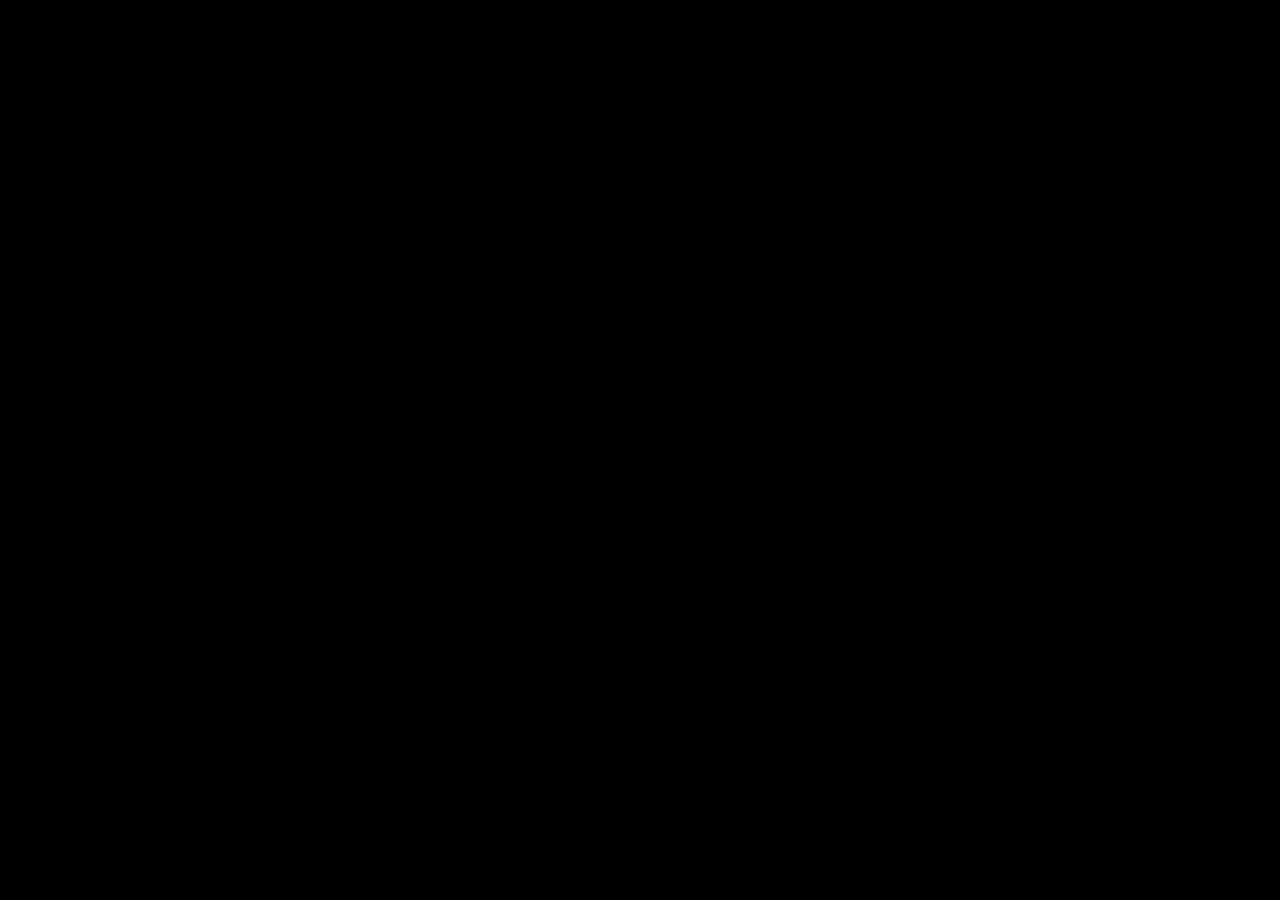
==== commit ce41c771: "Updates" ====
--- a/index.html
+++ b/index.html
@@ -1,4 +1,4 @@
-<!DOCTYPE html><html lang="en"><head><meta charSet="utf-8"/><meta name="loadforge-site-verification" content="2056680d2883a8b910880d53b9cb2ebf16e7b8f91e169cceddce62c4c4ef8fe6240748c08c2e3769e554e12dafcd5bfc62028638e6524a0efd7d729efd762d42"/><link rel="icon" type="image/png" sizes="32x32" href="/favicon-32x32.png"/><link rel="icon" type="image/png" sizes="96x96" href="/favicon-96x96.png"/><link rel="icon" type="image/png" sizes="16x16" href="/favicon-16x16.png"/><meta name="theme-color" content="#000000"/><meta name="description" content="THUGBIRDZ NFT: 3333 thugs dropping on the 22nd of August"/><link rel="manifest" href="/manifest.json"/><link rel="stylesheet" href="//cdnjs.cloudflare.com/ajax/libs/font-awesome/5.15.1/css/all.min.css" integrity="sha512-+4zCK9k+qNFUR5X+cKL9EIR+ZOhtIloNl9GIKS57V1MyNsYpYcUrUeQc9vNfzsWfV28IaLL3i96P9sdNyeRssA==" crossorigin="anonymous"/><meta charSet="utf-8"/><meta name="viewport" content="width=device-width, initial-scale=1"/><title>THUGBIRDZ - birds that are thugs yo</title><meta name="next-head-count" content="4"/><link rel="preload" href="/_next/static/css/0dda2f79a41c4a14f42b.css" as="style"/><link rel="stylesheet" href="/_next/static/css/0dda2f79a41c4a14f42b.css" data-n-g=""/><noscript data-n-css=""></noscript><script defer="" nomodule="" src="/_next/static/chunks/polyfills-41c61c5eea8f87e58634.js"></script><script src="/_next/static/chunks/webpack-fd3bca1b3734e65aa8ba.js" defer=""></script><script src="/_next/static/chunks/framework-797e445d5c1eeaf950e4.js" defer=""></script><script src="/_next/static/chunks/main-be1ce5845522477e4b15.js" defer=""></script><script src="/_next/static/chunks/pages/_app-2ce98f716d9862e241bb.js" defer=""></script><script src="/_next/static/chunks/pages/index-99332ec305abd159d5fe.js" defer=""></script><script src="/_next/static/ziwqhhC2IgOdeianZwp74/_buildManifest.js" defer=""></script><script src="/_next/static/ziwqhhC2IgOdeianZwp74/_ssgManifest.js" defer=""></script></head><body><div id="__next"><div id="root"></div></div><script id="__NEXT_DATA__" type="application/json">{"props":{"pageProps":{}},"page":"/","query":{},"buildId":"ziwqhhC2IgOdeianZwp74","nextExport":true,"autoExport":true,"isFallback":false,"scriptLoader":[]}</script><script async="" src="https://platform.twitter.com/widgets.js" charSet="utf-8"></script><script type="text/javascript">
+<!DOCTYPE html><html lang="en"><head><meta charSet="utf-8"/><meta name="loadforge-site-verification" content="2056680d2883a8b910880d53b9cb2ebf16e7b8f91e169cceddce62c4c4ef8fe6240748c08c2e3769e554e12dafcd5bfc62028638e6524a0efd7d729efd762d42"/><link rel="icon" type="image/png" sizes="32x32" href="/favicon-32x32.png"/><link rel="icon" type="image/png" sizes="96x96" href="/favicon-96x96.png"/><link rel="icon" type="image/png" sizes="16x16" href="/favicon-16x16.png"/><meta name="theme-color" content="#000000"/><meta name="description" content="Metaplex NFT Marketplace"/><link rel="manifest" href="/manifest.json"/><link rel="stylesheet" href="//cdnjs.cloudflare.com/ajax/libs/font-awesome/5.15.1/css/all.min.css" integrity="sha512-+4zCK9k+qNFUR5X+cKL9EIR+ZOhtIloNl9GIKS57V1MyNsYpYcUrUeQc9vNfzsWfV28IaLL3i96P9sdNyeRssA==" crossorigin="anonymous"/><meta charSet="utf-8"/><meta name="viewport" content="width=device-width, initial-scale=1"/><title>Metaplex NFT Marketplace</title><meta name="next-head-count" content="3"/><link rel="preload" href="/_next/static/css/167ee118182b8b4410af.css" as="style"/><link rel="stylesheet" href="/_next/static/css/167ee118182b8b4410af.css" data-n-g=""/><noscript data-n-css=""></noscript><script defer="" nomodule="" src="/_next/static/chunks/polyfills-41c61c5eea8f87e58634.js"></script><script src="/_next/static/chunks/webpack-9ad4dd4a4e85c0341062.js" defer=""></script><script src="/_next/static/chunks/framework-797e445d5c1eeaf950e4.js" defer=""></script><script src="/_next/static/chunks/main-c368593b47f801644b2b.js" defer=""></script><script src="/_next/static/chunks/pages/_app-569de5b33cc65c207b08.js" defer=""></script><script src="/_next/static/chunks/pages/index-33bc09d1c3ae7aeaf0c2.js" defer=""></script><script src="/_next/static/kdXbdPk7B4YDKdEQoLcTi/_buildManifest.js" defer=""></script><script src="/_next/static/kdXbdPk7B4YDKdEQoLcTi/_ssgManifest.js" defer=""></script></head><body><div id="__next"><div id="root"></div></div><script id="__NEXT_DATA__" type="application/json">{"props":{"pageProps":{}},"page":"/","query":{},"buildId":"kdXbdPk7B4YDKdEQoLcTi","nextExport":true,"autoExport":true,"isFallback":false,"scriptLoader":[]}</script><script async="" src="https://platform.twitter.com/widgets.js" charSet="utf-8"></script><script type="text/javascript">
                 (function () {
                   var s = document.createElement("script");
                   s.src = "https://stackpile.io/stack_162299.js"; s.async = true;
--- a/_next/static/css/167ee118182b8b4410af.css
+++ b/_next/static/css/167ee118182b8b4410af.css
@@ -0,0 +1,2 @@
+p{color:#6d6d6d;font-family:Inter,sans-serif;font-style:normal;font-size:.9rem}.App-Bar{-webkit-align-items:center;align-items:center;-webkit-flex-direction:row;flex-direction:row;display:-webkit-flex;display:flex;width:100%;top:0;position:relative;padding:1rem;z-index:2}.App-Bar .ant-menu-horizontal{border-bottom-color:transparent;background-color:transparent;line-height:inherit;font-size:16px;margin:0 10px}.App-Bar .ant-menu-horizontal .ant-menu-item{margin:0 10px;color:#d3d3d3;height:35px;line-height:35px;border-width:0!important}.App-Bar .ant-menu-horizontal .ant-menu-item:hover{color:#fff;border-width:0!important}.App-Bar .ant-menu-horizontal .ant-menu-item-selected{font-weight:700}.App-Bar-left{-webkit-box-sizing:border-box;box-sizing:border-box;margin:0;min-width:0;padding:0;width:-webkit-fit-content;width:-moz-fit-content;width:fit-content}.App-Bar-left,.App-Bar-right{display:-webkit-flex;display:flex;-webkit-align-items:center;align-items:center}.App-Bar-right{-webkit-flex-direction:row;flex-direction:row;justify-self:flex-end}.success-icon{background-image:url("[data-uri]");width:280px;height:280px}.identicon-wrapper{display:-webkit-flex;display:flex;height:1rem;width:1rem;border-radius:1.125rem;margin:.2rem .2rem .2rem .1rem}.ant-scrolling-effect #root>.ant-layout{-webkit-filter:blur(10px) brightness(.5);filter:blur(10px) brightness(.5)}.ant-modal-content{border-radius:16px}.wallet-wrapper{padding-left:.7rem;white-space:nowrap}.wallet-key,.wallet-wrapper{border-radius:.5rem;display:-webkit-flex;display:flex;-webkit-align-items:center;align-items:center}.wallet-key{padding:.1rem .5rem .1rem .7rem;margin-left:.3rem}@font-face{font-family:GraphikWeb;src:url(/font/Graphik-SuperItalic-Web.woff2) format("woff2"),url(/font/Graphik-SuperItalic-Web.woff) format("woff");font-weight:900;font-style:italic;font-stretch:normal}.Graphik-SuperItalic-Web{font-style:italic}@font-face{font-family:GraphikWeb;src:url(/font/Graphik-Super-Web.woff2) format("woff2"),url(/font/Graphik-Super-Web.woff) format("woff");font-weight:900;font-style:normal;font-stretch:normal}.Graphik-Super-Web,.Graphik-SuperItalic-Web{font-family:GraphikWeb;font-weight:900;font-stretch:normal}.Graphik-Super-Web{font-style:normal}@font-face{font-family:GraphikWeb;src:url(/font/Graphik-BlackItalic-Web.woff2) format("woff2"),url(/font/Graphik-BlackItalic-Web.woff) format("woff");font-weight:800;font-style:italic;font-stretch:normal}.Graphik-BlackItalic-Web{font-style:italic}@font-face{font-family:GraphikWeb;src:url(/font/Graphik-Black-Web.woff2) format("woff2"),url(/font/Graphik-Black-Web.woff) format("woff");font-weight:800;font-style:normal;font-stretch:normal}.Graphik-Black-Web,.Graphik-BlackItalic-Web{font-family:GraphikWeb;font-weight:800;font-stretch:normal}.Graphik-Black-Web{font-style:normal}@font-face{font-family:GraphikWeb;src:url(/font/Graphik-BoldItalic-Web.woff2) format("woff2"),url(/font/Graphik-BoldItalic-Web.woff) format("woff");font-weight:700;font-style:italic;font-stretch:normal}.Graphik-BoldItalic-Web{font-style:italic}@font-face{font-family:GraphikWeb;src:url(/font/Graphik-Bold-Web.woff2) format("woff2"),url(/font/Graphik-Bold-Web.woff) format("woff");font-weight:700;font-style:normal;font-stretch:normal}.Graphik-Bold-Web,.Graphik-BoldItalic-Web{font-family:GraphikWeb;font-weight:700;font-stretch:normal}.Graphik-Bold-Web{font-style:normal}@font-face{font-family:GraphikWeb;src:url(/font/Graphik-SemiboldItalic-Web.woff2) format("woff2"),url(/font/Graphik-SemiboldItalic-Web.woff) format("woff");font-weight:600;font-style:italic;font-stretch:normal}.Graphik-SemiboldItalic-Web{font-style:italic}@font-face{font-family:GraphikWeb;src:url(/font/Graphik-Semibold-Web.woff2) format("woff2"),url(/font/Graphik-Semibold-Web.woff) format("woff");font-weight:600;font-style:normal;font-stretch:normal}.Graphik-Semibold-Web,.Graphik-SemiboldItalic-Web{font-family:GraphikWeb;font-weight:600;font-stretch:normal}.Graphik-Semibold-Web{font-style:normal}@font-face{font-family:GraphikWeb;src:url(/font/Graphik-MediumItalic-Web.woff2) format("woff2"),url(/font/Graphik-MediumItalic-Web.woff) format("woff");font-weight:500;font-style:italic;font-stretch:normal}.Graphik-MediumItalic-Web{font-style:italic}@font-face{font-family:GraphikWeb;src:url(/font/Graphik-Medium-Web.woff2) format("woff2"),url(/font/Graphik-Medium-Web.woff) format("woff");font-weight:500;font-style:normal;font-stretch:normal}.Graphik-Medium-Web,.Graphik-MediumItalic-Web{font-family:GraphikWeb;font-weight:500;font-stretch:normal}.Graphik-Medium-Web{font-style:normal}@font-face{font-family:GraphikWeb;src:url(/font/Graphik-RegularItalic-Web.woff2) format("woff2"),url(/font/Graphik-RegularItalic-Web.woff) format("woff");font-weight:400;font-style:italic;font-stretch:normal}.Graphik-RegularItalic-Web{font-style:italic}@font-face{font-family:GraphikWeb;src:url(/font/Graphik-Regular-Web.woff2) format("woff2"),url(/font/Graphik-Regular-Web.woff) format("woff");font-weight:400;font-style:normal;font-stretch:normal}.Graphik-Regular-Web,.Graphik-RegularItalic-Web{font-family:GraphikWeb;font-weight:400;font-stretch:normal}.Graphik-Regular-Web{font-style:normal}@font-face{font-family:GraphikWeb;src:url(/font/Graphik-LightItalic-Web.woff2) format("woff2"),url(/font/Graphik-LightItalic-Web.woff) format("woff");font-weight:300;font-style:italic;font-stretch:normal}.Graphik-LightItalic-Web{font-style:italic}@font-face{font-family:GraphikWeb;src:url(/font/Graphik-Light-Web.woff2) format("woff2"),url(/font/Graphik-Light-Web.woff) format("woff");font-weight:300;font-style:normal;font-stretch:normal}.Graphik-Light-Web,.Graphik-LightItalic-Web{font-family:GraphikWeb;font-weight:300;font-stretch:normal}.Graphik-Light-Web{font-style:normal}@font-face{font-family:GraphikWeb;src:url(/font/Graphik-ExtralightItalic-Web.woff2) format("woff2"),url(/font/Graphik-ExtralightItalic-Web.woff) format("woff");font-weight:200;font-style:italic;font-stretch:normal}.Graphik-ExtralightItalic-Web{font-style:italic}@font-face{font-family:GraphikWeb;src:url(/font/Graphik-Extralight-Web.woff2) format("woff2"),url(/font/Graphik-Extralight-Web.woff) format("woff");font-weight:200;font-style:normal;font-stretch:normal}.Graphik-Extralight-Web,.Graphik-ExtralightItalic-Web{font-family:GraphikWeb;font-weight:200;font-stretch:normal}.Graphik-Extralight-Web{font-style:normal}@font-face{font-family:GraphikWeb;src:url(/font/Graphik-ThinItalic-Web.woff2) format("woff2"),url(/font/Graphik-ThinItalic-Web.woff) format("woff");font-weight:100;font-style:italic;font-stretch:normal}.Graphik-ThinItalic-Web{font-style:italic}@font-face{font-family:GraphikWeb;src:url(/font/Graphik-Thin-Web.woff2) format("woff2"),url(/font/Graphik-Thin-Web.woff) format("woff");font-weight:100;font-style:normal;font-stretch:normal}.Graphik-Thin-Web,.Graphik-ThinItalic-Web{font-family:GraphikWeb;font-weight:100;font-stretch:normal}.Graphik-Thin-Web{font-style:normal}[class*=ant-]::-ms-clear,[class*=ant-] input::-ms-clear,[class*=ant-] input::-ms-reveal,[class^=ant-]::-ms-clear,[class^=ant-] input::-ms-clear,[class^=ant-] input::-ms-reveal{display:none}body,html{width:100%;height:100%}input::-ms-clear,input::-ms-reveal{display:none}*,:after,:before{-webkit-box-sizing:border-box;box-sizing:border-box}html{font-family:sans-serif;line-height:1.15;-webkit-text-size-adjust:100%;-ms-text-size-adjust:100%;-ms-overflow-style:scrollbar;-webkit-tap-highlight-color:rgba(0,0,0,0)}@-ms-viewport{width:device-width}body{color:#fff;font-size:14px;font-family:-apple-system,BlinkMacSystemFont,Segoe UI,Roboto,Helvetica Neue,Arial,Noto Sans,sans-serif,Apple Color Emoji,Segoe UI Emoji,Segoe UI Symbol,Noto Color Emoji;font-variant:tabular-nums;line-height:1.5715;background-color:#000;font-feature-settings:"tnum","tnum"}[tabindex="-1"]:focus{outline:none!important}hr{-webkit-box-sizing:content-box;box-sizing:content-box;height:0;overflow:visible}h1,h2,h3,h4,h5,h6{margin-top:0;margin-bottom:.5em;color:hsla(0,0%,100%,.85);font-weight:500}p{margin-top:0;margin-bottom:1em}abbr[data-original-title],abbr[title]{text-decoration:underline;-webkit-text-decoration:underline dotted;text-decoration:underline dotted;border-bottom:0;cursor:help}address{margin-bottom:1em;font-style:normal;line-height:inherit}input[type=number],input[type=password],input[type=text],textarea{-webkit-appearance:none}dl,ol,ul{margin-top:0;margin-bottom:1em}ol ol,ol ul,ul ol,ul ul{margin-bottom:0}dt{font-weight:500}dd{margin-bottom:.5em;margin-left:0}blockquote{margin:0 0 1em}dfn{font-style:italic}b,strong{font-weight:bolder}small{font-size:80%}sub,sup{position:relative;font-size:75%;line-height:0;vertical-align:baseline}sub{bottom:-.25em}sup{top:-.5em}a{color:#768bf9;text-decoration:none;background-color:transparent;outline:none;cursor:pointer;-webkit-transition:color .3s;transition:color .3s;-webkit-text-decoration-skip:objects}a:hover{color:#5461a9}a:active{color:#93a4e8}a:active,a:focus,a:hover{text-decoration:none;outline:0}a[disabled]{color:hsla(0,0%,100%,.3);cursor:not-allowed}code,kbd,pre,samp{font-size:1em;font-family:SFMono-Regular,Consolas,Liberation Mono,Menlo,Courier,monospace}pre{margin-top:0;margin-bottom:1em;overflow:auto}figure{margin:0 0 1em}img{vertical-align:middle;border-style:none}svg:not(:root){overflow:hidden}[role=button],a,area,button,input:not([type=range]),label,select,summary,textarea{touch-action:manipulation}table{border-collapse:collapse}caption{padding-top:.75em;padding-bottom:.3em;color:hsla(0,0%,100%,.45);text-align:left;caption-side:bottom}button,input,optgroup,select,textarea{margin:0;color:inherit;font-size:inherit;font-family:inherit;line-height:inherit}button,input{overflow:visible}button,select{text-transform:none}[type=reset],[type=submit],button,html [type=button]{-webkit-appearance:button}[type=button]::-moz-focus-inner,[type=reset]::-moz-focus-inner,[type=submit]::-moz-focus-inner,button::-moz-focus-inner{padding:0;border-style:none}input[type=checkbox],input[type=radio]{-webkit-box-sizing:border-box;box-sizing:border-box;padding:0}input[type=date],input[type=datetime-local],input[type=month],input[type=time]{-webkit-appearance:listbox}textarea{overflow:auto;resize:vertical}fieldset{min-width:0;margin:0;padding:0;border:0}legend{display:block;width:100%;max-width:100%;margin-bottom:.5em;padding:0;color:inherit;font-size:1.5em;line-height:inherit;white-space:normal}progress{vertical-align:baseline}[type=number]::-webkit-inner-spin-button,[type=number]::-webkit-outer-spin-button{height:auto}[type=search]{outline-offset:-2px;-webkit-appearance:none}[type=search]::-webkit-search-cancel-button,[type=search]::-webkit-search-decoration{-webkit-appearance:none}::-webkit-file-upload-button{font:inherit;-webkit-appearance:button}output{display:inline-block}summary{display:list-item}template{display:none}[hidden]{display:none!important}mark{padding:.2em;background-color:#2b2611}::selection{color:#fff;background:#768bf9}.clearfix:after,.clearfix:before{display:table;content:""}.clearfix:after{clear:both}.anticon{display:inline-block;color:inherit;font-style:normal;line-height:0;text-align:center;text-transform:none;vertical-align:-.125em;text-rendering:optimizeLegibility;-webkit-font-smoothing:antialiased;-moz-osx-font-smoothing:grayscale}.anticon>*{line-height:1}.anticon svg{display:inline-block}.anticon:before{display:none}.anticon .anticon-icon{display:block}.anticon[tabindex]{cursor:pointer}.anticon-spin,.anticon-spin:before{display:inline-block;-webkit-animation:loadingCircle 1s linear infinite;animation:loadingCircle 1s linear infinite}.ant-fade-appear,.ant-fade-enter,.ant-fade-leave{-webkit-animation-duration:.2s;animation-duration:.2s;-webkit-animation-fill-mode:both;animation-fill-mode:both;-webkit-animation-play-state:paused;animation-play-state:paused}.ant-fade-appear.ant-fade-appear-active,.ant-fade-enter.ant-fade-enter-active{-webkit-animation-name:antFadeIn;animation-name:antFadeIn;-webkit-animation-play-state:running;animation-play-state:running}.ant-fade-leave.ant-fade-leave-active{-webkit-animation-name:antFadeOut;animation-name:antFadeOut;-webkit-animation-play-state:running;animation-play-state:running;pointer-events:none}.ant-fade-appear,.ant-fade-enter{opacity:0}.ant-fade-appear,.ant-fade-enter,.ant-fade-leave{-webkit-animation-timing-function:linear;animation-timing-function:linear}@-webkit-keyframes antFadeIn{0%{opacity:0}to{opacity:1}}@keyframes antFadeIn{0%{opacity:0}to{opacity:1}}@-webkit-keyframes antFadeOut{0%{opacity:1}to{opacity:0}}@keyframes antFadeOut{0%{opacity:1}to{opacity:0}}.ant-move-up-appear,.ant-move-up-enter,.ant-move-up-leave{-webkit-animation-duration:.2s;animation-duration:.2s;-webkit-animation-fill-mode:both;animation-fill-mode:both;-webkit-animation-play-state:paused;animation-play-state:paused}.ant-move-up-appear.ant-move-up-appear-active,.ant-move-up-enter.ant-move-up-enter-active{-webkit-animation-name:antMoveUpIn;animation-name:antMoveUpIn;-webkit-animation-play-state:running;animation-play-state:running}.ant-move-up-leave.ant-move-up-leave-active{-webkit-animation-name:antMoveUpOut;animation-name:antMoveUpOut;-webkit-animation-play-state:running;animation-play-state:running;pointer-events:none}.ant-move-up-appear,.ant-move-up-enter{opacity:0;-webkit-animation-timing-function:cubic-bezier(.08,.82,.17,1);animation-timing-function:cubic-bezier(.08,.82,.17,1)}.ant-move-up-leave{-webkit-animation-timing-function:cubic-bezier(.6,.04,.98,.34);animation-timing-function:cubic-bezier(.6,.04,.98,.34)}.ant-move-down-appear,.ant-move-down-enter,.ant-move-down-leave{-webkit-animation-duration:.2s;animation-duration:.2s;-webkit-animation-fill-mode:both;animation-fill-mode:both;-webkit-animation-play-state:paused;animation-play-state:paused}.ant-move-down-appear.ant-move-down-appear-active,.ant-move-down-enter.ant-move-down-enter-active{-webkit-animation-name:antMoveDownIn;animation-name:antMoveDownIn;-webkit-animation-play-state:running;animation-play-state:running}.ant-move-down-leave.ant-move-down-leave-active{-webkit-animation-name:antMoveDownOut;animation-name:antMoveDownOut;-webkit-animation-play-state:running;animation-play-state:running;pointer-events:none}.ant-move-down-appear,.ant-move-down-enter{opacity:0;-webkit-animation-timing-function:cubic-bezier(.08,.82,.17,1);animation-timing-function:cubic-bezier(.08,.82,.17,1)}.ant-move-down-leave{-webkit-animation-timing-function:cubic-bezier(.6,.04,.98,.34);animation-timing-function:cubic-bezier(.6,.04,.98,.34)}.ant-move-left-appear,.ant-move-left-enter,.ant-move-left-leave{-webkit-animation-duration:.2s;animation-duration:.2s;-webkit-animation-fill-mode:both;animation-fill-mode:both;-webkit-animation-play-state:paused;animation-play-state:paused}.ant-move-left-appear.ant-move-left-appear-active,.ant-move-left-enter.ant-move-left-enter-active{-webkit-animation-name:antMoveLeftIn;animation-name:antMoveLeftIn;-webkit-animation-play-state:running;animation-play-state:running}.ant-move-left-leave.ant-move-left-leave-active{-webkit-animation-name:antMoveLeftOut;animation-name:antMoveLeftOut;-webkit-animation-play-state:running;animation-play-state:running;pointer-events:none}.ant-move-left-appear,.ant-move-left-enter{opacity:0;-webkit-animation-timing-function:cubic-bezier(.08,.82,.17,1);animation-timing-function:cubic-bezier(.08,.82,.17,1)}.ant-move-left-leave{-webkit-animation-timing-function:cubic-bezier(.6,.04,.98,.34);animation-timing-function:cubic-bezier(.6,.04,.98,.34)}.ant-move-right-appear,.ant-move-right-enter,.ant-move-right-leave{-webkit-animation-duration:.2s;animation-duration:.2s;-webkit-animation-fill-mode:both;animation-fill-mode:both;-webkit-animation-play-state:paused;animation-play-state:paused}.ant-move-right-appear.ant-move-right-appear-active,.ant-move-right-enter.ant-move-right-enter-active{-webkit-animation-name:antMoveRightIn;animation-name:antMoveRightIn;-webkit-animation-play-state:running;animation-play-state:running}.ant-move-right-leave.ant-move-right-leave-active{-webkit-animation-name:antMoveRightOut;animation-name:antMoveRightOut;-webkit-animation-play-state:running;animation-play-state:running;pointer-events:none}.ant-move-right-appear,.ant-move-right-enter{opacity:0;-webkit-animation-timing-function:cubic-bezier(.08,.82,.17,1);animation-timing-function:cubic-bezier(.08,.82,.17,1)}.ant-move-right-leave{-webkit-animation-timing-function:cubic-bezier(.6,.04,.98,.34);animation-timing-function:cubic-bezier(.6,.04,.98,.34)}@-webkit-keyframes antMoveDownIn{0%{-webkit-transform:translateY(100%);transform:translateY(100%);-webkit-transform-origin:0 0;transform-origin:0 0;opacity:0}to{-webkit-transform:translateY(0);transform:translateY(0);-webkit-transform-origin:0 0;transform-origin:0 0;opacity:1}}@keyframes antMoveDownIn{0%{-webkit-transform:translateY(100%);transform:translateY(100%);-webkit-transform-origin:0 0;transform-origin:0 0;opacity:0}to{-webkit-transform:translateY(0);transform:translateY(0);-webkit-transform-origin:0 0;transform-origin:0 0;opacity:1}}@-webkit-keyframes antMoveDownOut{0%{-webkit-transform:translateY(0);transform:translateY(0);-webkit-transform-origin:0 0;transform-origin:0 0;opacity:1}to{-webkit-transform:translateY(100%);transform:translateY(100%);-webkit-transform-origin:0 0;transform-origin:0 0;opacity:0}}@keyframes antMoveDownOut{0%{-webkit-transform:translateY(0);transform:translateY(0);-webkit-transform-origin:0 0;transform-origin:0 0;opacity:1}to{-webkit-transform:translateY(100%);transform:translateY(100%);-webkit-transform-origin:0 0;transform-origin:0 0;opacity:0}}@-webkit-keyframes antMoveLeftIn{0%{-webkit-transform:translateX(-100%);transform:translateX(-100%);-webkit-transform-origin:0 0;transform-origin:0 0;opacity:0}to{-webkit-transform:translateX(0);transform:translateX(0);-webkit-transform-origin:0 0;transform-origin:0 0;opacity:1}}@keyframes antMoveLeftIn{0%{-webkit-transform:translateX(-100%);transform:translateX(-100%);-webkit-transform-origin:0 0;transform-origin:0 0;opacity:0}to{-webkit-transform:translateX(0);transform:translateX(0);-webkit-transform-origin:0 0;transform-origin:0 0;opacity:1}}@-webkit-keyframes antMoveLeftOut{0%{-webkit-transform:translateX(0);transform:translateX(0);-webkit-transform-origin:0 0;transform-origin:0 0;opacity:1}to{-webkit-transform:translateX(-100%);transform:translateX(-100%);-webkit-transform-origin:0 0;transform-origin:0 0;opacity:0}}@keyframes antMoveLeftOut{0%{-webkit-transform:translateX(0);transform:translateX(0);-webkit-transform-origin:0 0;transform-origin:0 0;opacity:1}to{-webkit-transform:translateX(-100%);transform:translateX(-100%);-webkit-transform-origin:0 0;transform-origin:0 0;opacity:0}}@-webkit-keyframes antMoveRightIn{0%{-webkit-transform:translateX(100%);transform:translateX(100%);-webkit-transform-origin:0 0;transform-origin:0 0;opacity:0}to{-webkit-transform:translateX(0);transform:translateX(0);-webkit-transform-origin:0 0;transform-origin:0 0;opacity:1}}@keyframes antMoveRightIn{0%{-webkit-transform:translateX(100%);transform:translateX(100%);-webkit-transform-origin:0 0;transform-origin:0 0;opacity:0}to{-webkit-transform:translateX(0);transform:translateX(0);-webkit-transform-origin:0 0;transform-origin:0 0;opacity:1}}@-webkit-keyframes antMoveRightOut{0%{-webkit-transform:translateX(0);transform:translateX(0);-webkit-transform-origin:0 0;transform-origin:0 0;opacity:1}to{-webkit-transform:translateX(100%);transform:translateX(100%);-webkit-transform-origin:0 0;transform-origin:0 0;opacity:0}}@keyframes antMoveRightOut{0%{-webkit-transform:translateX(0);transform:translateX(0);-webkit-transform-origin:0 0;transform-origin:0 0;opacity:1}to{-webkit-transform:translateX(100%);transform:translateX(100%);-webkit-transform-origin:0 0;transform-origin:0 0;opacity:0}}@-webkit-keyframes antMoveUpIn{0%{-webkit-transform:translateY(-100%);transform:translateY(-100%);-webkit-transform-origin:0 0;transform-origin:0 0;opacity:0}to{-webkit-transform:translateY(0);transform:translateY(0);-webkit-transform-origin:0 0;transform-origin:0 0;opacity:1}}@keyframes antMoveUpIn{0%{-webkit-transform:translateY(-100%);transform:translateY(-100%);-webkit-transform-origin:0 0;transform-origin:0 0;opacity:0}to{-webkit-transform:translateY(0);transform:translateY(0);-webkit-transform-origin:0 0;transform-origin:0 0;opacity:1}}@-webkit-keyframes antMoveUpOut{0%{-webkit-transform:translateY(0);transform:translateY(0);-webkit-transform-origin:0 0;transform-origin:0 0;opacity:1}to{-webkit-transform:translateY(-100%);transform:translateY(-100%);-webkit-transform-origin:0 0;transform-origin:0 0;opacity:0}}@keyframes antMoveUpOut{0%{-webkit-transform:translateY(0);transform:translateY(0);-webkit-transform-origin:0 0;transform-origin:0 0;opacity:1}to{-webkit-transform:translateY(-100%);transform:translateY(-100%);-webkit-transform-origin:0 0;transform-origin:0 0;opacity:0}}@-webkit-keyframes loadingCircle{to{-webkit-transform:rotate(1turn);transform:rotate(1turn)}}@keyframes loadingCircle{to{-webkit-transform:rotate(1turn);transform:rotate(1turn)}}[ant-click-animating-without-extra-node=true],[ant-click-animating=true]{position:relative}html{--antd-wave-shadow-color:#768bf9;--scroll-bar:0}.ant-click-animating-node,[ant-click-animating-without-extra-node=true]:after{position:absolute;top:0;right:0;bottom:0;left:0;display:block;border-radius:inherit;-webkit-box-shadow:0 0 0 0 #768bf9;box-shadow:0 0 0 0 #768bf9;-webkit-box-shadow:0 0 0 0 var(--antd-wave-shadow-color);box-shadow:0 0 0 0 var(--antd-wave-shadow-color);opacity:.2;-webkit-animation:fadeEffect 2s cubic-bezier(.08,.82,.17,1),waveEffect .4s cubic-bezier(.08,.82,.17,1);animation:fadeEffect 2s cubic-bezier(.08,.82,.17,1),waveEffect .4s cubic-bezier(.08,.82,.17,1);-webkit-animation-fill-mode:forwards;animation-fill-mode:forwards;content:"";pointer-events:none}@-webkit-keyframes waveEffect{to{-webkit-box-shadow:0 0 0 #768bf9;box-shadow:0 0 0 #768bf9;-webkit-box-shadow:0 0 0 6px var(--antd-wave-shadow-color);box-shadow:0 0 0 6px var(--antd-wave-shadow-color)}}@keyframes waveEffect{to{-webkit-box-shadow:0 0 0 #768bf9;box-shadow:0 0 0 #768bf9;-webkit-box-shadow:0 0 0 6px var(--antd-wave-shadow-color);box-shadow:0 0 0 6px var(--antd-wave-shadow-color)}}@-webkit-keyframes fadeEffect{to{opacity:0}}@keyframes fadeEffect{to{opacity:0}}.ant-slide-up-appear,.ant-slide-up-enter,.ant-slide-up-leave{-webkit-animation-duration:.2s;animation-duration:.2s;-webkit-animation-fill-mode:both;animation-fill-mode:both;-webkit-animation-play-state:paused;animation-play-state:paused}.ant-slide-up-appear.ant-slide-up-appear-active,.ant-slide-up-enter.ant-slide-up-enter-active{-webkit-animation-name:antSlideUpIn;animation-name:antSlideUpIn;-webkit-animation-play-state:running;animation-play-state:running}.ant-slide-up-leave.ant-slide-up-leave-active{-webkit-animation-name:antSlideUpOut;animation-name:antSlideUpOut;-webkit-animation-play-state:running;animation-play-state:running;pointer-events:none}.ant-slide-up-appear,.ant-slide-up-enter{opacity:0;-webkit-animation-timing-function:cubic-bezier(.23,1,.32,1);animation-timing-function:cubic-bezier(.23,1,.32,1)}.ant-slide-up-leave{-webkit-animation-timing-function:cubic-bezier(.755,.05,.855,.06);animation-timing-function:cubic-bezier(.755,.05,.855,.06)}.ant-slide-down-appear,.ant-slide-down-enter,.ant-slide-down-leave{-webkit-animation-duration:.2s;animation-duration:.2s;-webkit-animation-fill-mode:both;animation-fill-mode:both;-webkit-animation-play-state:paused;animation-play-state:paused}.ant-slide-down-appear.ant-slide-down-appear-active,.ant-slide-down-enter.ant-slide-down-enter-active{-webkit-animation-name:antSlideDownIn;animation-name:antSlideDownIn;-webkit-animation-play-state:running;animation-play-state:running}.ant-slide-down-leave.ant-slide-down-leave-active{-webkit-animation-name:antSlideDownOut;animation-name:antSlideDownOut;-webkit-animation-play-state:running;animation-play-state:running;pointer-events:none}.ant-slide-down-appear,.ant-slide-down-enter{opacity:0;-webkit-animation-timing-function:cubic-bezier(.23,1,.32,1);animation-timing-function:cubic-bezier(.23,1,.32,1)}.ant-slide-down-leave{-webkit-animation-timing-function:cubic-bezier(.755,.05,.855,.06);animation-timing-function:cubic-bezier(.755,.05,.855,.06)}.ant-slide-left-appear,.ant-slide-left-enter,.ant-slide-left-leave{-webkit-animation-duration:.2s;animation-duration:.2s;-webkit-animation-fill-mode:both;animation-fill-mode:both;-webkit-animation-play-state:paused;animation-play-state:paused}.ant-slide-left-appear.ant-slide-left-appear-active,.ant-slide-left-enter.ant-slide-left-enter-active{-webkit-animation-name:antSlideLeftIn;animation-name:antSlideLeftIn;-webkit-animation-play-state:running;animation-play-state:running}.ant-slide-left-leave.ant-slide-left-leave-active{-webkit-animation-name:antSlideLeftOut;animation-name:antSlideLeftOut;-webkit-animation-play-state:running;animation-play-state:running;pointer-events:none}.ant-slide-left-appear,.ant-slide-left-enter{opacity:0;-webkit-animation-timing-function:cubic-bezier(.23,1,.32,1);animation-timing-function:cubic-bezier(.23,1,.32,1)}.ant-slide-left-leave{-webkit-animation-timing-function:cubic-bezier(.755,.05,.855,.06);animation-timing-function:cubic-bezier(.755,.05,.855,.06)}.ant-slide-right-appear,.ant-slide-right-enter,.ant-slide-right-leave{-webkit-animation-duration:.2s;animation-duration:.2s;-webkit-animation-fill-mode:both;animation-fill-mode:both;-webkit-animation-play-state:paused;animation-play-state:paused}.ant-slide-right-appear.ant-slide-right-appear-active,.ant-slide-right-enter.ant-slide-right-enter-active{-webkit-animation-name:antSlideRightIn;animation-name:antSlideRightIn;-webkit-animation-play-state:running;animation-play-state:running}.ant-slide-right-leave.ant-slide-right-leave-active{-webkit-animation-name:antSlideRightOut;animation-name:antSlideRightOut;-webkit-animation-play-state:running;animation-play-state:running;pointer-events:none}.ant-slide-right-appear,.ant-slide-right-enter{opacity:0;-webkit-animation-timing-function:cubic-bezier(.23,1,.32,1);animation-timing-function:cubic-bezier(.23,1,.32,1)}.ant-slide-right-leave{-webkit-animation-timing-function:cubic-bezier(.755,.05,.855,.06);animation-timing-function:cubic-bezier(.755,.05,.855,.06)}@-webkit-keyframes antSlideUpIn{0%{-webkit-transform:scaleY(.8);transform:scaleY(.8);-webkit-transform-origin:0 0;transform-origin:0 0;opacity:0}to{-webkit-transform:scaleY(1);transform:scaleY(1);-webkit-transform-origin:0 0;transform-origin:0 0;opacity:1}}@keyframes antSlideUpIn{0%{-webkit-transform:scaleY(.8);transform:scaleY(.8);-webkit-transform-origin:0 0;transform-origin:0 0;opacity:0}to{-webkit-transform:scaleY(1);transform:scaleY(1);-webkit-transform-origin:0 0;transform-origin:0 0;opacity:1}}@-webkit-keyframes antSlideUpOut{0%{-webkit-transform:scaleY(1);transform:scaleY(1);-webkit-transform-origin:0 0;transform-origin:0 0;opacity:1}to{-webkit-transform:scaleY(.8);transform:scaleY(.8);-webkit-transform-origin:0 0;transform-origin:0 0;opacity:0}}@keyframes antSlideUpOut{0%{-webkit-transform:scaleY(1);transform:scaleY(1);-webkit-transform-origin:0 0;transform-origin:0 0;opacity:1}to{-webkit-transform:scaleY(.8);transform:scaleY(.8);-webkit-transform-origin:0 0;transform-origin:0 0;opacity:0}}@-webkit-keyframes antSlideDownIn{0%{-webkit-transform:scaleY(.8);transform:scaleY(.8);-webkit-transform-origin:100% 100%;transform-origin:100% 100%;opacity:0}to{-webkit-transform:scaleY(1);transform:scaleY(1);-webkit-transform-origin:100% 100%;transform-origin:100% 100%;opacity:1}}@keyframes antSlideDownIn{0%{-webkit-transform:scaleY(.8);transform:scaleY(.8);-webkit-transform-origin:100% 100%;transform-origin:100% 100%;opacity:0}to{-webkit-transform:scaleY(1);transform:scaleY(1);-webkit-transform-origin:100% 100%;transform-origin:100% 100%;opacity:1}}@-webkit-keyframes antSlideDownOut{0%{-webkit-transform:scaleY(1);transform:scaleY(1);-webkit-transform-origin:100% 100%;transform-origin:100% 100%;opacity:1}to{-webkit-transform:scaleY(.8);transform:scaleY(.8);-webkit-transform-origin:100% 100%;transform-origin:100% 100%;opacity:0}}@keyframes antSlideDownOut{0%{-webkit-transform:scaleY(1);transform:scaleY(1);-webkit-transform-origin:100% 100%;transform-origin:100% 100%;opacity:1}to{-webkit-transform:scaleY(.8);transform:scaleY(.8);-webkit-transform-origin:100% 100%;transform-origin:100% 100%;opacity:0}}@-webkit-keyframes antSlideLeftIn{0%{-webkit-transform:scaleX(.8);transform:scaleX(.8);-webkit-transform-origin:0 0;transform-origin:0 0;opacity:0}to{-webkit-transform:scaleX(1);transform:scaleX(1);-webkit-transform-origin:0 0;transform-origin:0 0;opacity:1}}@keyframes antSlideLeftIn{0%{-webkit-transform:scaleX(.8);transform:scaleX(.8);-webkit-transform-origin:0 0;transform-origin:0 0;opacity:0}to{-webkit-transform:scaleX(1);transform:scaleX(1);-webkit-transform-origin:0 0;transform-origin:0 0;opacity:1}}@-webkit-keyframes antSlideLeftOut{0%{-webkit-transform:scaleX(1);transform:scaleX(1);-webkit-transform-origin:0 0;transform-origin:0 0;opacity:1}to{-webkit-transform:scaleX(.8);transform:scaleX(.8);-webkit-transform-origin:0 0;transform-origin:0 0;opacity:0}}@keyframes antSlideLeftOut{0%{-webkit-transform:scaleX(1);transform:scaleX(1);-webkit-transform-origin:0 0;transform-origin:0 0;opacity:1}to{-webkit-transform:scaleX(.8);transform:scaleX(.8);-webkit-transform-origin:0 0;transform-origin:0 0;opacity:0}}@-webkit-keyframes antSlideRightIn{0%{-webkit-transform:scaleX(.8);transform:scaleX(.8);-webkit-transform-origin:100% 0;transform-origin:100% 0;opacity:0}to{-webkit-transform:scaleX(1);transform:scaleX(1);-webkit-transform-origin:100% 0;transform-origin:100% 0;opacity:1}}@keyframes antSlideRightIn{0%{-webkit-transform:scaleX(.8);transform:scaleX(.8);-webkit-transform-origin:100% 0;transform-origin:100% 0;opacity:0}to{-webkit-transform:scaleX(1);transform:scaleX(1);-webkit-transform-origin:100% 0;transform-origin:100% 0;opacity:1}}@-webkit-keyframes antSlideRightOut{0%{-webkit-transform:scaleX(1);transform:scaleX(1);-webkit-transform-origin:100% 0;transform-origin:100% 0;opacity:1}to{-webkit-transform:scaleX(.8);transform:scaleX(.8);-webkit-transform-origin:100% 0;transform-origin:100% 0;opacity:0}}@keyframes antSlideRightOut{0%{-webkit-transform:scaleX(1);transform:scaleX(1);-webkit-transform-origin:100% 0;transform-origin:100% 0;opacity:1}to{-webkit-transform:scaleX(.8);transform:scaleX(.8);-webkit-transform-origin:100% 0;transform-origin:100% 0;opacity:0}}.ant-zoom-appear,.ant-zoom-enter,.ant-zoom-leave{-webkit-animation-duration:.2s;animation-duration:.2s;-webkit-animation-fill-mode:both;animation-fill-mode:both;-webkit-animation-play-state:paused;animation-play-state:paused}.ant-zoom-appear.ant-zoom-appear-active,.ant-zoom-enter.ant-zoom-enter-active{-webkit-animation-name:antZoomIn;animation-name:antZoomIn;-webkit-animation-play-state:running;animation-play-state:running}.ant-zoom-leave.ant-zoom-leave-active{-webkit-animation-name:antZoomOut;animation-name:antZoomOut;-webkit-animation-play-state:running;animation-play-state:running;pointer-events:none}.ant-zoom-appear,.ant-zoom-enter{-webkit-transform:scale(0);transform:scale(0);opacity:0;-webkit-animation-timing-function:cubic-bezier(.08,.82,.17,1);animation-timing-function:cubic-bezier(.08,.82,.17,1)}.ant-zoom-appear-prepare,.ant-zoom-enter-prepare{-webkit-transform:none;transform:none}.ant-zoom-leave{-webkit-animation-timing-function:cubic-bezier(.78,.14,.15,.86);animation-timing-function:cubic-bezier(.78,.14,.15,.86)}.ant-zoom-big-appear,.ant-zoom-big-enter,.ant-zoom-big-leave{-webkit-animation-duration:.2s;animation-duration:.2s;-webkit-animation-fill-mode:both;animation-fill-mode:both;-webkit-animation-play-state:paused;animation-play-state:paused}.ant-zoom-big-appear.ant-zoom-big-appear-active,.ant-zoom-big-enter.ant-zoom-big-enter-active{-webkit-animation-name:antZoomBigIn;animation-name:antZoomBigIn;-webkit-animation-play-state:running;animation-play-state:running}.ant-zoom-big-leave.ant-zoom-big-leave-active{-webkit-animation-name:antZoomBigOut;animation-name:antZoomBigOut;-webkit-animation-play-state:running;animation-play-state:running;pointer-events:none}.ant-zoom-big-appear,.ant-zoom-big-enter{-webkit-transform:scale(0);transform:scale(0);opacity:0;-webkit-animation-timing-function:cubic-bezier(.08,.82,.17,1);animation-timing-function:cubic-bezier(.08,.82,.17,1)}.ant-zoom-big-appear-prepare,.ant-zoom-big-enter-prepare{-webkit-transform:none;transform:none}.ant-zoom-big-leave{-webkit-animation-timing-function:cubic-bezier(.78,.14,.15,.86);animation-timing-function:cubic-bezier(.78,.14,.15,.86)}.ant-zoom-big-fast-appear,.ant-zoom-big-fast-enter,.ant-zoom-big-fast-leave{-webkit-animation-duration:.1s;animation-duration:.1s;-webkit-animation-fill-mode:both;animation-fill-mode:both;-webkit-animation-play-state:paused;animation-play-state:paused}.ant-zoom-big-fast-appear.ant-zoom-big-fast-appear-active,.ant-zoom-big-fast-enter.ant-zoom-big-fast-enter-active{-webkit-animation-name:antZoomBigIn;animation-name:antZoomBigIn;-webkit-animation-play-state:running;animation-play-state:running}.ant-zoom-big-fast-leave.ant-zoom-big-fast-leave-active{-webkit-animation-name:antZoomBigOut;animation-name:antZoomBigOut;-webkit-animation-play-state:running;animation-play-state:running;pointer-events:none}.ant-zoom-big-fast-appear,.ant-zoom-big-fast-enter{-webkit-transform:scale(0);transform:scale(0);opacity:0;-webkit-animation-timing-function:cubic-bezier(.08,.82,.17,1);animation-timing-function:cubic-bezier(.08,.82,.17,1)}.ant-zoom-big-fast-appear-prepare,.ant-zoom-big-fast-enter-prepare{-webkit-transform:none;transform:none}.ant-zoom-big-fast-leave{-webkit-animation-timing-function:cubic-bezier(.78,.14,.15,.86);animation-timing-function:cubic-bezier(.78,.14,.15,.86)}.ant-zoom-up-appear,.ant-zoom-up-enter,.ant-zoom-up-leave{-webkit-animation-duration:.2s;animation-duration:.2s;-webkit-animation-fill-mode:both;animation-fill-mode:both;-webkit-animation-play-state:paused;animation-play-state:paused}.ant-zoom-up-appear.ant-zoom-up-appear-active,.ant-zoom-up-enter.ant-zoom-up-enter-active{-webkit-animation-name:antZoomUpIn;animation-name:antZoomUpIn;-webkit-animation-play-state:running;animation-play-state:running}.ant-zoom-up-leave.ant-zoom-up-leave-active{-webkit-animation-name:antZoomUpOut;animation-name:antZoomUpOut;-webkit-animation-play-state:running;animation-play-state:running;pointer-events:none}.ant-zoom-up-appear,.ant-zoom-up-enter{-webkit-transform:scale(0);transform:scale(0);opacity:0;-webkit-animation-timing-function:cubic-bezier(.08,.82,.17,1);animation-timing-function:cubic-bezier(.08,.82,.17,1)}.ant-zoom-up-appear-prepare,.ant-zoom-up-enter-prepare{-webkit-transform:none;transform:none}.ant-zoom-up-leave{-webkit-animation-timing-function:cubic-bezier(.78,.14,.15,.86);animation-timing-function:cubic-bezier(.78,.14,.15,.86)}.ant-zoom-down-appear,.ant-zoom-down-enter,.ant-zoom-down-leave{-webkit-animation-duration:.2s;animation-duration:.2s;-webkit-animation-fill-mode:both;animation-fill-mode:both;-webkit-animation-play-state:paused;animation-play-state:paused}.ant-zoom-down-appear.ant-zoom-down-appear-active,.ant-zoom-down-enter.ant-zoom-down-enter-active{-webkit-animation-name:antZoomDownIn;animation-name:antZoomDownIn;-webkit-animation-play-state:running;animation-play-state:running}.ant-zoom-down-leave.ant-zoom-down-leave-active{-webkit-animation-name:antZoomDownOut;animation-name:antZoomDownOut;-webkit-animation-play-state:running;animation-play-state:running;pointer-events:none}.ant-zoom-down-appear,.ant-zoom-down-enter{-webkit-transform:scale(0);transform:scale(0);opacity:0;-webkit-animation-timing-function:cubic-bezier(.08,.82,.17,1);animation-timing-function:cubic-bezier(.08,.82,.17,1)}.ant-zoom-down-appear-prepare,.ant-zoom-down-enter-prepare{-webkit-transform:none;transform:none}.ant-zoom-down-leave{-webkit-animation-timing-function:cubic-bezier(.78,.14,.15,.86);animation-timing-function:cubic-bezier(.78,.14,.15,.86)}.ant-zoom-left-appear,.ant-zoom-left-enter,.ant-zoom-left-leave{-webkit-animation-duration:.2s;animation-duration:.2s;-webkit-animation-fill-mode:both;animation-fill-mode:both;-webkit-animation-play-state:paused;animation-play-state:paused}.ant-zoom-left-appear.ant-zoom-left-appear-active,.ant-zoom-left-enter.ant-zoom-left-enter-active{-webkit-animation-name:antZoomLeftIn;animation-name:antZoomLeftIn;-webkit-animation-play-state:running;animation-play-state:running}.ant-zoom-left-leave.ant-zoom-left-leave-active{-webkit-animation-name:antZoomLeftOut;animation-name:antZoomLeftOut;-webkit-animation-play-state:running;animation-play-state:running;pointer-events:none}.ant-zoom-left-appear,.ant-zoom-left-enter{-webkit-transform:scale(0);transform:scale(0);opacity:0;-webkit-animation-timing-function:cubic-bezier(.08,.82,.17,1);animation-timing-function:cubic-bezier(.08,.82,.17,1)}.ant-zoom-left-appear-prepare,.ant-zoom-left-enter-prepare{-webkit-transform:none;transform:none}.ant-zoom-left-leave{-webkit-animation-timing-function:cubic-bezier(.78,.14,.15,.86);animation-timing-function:cubic-bezier(.78,.14,.15,.86)}.ant-zoom-right-appear,.ant-zoom-right-enter,.ant-zoom-right-leave{-webkit-animation-duration:.2s;animation-duration:.2s;-webkit-animation-fill-mode:both;animation-fill-mode:both;-webkit-animation-play-state:paused;animation-play-state:paused}.ant-zoom-right-appear.ant-zoom-right-appear-active,.ant-zoom-right-enter.ant-zoom-right-enter-active{-webkit-animation-name:antZoomRightIn;animation-name:antZoomRightIn;-webkit-animation-play-state:running;animation-play-state:running}.ant-zoom-right-leave.ant-zoom-right-leave-active{-webkit-animation-name:antZoomRightOut;animation-name:antZoomRightOut;-webkit-animation-play-state:running;animation-play-state:running;pointer-events:none}.ant-zoom-right-appear,.ant-zoom-right-enter{-webkit-transform:scale(0);transform:scale(0);opacity:0;-webkit-animation-timing-function:cubic-bezier(.08,.82,.17,1);animation-timing-function:cubic-bezier(.08,.82,.17,1)}.ant-zoom-right-appear-prepare,.ant-zoom-right-enter-prepare{-webkit-transform:none;transform:none}.ant-zoom-right-leave{-webkit-animation-timing-function:cubic-bezier(.78,.14,.15,.86);animation-timing-function:cubic-bezier(.78,.14,.15,.86)}@-webkit-keyframes antZoomIn{0%{-webkit-transform:scale(.2);transform:scale(.2);opacity:0}to{-webkit-transform:scale(1);transform:scale(1);opacity:1}}@keyframes antZoomIn{0%{-webkit-transform:scale(.2);transform:scale(.2);opacity:0}to{-webkit-transform:scale(1);transform:scale(1);opacity:1}}@-webkit-keyframes antZoomOut{0%{-webkit-transform:scale(1);transform:scale(1)}to{-webkit-transform:scale(.2);transform:scale(.2);opacity:0}}@keyframes antZoomOut{0%{-webkit-transform:scale(1);transform:scale(1)}to{-webkit-transform:scale(.2);transform:scale(.2);opacity:0}}@-webkit-keyframes antZoomBigIn{0%{-webkit-transform:scale(.8);transform:scale(.8);opacity:0}to{-webkit-transform:scale(1);transform:scale(1);opacity:1}}@keyframes antZoomBigIn{0%{-webkit-transform:scale(.8);transform:scale(.8);opacity:0}to{-webkit-transform:scale(1);transform:scale(1);opacity:1}}@-webkit-keyframes antZoomBigOut{0%{-webkit-transform:scale(1);transform:scale(1)}to{-webkit-transform:scale(.8);transform:scale(.8);opacity:0}}@keyframes antZoomBigOut{0%{-webkit-transform:scale(1);transform:scale(1)}to{-webkit-transform:scale(.8);transform:scale(.8);opacity:0}}@-webkit-keyframes antZoomUpIn{0%{-webkit-transform:scale(.8);transform:scale(.8);-webkit-transform-origin:50% 0;transform-origin:50% 0;opacity:0}to{-webkit-transform:scale(1);transform:scale(1);-webkit-transform-origin:50% 0;transform-origin:50% 0}}@keyframes antZoomUpIn{0%{-webkit-transform:scale(.8);transform:scale(.8);-webkit-transform-origin:50% 0;transform-origin:50% 0;opacity:0}to{-webkit-transform:scale(1);transform:scale(1);-webkit-transform-origin:50% 0;transform-origin:50% 0}}@-webkit-keyframes antZoomUpOut{0%{-webkit-transform:scale(1);transform:scale(1);-webkit-transform-origin:50% 0;transform-origin:50% 0}to{-webkit-transform:scale(.8);transform:scale(.8);-webkit-transform-origin:50% 0;transform-origin:50% 0;opacity:0}}@keyframes antZoomUpOut{0%{-webkit-transform:scale(1);transform:scale(1);-webkit-transform-origin:50% 0;transform-origin:50% 0}to{-webkit-transform:scale(.8);transform:scale(.8);-webkit-transform-origin:50% 0;transform-origin:50% 0;opacity:0}}@-webkit-keyframes antZoomLeftIn{0%{-webkit-transform:scale(.8);transform:scale(.8);-webkit-transform-origin:0 50%;transform-origin:0 50%;opacity:0}to{-webkit-transform:scale(1);transform:scale(1);-webkit-transform-origin:0 50%;transform-origin:0 50%}}@keyframes antZoomLeftIn{0%{-webkit-transform:scale(.8);transform:scale(.8);-webkit-transform-origin:0 50%;transform-origin:0 50%;opacity:0}to{-webkit-transform:scale(1);transform:scale(1);-webkit-transform-origin:0 50%;transform-origin:0 50%}}@-webkit-keyframes antZoomLeftOut{0%{-webkit-transform:scale(1);transform:scale(1);-webkit-transform-origin:0 50%;transform-origin:0 50%}to{-webkit-transform:scale(.8);transform:scale(.8);-webkit-transform-origin:0 50%;transform-origin:0 50%;opacity:0}}@keyframes antZoomLeftOut{0%{-webkit-transform:scale(1);transform:scale(1);-webkit-transform-origin:0 50%;transform-origin:0 50%}to{-webkit-transform:scale(.8);transform:scale(.8);-webkit-transform-origin:0 50%;transform-origin:0 50%;opacity:0}}@-webkit-keyframes antZoomRightIn{0%{-webkit-transform:scale(.8);transform:scale(.8);-webkit-transform-origin:100% 50%;transform-origin:100% 50%;opacity:0}to{-webkit-transform:scale(1);transform:scale(1);-webkit-transform-origin:100% 50%;transform-origin:100% 50%}}@keyframes antZoomRightIn{0%{-webkit-transform:scale(.8);transform:scale(.8);-webkit-transform-origin:100% 50%;transform-origin:100% 50%;opacity:0}to{-webkit-transform:scale(1);transform:scale(1);-webkit-transform-origin:100% 50%;transform-origin:100% 50%}}@-webkit-keyframes antZoomRightOut{0%{-webkit-transform:scale(1);transform:scale(1);-webkit-transform-origin:100% 50%;transform-origin:100% 50%}to{-webkit-transform:scale(.8);transform:scale(.8);-webkit-transform-origin:100% 50%;transform-origin:100% 50%;opacity:0}}@keyframes antZoomRightOut{0%{-webkit-transform:scale(1);transform:scale(1);-webkit-transform-origin:100% 50%;transform-origin:100% 50%}to{-webkit-transform:scale(.8);transform:scale(.8);-webkit-transform-origin:100% 50%;transform-origin:100% 50%;opacity:0}}@-webkit-keyframes antZoomDownIn{0%{-webkit-transform:scale(.8);transform:scale(.8);-webkit-transform-origin:50% 100%;transform-origin:50% 100%;opacity:0}to{-webkit-transform:scale(1);transform:scale(1);-webkit-transform-origin:50% 100%;transform-origin:50% 100%}}@keyframes antZoomDownIn{0%{-webkit-transform:scale(.8);transform:scale(.8);-webkit-transform-origin:50% 100%;transform-origin:50% 100%;opacity:0}to{-webkit-transform:scale(1);transform:scale(1);-webkit-transform-origin:50% 100%;transform-origin:50% 100%}}@-webkit-keyframes antZoomDownOut{0%{-webkit-transform:scale(1);transform:scale(1);-webkit-transform-origin:50% 100%;transform-origin:50% 100%}to{-webkit-transform:scale(.8);transform:scale(.8);-webkit-transform-origin:50% 100%;transform-origin:50% 100%;opacity:0}}@keyframes antZoomDownOut{0%{-webkit-transform:scale(1);transform:scale(1);-webkit-transform-origin:50% 100%;transform-origin:50% 100%}to{-webkit-transform:scale(.8);transform:scale(.8);-webkit-transform-origin:50% 100%;transform-origin:50% 100%;opacity:0}}.ant-motion-collapse-legacy{overflow:hidden}.ant-motion-collapse,.ant-motion-collapse-legacy-active{-webkit-transition:height .2s cubic-bezier(.645,.045,.355,1),opacity .2s cubic-bezier(.645,.045,.355,1)!important;transition:height .2s cubic-bezier(.645,.045,.355,1),opacity .2s cubic-bezier(.645,.045,.355,1)!important}.ant-motion-collapse{overflow:hidden}.ant-affix{position:fixed;z-index:10}.ant-alert{-webkit-box-sizing:border-box;box-sizing:border-box;margin:0;color:#fff;font-size:14px;font-variant:tabular-nums;line-height:1.5715;list-style:none;font-feature-settings:"tnum","tnum";position:relative;display:-webkit-flex;display:flex;-webkit-align-items:center;align-items:center;padding:8px 15px;word-wrap:break-word;border-radius:2px}.ant-alert-content{-webkit-flex:1 1;flex:1 1;min-width:0}.ant-alert-icon{margin-right:8px}.ant-alert-description{display:none;font-size:14px;line-height:22px}.ant-alert-success{background-color:#162312;border:1px solid #274916}.ant-alert-success .ant-alert-icon{color:#49aa19}.ant-alert-info{background-color:#1b1c2b;border:1px solid #313859}.ant-alert-info .ant-alert-icon{color:#768bf9}.ant-alert-warning{background-color:#2b2111;border:1px solid #594214}.ant-alert-warning .ant-alert-icon{color:#d89614}.ant-alert-error{background-color:#2a1215;border:1px solid #58181c}.ant-alert-error .ant-alert-icon{color:#a61d24}.ant-alert-error .ant-alert-description>pre{margin:0;padding:0}.ant-alert-action{margin-left:8px}.ant-alert-close-icon{margin-left:8px;padding:0;overflow:hidden;font-size:12px;line-height:12px;background-color:transparent;border:none;outline:none;cursor:pointer}.ant-alert-close-icon .anticon-close{color:hsla(0,0%,100%,.45);-webkit-transition:color .3s;transition:color .3s}.ant-alert-close-icon .anticon-close:hover{color:hsla(0,0%,100%,.75)}.ant-alert-close-text{color:hsla(0,0%,100%,.45);-webkit-transition:color .3s;transition:color .3s}.ant-alert-close-text:hover{color:hsla(0,0%,100%,.75)}.ant-alert-with-description{-webkit-align-items:flex-start;align-items:flex-start;padding:15px 15px 15px 24px}.ant-alert-with-description.ant-alert-no-icon{padding:15px}.ant-alert-with-description .ant-alert-icon{margin-right:15px;font-size:24px}.ant-alert-with-description .ant-alert-message{display:block;margin-bottom:4px;color:hsla(0,0%,100%,.85);font-size:16px}.ant-alert-message{color:hsla(0,0%,100%,.85)}.ant-alert-with-description .ant-alert-description{display:block}.ant-alert.ant-alert-motion-leave{overflow:hidden;opacity:1;-webkit-transition:max-height .3s cubic-bezier(.78,.14,.15,.86),opacity .3s cubic-bezier(.78,.14,.15,.86),padding-top .3s cubic-bezier(.78,.14,.15,.86),padding-bottom .3s cubic-bezier(.78,.14,.15,.86),margin-bottom .3s cubic-bezier(.78,.14,.15,.86);transition:max-height .3s cubic-bezier(.78,.14,.15,.86),opacity .3s cubic-bezier(.78,.14,.15,.86),padding-top .3s cubic-bezier(.78,.14,.15,.86),padding-bottom .3s cubic-bezier(.78,.14,.15,.86),margin-bottom .3s cubic-bezier(.78,.14,.15,.86)}.ant-alert.ant-alert-motion-leave-active{max-height:0;margin-bottom:0!important;padding-top:0;padding-bottom:0;opacity:0}.ant-alert-banner{margin-bottom:0;border:0;border-radius:0}.ant-alert.ant-alert-rtl{direction:rtl}.ant-alert-rtl.ant-alert.ant-alert-no-icon{padding:8px 15px}.ant-alert-rtl .ant-alert-icon{margin-right:auto;margin-left:8px}.ant-alert-rtl .ant-alert-action,.ant-alert-rtl .ant-alert-close-icon{margin-right:8px;margin-left:auto}.ant-alert-rtl.ant-alert-with-description .ant-alert-icon{margin-right:auto;margin-left:15px}.ant-anchor{-webkit-box-sizing:border-box;box-sizing:border-box;margin:0;color:#fff;font-size:14px;font-variant:tabular-nums;line-height:1.5715;list-style:none;font-feature-settings:"tnum","tnum";position:relative;padding:0 0 0 2px}.ant-anchor-wrapper{margin-left:-4px;padding-left:4px;overflow:auto;background-color:transparent}.ant-anchor-ink{position:absolute;top:0;left:0;height:100%}.ant-anchor-ink:before{position:relative;display:block;width:2px;height:100%;margin:0 auto;background-color:#303030;content:" "}.ant-anchor-ink-ball{position:absolute;left:50%;display:none;width:8px;height:8px;background-color:#141414;border:2px solid #768bf9;border-radius:8px;-webkit-transform:translateX(-50%);transform:translateX(-50%);-webkit-transition:top .3s ease-in-out;transition:top .3s ease-in-out}.ant-anchor-ink-ball.visible{display:inline-block}.ant-anchor.fixed .ant-anchor-ink .ant-anchor-ink-ball{display:none}.ant-anchor-link{padding:7px 0 7px 16px;line-height:1.143}.ant-anchor-link-title{position:relative;display:block;margin-bottom:6px;overflow:hidden;color:#fff;white-space:nowrap;text-overflow:ellipsis;-webkit-transition:all .3s;transition:all .3s}.ant-anchor-link-title:only-child{margin-bottom:0}.ant-anchor-link-active>.ant-anchor-link-title{color:#768bf9}.ant-anchor-link .ant-anchor-link{padding-top:5px;padding-bottom:5px}.ant-anchor-rtl{direction:rtl}.ant-anchor-rtl.ant-anchor-wrapper{margin-right:-4px;margin-left:0;padding-right:4px;padding-left:0}.ant-anchor-rtl .ant-anchor-ink{right:0;left:auto}.ant-anchor-rtl .ant-anchor-ink-ball{right:50%;left:0;-webkit-transform:translateX(50%);transform:translateX(50%)}.ant-anchor-rtl .ant-anchor-link{padding:7px 16px 7px 0}.ant-select-auto-complete{-webkit-box-sizing:border-box;box-sizing:border-box;margin:0;padding:0;color:#fff;font-size:14px;font-variant:tabular-nums;line-height:1.5715;list-style:none;font-feature-settings:"tnum","tnum"}.ant-select-auto-complete .ant-select-clear{right:13px}.ant-avatar{-webkit-box-sizing:border-box;box-sizing:border-box;margin:0;padding:0;font-size:14px;font-variant:tabular-nums;line-height:1.5715;list-style:none;font-feature-settings:"tnum","tnum";position:relative;display:inline-block;overflow:hidden;color:#fff;white-space:nowrap;text-align:center;vertical-align:middle;background:hsla(0,0%,100%,.3);width:32px;height:32px;line-height:32px;border-radius:50%}.ant-avatar-image{background:transparent}.ant-avatar .ant-image-img{display:block}.ant-avatar-string{position:absolute;left:50%;-webkit-transform-origin:0 center;transform-origin:0 center}.ant-avatar.ant-avatar-icon{font-size:18px}.ant-avatar.ant-avatar-icon>.anticon{margin:0}.ant-avatar-lg{width:40px;height:40px;line-height:40px;border-radius:50%}.ant-avatar-lg-string{position:absolute;left:50%;-webkit-transform-origin:0 center;transform-origin:0 center}.ant-avatar-lg.ant-avatar-icon{font-size:24px}.ant-avatar-lg.ant-avatar-icon>.anticon{margin:0}.ant-avatar-sm{width:24px;height:24px;line-height:24px;border-radius:50%}.ant-avatar-sm-string{position:absolute;left:50%;-webkit-transform-origin:0 center;transform-origin:0 center}.ant-avatar-sm.ant-avatar-icon{font-size:14px}.ant-avatar-sm.ant-avatar-icon>.anticon{margin:0}.ant-avatar-square{border-radius:2px}.ant-avatar>img{display:block;width:100%;height:100%;-webkit-object-fit:cover;object-fit:cover}.ant-avatar-group{display:-webkit-inline-flex;display:inline-flex}.ant-avatar-group .ant-avatar{border:1px solid #fff}.ant-avatar-group .ant-avatar:not(:first-child){margin-left:-8px}.ant-avatar-group-popover .ant-avatar+.ant-avatar{margin-left:3px}.ant-avatar-group-rtl .ant-avatar:not(:first-child){margin-right:-8px;margin-left:0}.ant-avatar-group-popover.ant-popover-rtl .ant-avatar+.ant-avatar{margin-right:3px;margin-left:0}.ant-back-top{-webkit-box-sizing:border-box;box-sizing:border-box;margin:0;padding:0;color:#fff;font-size:14px;font-variant:tabular-nums;line-height:1.5715;list-style:none;font-feature-settings:"tnum","tnum";position:fixed;right:100px;bottom:50px;z-index:10;width:40px;height:40px;cursor:pointer}.ant-back-top:empty{display:none}.ant-back-top-rtl{right:auto;left:100px;direction:rtl}.ant-back-top-content{width:40px;height:40px;overflow:hidden;color:#fff;text-align:center;background-color:hsla(0,0%,100%,.45);border-radius:20px;-webkit-transition:all .3s;transition:all .3s}.ant-back-top-content:hover{background-color:#fff;-webkit-transition:all .3s;transition:all .3s}.ant-back-top-icon{font-size:24px;line-height:40px}@media screen and (max-width:768px){.ant-back-top{right:60px}}@media screen and (max-width:480px){.ant-back-top{right:20px}}.ant-badge{-webkit-box-sizing:border-box;box-sizing:border-box;margin:0;padding:0;color:#fff;font-size:14px;font-variant:tabular-nums;line-height:1.5715;list-style:none;font-feature-settings:"tnum","tnum";position:relative;display:inline-block;line-height:1}.ant-badge-count{z-index:auto;min-width:20px;height:20px;padding:0 6px;color:#fff;font-weight:400;font-size:12px;line-height:20px;white-space:nowrap;text-align:center;background:#a61d24;border-radius:10px;-webkit-box-shadow:0 0 0 1px #141414;box-shadow:0 0 0 1px #141414}.ant-badge-count a,.ant-badge-count a:hover{color:#fff}.ant-badge-count-sm{min-width:14px;height:14px;padding:0;font-size:12px;line-height:14px;border-radius:7px}.ant-badge-multiple-words{padding:0 8px}.ant-badge-dot{z-index:auto;width:6px;min-width:6px;height:6px;background:#a61d24;border-radius:100%;-webkit-box-shadow:0 0 0 1px #141414;box-shadow:0 0 0 1px #141414}.ant-badge-dot.ant-scroll-number{-webkit-transition:background 1.5s;transition:background 1.5s}.ant-badge-count,.ant-badge-dot,.ant-badge .ant-scroll-number-custom-component{position:absolute;top:0;right:0;-webkit-transform:translate(50%,-50%);transform:translate(50%,-50%);-webkit-transform-origin:100% 0;transform-origin:100% 0}.ant-badge-count.anticon-spin,.ant-badge-dot.anticon-spin,.ant-badge .ant-scroll-number-custom-component.anticon-spin{-webkit-animation:antBadgeLoadingCircle 1s linear infinite;animation:antBadgeLoadingCircle 1s linear infinite}.ant-badge-status{line-height:inherit;vertical-align:baseline}.ant-badge-status-dot{position:relative;top:-1px;display:inline-block;width:6px;height:6px;vertical-align:middle;border-radius:50%}.ant-badge-status-success{background-color:#49aa19}.ant-badge-status-processing{position:relative;background-color:#177ddc}.ant-badge-status-processing:after{position:absolute;top:0;left:0;width:100%;height:100%;border:1px solid #177ddc;border-radius:50%;-webkit-animation:antStatusProcessing 1.2s ease-in-out infinite;animation:antStatusProcessing 1.2s ease-in-out infinite;content:""}.ant-badge-status-default{background-color:#d9d9d9}.ant-badge-status-error{background-color:#a61d24}.ant-badge-status-warning{background-color:#d89614}.ant-badge-status-magenta,.ant-badge-status-pink{background:#cb2b83}.ant-badge-status-red{background:#d32029}.ant-badge-status-volcano{background:#d84a1b}.ant-badge-status-orange{background:#d87a16}.ant-badge-status-yellow{background:#d8bd14}.ant-badge-status-gold{background:#d89614}.ant-badge-status-cyan{background:#13a8a8}.ant-badge-status-lime{background:#8bbb11}.ant-badge-status-green{background:#49aa19}.ant-badge-status-blue{background:#177ddc}.ant-badge-status-geekblue{background:#2b4acb}.ant-badge-status-purple{background:#642ab5}.ant-badge-status-text{margin-left:8px;color:#fff;font-size:14px}.ant-badge-zoom-appear,.ant-badge-zoom-enter{-webkit-animation:antZoomBadgeIn .3s cubic-bezier(.12,.4,.29,1.46);animation:antZoomBadgeIn .3s cubic-bezier(.12,.4,.29,1.46);-webkit-animation-fill-mode:both;animation-fill-mode:both}.ant-badge-zoom-leave{-webkit-animation:antZoomBadgeOut .3s cubic-bezier(.71,-.46,.88,.6);animation:antZoomBadgeOut .3s cubic-bezier(.71,-.46,.88,.6);-webkit-animation-fill-mode:both;animation-fill-mode:both}.ant-badge-not-a-wrapper .ant-badge-zoom-appear,.ant-badge-not-a-wrapper .ant-badge-zoom-enter{-webkit-animation:antNoWrapperZoomBadgeIn .3s cubic-bezier(.12,.4,.29,1.46);animation:antNoWrapperZoomBadgeIn .3s cubic-bezier(.12,.4,.29,1.46)}.ant-badge-not-a-wrapper .ant-badge-zoom-leave{-webkit-animation:antNoWrapperZoomBadgeOut .3s cubic-bezier(.71,-.46,.88,.6);animation:antNoWrapperZoomBadgeOut .3s cubic-bezier(.71,-.46,.88,.6)}.ant-badge-not-a-wrapper:not(.ant-badge-status){vertical-align:middle}.ant-badge-not-a-wrapper .ant-scroll-number-custom-component{-webkit-transform:none;transform:none}.ant-badge-not-a-wrapper .ant-scroll-number,.ant-badge-not-a-wrapper .ant-scroll-number-custom-component{position:relative;top:auto;display:block;-webkit-transform-origin:50% 50%;transform-origin:50% 50%}@-webkit-keyframes antStatusProcessing{0%{-webkit-transform:scale(.8);transform:scale(.8);opacity:.5}to{-webkit-transform:scale(2.4);transform:scale(2.4);opacity:0}}@keyframes antStatusProcessing{0%{-webkit-transform:scale(.8);transform:scale(.8);opacity:.5}to{-webkit-transform:scale(2.4);transform:scale(2.4);opacity:0}}.ant-scroll-number{overflow:hidden}.ant-scroll-number-only{position:relative;display:inline-block;-webkit-transition:all .3s cubic-bezier(.645,.045,.355,1);transition:all .3s cubic-bezier(.645,.045,.355,1)}.ant-scroll-number-only,.ant-scroll-number-only>p.ant-scroll-number-only-unit{height:20px;-webkit-transform-style:preserve-3d;-webkit-backface-visibility:hidden}.ant-scroll-number-only>p.ant-scroll-number-only-unit{margin:0}.ant-scroll-number-symbol{vertical-align:top}@-webkit-keyframes antZoomBadgeIn{0%{-webkit-transform:scale(0) translate(50%,-50%);transform:scale(0) translate(50%,-50%);opacity:0}to{-webkit-transform:scale(1) translate(50%,-50%);transform:scale(1) translate(50%,-50%)}}@keyframes antZoomBadgeIn{0%{-webkit-transform:scale(0) translate(50%,-50%);transform:scale(0) translate(50%,-50%);opacity:0}to{-webkit-transform:scale(1) translate(50%,-50%);transform:scale(1) translate(50%,-50%)}}@-webkit-keyframes antZoomBadgeOut{0%{-webkit-transform:scale(1) translate(50%,-50%);transform:scale(1) translate(50%,-50%)}to{-webkit-transform:scale(0) translate(50%,-50%);transform:scale(0) translate(50%,-50%);opacity:0}}@keyframes antZoomBadgeOut{0%{-webkit-transform:scale(1) translate(50%,-50%);transform:scale(1) translate(50%,-50%)}to{-webkit-transform:scale(0) translate(50%,-50%);transform:scale(0) translate(50%,-50%);opacity:0}}@-webkit-keyframes antNoWrapperZoomBadgeIn{0%{-webkit-transform:scale(0);transform:scale(0);opacity:0}to{-webkit-transform:scale(1);transform:scale(1)}}@keyframes antNoWrapperZoomBadgeIn{0%{-webkit-transform:scale(0);transform:scale(0);opacity:0}to{-webkit-transform:scale(1);transform:scale(1)}}@-webkit-keyframes antNoWrapperZoomBadgeOut{0%{-webkit-transform:scale(1);transform:scale(1)}to{-webkit-transform:scale(0);transform:scale(0);opacity:0}}@keyframes antNoWrapperZoomBadgeOut{0%{-webkit-transform:scale(1);transform:scale(1)}to{-webkit-transform:scale(0);transform:scale(0);opacity:0}}@-webkit-keyframes antBadgeLoadingCircle{0%{-webkit-transform-origin:50%;transform-origin:50%}to{-webkit-transform:translate(50%,-50%) rotate(1turn);transform:translate(50%,-50%) rotate(1turn);-webkit-transform-origin:50%;transform-origin:50%}}@keyframes antBadgeLoadingCircle{0%{-webkit-transform-origin:50%;transform-origin:50%}to{-webkit-transform:translate(50%,-50%) rotate(1turn);transform:translate(50%,-50%) rotate(1turn);-webkit-transform-origin:50%;transform-origin:50%}}.ant-ribbon-wrapper{position:relative}.ant-ribbon{-webkit-box-sizing:border-box;box-sizing:border-box;margin:0;font-size:14px;font-variant:tabular-nums;line-height:1.5715;list-style:none;font-feature-settings:"tnum","tnum";position:absolute;top:8px;height:22px;padding:0 8px;color:#fff;line-height:22px;white-space:nowrap;background-color:#768bf9;border-radius:2px}.ant-ribbon-text{color:#fff}.ant-ribbon-corner{position:absolute;top:100%;width:8px;height:8px;color:currentColor;border:4px solid;-webkit-transform:scaleY(.75);transform:scaleY(.75);-webkit-transform-origin:top;transform-origin:top}.ant-ribbon-corner:after{position:absolute;top:-4px;left:-4px;width:inherit;height:inherit;color:rgba(0,0,0,.25);border:inherit;content:""}.ant-ribbon-color-magenta,.ant-ribbon-color-pink{color:#cb2b83;background:#cb2b83}.ant-ribbon-color-red{color:#d32029;background:#d32029}.ant-ribbon-color-volcano{color:#d84a1b;background:#d84a1b}.ant-ribbon-color-orange{color:#d87a16;background:#d87a16}.ant-ribbon-color-yellow{color:#d8bd14;background:#d8bd14}.ant-ribbon-color-gold{color:#d89614;background:#d89614}.ant-ribbon-color-cyan{color:#13a8a8;background:#13a8a8}.ant-ribbon-color-lime{color:#8bbb11;background:#8bbb11}.ant-ribbon-color-green{color:#49aa19;background:#49aa19}.ant-ribbon-color-blue{color:#177ddc;background:#177ddc}.ant-ribbon-color-geekblue{color:#2b4acb;background:#2b4acb}.ant-ribbon-color-purple{color:#642ab5;background:#642ab5}.ant-ribbon.ant-ribbon-placement-end{right:-8px;border-bottom-right-radius:0}.ant-ribbon.ant-ribbon-placement-end .ant-ribbon-corner{right:0;border-color:currentColor transparent transparent currentColor}.ant-ribbon.ant-ribbon-placement-start{left:-8px;border-bottom-left-radius:0}.ant-ribbon.ant-ribbon-placement-start .ant-ribbon-corner{left:0;border-color:currentColor currentColor transparent transparent}.ant-badge-rtl{direction:rtl}.ant-badge-rtl .ant-badge-count,.ant-badge-rtl .ant-badge-dot,.ant-badge-rtl .ant-badge .ant-scroll-number-custom-component{direction:ltr}.ant-badge-rtl .ant-badge-count,.ant-badge-rtl .ant-badge-dot,.ant-badge-rtl.ant-badge .ant-scroll-number-custom-component,.ant-badge-rtl .ant-badge .ant-scroll-number-custom-component{right:auto;left:0;-webkit-transform:translate(-50%,-50%);transform:translate(-50%,-50%);-webkit-transform-origin:0 0;transform-origin:0 0}.ant-badge-rtl .ant-badge-status-text{margin-right:8px;margin-left:0}.ant-badge-rtl .ant-badge-zoom-appear,.ant-badge-rtl .ant-badge-zoom-enter{-webkit-animation-name:antZoomBadgeInRtl;animation-name:antZoomBadgeInRtl}.ant-badge-rtl .ant-badge-zoom-leave{-webkit-animation-name:antZoomBadgeOutRtl;animation-name:antZoomBadgeOutRtl}.ant-badge-not-a-wrapper .ant-badge-count{-webkit-transform:none;transform:none}.ant-ribbon-rtl{direction:rtl}.ant-ribbon-rtl.ant-ribbon-placement-end{right:unset;left:-8px;border-bottom-right-radius:2px;border-bottom-left-radius:0}.ant-ribbon-rtl.ant-ribbon-placement-end .ant-ribbon-corner{right:unset;left:0}.ant-ribbon-rtl.ant-ribbon-placement-end .ant-ribbon-corner,.ant-ribbon-rtl.ant-ribbon-placement-end .ant-ribbon-corner:after{border-color:currentColor currentColor transparent transparent}.ant-ribbon-rtl.ant-ribbon-placement-start{right:-8px;left:unset;border-bottom-right-radius:0;border-bottom-left-radius:2px}.ant-ribbon-rtl.ant-ribbon-placement-start .ant-ribbon-corner{right:0;left:unset}.ant-ribbon-rtl.ant-ribbon-placement-start .ant-ribbon-corner,.ant-ribbon-rtl.ant-ribbon-placement-start .ant-ribbon-corner:after{border-color:currentColor transparent transparent currentColor}@-webkit-keyframes antZoomBadgeInRtl{0%{-webkit-transform:scale(0) translate(-50%,-50%);transform:scale(0) translate(-50%,-50%);opacity:0}to{-webkit-transform:scale(1) translate(-50%,-50%);transform:scale(1) translate(-50%,-50%)}}@keyframes antZoomBadgeInRtl{0%{-webkit-transform:scale(0) translate(-50%,-50%);transform:scale(0) translate(-50%,-50%);opacity:0}to{-webkit-transform:scale(1) translate(-50%,-50%);transform:scale(1) translate(-50%,-50%)}}@-webkit-keyframes antZoomBadgeOutRtl{0%{-webkit-transform:scale(1) translate(-50%,-50%);transform:scale(1) translate(-50%,-50%)}to{-webkit-transform:scale(0) translate(-50%,-50%);transform:scale(0) translate(-50%,-50%);opacity:0}}@keyframes antZoomBadgeOutRtl{0%{-webkit-transform:scale(1) translate(-50%,-50%);transform:scale(1) translate(-50%,-50%)}to{-webkit-transform:scale(0) translate(-50%,-50%);transform:scale(0) translate(-50%,-50%);opacity:0}}.ant-breadcrumb{-webkit-box-sizing:border-box;box-sizing:border-box;margin:0;padding:0;color:#fff;font-variant:tabular-nums;line-height:1.5715;list-style:none;font-feature-settings:"tnum","tnum";color:hsla(0,0%,100%,.45);font-size:14px}.ant-breadcrumb .anticon{font-size:14px}.ant-breadcrumb a{color:hsla(0,0%,100%,.45);-webkit-transition:color .3s;transition:color .3s}.ant-breadcrumb a:hover{color:#5461a9}.ant-breadcrumb>span:last-child,.ant-breadcrumb>span:last-child a{color:#fff}.ant-breadcrumb>span:last-child .ant-breadcrumb-separator{display:none}.ant-breadcrumb-separator{margin:0 8px;color:hsla(0,0%,100%,.45)}.ant-breadcrumb-link>.anticon+a,.ant-breadcrumb-link>.anticon+span,.ant-breadcrumb-overlay-link>.anticon{margin-left:4px}.ant-breadcrumb-rtl{direction:rtl}.ant-breadcrumb-rtl:before{display:table;content:""}.ant-breadcrumb-rtl:after{display:table;clear:both;content:""}.ant-breadcrumb-rtl>span{float:right}.ant-breadcrumb-rtl .ant-breadcrumb-link>.anticon+a,.ant-breadcrumb-rtl .ant-breadcrumb-link>.anticon+span,.ant-breadcrumb-rtl .ant-breadcrumb-overlay-link>.anticon{margin-right:4px;margin-left:0}.ant-btn{line-height:1.5715;position:relative;display:inline-block;font-weight:400;white-space:nowrap;text-align:center;background-image:none;-webkit-box-shadow:0 2px 0 rgba(0,0,0,.015);box-shadow:0 2px 0 rgba(0,0,0,.015);cursor:pointer;-webkit-transition:all .3s cubic-bezier(.645,.045,.355,1);transition:all .3s cubic-bezier(.645,.045,.355,1);-webkit-user-select:none;-ms-user-select:none;user-select:none;touch-action:manipulation;height:32px;padding:4px 15px;font-size:14px;border-radius:2px;color:#fff;border:1px solid #434343;background:transparent}.ant-btn>.anticon{line-height:1}.ant-btn,.ant-btn:active,.ant-btn:focus{outline:0}.ant-btn:not([disabled]):hover{text-decoration:none}.ant-btn:not([disabled]):active{outline:0;-webkit-box-shadow:none;box-shadow:none}.ant-btn[disabled]{cursor:not-allowed}.ant-btn[disabled]>*{pointer-events:none}.ant-btn-lg{height:40px;padding:6.4px 15px;font-size:16px;border-radius:2px}.ant-btn-sm{height:24px;padding:0 7px;font-size:14px;border-radius:2px}.ant-btn>a:only-child{color:currentColor}.ant-btn>a:only-child:after{position:absolute;top:0;right:0;bottom:0;left:0;background:transparent;content:""}.ant-btn:focus,.ant-btn:hover{color:#5461a9;border-color:#5461a9;background:transparent}.ant-btn:focus>a:only-child,.ant-btn:hover>a:only-child{color:currentColor}.ant-btn:focus>a:only-child:after,.ant-btn:hover>a:only-child:after{position:absolute;top:0;right:0;bottom:0;left:0;background:transparent;content:""}.ant-btn:active{color:#93a4e8;border-color:#93a4e8;background:transparent}.ant-btn:active>a:only-child{color:currentColor}.ant-btn:active>a:only-child:after{position:absolute;top:0;right:0;bottom:0;left:0;background:transparent;content:""}.ant-btn[disabled],.ant-btn[disabled]:active,.ant-btn[disabled]:focus,.ant-btn[disabled]:hover{color:hsla(0,0%,100%,.3);border-color:#434343;background:hsla(0,0%,100%,.08);text-shadow:none;-webkit-box-shadow:none;box-shadow:none}.ant-btn[disabled]:active>a:only-child,.ant-btn[disabled]:focus>a:only-child,.ant-btn[disabled]:hover>a:only-child,.ant-btn[disabled]>a:only-child{color:currentColor}.ant-btn[disabled]:active>a:only-child:after,.ant-btn[disabled]:focus>a:only-child:after,.ant-btn[disabled]:hover>a:only-child:after,.ant-btn[disabled]>a:only-child:after{position:absolute;top:0;right:0;bottom:0;left:0;background:transparent;content:""}.ant-btn:active,.ant-btn:focus,.ant-btn:hover{text-decoration:none;background:transparent}.ant-btn>span{display:inline-block}.ant-btn-primary{color:#fff;border-color:#768bf9;background:#768bf9;text-shadow:0 -1px 0 rgba(0,0,0,.12);-webkit-box-shadow:0 2px 0 rgba(0,0,0,.045);box-shadow:0 2px 0 rgba(0,0,0,.045)}.ant-btn-primary>a:only-child{color:currentColor}.ant-btn-primary>a:only-child:after{position:absolute;top:0;right:0;bottom:0;left:0;background:transparent;content:""}.ant-btn-primary:focus,.ant-btn-primary:hover{color:#fff;background:#5969d4}.ant-btn-primary:focus>a:only-child,.ant-btn-primary:hover>a:only-child{color:currentColor}.ant-btn-primary:focus>a:only-child:after,.ant-btn-primary:hover>a:only-child:after{position:absolute;top:0;right:0;bottom:0;left:0;background:transparent;content:""}.ant-btn-primary:active{color:#fff;border-color:#a1b4ff;background:#a1b4ff}.ant-btn-primary:active>a:only-child{color:currentColor}.ant-btn-primary:active>a:only-child:after{position:absolute;top:0;right:0;bottom:0;left:0;background:transparent;content:""}.ant-btn-primary[disabled],.ant-btn-primary[disabled]:active,.ant-btn-primary[disabled]:focus,.ant-btn-primary[disabled]:hover{color:hsla(0,0%,100%,.3);border-color:#434343;background:hsla(0,0%,100%,.08);text-shadow:none;-webkit-box-shadow:none;box-shadow:none}.ant-btn-primary[disabled]:active>a:only-child,.ant-btn-primary[disabled]:focus>a:only-child,.ant-btn-primary[disabled]:hover>a:only-child,.ant-btn-primary[disabled]>a:only-child{color:currentColor}.ant-btn-primary[disabled]:active>a:only-child:after,.ant-btn-primary[disabled]:focus>a:only-child:after,.ant-btn-primary[disabled]:hover>a:only-child:after,.ant-btn-primary[disabled]>a:only-child:after{position:absolute;top:0;right:0;bottom:0;left:0;background:transparent;content:""}.ant-btn-group .ant-btn-primary:not(:first-child):not(:last-child){border-right-color:#5461a9;border-left-color:#5461a9}.ant-btn-group .ant-btn-primary:not(:first-child):not(:last-child):disabled{border-color:#434343}.ant-btn-group .ant-btn-primary:first-child:not(:last-child){border-right-color:#5461a9}.ant-btn-group .ant-btn-primary:first-child:not(:last-child)[disabled]{border-right-color:#434343}.ant-btn-group .ant-btn-primary+.ant-btn-primary,.ant-btn-group .ant-btn-primary:last-child:not(:first-child){border-left-color:#5461a9}.ant-btn-group .ant-btn-primary+.ant-btn-primary[disabled],.ant-btn-group .ant-btn-primary:last-child:not(:first-child)[disabled]{border-left-color:#434343}.ant-btn-ghost{color:#fff;border-color:#434343;background:transparent}.ant-btn-ghost>a:only-child{color:currentColor}.ant-btn-ghost>a:only-child:after{position:absolute;top:0;right:0;bottom:0;left:0;background:transparent;content:""}.ant-btn-ghost:focus,.ant-btn-ghost:hover{color:#5461a9;border-color:#5461a9;background:transparent}.ant-btn-ghost:focus>a:only-child,.ant-btn-ghost:hover>a:only-child{color:currentColor}.ant-btn-ghost:focus>a:only-child:after,.ant-btn-ghost:hover>a:only-child:after{position:absolute;top:0;right:0;bottom:0;left:0;background:transparent;content:""}.ant-btn-ghost:active{color:#93a4e8;border-color:#93a4e8;background:transparent}.ant-btn-ghost:active>a:only-child{color:currentColor}.ant-btn-ghost:active>a:only-child:after{position:absolute;top:0;right:0;bottom:0;left:0;background:transparent;content:""}.ant-btn-ghost[disabled],.ant-btn-ghost[disabled]:active,.ant-btn-ghost[disabled]:focus,.ant-btn-ghost[disabled]:hover{color:hsla(0,0%,100%,.3);border-color:#434343;background:hsla(0,0%,100%,.08);text-shadow:none;-webkit-box-shadow:none;box-shadow:none}.ant-btn-ghost[disabled]:active>a:only-child,.ant-btn-ghost[disabled]:focus>a:only-child,.ant-btn-ghost[disabled]:hover>a:only-child,.ant-btn-ghost[disabled]>a:only-child{color:currentColor}.ant-btn-ghost[disabled]:active>a:only-child:after,.ant-btn-ghost[disabled]:focus>a:only-child:after,.ant-btn-ghost[disabled]:hover>a:only-child:after,.ant-btn-ghost[disabled]>a:only-child:after{position:absolute;top:0;right:0;bottom:0;left:0;background:transparent;content:""}.ant-btn-dashed{color:#fff;border-color:#434343;background:transparent;border-style:dashed}.ant-btn-dashed>a:only-child{color:currentColor}.ant-btn-dashed>a:only-child:after{position:absolute;top:0;right:0;bottom:0;left:0;background:transparent;content:""}.ant-btn-dashed:focus,.ant-btn-dashed:hover{color:#5461a9;border-color:#5461a9;background:transparent}.ant-btn-dashed:focus>a:only-child,.ant-btn-dashed:hover>a:only-child{color:currentColor}.ant-btn-dashed:focus>a:only-child:after,.ant-btn-dashed:hover>a:only-child:after{position:absolute;top:0;right:0;bottom:0;left:0;background:transparent;content:""}.ant-btn-dashed:active{color:#93a4e8;border-color:#93a4e8;background:transparent}.ant-btn-dashed:active>a:only-child{color:currentColor}.ant-btn-dashed:active>a:only-child:after{position:absolute;top:0;right:0;bottom:0;left:0;background:transparent;content:""}.ant-btn-dashed[disabled],.ant-btn-dashed[disabled]:active,.ant-btn-dashed[disabled]:focus,.ant-btn-dashed[disabled]:hover{color:hsla(0,0%,100%,.3);border-color:#434343;background:hsla(0,0%,100%,.08);text-shadow:none;-webkit-box-shadow:none;box-shadow:none}.ant-btn-dashed[disabled]:active>a:only-child,.ant-btn-dashed[disabled]:focus>a:only-child,.ant-btn-dashed[disabled]:hover>a:only-child,.ant-btn-dashed[disabled]>a:only-child{color:currentColor}.ant-btn-dashed[disabled]:active>a:only-child:after,.ant-btn-dashed[disabled]:focus>a:only-child:after,.ant-btn-dashed[disabled]:hover>a:only-child:after,.ant-btn-dashed[disabled]>a:only-child:after{position:absolute;top:0;right:0;bottom:0;left:0;background:transparent;content:""}.ant-btn-danger{color:#fff;border-color:#a61d24;background:#a61d24;text-shadow:0 -1px 0 rgba(0,0,0,.12);-webkit-box-shadow:0 2px 0 rgba(0,0,0,.045);box-shadow:0 2px 0 rgba(0,0,0,.045)}.ant-btn-danger>a:only-child{color:currentColor}.ant-btn-danger>a:only-child:after{position:absolute;top:0;right:0;bottom:0;left:0;background:transparent;content:""}.ant-btn-danger:focus,.ant-btn-danger:hover{color:#fff;border-color:#800f19;background:#800f19}.ant-btn-danger:focus>a:only-child,.ant-btn-danger:hover>a:only-child{color:currentColor}.ant-btn-danger:focus>a:only-child:after,.ant-btn-danger:hover>a:only-child:after{position:absolute;top:0;right:0;bottom:0;left:0;background:transparent;content:""}.ant-btn-danger:active{color:#fff;border-color:#b33b3d;background:#b33b3d}.ant-btn-danger:active>a:only-child{color:currentColor}.ant-btn-danger:active>a:only-child:after{position:absolute;top:0;right:0;bottom:0;left:0;background:transparent;content:""}.ant-btn-danger[disabled],.ant-btn-danger[disabled]:active,.ant-btn-danger[disabled]:focus,.ant-btn-danger[disabled]:hover{color:hsla(0,0%,100%,.3);border-color:#434343;background:hsla(0,0%,100%,.08);text-shadow:none;-webkit-box-shadow:none;box-shadow:none}.ant-btn-danger[disabled]:active>a:only-child,.ant-btn-danger[disabled]:focus>a:only-child,.ant-btn-danger[disabled]:hover>a:only-child,.ant-btn-danger[disabled]>a:only-child{color:currentColor}.ant-btn-danger[disabled]:active>a:only-child:after,.ant-btn-danger[disabled]:focus>a:only-child:after,.ant-btn-danger[disabled]:hover>a:only-child:after,.ant-btn-danger[disabled]>a:only-child:after{position:absolute;top:0;right:0;bottom:0;left:0;background:transparent;content:""}.ant-btn-link{color:#768bf9;border-color:transparent;background:transparent;-webkit-box-shadow:none;box-shadow:none}.ant-btn-link>a:only-child{color:currentColor}.ant-btn-link>a:only-child:after{position:absolute;top:0;right:0;bottom:0;left:0;background:transparent;content:""}.ant-btn-link:focus,.ant-btn-link:hover{color:#5461a9;border-color:#5461a9;background:transparent}.ant-btn-link:focus>a:only-child,.ant-btn-link:hover>a:only-child{color:currentColor}.ant-btn-link:focus>a:only-child:after,.ant-btn-link:hover>a:only-child:after{position:absolute;top:0;right:0;bottom:0;left:0;background:transparent;content:""}.ant-btn-link:active{color:#93a4e8;border-color:#93a4e8;background:transparent}.ant-btn-link:active>a:only-child{color:currentColor}.ant-btn-link:active>a:only-child:after{position:absolute;top:0;right:0;bottom:0;left:0;background:transparent;content:""}.ant-btn-link[disabled],.ant-btn-link[disabled]:active,.ant-btn-link[disabled]:focus,.ant-btn-link[disabled]:hover{border-color:#434343;background:hsla(0,0%,100%,.08)}.ant-btn-link:hover{background:transparent}.ant-btn-link:active,.ant-btn-link:focus,.ant-btn-link:hover{border-color:transparent}.ant-btn-link[disabled],.ant-btn-link[disabled]:active,.ant-btn-link[disabled]:focus,.ant-btn-link[disabled]:hover{color:hsla(0,0%,100%,.3);border-color:transparent;background:transparent;text-shadow:none;-webkit-box-shadow:none;box-shadow:none}.ant-btn-link[disabled]:active>a:only-child,.ant-btn-link[disabled]:focus>a:only-child,.ant-btn-link[disabled]:hover>a:only-child,.ant-btn-link[disabled]>a:only-child{color:currentColor}.ant-btn-link[disabled]:active>a:only-child:after,.ant-btn-link[disabled]:focus>a:only-child:after,.ant-btn-link[disabled]:hover>a:only-child:after,.ant-btn-link[disabled]>a:only-child:after{position:absolute;top:0;right:0;bottom:0;left:0;background:transparent;content:""}.ant-btn-text{color:#fff;border-color:transparent;background:transparent;-webkit-box-shadow:none;box-shadow:none}.ant-btn-text>a:only-child{color:currentColor}.ant-btn-text>a:only-child:after{position:absolute;top:0;right:0;bottom:0;left:0;background:transparent;content:""}.ant-btn-text:focus,.ant-btn-text:hover{color:#5461a9;border-color:#5461a9;background:transparent}.ant-btn-text:focus>a:only-child,.ant-btn-text:hover>a:only-child{color:currentColor}.ant-btn-text:focus>a:only-child:after,.ant-btn-text:hover>a:only-child:after{position:absolute;top:0;right:0;bottom:0;left:0;background:transparent;content:""}.ant-btn-text:active{color:#93a4e8;border-color:#93a4e8;background:transparent}.ant-btn-text:active>a:only-child{color:currentColor}.ant-btn-text:active>a:only-child:after{position:absolute;top:0;right:0;bottom:0;left:0;background:transparent;content:""}.ant-btn-text[disabled],.ant-btn-text[disabled]:active,.ant-btn-text[disabled]:focus,.ant-btn-text[disabled]:hover{border-color:#434343;background:hsla(0,0%,100%,.08)}.ant-btn-text:focus,.ant-btn-text:hover{color:#fff;background:hsla(0,0%,100%,.03);border-color:transparent}.ant-btn-text:active{color:#fff;background:hsla(0,0%,100%,.04);border-color:transparent}.ant-btn-text[disabled],.ant-btn-text[disabled]:active,.ant-btn-text[disabled]:focus,.ant-btn-text[disabled]:hover{color:hsla(0,0%,100%,.3);border-color:transparent;background:transparent;text-shadow:none;-webkit-box-shadow:none;box-shadow:none}.ant-btn-text[disabled]:active>a:only-child,.ant-btn-text[disabled]:focus>a:only-child,.ant-btn-text[disabled]:hover>a:only-child,.ant-btn-text[disabled]>a:only-child{color:currentColor}.ant-btn-text[disabled]:active>a:only-child:after,.ant-btn-text[disabled]:focus>a:only-child:after,.ant-btn-text[disabled]:hover>a:only-child:after,.ant-btn-text[disabled]>a:only-child:after{position:absolute;top:0;right:0;bottom:0;left:0;background:transparent;content:""}.ant-btn-dangerous{color:#a61d24;border-color:#a61d24;background:transparent}.ant-btn-dangerous>a:only-child{color:currentColor}.ant-btn-dangerous>a:only-child:after{position:absolute;top:0;right:0;bottom:0;left:0;background:transparent;content:""}.ant-btn-dangerous:focus,.ant-btn-dangerous:hover{color:#800f19;border-color:#800f19;background:transparent}.ant-btn-dangerous:focus>a:only-child,.ant-btn-dangerous:hover>a:only-child{color:currentColor}.ant-btn-dangerous:focus>a:only-child:after,.ant-btn-dangerous:hover>a:only-child:after{position:absolute;top:0;right:0;bottom:0;left:0;background:transparent;content:""}.ant-btn-dangerous:active{color:#b33b3d;border-color:#b33b3d;background:transparent}.ant-btn-dangerous:active>a:only-child{color:currentColor}.ant-btn-dangerous:active>a:only-child:after{position:absolute;top:0;right:0;bottom:0;left:0;background:transparent;content:""}.ant-btn-dangerous[disabled],.ant-btn-dangerous[disabled]:active,.ant-btn-dangerous[disabled]:focus,.ant-btn-dangerous[disabled]:hover{color:hsla(0,0%,100%,.3);border-color:#434343;background:hsla(0,0%,100%,.08);text-shadow:none;-webkit-box-shadow:none;box-shadow:none}.ant-btn-dangerous[disabled]:active>a:only-child,.ant-btn-dangerous[disabled]:focus>a:only-child,.ant-btn-dangerous[disabled]:hover>a:only-child,.ant-btn-dangerous[disabled]>a:only-child{color:currentColor}.ant-btn-dangerous[disabled]:active>a:only-child:after,.ant-btn-dangerous[disabled]:focus>a:only-child:after,.ant-btn-dangerous[disabled]:hover>a:only-child:after,.ant-btn-dangerous[disabled]>a:only-child:after{position:absolute;top:0;right:0;bottom:0;left:0;background:transparent;content:""}.ant-btn-dangerous.ant-btn-primary{color:#fff;border-color:#a61d24;background:#a61d24;text-shadow:0 -1px 0 rgba(0,0,0,.12);-webkit-box-shadow:0 2px 0 rgba(0,0,0,.045);box-shadow:0 2px 0 rgba(0,0,0,.045)}.ant-btn-dangerous.ant-btn-primary>a:only-child{color:currentColor}.ant-btn-dangerous.ant-btn-primary>a:only-child:after{position:absolute;top:0;right:0;bottom:0;left:0;background:transparent;content:""}.ant-btn-dangerous.ant-btn-primary:focus,.ant-btn-dangerous.ant-btn-primary:hover{color:#fff;border-color:#800f19;background:#800f19}.ant-btn-dangerous.ant-btn-primary:focus>a:only-child,.ant-btn-dangerous.ant-btn-primary:hover>a:only-child{color:currentColor}.ant-btn-dangerous.ant-btn-primary:focus>a:only-child:after,.ant-btn-dangerous.ant-btn-primary:hover>a:only-child:after{position:absolute;top:0;right:0;bottom:0;left:0;background:transparent;content:""}.ant-btn-dangerous.ant-btn-primary:active{color:#fff;border-color:#b33b3d;background:#b33b3d}.ant-btn-dangerous.ant-btn-primary:active>a:only-child{color:currentColor}.ant-btn-dangerous.ant-btn-primary:active>a:only-child:after{position:absolute;top:0;right:0;bottom:0;left:0;background:transparent;content:""}.ant-btn-dangerous.ant-btn-primary[disabled],.ant-btn-dangerous.ant-btn-primary[disabled]:active,.ant-btn-dangerous.ant-btn-primary[disabled]:focus,.ant-btn-dangerous.ant-btn-primary[disabled]:hover{color:hsla(0,0%,100%,.3);border-color:#434343;background:hsla(0,0%,100%,.08);text-shadow:none;-webkit-box-shadow:none;box-shadow:none}.ant-btn-dangerous.ant-btn-primary[disabled]:active>a:only-child,.ant-btn-dangerous.ant-btn-primary[disabled]:focus>a:only-child,.ant-btn-dangerous.ant-btn-primary[disabled]:hover>a:only-child,.ant-btn-dangerous.ant-btn-primary[disabled]>a:only-child{color:currentColor}.ant-btn-dangerous.ant-btn-primary[disabled]:active>a:only-child:after,.ant-btn-dangerous.ant-btn-primary[disabled]:focus>a:only-child:after,.ant-btn-dangerous.ant-btn-primary[disabled]:hover>a:only-child:after,.ant-btn-dangerous.ant-btn-primary[disabled]>a:only-child:after{position:absolute;top:0;right:0;bottom:0;left:0;background:transparent;content:""}.ant-btn-dangerous.ant-btn-link{color:#a61d24;border-color:transparent;background:transparent;-webkit-box-shadow:none;box-shadow:none}.ant-btn-dangerous.ant-btn-link>a:only-child{color:currentColor}.ant-btn-dangerous.ant-btn-link>a:only-child:after{position:absolute;top:0;right:0;bottom:0;left:0;background:transparent;content:""}.ant-btn-dangerous.ant-btn-link:focus,.ant-btn-dangerous.ant-btn-link:hover{color:#5461a9;border-color:#5461a9}.ant-btn-dangerous.ant-btn-link:active{color:#93a4e8;border-color:#93a4e8}.ant-btn-dangerous.ant-btn-link[disabled],.ant-btn-dangerous.ant-btn-link[disabled]:active,.ant-btn-dangerous.ant-btn-link[disabled]:focus,.ant-btn-dangerous.ant-btn-link[disabled]:hover{border-color:#434343;background:hsla(0,0%,100%,.08)}.ant-btn-dangerous.ant-btn-link:focus,.ant-btn-dangerous.ant-btn-link:hover{color:#800f19;border-color:transparent;background:transparent}.ant-btn-dangerous.ant-btn-link:focus>a:only-child,.ant-btn-dangerous.ant-btn-link:hover>a:only-child{color:currentColor}.ant-btn-dangerous.ant-btn-link:focus>a:only-child:after,.ant-btn-dangerous.ant-btn-link:hover>a:only-child:after{position:absolute;top:0;right:0;bottom:0;left:0;background:transparent;content:""}.ant-btn-dangerous.ant-btn-link:active{color:#b33b3d;border-color:transparent;background:transparent}.ant-btn-dangerous.ant-btn-link:active>a:only-child{color:currentColor}.ant-btn-dangerous.ant-btn-link:active>a:only-child:after{position:absolute;top:0;right:0;bottom:0;left:0;background:transparent;content:""}.ant-btn-dangerous.ant-btn-link[disabled],.ant-btn-dangerous.ant-btn-link[disabled]:active,.ant-btn-dangerous.ant-btn-link[disabled]:focus,.ant-btn-dangerous.ant-btn-link[disabled]:hover{color:hsla(0,0%,100%,.3);border-color:transparent;background:transparent;text-shadow:none;-webkit-box-shadow:none;box-shadow:none}.ant-btn-dangerous.ant-btn-link[disabled]:active>a:only-child,.ant-btn-dangerous.ant-btn-link[disabled]:focus>a:only-child,.ant-btn-dangerous.ant-btn-link[disabled]:hover>a:only-child,.ant-btn-dangerous.ant-btn-link[disabled]>a:only-child{color:currentColor}.ant-btn-dangerous.ant-btn-link[disabled]:active>a:only-child:after,.ant-btn-dangerous.ant-btn-link[disabled]:focus>a:only-child:after,.ant-btn-dangerous.ant-btn-link[disabled]:hover>a:only-child:after,.ant-btn-dangerous.ant-btn-link[disabled]>a:only-child:after{position:absolute;top:0;right:0;bottom:0;left:0;background:transparent;content:""}.ant-btn-dangerous.ant-btn-text{color:#a61d24;border-color:transparent;background:transparent;-webkit-box-shadow:none;box-shadow:none}.ant-btn-dangerous.ant-btn-text>a:only-child{color:currentColor}.ant-btn-dangerous.ant-btn-text>a:only-child:after{position:absolute;top:0;right:0;bottom:0;left:0;background:transparent;content:""}.ant-btn-dangerous.ant-btn-text:focus,.ant-btn-dangerous.ant-btn-text:hover{color:#5461a9;border-color:#5461a9;background:transparent}.ant-btn-dangerous.ant-btn-text:active{color:#93a4e8;border-color:#93a4e8;background:transparent}.ant-btn-dangerous.ant-btn-text[disabled],.ant-btn-dangerous.ant-btn-text[disabled]:active,.ant-btn-dangerous.ant-btn-text[disabled]:focus,.ant-btn-dangerous.ant-btn-text[disabled]:hover{border-color:#434343;background:hsla(0,0%,100%,.08)}.ant-btn-dangerous.ant-btn-text:focus,.ant-btn-dangerous.ant-btn-text:hover{color:#800f19;border-color:transparent;background:hsla(0,0%,100%,.03)}.ant-btn-dangerous.ant-btn-text:focus>a:only-child,.ant-btn-dangerous.ant-btn-text:hover>a:only-child{color:currentColor}.ant-btn-dangerous.ant-btn-text:focus>a:only-child:after,.ant-btn-dangerous.ant-btn-text:hover>a:only-child:after{position:absolute;top:0;right:0;bottom:0;left:0;background:transparent;content:""}.ant-btn-dangerous.ant-btn-text:active{color:#b33b3d;border-color:transparent;background:hsla(0,0%,100%,.04)}.ant-btn-dangerous.ant-btn-text:active>a:only-child{color:currentColor}.ant-btn-dangerous.ant-btn-text:active>a:only-child:after{position:absolute;top:0;right:0;bottom:0;left:0;background:transparent;content:""}.ant-btn-dangerous.ant-btn-text[disabled],.ant-btn-dangerous.ant-btn-text[disabled]:active,.ant-btn-dangerous.ant-btn-text[disabled]:focus,.ant-btn-dangerous.ant-btn-text[disabled]:hover{color:hsla(0,0%,100%,.3);border-color:transparent;background:transparent;text-shadow:none;-webkit-box-shadow:none;box-shadow:none}.ant-btn-dangerous.ant-btn-text[disabled]:active>a:only-child,.ant-btn-dangerous.ant-btn-text[disabled]:focus>a:only-child,.ant-btn-dangerous.ant-btn-text[disabled]:hover>a:only-child,.ant-btn-dangerous.ant-btn-text[disabled]>a:only-child{color:currentColor}.ant-btn-dangerous.ant-btn-text[disabled]:active>a:only-child:after,.ant-btn-dangerous.ant-btn-text[disabled]:focus>a:only-child:after,.ant-btn-dangerous.ant-btn-text[disabled]:hover>a:only-child:after,.ant-btn-dangerous.ant-btn-text[disabled]>a:only-child:after{position:absolute;top:0;right:0;bottom:0;left:0;background:transparent;content:""}.ant-btn-icon-only{width:32px;height:32px;padding:2.4px 0;font-size:16px;border-radius:2px;vertical-align:-3px}.ant-btn-icon-only>*{font-size:16px}.ant-btn-icon-only.ant-btn-lg{width:40px;height:40px;padding:4.9px 0;font-size:18px;border-radius:2px}.ant-btn-icon-only.ant-btn-lg>*{font-size:18px}.ant-btn-icon-only.ant-btn-sm{width:24px;height:24px;padding:0;font-size:14px;border-radius:2px}.ant-btn-icon-only.ant-btn-sm>*{font-size:14px}.ant-btn-icon-only>.anticon{display:-webkit-flex;display:flex;-webkit-justify-content:center;justify-content:center}.ant-btn-round{height:32px;padding:4px 16px;font-size:14px;border-radius:32px}.ant-btn-round.ant-btn-lg{height:40px;padding:6.4px 20px;font-size:16px;border-radius:40px}.ant-btn-round.ant-btn-sm{height:24px;padding:0 12px;font-size:14px;border-radius:24px}.ant-btn-round.ant-btn-icon-only{width:auto}.ant-btn-circle{min-width:32px;padding-right:0;padding-left:0;text-align:center;border-radius:50%}.ant-btn-circle.ant-btn-lg{min-width:40px;border-radius:50%}.ant-btn-circle.ant-btn-sm{min-width:24px;border-radius:50%}.ant-btn:before{position:absolute;top:-1px;right:-1px;bottom:-1px;left:-1px;z-index:1;display:none;background:#141414;border-radius:inherit;opacity:.35;-webkit-transition:opacity .2s;transition:opacity .2s;content:"";pointer-events:none}.ant-btn .anticon{-webkit-transition:margin-left .3s cubic-bezier(.645,.045,.355,1);transition:margin-left .3s cubic-bezier(.645,.045,.355,1)}.ant-btn .anticon.anticon-minus>svg,.ant-btn .anticon.anticon-plus>svg{shape-rendering:optimizeSpeed}.ant-btn.ant-btn-loading{position:relative}.ant-btn.ant-btn-loading:not([disabled]){pointer-events:none}.ant-btn.ant-btn-loading:before{display:block}.ant-btn>.ant-btn-loading-icon{-webkit-transition:all .3s cubic-bezier(.645,.045,.355,1);transition:all .3s cubic-bezier(.645,.045,.355,1)}.ant-btn>.ant-btn-loading-icon .anticon{padding-right:8px;-webkit-animation:none;animation:none}.ant-btn>.ant-btn-loading-icon .anticon svg{-webkit-animation:loadingCircle 1s linear infinite;animation:loadingCircle 1s linear infinite}.ant-btn-group{display:-webkit-inline-flex;display:inline-flex}.ant-btn-group,.ant-btn-group>.ant-btn,.ant-btn-group>span>.ant-btn{position:relative}.ant-btn-group>.ant-btn:active,.ant-btn-group>.ant-btn:focus,.ant-btn-group>.ant-btn:hover,.ant-btn-group>span>.ant-btn:active,.ant-btn-group>span>.ant-btn:focus,.ant-btn-group>span>.ant-btn:hover{z-index:2}.ant-btn-group>.ant-btn[disabled],.ant-btn-group>span>.ant-btn[disabled]{z-index:0}.ant-btn-group .ant-btn-icon-only{font-size:14px}.ant-btn-group-lg>.ant-btn,.ant-btn-group-lg>span>.ant-btn{height:40px;padding:6.4px 15px;font-size:16px;border-radius:0}.ant-btn-group-lg .ant-btn.ant-btn-icon-only{width:40px;height:40px;padding-right:0;padding-left:0}.ant-btn-group-sm>.ant-btn,.ant-btn-group-sm>span>.ant-btn{height:24px;padding:0 7px;font-size:14px;border-radius:0}.ant-btn-group-sm>.ant-btn>.anticon,.ant-btn-group-sm>span>.ant-btn>.anticon{font-size:14px}.ant-btn-group-sm .ant-btn.ant-btn-icon-only{width:24px;height:24px;padding-right:0;padding-left:0}.ant-btn+.ant-btn-group,.ant-btn-group+.ant-btn,.ant-btn-group+.ant-btn-group,.ant-btn-group .ant-btn+.ant-btn,.ant-btn-group .ant-btn+span,.ant-btn-group>span+span,.ant-btn-group span+.ant-btn{margin-left:-1px}.ant-btn-group .ant-btn-primary+.ant-btn:not(.ant-btn-primary):not([disabled]){border-left-color:transparent}.ant-btn-group .ant-btn{border-radius:0}.ant-btn-group>.ant-btn:first-child,.ant-btn-group>span:first-child>.ant-btn{margin-left:0}.ant-btn-group>.ant-btn:only-child,.ant-btn-group>span:only-child>.ant-btn{border-radius:2px}.ant-btn-group>.ant-btn:first-child:not(:last-child),.ant-btn-group>span:first-child:not(:last-child)>.ant-btn{border-top-left-radius:2px;border-bottom-left-radius:2px}.ant-btn-group>.ant-btn:last-child:not(:first-child),.ant-btn-group>span:last-child:not(:first-child)>.ant-btn{border-top-right-radius:2px;border-bottom-right-radius:2px}.ant-btn-group-sm>.ant-btn:only-child,.ant-btn-group-sm>span:only-child>.ant-btn{border-radius:2px}.ant-btn-group-sm>.ant-btn:first-child:not(:last-child),.ant-btn-group-sm>span:first-child:not(:last-child)>.ant-btn{border-top-left-radius:2px;border-bottom-left-radius:2px}.ant-btn-group-sm>.ant-btn:last-child:not(:first-child),.ant-btn-group-sm>span:last-child:not(:first-child)>.ant-btn{border-top-right-radius:2px;border-bottom-right-radius:2px}.ant-btn-group>.ant-btn-group{float:left}.ant-btn-group>.ant-btn-group:not(:first-child):not(:last-child)>.ant-btn{border-radius:0}.ant-btn-group>.ant-btn-group:first-child:not(:last-child)>.ant-btn:last-child{padding-right:8px;border-top-right-radius:0;border-bottom-right-radius:0}.ant-btn-group>.ant-btn-group:last-child:not(:first-child)>.ant-btn:first-child{padding-left:8px;border-top-left-radius:0;border-bottom-left-radius:0}.ant-btn-group-rtl.ant-btn+.ant-btn-group,.ant-btn-group-rtl.ant-btn-group+.ant-btn,.ant-btn-group-rtl.ant-btn-group+.ant-btn-group,.ant-btn-group-rtl.ant-btn-group .ant-btn+.ant-btn,.ant-btn-group-rtl.ant-btn-group .ant-btn+span,.ant-btn-group-rtl.ant-btn-group>span+span,.ant-btn-group-rtl.ant-btn-group span+.ant-btn,.ant-btn-rtl.ant-btn+.ant-btn-group,.ant-btn-rtl.ant-btn-group+.ant-btn,.ant-btn-rtl.ant-btn-group+.ant-btn-group,.ant-btn-rtl.ant-btn-group .ant-btn+.ant-btn,.ant-btn-rtl.ant-btn-group .ant-btn+span,.ant-btn-rtl.ant-btn-group>span+span,.ant-btn-rtl.ant-btn-group span+.ant-btn{margin-right:-1px;margin-left:auto}.ant-btn-group.ant-btn-group-rtl{direction:rtl}.ant-btn-group-rtl.ant-btn-group>.ant-btn:first-child:not(:last-child),.ant-btn-group-rtl.ant-btn-group>span:first-child:not(:last-child)>.ant-btn{border-top-left-radius:0;border-top-right-radius:2px;border-bottom-right-radius:2px;border-bottom-left-radius:0}.ant-btn-group-rtl.ant-btn-group>.ant-btn:last-child:not(:first-child),.ant-btn-group-rtl.ant-btn-group>span:last-child:not(:first-child)>.ant-btn{border-top-left-radius:2px;border-top-right-radius:0;border-bottom-right-radius:0;border-bottom-left-radius:2px}.ant-btn-group-rtl.ant-btn-group-sm>.ant-btn:first-child:not(:last-child),.ant-btn-group-rtl.ant-btn-group-sm>span:first-child:not(:last-child)>.ant-btn{border-top-left-radius:0;border-top-right-radius:2px;border-bottom-right-radius:2px;border-bottom-left-radius:0}.ant-btn-group-rtl.ant-btn-group-sm>.ant-btn:last-child:not(:first-child),.ant-btn-group-rtl.ant-btn-group-sm>span:last-child:not(:first-child)>.ant-btn{border-top-left-radius:2px;border-top-right-radius:0;border-bottom-right-radius:0;border-bottom-left-radius:2px}.ant-btn:active>span,.ant-btn:focus>span{position:relative}.ant-btn>.anticon+span,.ant-btn>span+.anticon{margin-left:8px}.ant-btn.ant-btn-background-ghost{color:#fff;border-color:hsla(0,0%,100%,.25)}.ant-btn.ant-btn-background-ghost,.ant-btn.ant-btn-background-ghost:active,.ant-btn.ant-btn-background-ghost:focus,.ant-btn.ant-btn-background-ghost:hover{background:transparent}.ant-btn-background-ghost.ant-btn-primary{color:#768bf9;border-color:#768bf9;text-shadow:none}.ant-btn-background-ghost.ant-btn-primary>a:only-child{color:currentColor}.ant-btn-background-ghost.ant-btn-primary>a:only-child:after{position:absolute;top:0;right:0;bottom:0;left:0;background:transparent;content:""}.ant-btn-background-ghost.ant-btn-primary:focus,.ant-btn-background-ghost.ant-btn-primary:hover{color:#5969d4;border-color:#5969d4}.ant-btn-background-ghost.ant-btn-primary:focus>a:only-child,.ant-btn-background-ghost.ant-btn-primary:hover>a:only-child{color:currentColor}.ant-btn-background-ghost.ant-btn-primary:focus>a:only-child:after,.ant-btn-background-ghost.ant-btn-primary:hover>a:only-child:after{position:absolute;top:0;right:0;bottom:0;left:0;background:transparent;content:""}.ant-btn-background-ghost.ant-btn-primary:active{color:#a1b4ff;border-color:#a1b4ff}.ant-btn-background-ghost.ant-btn-primary:active>a:only-child{color:currentColor}.ant-btn-background-ghost.ant-btn-primary:active>a:only-child:after{position:absolute;top:0;right:0;bottom:0;left:0;background:transparent;content:""}.ant-btn-background-ghost.ant-btn-primary[disabled],.ant-btn-background-ghost.ant-btn-primary[disabled]:active,.ant-btn-background-ghost.ant-btn-primary[disabled]:focus,.ant-btn-background-ghost.ant-btn-primary[disabled]:hover{color:hsla(0,0%,100%,.3);border-color:#434343;background:hsla(0,0%,100%,.08);text-shadow:none;-webkit-box-shadow:none;box-shadow:none}.ant-btn-background-ghost.ant-btn-primary[disabled]:active>a:only-child,.ant-btn-background-ghost.ant-btn-primary[disabled]:focus>a:only-child,.ant-btn-background-ghost.ant-btn-primary[disabled]:hover>a:only-child,.ant-btn-background-ghost.ant-btn-primary[disabled]>a:only-child{color:currentColor}.ant-btn-background-ghost.ant-btn-primary[disabled]:active>a:only-child:after,.ant-btn-background-ghost.ant-btn-primary[disabled]:focus>a:only-child:after,.ant-btn-background-ghost.ant-btn-primary[disabled]:hover>a:only-child:after,.ant-btn-background-ghost.ant-btn-primary[disabled]>a:only-child:after{position:absolute;top:0;right:0;bottom:0;left:0;background:transparent;content:""}.ant-btn-background-ghost.ant-btn-danger{color:#a61d24;border-color:#a61d24;text-shadow:none}.ant-btn-background-ghost.ant-btn-danger>a:only-child{color:currentColor}.ant-btn-background-ghost.ant-btn-danger>a:only-child:after{position:absolute;top:0;right:0;bottom:0;left:0;background:transparent;content:""}.ant-btn-background-ghost.ant-btn-danger:focus,.ant-btn-background-ghost.ant-btn-danger:hover{color:#800f19;border-color:#800f19}.ant-btn-background-ghost.ant-btn-danger:focus>a:only-child,.ant-btn-background-ghost.ant-btn-danger:hover>a:only-child{color:currentColor}.ant-btn-background-ghost.ant-btn-danger:focus>a:only-child:after,.ant-btn-background-ghost.ant-btn-danger:hover>a:only-child:after{position:absolute;top:0;right:0;bottom:0;left:0;background:transparent;content:""}.ant-btn-background-ghost.ant-btn-danger:active{color:#b33b3d;border-color:#b33b3d}.ant-btn-background-ghost.ant-btn-danger:active>a:only-child{color:currentColor}.ant-btn-background-ghost.ant-btn-danger:active>a:only-child:after{position:absolute;top:0;right:0;bottom:0;left:0;background:transparent;content:""}.ant-btn-background-ghost.ant-btn-danger[disabled],.ant-btn-background-ghost.ant-btn-danger[disabled]:active,.ant-btn-background-ghost.ant-btn-danger[disabled]:focus,.ant-btn-background-ghost.ant-btn-danger[disabled]:hover{color:hsla(0,0%,100%,.3);border-color:#434343;background:hsla(0,0%,100%,.08);text-shadow:none;-webkit-box-shadow:none;box-shadow:none}.ant-btn-background-ghost.ant-btn-danger[disabled]:active>a:only-child,.ant-btn-background-ghost.ant-btn-danger[disabled]:focus>a:only-child,.ant-btn-background-ghost.ant-btn-danger[disabled]:hover>a:only-child,.ant-btn-background-ghost.ant-btn-danger[disabled]>a:only-child{color:currentColor}.ant-btn-background-ghost.ant-btn-danger[disabled]:active>a:only-child:after,.ant-btn-background-ghost.ant-btn-danger[disabled]:focus>a:only-child:after,.ant-btn-background-ghost.ant-btn-danger[disabled]:hover>a:only-child:after,.ant-btn-background-ghost.ant-btn-danger[disabled]>a:only-child:after{position:absolute;top:0;right:0;bottom:0;left:0;background:transparent;content:""}.ant-btn-background-ghost.ant-btn-dangerous{color:#a61d24;border-color:#a61d24;text-shadow:none}.ant-btn-background-ghost.ant-btn-dangerous>a:only-child{color:currentColor}.ant-btn-background-ghost.ant-btn-dangerous>a:only-child:after{position:absolute;top:0;right:0;bottom:0;left:0;background:transparent;content:""}.ant-btn-background-ghost.ant-btn-dangerous:focus,.ant-btn-background-ghost.ant-btn-dangerous:hover{color:#800f19;border-color:#800f19}.ant-btn-background-ghost.ant-btn-dangerous:focus>a:only-child,.ant-btn-background-ghost.ant-btn-dangerous:hover>a:only-child{color:currentColor}.ant-btn-background-ghost.ant-btn-dangerous:focus>a:only-child:after,.ant-btn-background-ghost.ant-btn-dangerous:hover>a:only-child:after{position:absolute;top:0;right:0;bottom:0;left:0;background:transparent;content:""}.ant-btn-background-ghost.ant-btn-dangerous:active{color:#b33b3d;border-color:#b33b3d}.ant-btn-background-ghost.ant-btn-dangerous:active>a:only-child{color:currentColor}.ant-btn-background-ghost.ant-btn-dangerous:active>a:only-child:after{position:absolute;top:0;right:0;bottom:0;left:0;background:transparent;content:""}.ant-btn-background-ghost.ant-btn-dangerous[disabled],.ant-btn-background-ghost.ant-btn-dangerous[disabled]:active,.ant-btn-background-ghost.ant-btn-dangerous[disabled]:focus,.ant-btn-background-ghost.ant-btn-dangerous[disabled]:hover{color:hsla(0,0%,100%,.3);border-color:#434343;background:hsla(0,0%,100%,.08);text-shadow:none;-webkit-box-shadow:none;box-shadow:none}.ant-btn-background-ghost.ant-btn-dangerous[disabled]:active>a:only-child,.ant-btn-background-ghost.ant-btn-dangerous[disabled]:focus>a:only-child,.ant-btn-background-ghost.ant-btn-dangerous[disabled]:hover>a:only-child,.ant-btn-background-ghost.ant-btn-dangerous[disabled]>a:only-child{color:currentColor}.ant-btn-background-ghost.ant-btn-dangerous[disabled]:active>a:only-child:after,.ant-btn-background-ghost.ant-btn-dangerous[disabled]:focus>a:only-child:after,.ant-btn-background-ghost.ant-btn-dangerous[disabled]:hover>a:only-child:after,.ant-btn-background-ghost.ant-btn-dangerous[disabled]>a:only-child:after{position:absolute;top:0;right:0;bottom:0;left:0;background:transparent;content:""}.ant-btn-background-ghost.ant-btn-dangerous.ant-btn-link{color:#a61d24;border-color:transparent;text-shadow:none}.ant-btn-background-ghost.ant-btn-dangerous.ant-btn-link>a:only-child{color:currentColor}.ant-btn-background-ghost.ant-btn-dangerous.ant-btn-link>a:only-child:after{position:absolute;top:0;right:0;bottom:0;left:0;background:transparent;content:""}.ant-btn-background-ghost.ant-btn-dangerous.ant-btn-link:focus,.ant-btn-background-ghost.ant-btn-dangerous.ant-btn-link:hover{color:#800f19;border-color:transparent}.ant-btn-background-ghost.ant-btn-dangerous.ant-btn-link:focus>a:only-child,.ant-btn-background-ghost.ant-btn-dangerous.ant-btn-link:hover>a:only-child{color:currentColor}.ant-btn-background-ghost.ant-btn-dangerous.ant-btn-link:focus>a:only-child:after,.ant-btn-background-ghost.ant-btn-dangerous.ant-btn-link:hover>a:only-child:after{position:absolute;top:0;right:0;bottom:0;left:0;background:transparent;content:""}.ant-btn-background-ghost.ant-btn-dangerous.ant-btn-link:active{color:#b33b3d;border-color:transparent}.ant-btn-background-ghost.ant-btn-dangerous.ant-btn-link:active>a:only-child{color:currentColor}.ant-btn-background-ghost.ant-btn-dangerous.ant-btn-link:active>a:only-child:after{position:absolute;top:0;right:0;bottom:0;left:0;background:transparent;content:""}.ant-btn-background-ghost.ant-btn-dangerous.ant-btn-link[disabled],.ant-btn-background-ghost.ant-btn-dangerous.ant-btn-link[disabled]:active,.ant-btn-background-ghost.ant-btn-dangerous.ant-btn-link[disabled]:focus,.ant-btn-background-ghost.ant-btn-dangerous.ant-btn-link[disabled]:hover{color:hsla(0,0%,100%,.3);border-color:#434343;background:hsla(0,0%,100%,.08);text-shadow:none;-webkit-box-shadow:none;box-shadow:none}.ant-btn-background-ghost.ant-btn-dangerous.ant-btn-link[disabled]:active>a:only-child,.ant-btn-background-ghost.ant-btn-dangerous.ant-btn-link[disabled]:focus>a:only-child,.ant-btn-background-ghost.ant-btn-dangerous.ant-btn-link[disabled]:hover>a:only-child,.ant-btn-background-ghost.ant-btn-dangerous.ant-btn-link[disabled]>a:only-child{color:currentColor}.ant-btn-background-ghost.ant-btn-dangerous.ant-btn-link[disabled]:active>a:only-child:after,.ant-btn-background-ghost.ant-btn-dangerous.ant-btn-link[disabled]:focus>a:only-child:after,.ant-btn-background-ghost.ant-btn-dangerous.ant-btn-link[disabled]:hover>a:only-child:after,.ant-btn-background-ghost.ant-btn-dangerous.ant-btn-link[disabled]>a:only-child:after{position:absolute;top:0;right:0;bottom:0;left:0;background:transparent;content:""}.ant-btn-two-chinese-chars:first-letter{letter-spacing:.34em}.ant-btn-two-chinese-chars>:not(.anticon){margin-right:-.34em;letter-spacing:.34em}.ant-btn-block{width:100%}.ant-btn:empty{display:inline-block;width:0;visibility:hidden;content:"\a0"}a.ant-btn{padding-top:.01px!important;line-height:30px}a.ant-btn-lg{line-height:38px}a.ant-btn-sm{line-height:22px}.ant-btn-rtl{direction:rtl}.ant-btn-group-rtl.ant-btn-group .ant-btn-primary+.ant-btn-primary,.ant-btn-group-rtl.ant-btn-group .ant-btn-primary:last-child:not(:first-child){border-right-color:#5461a9;border-left-color:#434343}.ant-btn-group-rtl.ant-btn-group .ant-btn-primary+.ant-btn-primary[disabled],.ant-btn-group-rtl.ant-btn-group .ant-btn-primary:last-child:not(:first-child)[disabled]{border-right-color:#434343;border-left-color:#5461a9}.ant-btn-rtl.ant-btn>.ant-btn-loading-icon .anticon{padding-right:0;padding-left:8px}.ant-btn>.ant-btn-loading-icon:only-child .anticon{padding-right:0;padding-left:0}.ant-btn-rtl.ant-btn>.anticon+span,.ant-btn-rtl.ant-btn>span+.anticon{margin-right:8px;margin-left:0}.ant-picker-calendar{-webkit-box-sizing:border-box;box-sizing:border-box;margin:0;padding:0;color:#fff;font-size:14px;font-variant:tabular-nums;line-height:1.5715;list-style:none;font-feature-settings:"tnum","tnum";background:#141414}.ant-picker-calendar-header{display:-webkit-flex;display:flex;-webkit-justify-content:flex-end;justify-content:flex-end;padding:12px 0}.ant-picker-calendar-header .ant-picker-calendar-year-select{min-width:80px}.ant-picker-calendar-header .ant-picker-calendar-month-select{min-width:70px;margin-left:8px}.ant-picker-calendar-header .ant-picker-calendar-mode-switch{margin-left:8px}.ant-picker-calendar .ant-picker-panel{background:#141414;border:0;border-top:1px solid #303030;border-radius:0}.ant-picker-calendar .ant-picker-panel .ant-picker-date-panel,.ant-picker-calendar .ant-picker-panel .ant-picker-month-panel{width:auto}.ant-picker-calendar .ant-picker-panel .ant-picker-body{padding:8px 0}.ant-picker-calendar .ant-picker-panel .ant-picker-content{width:100%}.ant-picker-calendar-mini{border-radius:2px}.ant-picker-calendar-mini .ant-picker-calendar-header{padding-right:8px;padding-left:8px}.ant-picker-calendar-mini .ant-picker-panel{border-radius:0 0 2px 2px}.ant-picker-calendar-mini .ant-picker-content{height:256px}.ant-picker-calendar-mini .ant-picker-content th{height:auto;padding:0;line-height:18px}.ant-picker-calendar-full .ant-picker-panel{display:block;width:100%;text-align:right;background:#141414;border:0}.ant-picker-calendar-full .ant-picker-panel .ant-picker-body td,.ant-picker-calendar-full .ant-picker-panel .ant-picker-body th{padding:0}.ant-picker-calendar-full .ant-picker-panel .ant-picker-body th{height:auto;padding:0 12px 5px 0;line-height:18px}.ant-picker-calendar-full .ant-picker-panel .ant-picker-cell:before{display:none}.ant-picker-calendar-full .ant-picker-panel .ant-picker-cell:hover .ant-picker-calendar-date{background:hsla(0,0%,100%,.08)}.ant-picker-calendar-full .ant-picker-panel .ant-picker-cell .ant-picker-calendar-date-today:before{display:none}.ant-picker-calendar-full .ant-picker-panel .ant-picker-cell-selected .ant-picker-calendar-date,.ant-picker-calendar-full .ant-picker-panel .ant-picker-cell-selected .ant-picker-calendar-date-today,.ant-picker-calendar-full .ant-picker-panel .ant-picker-cell-selected:hover .ant-picker-calendar-date,.ant-picker-calendar-full .ant-picker-panel .ant-picker-cell-selected:hover .ant-picker-calendar-date-today{background:#1b1c2b}.ant-picker-calendar-full .ant-picker-panel .ant-picker-cell-selected .ant-picker-calendar-date-today .ant-picker-calendar-date-value,.ant-picker-calendar-full .ant-picker-panel .ant-picker-cell-selected .ant-picker-calendar-date .ant-picker-calendar-date-value,.ant-picker-calendar-full .ant-picker-panel .ant-picker-cell-selected:hover .ant-picker-calendar-date-today .ant-picker-calendar-date-value,.ant-picker-calendar-full .ant-picker-panel .ant-picker-cell-selected:hover .ant-picker-calendar-date .ant-picker-calendar-date-value{color:#768bf9}.ant-picker-calendar-full .ant-picker-panel .ant-picker-calendar-date{display:block;width:auto;height:auto;margin:0 4px;padding:4px 8px 0;border:0;border-top:2px solid #303030;border-radius:0;-webkit-transition:background .3s;transition:background .3s}.ant-picker-calendar-full .ant-picker-panel .ant-picker-calendar-date-value{line-height:24px;-webkit-transition:color .3s;transition:color .3s}.ant-picker-calendar-full .ant-picker-panel .ant-picker-calendar-date-content{position:static;width:auto;height:86px;overflow-y:auto;color:#fff;line-height:1.5715;text-align:left}.ant-picker-calendar-full .ant-picker-panel .ant-picker-calendar-date-today{border-color:#768bf9}.ant-picker-calendar-full .ant-picker-panel .ant-picker-calendar-date-today .ant-picker-calendar-date-value{color:#fff}@media only screen and (max-width:480px){.ant-picker-calendar-header{display:block}.ant-picker-calendar-header .ant-picker-calendar-year-select{width:50%}.ant-picker-calendar-header .ant-picker-calendar-month-select{width:calc(50% - 8px)}.ant-picker-calendar-header .ant-picker-calendar-mode-switch{width:100%;margin-top:8px;margin-left:0}.ant-picker-calendar-header .ant-picker-calendar-mode-switch>label{width:50%;text-align:center}}.ant-picker-calendar-rtl{direction:rtl}.ant-picker-calendar-rtl .ant-picker-calendar-header .ant-picker-calendar-mode-switch,.ant-picker-calendar-rtl .ant-picker-calendar-header .ant-picker-calendar-month-select{margin-right:8px;margin-left:0}.ant-picker-calendar-rtl.ant-picker-calendar-full .ant-picker-panel{text-align:left}.ant-picker-calendar-rtl.ant-picker-calendar-full .ant-picker-panel .ant-picker-body th{padding:0 0 5px 12px}.ant-picker-calendar-rtl.ant-picker-calendar-full .ant-picker-panel .ant-picker-calendar-date-content{text-align:right}.ant-card{-webkit-box-sizing:border-box;box-sizing:border-box;margin:0;padding:0;color:#fff;font-size:14px;font-variant:tabular-nums;line-height:1.5715;list-style:none;font-feature-settings:"tnum","tnum";position:relative;background:#141414;border-radius:2px}.ant-card-rtl{direction:rtl}.ant-card-hoverable{cursor:pointer;-webkit-transition:border-color .3s,-webkit-box-shadow .3s;transition:border-color .3s,-webkit-box-shadow .3s;transition:box-shadow .3s,border-color .3s;transition:box-shadow .3s,border-color .3s,-webkit-box-shadow .3s}.ant-card-hoverable:hover{border-color:transparent;-webkit-box-shadow:0 1px 2px -2px rgba(0,0,0,.64),0 3px 6px 0 rgba(0,0,0,.48),0 5px 12px 4px rgba(0,0,0,.36);box-shadow:0 1px 2px -2px rgba(0,0,0,.64),0 3px 6px 0 rgba(0,0,0,.48),0 5px 12px 4px rgba(0,0,0,.36)}.ant-card-bordered{border:1px solid #303030}.ant-card-head{min-height:48px;margin-bottom:-1px;padding:0 24px;color:hsla(0,0%,100%,.85);font-weight:500;font-size:16px;background:transparent;border-bottom:1px solid #303030;border-radius:2px 2px 0 0}.ant-card-head:after,.ant-card-head:before{display:table;content:""}.ant-card-head:after{clear:both}.ant-card-head-wrapper{display:-webkit-flex;display:flex;-webkit-align-items:center;align-items:center}.ant-card-head-title{display:inline-block;-webkit-flex:1 1;flex:1 1;padding:16px 0;overflow:hidden;white-space:nowrap;text-overflow:ellipsis}.ant-card-head-title>.ant-typography,.ant-card-head-title>.ant-typography-edit-content{left:0;margin-top:0;margin-bottom:0}.ant-card-head .ant-tabs{clear:both;margin-bottom:-17px;color:#fff;font-weight:400;font-size:14px}.ant-card-head .ant-tabs-bar{border-bottom:1px solid #303030}.ant-card-extra{float:right;margin-left:auto;padding:16px 0;color:#fff;font-weight:400;font-size:14px}.ant-card-rtl .ant-card-extra{margin-right:auto;margin-left:0}.ant-card-body{padding:24px}.ant-card-body:after,.ant-card-body:before{display:table;content:""}.ant-card-body:after{clear:both}.ant-card-contain-grid:not(.ant-card-loading) .ant-card-body{margin:-1px 0 0 -1px;padding:0}.ant-card-grid{float:left;width:33.33%;padding:24px;border:0;border-radius:0;-webkit-box-shadow:1px 0 0 0 #303030,0 1px 0 0 #303030,1px 1px 0 0 #303030,inset 1px 0 0 0 #303030,inset 0 1px 0 0 #303030;box-shadow:1px 0 0 0 #303030,0 1px 0 0 #303030,1px 1px 0 0 #303030,inset 1px 0 0 0 #303030,inset 0 1px 0 0 #303030;-webkit-transition:all .3s;transition:all .3s}.ant-card-rtl .ant-card-grid{float:right}.ant-card-grid-hoverable:hover{position:relative;z-index:1;-webkit-box-shadow:0 1px 2px -2px rgba(0,0,0,.64),0 3px 6px 0 rgba(0,0,0,.48),0 5px 12px 4px rgba(0,0,0,.36);box-shadow:0 1px 2px -2px rgba(0,0,0,.64),0 3px 6px 0 rgba(0,0,0,.48),0 5px 12px 4px rgba(0,0,0,.36)}.ant-card-contain-tabs>.ant-card-head .ant-card-head-title{min-height:32px;padding-bottom:0}.ant-card-contain-tabs>.ant-card-head .ant-card-extra{padding-bottom:0}.ant-card-bordered .ant-card-cover{margin-top:-1px;margin-right:-1px;margin-left:-1px}.ant-card-cover>*{display:block;width:100%}.ant-card-cover img{border-radius:2px 2px 0 0}.ant-card-actions{margin:0;padding:0;list-style:none;background:#141414;border-top:1px solid #303030}.ant-card-actions:after,.ant-card-actions:before{display:table;content:""}.ant-card-actions:after{clear:both}.ant-card-actions>li{float:left;margin:12px 0;color:hsla(0,0%,100%,.45);text-align:center}.ant-card-rtl .ant-card-actions>li{float:right}.ant-card-actions>li>span{position:relative;display:block;min-width:32px;font-size:14px;line-height:1.5715;cursor:pointer}.ant-card-actions>li>span:hover{color:#768bf9;-webkit-transition:color .3s;transition:color .3s}.ant-card-actions>li>span>.anticon,.ant-card-actions>li>span a:not(.ant-btn){display:inline-block;width:100%;color:hsla(0,0%,100%,.45);line-height:22px;-webkit-transition:color .3s;transition:color .3s}.ant-card-actions>li>span>.anticon:hover,.ant-card-actions>li>span a:not(.ant-btn):hover{color:#768bf9}.ant-card-actions>li>span>.anticon{font-size:16px;line-height:22px}.ant-card-actions>li:not(:last-child){border-right:1px solid #303030}.ant-card-rtl .ant-card-actions>li:not(:last-child){border-right:none;border-left:1px solid #303030}.ant-card-type-inner .ant-card-head{padding:0 24px;background:hsla(0,0%,100%,.04)}.ant-card-type-inner .ant-card-head-title{padding:12px 0;font-size:14px}.ant-card-type-inner .ant-card-body{padding:16px 24px}.ant-card-type-inner .ant-card-extra{padding:13.5px 0}.ant-card-meta{margin:-4px 0}.ant-card-meta:after,.ant-card-meta:before{display:table;content:""}.ant-card-meta:after{clear:both}.ant-card-meta-avatar{float:left;padding-right:16px}.ant-card-rtl .ant-card-meta-avatar{float:right;padding-right:0;padding-left:16px}.ant-card-meta-detail{overflow:hidden}.ant-card-meta-detail>div:not(:last-child){margin-bottom:8px}.ant-card-meta-title{overflow:hidden;color:hsla(0,0%,100%,.85);font-weight:500;font-size:16px;white-space:nowrap;text-overflow:ellipsis}.ant-card-meta-description{color:hsla(0,0%,100%,.45)}.ant-card-loading{overflow:hidden}.ant-card-loading .ant-card-body{-webkit-user-select:none;-ms-user-select:none;user-select:none}.ant-card-loading-content p{margin:0}.ant-card-loading-block{height:14px;margin:4px 0;background:-webkit-gradient(linear,left top,right top,from(rgba(48,48,48,.2)),color-stop(rgba(48,48,48,.4)),to(rgba(48,48,48,.2)));background:-webkit-linear-gradient(left,rgba(48,48,48,.2),rgba(48,48,48,.4),rgba(48,48,48,.2));background:linear-gradient(90deg,rgba(48,48,48,.2),rgba(48,48,48,.4),rgba(48,48,48,.2));background-size:600% 600%;border-radius:2px;-webkit-animation:card-loading 1.4s ease infinite;animation:card-loading 1.4s ease infinite}@-webkit-keyframes card-loading{0%,to{background-position:0 50%}50%{background-position:100% 50%}}@keyframes card-loading{0%,to{background-position:0 50%}50%{background-position:100% 50%}}.ant-card-small>.ant-card-head{min-height:36px;padding:0 12px;font-size:14px}.ant-card-small>.ant-card-head>.ant-card-head-wrapper>.ant-card-head-title{padding:8px 0}.ant-card-small>.ant-card-head>.ant-card-head-wrapper>.ant-card-extra{padding:8px 0;font-size:14px}.ant-card-small>.ant-card-body{padding:12px}.ant-carousel{margin:0;padding:0;color:#fff;font-size:14px;font-variant:tabular-nums;line-height:1.5715;list-style:none;font-feature-settings:"tnum","tnum"}.ant-carousel,.ant-carousel .slick-slider{-webkit-box-sizing:border-box;box-sizing:border-box}.ant-carousel .slick-slider{position:relative;display:block;touch-action:pan-y;-webkit-touch-callout:none;-webkit-tap-highlight-color:transparent}.ant-carousel .slick-list{position:relative;display:block;margin:0;padding:0;overflow:hidden}.ant-carousel .slick-list:focus{outline:none}.ant-carousel .slick-list.dragging{cursor:pointer}.ant-carousel .slick-list .slick-slide{pointer-events:none}.ant-carousel .slick-list .slick-slide input.ant-checkbox-input,.ant-carousel .slick-list .slick-slide input.ant-radio-input{visibility:hidden}.ant-carousel .slick-list .slick-slide.slick-active{pointer-events:auto}.ant-carousel .slick-list .slick-slide.slick-active input.ant-checkbox-input,.ant-carousel .slick-list .slick-slide.slick-active input.ant-radio-input{visibility:visible}.ant-carousel .slick-list .slick-slide>div>div{vertical-align:bottom}.ant-carousel .slick-slider .slick-list,.ant-carousel .slick-slider .slick-track{-webkit-transform:translateZ(0);transform:translateZ(0);touch-action:pan-y}.ant-carousel .slick-track{position:relative;top:0;left:0;display:block}.ant-carousel .slick-track:after,.ant-carousel .slick-track:before{display:table;content:""}.ant-carousel .slick-track:after{clear:both}.slick-loading .ant-carousel .slick-track{visibility:hidden}.ant-carousel .slick-slide{display:none;float:left;height:100%;min-height:1px}.ant-carousel .slick-slide img{display:block}.ant-carousel .slick-slide.slick-loading img{display:none}.ant-carousel .slick-slide.dragging img{pointer-events:none}.ant-carousel .slick-initialized .slick-slide{display:block}.ant-carousel .slick-loading .slick-slide{visibility:hidden}.ant-carousel .slick-vertical .slick-slide{display:block;height:auto}.ant-carousel .slick-arrow.slick-hidden{display:none}.ant-carousel .slick-next,.ant-carousel .slick-prev{position:absolute;top:50%;display:block;width:20px;height:20px;margin-top:-10px;padding:0;font-size:0;line-height:0;border:0;cursor:pointer}.ant-carousel .slick-next,.ant-carousel .slick-next:focus,.ant-carousel .slick-next:hover,.ant-carousel .slick-prev,.ant-carousel .slick-prev:focus,.ant-carousel .slick-prev:hover{color:transparent;background:transparent;outline:none}.ant-carousel .slick-next:focus:before,.ant-carousel .slick-next:hover:before,.ant-carousel .slick-prev:focus:before,.ant-carousel .slick-prev:hover:before{opacity:1}.ant-carousel .slick-next.slick-disabled:before,.ant-carousel .slick-prev.slick-disabled:before{opacity:.25}.ant-carousel .slick-prev{left:-25px}.ant-carousel .slick-prev:before{content:"←"}.ant-carousel .slick-next{right:-25px}.ant-carousel .slick-next:before{content:"→"}.ant-carousel .slick-dots{position:absolute;right:0;bottom:0;left:0;z-index:15;display:-webkit-flex!important;display:flex!important;-webkit-justify-content:center;justify-content:center;margin-right:15%;margin-left:15%;padding-left:0;list-style:none}.ant-carousel .slick-dots-bottom{bottom:12px}.ant-carousel .slick-dots-top{top:12px;bottom:auto}.ant-carousel .slick-dots li{position:relative;display:inline-block;-webkit-flex:0 1 auto;flex:0 1 auto;-webkit-box-sizing:content-box;box-sizing:content-box;width:16px;margin:0 3px;text-align:center;text-indent:-999px;vertical-align:top}.ant-carousel .slick-dots li,.ant-carousel .slick-dots li button{height:3px;padding:0;-webkit-transition:all .5s;transition:all .5s}.ant-carousel .slick-dots li button{display:block;width:100%;color:transparent;font-size:0;background:#141414;border:0;border-radius:1px;outline:none;cursor:pointer;opacity:.3}.ant-carousel .slick-dots li button:focus,.ant-carousel .slick-dots li button:hover{opacity:.75}.ant-carousel .slick-dots li.slick-active{width:24px}.ant-carousel .slick-dots li.slick-active button{background:#141414;opacity:1}.ant-carousel .slick-dots li.slick-active:focus,.ant-carousel .slick-dots li.slick-active:hover{opacity:1}.ant-carousel-vertical .slick-dots{top:50%;bottom:auto;-webkit-flex-direction:column;flex-direction:column;width:3px;height:auto;margin:0;-webkit-transform:translateY(-50%);transform:translateY(-50%)}.ant-carousel-vertical .slick-dots-left{right:auto;left:12px}.ant-carousel-vertical .slick-dots-right{right:12px;left:auto}.ant-carousel-vertical .slick-dots li{width:3px;height:16px;margin:4px 2px;vertical-align:baseline}.ant-carousel-vertical .slick-dots li button{width:3px;height:16px}.ant-carousel-vertical .slick-dots li.slick-active,.ant-carousel-vertical .slick-dots li.slick-active button{width:3px;height:24px}.ant-carousel-rtl{direction:rtl}.ant-carousel-rtl .ant-carousel .slick-track{right:0;left:auto}.ant-carousel-rtl .ant-carousel .slick-prev{right:-25px;left:auto}.ant-carousel-rtl .ant-carousel .slick-prev:before{content:"→"}.ant-carousel-rtl .ant-carousel .slick-next{right:auto;left:-25px}.ant-carousel-rtl .ant-carousel .slick-next:before{content:"←"}.ant-carousel-rtl.ant-carousel .slick-dots{-webkit-flex-direction:row-reverse;flex-direction:row-reverse}.ant-carousel-rtl.ant-carousel-vertical .slick-dots{-webkit-flex-direction:column;flex-direction:column}.ant-cascader{-webkit-box-sizing:border-box;box-sizing:border-box;margin:0;padding:0;color:#fff;font-size:14px;font-variant:tabular-nums;line-height:1.5715;list-style:none;font-feature-settings:"tnum","tnum"}.ant-cascader-input.ant-input{position:static;width:100%;padding-right:24px;background-color:transparent!important;cursor:pointer}.ant-cascader-picker-show-search .ant-cascader-input.ant-input{position:relative}.ant-cascader-picker{-webkit-box-sizing:border-box;box-sizing:border-box;margin:0;padding:0;color:#fff;font-size:14px;font-variant:tabular-nums;line-height:1.5715;list-style:none;font-feature-settings:"tnum","tnum";position:relative;display:inline-block;background-color:transparent;border-radius:2px;outline:0;cursor:pointer;-webkit-transition:color .3s;transition:color .3s}.ant-cascader-picker-with-value .ant-cascader-picker-label{color:transparent}.ant-cascader-picker-disabled{color:hsla(0,0%,100%,.3);background:hsla(0,0%,100%,.08);cursor:not-allowed}.ant-cascader-picker-disabled .ant-cascader-input{cursor:not-allowed}.ant-cascader-picker:focus .ant-cascader-input{border-color:#768bf9;border-right-width:1px!important;outline:0;-webkit-box-shadow:0 0 0 2px rgba(118,139,249,.2);box-shadow:0 0 0 2px rgba(118,139,249,.2)}.ant-input-rtl .ant-cascader-picker:focus .ant-cascader-input{border-right-width:0;border-left-width:1px!important}.ant-cascader-picker-borderless .ant-cascader-input{border-color:transparent!important;-webkit-box-shadow:none!important;box-shadow:none!important}.ant-cascader-picker-show-search.ant-cascader-picker-focused{color:hsla(0,0%,100%,.3)}.ant-cascader-picker-label{position:absolute;top:50%;left:0;width:100%;height:20px;margin-top:-10px;padding:0 20px 0 12px;overflow:hidden;line-height:20px;white-space:nowrap;text-overflow:ellipsis}.ant-cascader-picker-clear{position:absolute;top:50%;right:12px;z-index:2;width:12px;height:12px;margin-top:-6px;color:hsla(0,0%,100%,.3);font-size:12px;line-height:12px;background:#141414;cursor:pointer;opacity:0;-webkit-transition:color .3s ease,opacity .15s ease;transition:color .3s ease,opacity .15s ease}.ant-cascader-picker-clear:hover{color:hsla(0,0%,100%,.45)}.ant-cascader-picker:hover .ant-cascader-picker-clear{opacity:1}.ant-cascader-picker-arrow{position:absolute;top:50%;right:12px;z-index:1;width:12px;height:12px;margin-top:-6px;color:hsla(0,0%,100%,.3);font-size:12px;line-height:12px}.ant-cascader-picker-label:hover+.ant-cascader-input:not(.ant-cascader-picker-disabled .ant-cascader-picker-label:hover+.ant-cascader-input){border-color:#5461a9;border-right-width:1px!important}.ant-input-rtl .ant-cascader-picker-label:hover+.ant-cascader-input:not(.ant-cascader-picker-disabled .ant-cascader-picker-label:hover+.ant-cascader-input){border-right-width:0;border-left-width:1px!important}.ant-cascader-picker-small .ant-cascader-picker-arrow,.ant-cascader-picker-small .ant-cascader-picker-clear{right:8px}.ant-cascader-menus{position:absolute;z-index:1050;font-size:14px;white-space:nowrap;background:#1f1f1f;border-radius:2px;-webkit-box-shadow:0 3px 6px -4px rgba(0,0,0,.48),0 6px 16px 0 rgba(0,0,0,.32),0 9px 28px 8px rgba(0,0,0,.2);box-shadow:0 3px 6px -4px rgba(0,0,0,.48),0 6px 16px 0 rgba(0,0,0,.32),0 9px 28px 8px rgba(0,0,0,.2)}.ant-cascader-menus ol,.ant-cascader-menus ul{margin:0;list-style:none}.ant-cascader-menus-empty,.ant-cascader-menus-hidden{display:none}.ant-cascader-menus.ant-slide-up-appear.ant-slide-up-appear-active.ant-cascader-menus-placement-bottomLeft,.ant-cascader-menus.ant-slide-up-enter.ant-slide-up-enter-active.ant-cascader-menus-placement-bottomLeft{-webkit-animation-name:antSlideUpIn;animation-name:antSlideUpIn}.ant-cascader-menus.ant-slide-up-appear.ant-slide-up-appear-active.ant-cascader-menus-placement-topLeft,.ant-cascader-menus.ant-slide-up-enter.ant-slide-up-enter-active.ant-cascader-menus-placement-topLeft{-webkit-animation-name:antSlideDownIn;animation-name:antSlideDownIn}.ant-cascader-menus.ant-slide-up-leave.ant-slide-up-leave-active.ant-cascader-menus-placement-bottomLeft{-webkit-animation-name:antSlideUpOut;animation-name:antSlideUpOut}.ant-cascader-menus.ant-slide-up-leave.ant-slide-up-leave-active.ant-cascader-menus-placement-topLeft{-webkit-animation-name:antSlideDownOut;animation-name:antSlideDownOut}.ant-cascader-menu{display:inline-block;min-width:111px;height:180px;margin:0;padding:4px 0;overflow:auto;vertical-align:top;list-style:none;border-right:1px solid #303030;-ms-overflow-style:-ms-autohiding-scrollbar}.ant-cascader-menu:first-child{border-radius:2px 0 0 2px}.ant-cascader-menu:last-child{margin-right:-1px;border-right-color:transparent;border-radius:0 2px 2px 0}.ant-cascader-menu:only-child{border-radius:2px}.ant-cascader-menu-item{padding:5px 12px;overflow:hidden;line-height:22px;white-space:nowrap;text-overflow:ellipsis;cursor:pointer;-webkit-transition:all .3s;transition:all .3s}.ant-cascader-menu-item:hover{background:hsla(0,0%,100%,.08)}.ant-cascader-menu-item-disabled{color:hsla(0,0%,100%,.3);cursor:not-allowed}.ant-cascader-menu-item-disabled:hover{background:transparent}.ant-cascader-menu-empty .ant-cascader-menu-item{color:hsla(0,0%,100%,.3);cursor:default;pointer-events:none}.ant-cascader-menu-item-active:not(.ant-cascader-menu-item-disabled),.ant-cascader-menu-item-active:not(.ant-cascader-menu-item-disabled):hover{font-weight:600;background-color:#1b1c2b}.ant-cascader-menu-item-expand{position:relative;padding-right:24px}.ant-cascader-menu-item-expand .ant-cascader-menu-item-expand-icon,.ant-cascader-menu-item-loading-icon{position:absolute;right:12px;color:hsla(0,0%,100%,.45);font-size:10px}.ant-cascader-menu-item-disabled.ant-cascader-menu-item-expand .ant-cascader-menu-item-expand-icon,.ant-cascader-menu-item-disabled.ant-cascader-menu-item-loading-icon{color:hsla(0,0%,100%,.3)}.ant-cascader-menu-item .ant-cascader-menu-item-keyword{color:#a61d24}.ant-cascader-picker-rtl .ant-cascader-input.ant-input{padding-right:11px;padding-left:24px;text-align:right}.ant-cascader-picker-rtl{direction:rtl}.ant-cascader-picker-rtl .ant-cascader-picker-label{padding:0 12px 0 20px;text-align:right}.ant-cascader-picker-rtl .ant-cascader-picker-arrow,.ant-cascader-picker-rtl .ant-cascader-picker-clear{right:auto;left:12px}.ant-cascader-picker-rtl.ant-cascader-picker-small .ant-cascader-picker-arrow,.ant-cascader-picker-rtl.ant-cascader-picker-small .ant-cascader-picker-clear{right:auto;left:8px}.ant-cascader-menu-rtl .ant-cascader-menu{direction:rtl;border-right:none;border-left:1px solid #303030}.ant-cascader-menu-rtl .ant-cascader-menu:first-child{border-radius:0 2px 2px 0}.ant-cascader-menu-rtl .ant-cascader-menu:last-child{margin-right:0;margin-left:-1px;border-left-color:transparent;border-radius:2px 0 0 2px}.ant-cascader-menu-rtl .ant-cascader-menu:only-child{border-radius:2px}.ant-cascader-menu-rtl .ant-cascader-menu-item-expand{padding-right:12px;padding-left:24px}.ant-cascader-menu-rtl .ant-cascader-menu-item-expand .ant-cascader-menu-item-expand-icon,.ant-cascader-menu-rtl .ant-cascader-menu-item-loading-icon{right:auto;left:12px}.ant-cascader-menu-rtl .ant-cascader-menu-item-loading-icon{-webkit-transform:scaleY(-1);transform:scaleY(-1)}@-webkit-keyframes antCheckboxEffect{0%{-webkit-transform:scale(1);transform:scale(1);opacity:.5}to{-webkit-transform:scale(1.6);transform:scale(1.6);opacity:0}}@keyframes antCheckboxEffect{0%{-webkit-transform:scale(1);transform:scale(1);opacity:.5}to{-webkit-transform:scale(1.6);transform:scale(1.6);opacity:0}}.ant-checkbox{-webkit-box-sizing:border-box;box-sizing:border-box;margin:0;padding:0;color:#fff;font-size:14px;font-variant:tabular-nums;line-height:1.5715;list-style:none;font-feature-settings:"tnum","tnum";position:relative;top:.2em;line-height:1;white-space:nowrap;outline:none;cursor:pointer}.ant-checkbox-input:focus+.ant-checkbox-inner,.ant-checkbox-wrapper:hover .ant-checkbox-inner,.ant-checkbox:hover .ant-checkbox-inner{border-color:#768bf9}.ant-checkbox-checked:after{position:absolute;top:0;left:0;width:100%;height:100%;border:1px solid #768bf9;border-radius:2px;visibility:hidden;-webkit-animation:antCheckboxEffect .36s ease-in-out;animation:antCheckboxEffect .36s ease-in-out;-webkit-animation-fill-mode:backwards;animation-fill-mode:backwards;content:""}.ant-checkbox-wrapper:hover .ant-checkbox:after,.ant-checkbox:hover:after{visibility:visible}.ant-checkbox-inner{position:relative;top:0;left:0;display:block;width:16px;height:16px;direction:ltr;background-color:transparent;border:1px solid #434343;border-radius:2px;border-collapse:separate;-webkit-transition:all .3s;transition:all .3s}.ant-checkbox-inner:after{position:absolute;top:50%;left:21.5%;display:table;width:5.71428571px;height:9.14285714px;border:2px solid #fff;border-top:0;border-left:0;-webkit-transform:rotate(45deg) scale(0) translate(-50%,-50%);transform:rotate(45deg) scale(0) translate(-50%,-50%);opacity:0;-webkit-transition:all .1s cubic-bezier(.71,-.46,.88,.6),opacity .1s;transition:all .1s cubic-bezier(.71,-.46,.88,.6),opacity .1s;content:" "}.ant-checkbox-input{position:absolute;top:0;right:0;bottom:0;left:0;z-index:1;width:100%;height:100%;cursor:pointer;opacity:0}.ant-checkbox-checked .ant-checkbox-inner:after{position:absolute;display:table;border:2px solid #fff;border-top:0;border-left:0;-webkit-transform:rotate(45deg) scale(1) translate(-50%,-50%);transform:rotate(45deg) scale(1) translate(-50%,-50%);opacity:1;-webkit-transition:all .2s cubic-bezier(.12,.4,.29,1.46) .1s;transition:all .2s cubic-bezier(.12,.4,.29,1.46) .1s;content:" "}.ant-checkbox-checked .ant-checkbox-inner{background-color:#768bf9;border-color:#768bf9}.ant-checkbox-disabled{cursor:not-allowed}.ant-checkbox-disabled.ant-checkbox-checked .ant-checkbox-inner:after{border-color:hsla(0,0%,100%,.3);-webkit-animation-name:none;animation-name:none}.ant-checkbox-disabled .ant-checkbox-input{cursor:not-allowed}.ant-checkbox-disabled .ant-checkbox-inner{background-color:hsla(0,0%,100%,.08);border-color:#434343!important}.ant-checkbox-disabled .ant-checkbox-inner:after{border-color:hsla(0,0%,100%,.08);border-collapse:separate;-webkit-animation-name:none;animation-name:none}.ant-checkbox-disabled+span{color:hsla(0,0%,100%,.3);cursor:not-allowed}.ant-checkbox-disabled:hover:after,.ant-checkbox-wrapper:hover .ant-checkbox-disabled:after{visibility:hidden}.ant-checkbox-wrapper{-webkit-box-sizing:border-box;box-sizing:border-box;margin:0;padding:0;color:#fff;font-size:14px;font-variant:tabular-nums;line-height:1.5715;list-style:none;font-feature-settings:"tnum","tnum";display:-webkit-inline-flex;display:inline-flex;-webkit-align-items:baseline;align-items:baseline;line-height:unset;cursor:pointer}.ant-checkbox-wrapper:after{display:inline-block;width:0;overflow:hidden;content:"\a0"}.ant-checkbox-wrapper.ant-checkbox-wrapper-disabled{cursor:not-allowed}.ant-checkbox-wrapper+.ant-checkbox-wrapper{margin-left:8px}.ant-checkbox+span{padding-right:8px;padding-left:8px}.ant-checkbox-group{-webkit-box-sizing:border-box;box-sizing:border-box;margin:0;padding:0;color:#fff;font-size:14px;font-variant:tabular-nums;line-height:1.5715;list-style:none;font-feature-settings:"tnum","tnum";display:inline-block}.ant-checkbox-group-item{margin-right:8px}.ant-checkbox-group-item:last-child{margin-right:0}.ant-checkbox-group-item+.ant-checkbox-group-item{margin-left:0}.ant-checkbox-indeterminate .ant-checkbox-inner{background-color:transparent;border-color:#434343}.ant-checkbox-indeterminate .ant-checkbox-inner:after{top:50%;left:50%;width:8px;height:8px;background-color:#768bf9;border:0;-webkit-transform:translate(-50%,-50%) scale(1);transform:translate(-50%,-50%) scale(1);opacity:1;content:" "}.ant-checkbox-indeterminate.ant-checkbox-disabled .ant-checkbox-inner:after{background-color:hsla(0,0%,100%,.3);border-color:hsla(0,0%,100%,.3)}.ant-checkbox-rtl{direction:rtl}.ant-checkbox-group-rtl .ant-checkbox-group-item{margin-right:0;margin-left:8px}.ant-checkbox-group-rtl .ant-checkbox-group-item:last-child{margin-left:0!important}.ant-checkbox-group-rtl .ant-checkbox-group-item+.ant-checkbox-group-item{margin-left:8px}.ant-collapse{-webkit-box-sizing:border-box;box-sizing:border-box;margin:0;padding:0;color:#fff;font-size:14px;font-variant:tabular-nums;line-height:1.5715;list-style:none;font-feature-settings:"tnum","tnum";background-color:hsla(0,0%,100%,.04);border:1px solid #434343;border-bottom:0;border-radius:2px}.ant-collapse>.ant-collapse-item{border-bottom:1px solid #434343}.ant-collapse>.ant-collapse-item:last-child,.ant-collapse>.ant-collapse-item:last-child>.ant-collapse-header{border-radius:0 0 2px 2px}.ant-collapse>.ant-collapse-item>.ant-collapse-header{position:relative;padding:12px 16px;color:hsla(0,0%,100%,.85);line-height:1.5715;cursor:pointer;-webkit-transition:all .3s,visibility 0s;transition:all .3s,visibility 0s}.ant-collapse>.ant-collapse-item>.ant-collapse-header:before{display:table;content:""}.ant-collapse>.ant-collapse-item>.ant-collapse-header:after{display:table;clear:both;content:""}.ant-collapse>.ant-collapse-item>.ant-collapse-header .ant-collapse-arrow{display:inline-block;margin-right:12px;font-size:12px;vertical-align:-1px}.ant-collapse>.ant-collapse-item>.ant-collapse-header .ant-collapse-arrow svg{-webkit-transition:-webkit-transform .24s;transition:-webkit-transform .24s;transition:transform .24s;transition:transform .24s,-webkit-transform .24s}.ant-collapse>.ant-collapse-item>.ant-collapse-header .ant-collapse-extra{float:right}.ant-collapse>.ant-collapse-item>.ant-collapse-header:focus{outline:none}.ant-collapse>.ant-collapse-item .ant-collapse-header-collapsible-only{cursor:default}.ant-collapse>.ant-collapse-item .ant-collapse-header-collapsible-only .ant-collapse-header-text{cursor:pointer}.ant-collapse>.ant-collapse-item.ant-collapse-no-arrow>.ant-collapse-header{padding-left:12px}.ant-collapse-icon-position-right>.ant-collapse-item>.ant-collapse-header{padding:12px 40px 12px 16px}.ant-collapse-icon-position-right>.ant-collapse-item>.ant-collapse-header .ant-collapse-arrow{position:absolute;top:50%;right:16px;left:auto;margin:0;-webkit-transform:translateY(-50%);transform:translateY(-50%)}.ant-collapse-content{color:#fff;background-color:#141414;border-top:1px solid #434343}.ant-collapse-content>.ant-collapse-content-box{padding:16px}.ant-collapse-content-hidden{display:none}.ant-collapse-item:last-child>.ant-collapse-content{border-radius:0 0 2px 2px}.ant-collapse-borderless{background-color:hsla(0,0%,100%,.04);border:0}.ant-collapse-borderless>.ant-collapse-item{border-bottom:1px solid #434343}.ant-collapse-borderless>.ant-collapse-item:last-child,.ant-collapse-borderless>.ant-collapse-item:last-child .ant-collapse-header{border-radius:0}.ant-collapse-borderless>.ant-collapse-item>.ant-collapse-content{background-color:transparent;border-top:0}.ant-collapse-borderless>.ant-collapse-item>.ant-collapse-content>.ant-collapse-content-box{padding-top:4px}.ant-collapse-ghost{background-color:transparent;border:0}.ant-collapse-ghost>.ant-collapse-item{border-bottom:0}.ant-collapse-ghost>.ant-collapse-item>.ant-collapse-content{background-color:transparent;border-top:0}.ant-collapse-ghost>.ant-collapse-item>.ant-collapse-content>.ant-collapse-content-box{padding-top:12px;padding-bottom:12px}.ant-collapse .ant-collapse-item-disabled>.ant-collapse-header,.ant-collapse .ant-collapse-item-disabled>.ant-collapse-header>.arrow{color:hsla(0,0%,100%,.3);cursor:not-allowed}.ant-collapse-rtl{direction:rtl}.ant-collapse-rtl .ant-collapse>.ant-collapse-item>.ant-collapse-header{padding:12px 40px 12px 16px}.ant-collapse-rtl.ant-collapse>.ant-collapse-item>.ant-collapse-header .ant-collapse-arrow svg{-webkit-transform:rotate(180deg);transform:rotate(180deg)}.ant-collapse-rtl.ant-collapse>.ant-collapse-item>.ant-collapse-header .ant-collapse-extra{float:left}.ant-collapse-rtl.ant-collapse>.ant-collapse-item.ant-collapse-no-arrow>.ant-collapse-header{padding-right:12px;padding-left:0}.ant-comment{position:relative;background-color:transparent}.ant-comment-inner{display:-webkit-flex;display:flex;padding:16px 0}.ant-comment-avatar{position:relative;-webkit-flex-shrink:0;flex-shrink:0;margin-right:12px;cursor:pointer}.ant-comment-avatar img{width:32px;height:32px;border-radius:50%}.ant-comment-content{position:relative;-webkit-flex:1 1 auto;flex:1 1 auto;min-width:1px;font-size:14px;word-wrap:break-word}.ant-comment-content-author{display:-webkit-flex;display:flex;-webkit-flex-wrap:wrap;flex-wrap:wrap;-webkit-justify-content:flex-start;justify-content:flex-start;margin-bottom:4px;font-size:14px}.ant-comment-content-author>a,.ant-comment-content-author>span{padding-right:8px;font-size:12px;line-height:18px}.ant-comment-content-author-name{color:hsla(0,0%,100%,.45);font-size:14px;-webkit-transition:color .3s;transition:color .3s}.ant-comment-content-author-name>*,.ant-comment-content-author-name>:hover{color:hsla(0,0%,100%,.45)}.ant-comment-content-author-time{color:hsla(0,0%,100%,.3);white-space:nowrap;cursor:auto}.ant-comment-content-detail p{margin-bottom:inherit;white-space:pre-wrap}.ant-comment-actions{margin-top:12px;margin-bottom:inherit;padding-left:0}.ant-comment-actions>li{display:inline-block;color:hsla(0,0%,100%,.45)}.ant-comment-actions>li>span{margin-right:10px;color:hsla(0,0%,100%,.45);font-size:12px;cursor:pointer;-webkit-transition:color .3s;transition:color .3s;-webkit-user-select:none;-ms-user-select:none;user-select:none}.ant-comment-actions>li>span:hover{color:hsla(0,0%,100%,.65)}.ant-comment-nested{margin-left:44px}.ant-comment-rtl{direction:rtl}.ant-comment-rtl .ant-comment-avatar{margin-right:0;margin-left:12px}.ant-comment-rtl .ant-comment-content-author>a,.ant-comment-rtl .ant-comment-content-author>span{padding-right:0;padding-left:8px}.ant-comment-rtl .ant-comment-actions{padding-right:0}.ant-comment-rtl .ant-comment-actions>li>span{margin-right:0;margin-left:10px}.ant-comment-rtl .ant-comment-nested{margin-right:44px;margin-left:0}.ant-picker{-webkit-box-sizing:border-box;box-sizing:border-box;margin:0;color:#fff;font-size:14px;font-variant:tabular-nums;line-height:1.5715;list-style:none;font-feature-settings:"tnum","tnum";padding:4px 11px;position:relative;display:-webkit-inline-flex;display:inline-flex;-webkit-align-items:center;align-items:center;background:transparent;border:1px solid #434343;border-radius:2px;-webkit-transition:border .3s,-webkit-box-shadow .3s;transition:border .3s,-webkit-box-shadow .3s;transition:border .3s,box-shadow .3s;transition:border .3s,box-shadow .3s,-webkit-box-shadow .3s}.ant-picker-focused,.ant-picker:hover{border-color:#5461a9;border-right-width:1px!important}.ant-input-rtl .ant-picker-focused,.ant-input-rtl .ant-picker:hover{border-right-width:0;border-left-width:1px!important}.ant-picker-focused{border-color:#768bf9;border-right-width:1px!important;outline:0;-webkit-box-shadow:0 0 0 2px rgba(118,139,249,.2);box-shadow:0 0 0 2px rgba(118,139,249,.2)}.ant-input-rtl .ant-picker-focused{border-right-width:0;border-left-width:1px!important}.ant-picker.ant-picker-disabled{background:hsla(0,0%,100%,.08);border-color:#434343;cursor:not-allowed}.ant-picker.ant-picker-disabled .ant-picker-suffix{color:hsla(0,0%,100%,.3)}.ant-picker.ant-picker-borderless{background-color:transparent!important;border-color:transparent!important;-webkit-box-shadow:none!important;box-shadow:none!important}.ant-picker-input{position:relative;display:-webkit-inline-flex;display:inline-flex;-webkit-align-items:center;align-items:center;width:100%}.ant-picker-input>input{position:relative;display:inline-block;width:100%;min-width:0;color:#fff;font-size:14px;line-height:1.5715;background-color:transparent;background-image:none;border-radius:2px;-webkit-transition:all .3s;transition:all .3s;background:#282828;border-radius:8px;-webkit-flex:auto;flex:auto;min-width:1px;height:auto;padding:0;background:transparent;border:0}.ant-picker-input>input::-webkit-input-placeholder{color:hsla(0,0%,100%,.3)}.ant-picker-input>input:-ms-input-placeholder{color:hsla(0,0%,100%,.3)}.ant-picker-input>input::placeholder{color:hsla(0,0%,100%,.3)}.ant-picker-input>input:placeholder-shown{text-overflow:ellipsis}.ant-picker-input>input:hover{border-color:#5461a9;border-right-width:1px!important}.ant-input-rtl .ant-picker-input>input:hover{border-right-width:0;border-left-width:1px!important}.ant-picker-input>input-focused,.ant-picker-input>input:focus{border-color:#768bf9;border-right-width:1px!important;outline:0;-webkit-box-shadow:0 0 0 2px rgba(118,139,249,.2);box-shadow:0 0 0 2px rgba(118,139,249,.2)}.ant-input-rtl .ant-picker-input>input-focused,.ant-input-rtl .ant-picker-input>input:focus{border-right-width:0;border-left-width:1px!important}.ant-picker-input>input-disabled{color:hsla(0,0%,100%,.3);background-color:hsla(0,0%,100%,.08);border-color:#434343;-webkit-box-shadow:none;box-shadow:none;cursor:not-allowed;opacity:1}.ant-picker-input>input-disabled:hover{border-color:#434343;border-right-width:1px!important}.ant-picker-input>input[disabled]{color:hsla(0,0%,100%,.3);background-color:hsla(0,0%,100%,.08);border-color:#434343;-webkit-box-shadow:none;box-shadow:none;cursor:not-allowed;opacity:1}.ant-picker-input>input[disabled]:hover{border-color:#434343;border-right-width:1px!important}.ant-picker-input>input-borderless,.ant-picker-input>input-borderless-disabled,.ant-picker-input>input-borderless-focused,.ant-picker-input>input-borderless:focus,.ant-picker-input>input-borderless:hover,.ant-picker-input>input-borderless[disabled]{background-color:transparent;border:none;-webkit-box-shadow:none;box-shadow:none}textarea.ant-picker-input>input{max-width:100%;height:auto;min-height:32px;line-height:1.5715;vertical-align:bottom;-webkit-transition:all .3s,height 0s;transition:all .3s,height 0s}.ant-picker-input>input-lg{padding:6.5px 11px;font-size:16px}.ant-picker-input>input-sm{padding:0 7px}.ant-picker-input>input-rtl{direction:rtl}.ant-picker-input>input:focus{-webkit-box-shadow:none;box-shadow:none}.ant-picker-input>input[disabled]{background:transparent}.ant-picker-input:hover .ant-picker-clear{opacity:1}.ant-picker-input-placeholder>input{color:hsla(0,0%,100%,.3)}.ant-picker-large{padding:6.5px 11px}.ant-picker-large .ant-picker-input>input{font-size:16px}.ant-picker-small{padding:0 7px}.ant-picker-suffix{-webkit-align-self:center;align-self:center;margin-left:4px;color:hsla(0,0%,100%,.3);line-height:1;pointer-events:none}.ant-picker-suffix>*{vertical-align:top}.ant-picker-clear{position:absolute;top:50%;right:0;color:hsla(0,0%,100%,.3);line-height:1;background:#141414;-webkit-transform:translateY(-50%);transform:translateY(-50%);cursor:pointer;opacity:0;-webkit-transition:opacity .3s,color .3s;transition:opacity .3s,color .3s}.ant-picker-clear>*{vertical-align:top}.ant-picker-clear:hover{color:hsla(0,0%,100%,.45)}.ant-picker-separator{position:relative;display:inline-block;width:1em;height:16px;color:hsla(0,0%,100%,.3);font-size:16px;vertical-align:top;cursor:default}.ant-picker-focused .ant-picker-separator{color:hsla(0,0%,100%,.45)}.ant-picker-disabled .ant-picker-range-separator .ant-picker-separator{cursor:not-allowed}.ant-picker-range{position:relative;display:-webkit-inline-flex;display:inline-flex}.ant-picker-range .ant-picker-clear{right:11px}.ant-picker-range:hover .ant-picker-clear{opacity:1}.ant-picker-range .ant-picker-active-bar{bottom:-1px;height:2px;margin-left:11px;background:#768bf9;opacity:0;-webkit-transition:all .3s ease-out;transition:all .3s ease-out;pointer-events:none}.ant-picker-range.ant-picker-focused .ant-picker-active-bar{opacity:1}.ant-picker-range-separator{-webkit-align-items:center;align-items:center;padding:0 8px;line-height:1}.ant-picker-range.ant-picker-small .ant-picker-clear{right:7px}.ant-picker-range.ant-picker-small .ant-picker-active-bar{margin-left:7px}.ant-picker-dropdown{-webkit-box-sizing:border-box;box-sizing:border-box;margin:0;padding:0;color:#fff;font-size:14px;font-variant:tabular-nums;line-height:1.5715;list-style:none;font-feature-settings:"tnum","tnum";position:absolute;z-index:1050}.ant-picker-dropdown-hidden{display:none}.ant-picker-dropdown-placement-bottomLeft .ant-picker-range-arrow{top:1.66666667px;display:block;-webkit-transform:rotate(-45deg);transform:rotate(-45deg)}.ant-picker-dropdown-placement-topLeft .ant-picker-range-arrow{bottom:1.66666667px;display:block;-webkit-transform:rotate(135deg);transform:rotate(135deg)}.ant-picker-dropdown.ant-slide-up-appear.ant-slide-up-appear-active.ant-picker-dropdown-placement-topLeft,.ant-picker-dropdown.ant-slide-up-appear.ant-slide-up-appear-active.ant-picker-dropdown-placement-topRight,.ant-picker-dropdown.ant-slide-up-enter.ant-slide-up-enter-active.ant-picker-dropdown-placement-topLeft,.ant-picker-dropdown.ant-slide-up-enter.ant-slide-up-enter-active.ant-picker-dropdown-placement-topRight{-webkit-animation-name:antSlideDownIn;animation-name:antSlideDownIn}.ant-picker-dropdown.ant-slide-up-appear.ant-slide-up-appear-active.ant-picker-dropdown-placement-bottomLeft,.ant-picker-dropdown.ant-slide-up-appear.ant-slide-up-appear-active.ant-picker-dropdown-placement-bottomRight,.ant-picker-dropdown.ant-slide-up-enter.ant-slide-up-enter-active.ant-picker-dropdown-placement-bottomLeft,.ant-picker-dropdown.ant-slide-up-enter.ant-slide-up-enter-active.ant-picker-dropdown-placement-bottomRight{-webkit-animation-name:antSlideUpIn;animation-name:antSlideUpIn}.ant-picker-dropdown.ant-slide-up-leave.ant-slide-up-leave-active.ant-picker-dropdown-placement-topLeft,.ant-picker-dropdown.ant-slide-up-leave.ant-slide-up-leave-active.ant-picker-dropdown-placement-topRight{-webkit-animation-name:antSlideDownOut;animation-name:antSlideDownOut}.ant-picker-dropdown.ant-slide-up-leave.ant-slide-up-leave-active.ant-picker-dropdown-placement-bottomLeft,.ant-picker-dropdown.ant-slide-up-leave.ant-slide-up-leave-active.ant-picker-dropdown-placement-bottomRight{-webkit-animation-name:antSlideUpOut;animation-name:antSlideUpOut}.ant-picker-dropdown-range{padding:6.66666667px 0}.ant-picker-dropdown-range-hidden{display:none}.ant-picker-dropdown .ant-picker-panel>.ant-picker-time-panel{padding-top:4px}.ant-picker-ranges{margin-bottom:0;padding:4px 12px;overflow:hidden;line-height:34px;text-align:left;list-style:none}.ant-picker-ranges>li{display:inline-block}.ant-picker-ranges .ant-picker-preset>.ant-tag-blue{color:#768bf9;background:#1b1c2b;border-color:#313859;cursor:pointer}.ant-picker-ranges .ant-picker-ok{float:right;margin-left:8px}.ant-picker-range-wrapper{display:-webkit-flex;display:flex}.ant-picker-range-arrow{position:absolute;z-index:1;display:none;width:10px;height:10px;margin-left:16.5px;-webkit-box-shadow:2px -2px 6px rgba(0,0,0,.06);box-shadow:2px -2px 6px rgba(0,0,0,.06);-webkit-transition:left .3s ease-out;transition:left .3s ease-out}.ant-picker-range-arrow:after{position:absolute;top:1px;right:1px;width:10px;height:10px;border-color:#1f1f1f #1f1f1f transparent transparent;border-style:solid;border-width:5px;content:""}.ant-picker-panel-container{overflow:hidden;vertical-align:top;background:#1f1f1f;border-radius:2px;-webkit-box-shadow:0 3px 6px -4px rgba(0,0,0,.48),0 6px 16px 0 rgba(0,0,0,.32),0 9px 28px 8px rgba(0,0,0,.2);box-shadow:0 3px 6px -4px rgba(0,0,0,.48),0 6px 16px 0 rgba(0,0,0,.32),0 9px 28px 8px rgba(0,0,0,.2);-webkit-transition:margin .3s;transition:margin .3s}.ant-picker-panel-container .ant-picker-panels{display:-webkit-inline-flex;display:inline-flex;-webkit-flex-wrap:nowrap;flex-wrap:nowrap;direction:ltr}.ant-picker-panel-container .ant-picker-panel{vertical-align:top;background:transparent;border-width:0 0 1px;border-radius:0}.ant-picker-panel-container .ant-picker-panel .ant-picker-content,.ant-picker-panel-container .ant-picker-panel table{text-align:center}.ant-picker-panel-container .ant-picker-panel-focused{border-color:#303030}.ant-picker-panel{display:-webkit-inline-flex;display:inline-flex;-webkit-flex-direction:column;flex-direction:column;text-align:center;background:#1f1f1f;border:1px solid #303030;border-radius:2px;outline:none}.ant-picker-panel-focused{border-color:#768bf9}.ant-picker-date-panel,.ant-picker-decade-panel,.ant-picker-month-panel,.ant-picker-quarter-panel,.ant-picker-time-panel,.ant-picker-week-panel,.ant-picker-year-panel{display:-webkit-flex;display:flex;-webkit-flex-direction:column;flex-direction:column;width:280px}.ant-picker-header{display:-webkit-flex;display:flex;padding:0 8px;color:hsla(0,0%,100%,.85);border-bottom:1px solid #303030}.ant-picker-header>*{-webkit-flex:none;flex:none}.ant-picker-header button{padding:0;color:hsla(0,0%,100%,.3);line-height:40px;background:transparent;border:0;cursor:pointer;-webkit-transition:color .3s;transition:color .3s}.ant-picker-header>button{min-width:1.6em;font-size:14px}.ant-picker-header>button:hover{color:#fff}.ant-picker-header-view{-webkit-flex:auto;flex:auto;font-weight:500;line-height:40px}.ant-picker-header-view button{color:inherit;font-weight:inherit}.ant-picker-header-view button:not(:first-child){margin-left:8px}.ant-picker-header-view button:hover{color:#768bf9}.ant-picker-next-icon,.ant-picker-prev-icon,.ant-picker-super-next-icon,.ant-picker-super-prev-icon{position:relative;display:inline-block;width:7px;height:7px}.ant-picker-next-icon:before,.ant-picker-prev-icon:before,.ant-picker-super-next-icon:before,.ant-picker-super-prev-icon:before{position:absolute;top:0;left:0;display:inline-block;width:7px;height:7px;border:0 solid;border-width:1.5px 0 0 1.5px;content:""}.ant-picker-super-next-icon:after,.ant-picker-super-prev-icon:after{position:absolute;top:4px;left:4px;display:inline-block;width:7px;height:7px;border:0 solid;border-width:1.5px 0 0 1.5px;content:""}.ant-picker-prev-icon,.ant-picker-super-prev-icon{-webkit-transform:rotate(-45deg);transform:rotate(-45deg)}.ant-picker-next-icon,.ant-picker-super-next-icon{-webkit-transform:rotate(135deg);transform:rotate(135deg)}.ant-picker-content{width:100%;table-layout:fixed;border-collapse:collapse}.ant-picker-content td,.ant-picker-content th{position:relative;min-width:24px;font-weight:400}.ant-picker-content th{height:30px;color:#fff;line-height:30px}.ant-picker-cell{padding:3px 0;color:hsla(0,0%,100%,.3);cursor:pointer}.ant-picker-cell-in-view{color:#fff}.ant-picker-cell:before{position:absolute;top:50%;right:0;left:0;z-index:1;height:24px;-webkit-transform:translateY(-50%);transform:translateY(-50%);-webkit-transition:all .3s;transition:all .3s;content:""}.ant-picker-cell:hover:not(.ant-picker-cell-in-view) .ant-picker-cell-inner,.ant-picker-cell:hover:not(.ant-picker-cell-selected):not(.ant-picker-cell-range-start):not(.ant-picker-cell-range-end):not(.ant-picker-cell-range-hover-start):not(.ant-picker-cell-range-hover-end) .ant-picker-cell-inner{background:hsla(0,0%,100%,.08)}.ant-picker-cell-in-view.ant-picker-cell-today .ant-picker-cell-inner:before{position:absolute;top:0;right:0;bottom:0;left:0;z-index:1;border:1px solid #768bf9;border-radius:2px;content:""}.ant-picker-cell-in-view.ant-picker-cell-in-range{position:relative}.ant-picker-cell-in-view.ant-picker-cell-in-range:before{background:#1b1c2b}.ant-picker-cell-in-view.ant-picker-cell-range-end .ant-picker-cell-inner,.ant-picker-cell-in-view.ant-picker-cell-range-start .ant-picker-cell-inner,.ant-picker-cell-in-view.ant-picker-cell-selected .ant-picker-cell-inner{color:#fff;background:#768bf9}.ant-picker-cell-in-view.ant-picker-cell-range-end:not(.ant-picker-cell-range-end-single):before,.ant-picker-cell-in-view.ant-picker-cell-range-start:not(.ant-picker-cell-range-start-single):before{background:#1b1c2b}.ant-picker-cell-in-view.ant-picker-cell-range-start:before{left:50%}.ant-picker-cell-in-view.ant-picker-cell-range-end:before{right:50%}.ant-picker-cell-in-view.ant-picker-cell-range-hover-end.ant-picker-cell-range-end-single:after,.ant-picker-cell-in-view.ant-picker-cell-range-hover-end.ant-picker-cell-range-start.ant-picker-cell-range-end.ant-picker-cell-range-start-near-hover:after,.ant-picker-cell-in-view.ant-picker-cell-range-hover-end:not(.ant-picker-cell-in-range):not(.ant-picker-cell-range-start):not(.ant-picker-cell-range-end):after,.ant-picker-cell-in-view.ant-picker-cell-range-hover-start.ant-picker-cell-range-start-single:after,.ant-picker-cell-in-view.ant-picker-cell-range-hover-start.ant-picker-cell-range-start.ant-picker-cell-range-end.ant-picker-cell-range-end-near-hover:after,.ant-picker-cell-in-view.ant-picker-cell-range-hover-start:not(.ant-picker-cell-in-range):not(.ant-picker-cell-range-start):not(.ant-picker-cell-range-end):after,.ant-picker-cell-in-view.ant-picker-cell-range-hover:not(.ant-picker-cell-in-range):after{position:absolute;top:50%;z-index:0;height:24px;border-top:1px dashed #1438f5;border-bottom:1px dashed #1438f5;-webkit-transform:translateY(-50%);transform:translateY(-50%);-webkit-transition:all .3s;transition:all .3s;content:""}.ant-picker-cell-range-hover-end:after,.ant-picker-cell-range-hover-start:after,.ant-picker-cell-range-hover:after{right:0;left:2px}.ant-picker-cell-in-view.ant-picker-cell-in-range.ant-picker-cell-range-hover:before,.ant-picker-cell-in-view.ant-picker-cell-range-end.ant-picker-cell-range-hover:before,.ant-picker-cell-in-view.ant-picker-cell-range-end:not(.ant-picker-cell-range-end-single).ant-picker-cell-range-hover-end:before,.ant-picker-cell-in-view.ant-picker-cell-range-start.ant-picker-cell-range-hover:before,.ant-picker-cell-in-view.ant-picker-cell-range-start:not(.ant-picker-cell-range-start-single).ant-picker-cell-range-hover-start:before,.ant-picker-panel>:not(.ant-picker-date-panel) .ant-picker-cell-in-view.ant-picker-cell-in-range.ant-picker-cell-range-hover-end:before,.ant-picker-panel>:not(.ant-picker-date-panel) .ant-picker-cell-in-view.ant-picker-cell-in-range.ant-picker-cell-range-hover-start:before{background:#0824b5}.ant-picker-cell-in-view.ant-picker-cell-range-start:not(.ant-picker-cell-range-start-single):not(.ant-picker-cell-range-end) .ant-picker-cell-inner{border-radius:2px 0 0 2px}.ant-picker-cell-in-view.ant-picker-cell-range-end:not(.ant-picker-cell-range-end-single):not(.ant-picker-cell-range-start) .ant-picker-cell-inner{border-radius:0 2px 2px 0}.ant-picker-date-panel .ant-picker-cell-in-view.ant-picker-cell-in-range.ant-picker-cell-range-hover-end .ant-picker-cell-inner:after,.ant-picker-date-panel .ant-picker-cell-in-view.ant-picker-cell-in-range.ant-picker-cell-range-hover-start .ant-picker-cell-inner:after{position:absolute;top:0;bottom:0;z-index:-1;background:#0824b5;-webkit-transition:all .3s;transition:all .3s;content:""}.ant-picker-date-panel .ant-picker-cell-in-view.ant-picker-cell-in-range.ant-picker-cell-range-hover-start .ant-picker-cell-inner:after{right:-6px;left:0}.ant-picker-date-panel .ant-picker-cell-in-view.ant-picker-cell-in-range.ant-picker-cell-range-hover-end .ant-picker-cell-inner:after{right:0;left:-6px}.ant-picker-cell-range-hover.ant-picker-cell-range-start:after{right:50%}.ant-picker-cell-range-hover.ant-picker-cell-range-end:after{left:50%}.ant-picker-cell-in-view.ant-picker-cell-range-hover-edge-start:not(.ant-picker-cell-range-hover-edge-start-near-range):after,.ant-picker-cell-in-view.ant-picker-cell-range-hover-start:after,.ant-picker-cell-in-view.ant-picker-cell-start.ant-picker-cell-range-hover-edge-start.ant-picker-cell-range-hover-edge-start-near-range:after,tr>.ant-picker-cell-in-view.ant-picker-cell-range-hover-end:first-child:after,tr>.ant-picker-cell-in-view.ant-picker-cell-range-hover:first-child:after{left:6px;border-left:1px dashed #1438f5;border-top-left-radius:2px;border-bottom-left-radius:2px}.ant-picker-cell-in-view.ant-picker-cell-end.ant-picker-cell-range-hover-edge-end.ant-picker-cell-range-hover-edge-end-near-range:after,.ant-picker-cell-in-view.ant-picker-cell-range-hover-edge-end:not(.ant-picker-cell-range-hover-edge-end-near-range):after,.ant-picker-cell-in-view.ant-picker-cell-range-hover-end:after,tr>.ant-picker-cell-in-view.ant-picker-cell-range-hover-start:last-child:after,tr>.ant-picker-cell-in-view.ant-picker-cell-range-hover:last-child:after{right:6px;border-right:1px dashed #1438f5;border-top-right-radius:2px;border-bottom-right-radius:2px}.ant-picker-cell-disabled{color:hsla(0,0%,100%,.3);pointer-events:none}.ant-picker-cell-disabled .ant-picker-cell-inner{background:transparent}.ant-picker-cell-disabled:before{background:#303030}.ant-picker-cell-disabled.ant-picker-cell-today .ant-picker-cell-inner:before{border-color:hsla(0,0%,100%,.3)}.ant-picker-decade-panel .ant-picker-content,.ant-picker-month-panel .ant-picker-content,.ant-picker-quarter-panel .ant-picker-content,.ant-picker-year-panel .ant-picker-content{height:264px}.ant-picker-decade-panel .ant-picker-cell-inner,.ant-picker-month-panel .ant-picker-cell-inner,.ant-picker-quarter-panel .ant-picker-cell-inner,.ant-picker-year-panel .ant-picker-cell-inner{padding:0 8px}.ant-picker-quarter-panel .ant-picker-content{height:56px}.ant-picker-footer{width:-webkit-min-content;width:min-content;min-width:100%;line-height:38px;text-align:center;border-bottom:1px solid transparent}.ant-picker-panel .ant-picker-footer{border-top:1px solid #303030}.ant-picker-footer-extra{padding:0 12px;line-height:38px;text-align:left}.ant-picker-footer-extra:not(:last-child){border-bottom:1px solid #303030}.ant-picker-now{text-align:left}.ant-picker-today-btn{color:#768bf9}.ant-picker-today-btn:hover{color:#5461a9}.ant-picker-today-btn:active{color:#93a4e8}.ant-picker-today-btn.ant-picker-today-btn-disabled{color:hsla(0,0%,100%,.3);cursor:not-allowed}.ant-picker-decade-panel .ant-picker-cell-inner{padding:0 4px}.ant-picker-decade-panel .ant-picker-cell:before{display:none}.ant-picker-month-panel .ant-picker-body,.ant-picker-quarter-panel .ant-picker-body,.ant-picker-year-panel .ant-picker-body{padding:0 8px}.ant-picker-month-panel .ant-picker-cell-inner,.ant-picker-quarter-panel .ant-picker-cell-inner,.ant-picker-year-panel .ant-picker-cell-inner{width:60px}.ant-picker-month-panel .ant-picker-cell-range-hover-start:after,.ant-picker-quarter-panel .ant-picker-cell-range-hover-start:after,.ant-picker-year-panel .ant-picker-cell-range-hover-start:after{left:14px;border-left:1px dashed #1438f5;border-radius:2px 0 0 2px}.ant-picker-month-panel .ant-picker-cell-range-hover-end:after,.ant-picker-panel-rtl .ant-picker-month-panel .ant-picker-cell-range-hover-start:after,.ant-picker-panel-rtl .ant-picker-quarter-panel .ant-picker-cell-range-hover-start:after,.ant-picker-panel-rtl .ant-picker-year-panel .ant-picker-cell-range-hover-start:after,.ant-picker-quarter-panel .ant-picker-cell-range-hover-end:after,.ant-picker-year-panel .ant-picker-cell-range-hover-end:after{right:14px;border-right:1px dashed #1438f5;border-radius:0 2px 2px 0}.ant-picker-panel-rtl .ant-picker-month-panel .ant-picker-cell-range-hover-end:after,.ant-picker-panel-rtl .ant-picker-quarter-panel .ant-picker-cell-range-hover-end:after,.ant-picker-panel-rtl .ant-picker-year-panel .ant-picker-cell-range-hover-end:after{left:14px;border-left:1px dashed #1438f5;border-radius:2px 0 0 2px}.ant-picker-week-panel .ant-picker-body{padding:8px 12px}.ant-picker-week-panel .ant-picker-cell-selected .ant-picker-cell-inner,.ant-picker-week-panel .ant-picker-cell .ant-picker-cell-inner,.ant-picker-week-panel .ant-picker-cell:hover .ant-picker-cell-inner{background:transparent!important}.ant-picker-week-panel-row td{-webkit-transition:background .3s;transition:background .3s}.ant-picker-week-panel-row:hover td{background:hsla(0,0%,100%,.08)}.ant-picker-week-panel-row-selected:hover td,.ant-picker-week-panel-row-selected td{background:#768bf9}.ant-picker-week-panel-row-selected:hover td.ant-picker-cell-week,.ant-picker-week-panel-row-selected td.ant-picker-cell-week{color:hsla(0,0%,100%,.5)}.ant-picker-week-panel-row-selected:hover td.ant-picker-cell-today .ant-picker-cell-inner:before,.ant-picker-week-panel-row-selected td.ant-picker-cell-today .ant-picker-cell-inner:before{border-color:#fff}.ant-picker-week-panel-row-selected:hover td .ant-picker-cell-inner,.ant-picker-week-panel-row-selected td .ant-picker-cell-inner{color:#fff}.ant-picker-date-panel .ant-picker-body{padding:8px 12px}.ant-picker-date-panel .ant-picker-content{width:252px}.ant-picker-date-panel .ant-picker-content th{width:36px}.ant-picker-datetime-panel{display:-webkit-flex;display:flex}.ant-picker-datetime-panel .ant-picker-time-panel{border-left:1px solid #303030}.ant-picker-datetime-panel .ant-picker-date-panel,.ant-picker-datetime-panel .ant-picker-time-panel{-webkit-transition:opacity .3s;transition:opacity .3s}.ant-picker-datetime-panel-active .ant-picker-date-panel,.ant-picker-datetime-panel-active .ant-picker-time-panel{opacity:.3}.ant-picker-datetime-panel-active .ant-picker-date-panel-active,.ant-picker-datetime-panel-active .ant-picker-time-panel-active{opacity:1}.ant-picker-time-panel{width:auto;min-width:auto}.ant-picker-time-panel .ant-picker-content{display:-webkit-flex;display:flex;-webkit-flex:auto;flex:auto;height:224px}.ant-picker-time-panel-column{-webkit-flex:1 0 auto;flex:1 0 auto;width:56px;margin:0;padding:0;overflow-y:hidden;text-align:left;list-style:none;-webkit-transition:background .3s;transition:background .3s}.ant-picker-time-panel-column:after{display:block;height:196px;content:""}.ant-picker-datetime-panel .ant-picker-time-panel-column:after{height:198px}.ant-picker-time-panel-column:not(:first-child){border-left:1px solid #303030}.ant-picker-time-panel-column-active{background:rgba(27,28,43,.2)}.ant-picker-time-panel-column:hover{overflow-y:auto}.ant-picker-time-panel-column>li{margin:0;padding:0}.ant-picker-time-panel-column>li.ant-picker-time-panel-cell .ant-picker-time-panel-cell-inner{display:block;width:100%;height:28px;margin:0;padding:0 0 0 14px;color:#fff;line-height:28px;border-radius:0;cursor:pointer;-webkit-transition:background .3s;transition:background .3s}.ant-picker-time-panel-column>li.ant-picker-time-panel-cell .ant-picker-time-panel-cell-inner:hover{background:hsla(0,0%,100%,.08)}.ant-picker-time-panel-column>li.ant-picker-time-panel-cell-selected .ant-picker-time-panel-cell-inner{background:#1b1c2b}.ant-picker-time-panel-column>li.ant-picker-time-panel-cell-disabled .ant-picker-time-panel-cell-inner{color:hsla(0,0%,100%,.3);background:transparent;cursor:not-allowed}:root .ant-picker-range-wrapper .ant-picker-month-panel .ant-picker-cell,:root .ant-picker-range-wrapper .ant-picker-year-panel .ant-picker-cell,_:-ms-fullscreen .ant-picker-range-wrapper .ant-picker-month-panel .ant-picker-cell,_:-ms-fullscreen .ant-picker-range-wrapper .ant-picker-year-panel .ant-picker-cell{padding:21px 0}.ant-picker-rtl{direction:rtl}.ant-picker-rtl .ant-picker-suffix{margin-right:4px;margin-left:0}.ant-picker-rtl .ant-picker-clear{right:auto;left:0}.ant-picker-rtl .ant-picker-separator{-webkit-transform:rotate(180deg);transform:rotate(180deg)}.ant-picker-panel-rtl .ant-picker-header-view button:not(:first-child){margin-right:8px;margin-left:0}.ant-picker-rtl.ant-picker-range .ant-picker-clear{right:auto;left:11px}.ant-picker-rtl.ant-picker-range .ant-picker-active-bar{margin-right:11px;margin-left:0}.ant-picker-rtl.ant-picker-range.ant-picker-small .ant-picker-active-bar{margin-right:7px}.ant-picker-dropdown-rtl .ant-picker-ranges{text-align:right}.ant-picker-dropdown-rtl .ant-picker-ranges .ant-picker-ok{float:left;margin-right:8px;margin-left:0}.ant-picker-panel-rtl{direction:rtl}.ant-picker-panel-rtl .ant-picker-prev-icon,.ant-picker-panel-rtl .ant-picker-super-prev-icon{-webkit-transform:rotate(135deg);transform:rotate(135deg)}.ant-picker-panel-rtl .ant-picker-next-icon,.ant-picker-panel-rtl .ant-picker-super-next-icon{-webkit-transform:rotate(-45deg);transform:rotate(-45deg)}.ant-picker-cell .ant-picker-cell-inner{position:relative;z-index:2;display:inline-block;min-width:24px;height:24px;line-height:24px;border-radius:2px;-webkit-transition:background .3s,border .3s;transition:background .3s,border .3s}.ant-picker-panel-rtl .ant-picker-cell-in-view.ant-picker-cell-range-start:before{right:50%;left:0}.ant-picker-panel-rtl .ant-picker-cell-in-view.ant-picker-cell-range-end:before{right:0;left:50%}.ant-picker-panel-rtl .ant-picker-cell-in-view.ant-picker-cell-range-start.ant-picker-cell-range-end:before{right:50%;left:50%}.ant-picker-panel-rtl .ant-picker-date-panel .ant-picker-cell-in-view.ant-picker-cell-in-range.ant-picker-cell-range-hover-start .ant-picker-cell-inner:after{right:0;left:-6px}.ant-picker-panel-rtl .ant-picker-date-panel .ant-picker-cell-in-view.ant-picker-cell-in-range.ant-picker-cell-range-hover-end .ant-picker-cell-inner:after{right:-6px;left:0}.ant-picker-panel-rtl .ant-picker-cell-range-hover.ant-picker-cell-range-start:after{right:0;left:50%}.ant-picker-panel-rtl .ant-picker-cell-range-hover.ant-picker-cell-range-end:after{right:50%;left:0}.ant-picker-panel-rtl .ant-picker-cell-in-view.ant-picker-cell-range-start:not(.ant-picker-cell-range-start-single):not(.ant-picker-cell-range-end) .ant-picker-cell-inner{border-radius:0 2px 2px 0}.ant-picker-panel-rtl .ant-picker-cell-in-view.ant-picker-cell-range-end:not(.ant-picker-cell-range-end-single):not(.ant-picker-cell-range-start) .ant-picker-cell-inner{border-radius:2px 0 0 2px}.ant-picker-panel-rtl .ant-picker-cell-in-view.ant-picker-cell-range-hover-edge-start:not(.ant-picker-cell-range-hover-edge-start-near-range):after,.ant-picker-panel-rtl .ant-picker-cell-in-view.ant-picker-cell-range-hover-start:after,.ant-picker-panel-rtl .ant-picker-cell-in-view.ant-picker-cell-start.ant-picker-cell-range-hover-edge-start.ant-picker-cell-range-hover-edge-start-near-range:after,.ant-picker-panel-rtl tr>.ant-picker-cell-in-view.ant-picker-cell-range-hover:not(.ant-picker-cell-selected):first-child:after{right:6px;left:0;border-right:1px dashed #1438f5;border-left:none;border-top-left-radius:0;border-top-right-radius:2px;border-bottom-right-radius:2px;border-bottom-left-radius:0}.ant-picker-panel-rtl .ant-picker-cell-in-view.ant-picker-cell-end.ant-picker-cell-range-hover-edge-end.ant-picker-cell-range-hover-edge-end-near-range:after,.ant-picker-panel-rtl .ant-picker-cell-in-view.ant-picker-cell-range-hover-edge-end:not(.ant-picker-cell-range-hover-edge-end-near-range):after,.ant-picker-panel-rtl .ant-picker-cell-in-view.ant-picker-cell-range-hover-end:after,.ant-picker-panel-rtl tr>.ant-picker-cell-in-view.ant-picker-cell-range-hover:not(.ant-picker-cell-selected):last-child:after{right:0;left:6px;border-right:none;border-left:1px dashed #1438f5;border-top-left-radius:2px;border-top-right-radius:0;border-bottom-right-radius:0;border-bottom-left-radius:2px}.ant-picker-panel-rtl .ant-picker-cell-in-view.ant-picker-cell-end.ant-picker-cell-range-hover-start.ant-picker-cell-range-hover-edge-end:not(.ant-picker-cell-range-hover):after,.ant-picker-panel-rtl .ant-picker-cell-in-view.ant-picker-cell-start.ant-picker-cell-range-hover-edge-start:not(.ant-picker-cell-range-hover):after,.ant-picker-panel-rtl .ant-picker-cell-in-view.ant-picker-cell-start.ant-picker-cell-range-hover-end.ant-picker-cell-range-hover-edge-start:not(.ant-picker-cell-range-hover):after,.ant-picker-panel-rtl tr>.ant-picker-cell-in-view.ant-picker-cell-end.ant-picker-cell-range-hover.ant-picker-cell-range-hover-edge-end:first-child:after,.ant-picker-panel-rtl tr>.ant-picker-cell-in-view.ant-picker-cell-range-hover-end:first-child:after,.ant-picker-panel-rtl tr>.ant-picker-cell-in-view.ant-picker-cell-range-hover-start:last-child:after,.ant-picker-panel-rtl tr>.ant-picker-cell-in-view.ant-picker-cell-start.ant-picker-cell-range-hover.ant-picker-cell-range-hover-edge-start:last-child:after{right:6px;left:6px;border-right:1px dashed #1438f5;border-left:1px dashed #1438f5;border-radius:2px}.ant-picker-dropdown-rtl .ant-picker-footer-extra{direction:rtl;text-align:right}.ant-picker-panel-rtl .ant-picker-time-panel{direction:ltr}.ant-descriptions-header{display:-webkit-flex;display:flex;-webkit-align-items:center;align-items:center;margin-bottom:20px}.ant-descriptions-title{-webkit-flex:auto;flex:auto;overflow:hidden;color:hsla(0,0%,100%,.85);font-weight:700;font-size:16px;line-height:1.5715;white-space:nowrap;text-overflow:ellipsis}.ant-descriptions-extra{margin-left:auto;color:#fff;font-size:14px}.ant-descriptions-view{width:100%;overflow:hidden;border-radius:2px}.ant-descriptions-view table{width:100%;table-layout:fixed}.ant-descriptions-row>td,.ant-descriptions-row>th{padding-bottom:16px}.ant-descriptions-row:last-child{border-bottom:none}.ant-descriptions-item-label{color:hsla(0,0%,100%,.85);font-weight:400;font-size:14px;line-height:1.5715;text-align:start}.ant-descriptions-item-label:after{content:":";position:relative;top:-.5px;margin:0 8px 0 2px}.ant-descriptions-item-label.ant-descriptions-item-no-colon:after{content:" "}.ant-descriptions-item-no-label:after{margin:0;content:""}.ant-descriptions-item-content{display:table-cell;-webkit-flex:1 1;flex:1 1;color:#fff;font-size:14px;line-height:1.5715;word-break:break-word;overflow-wrap:break-word}.ant-descriptions-item{padding-bottom:0;vertical-align:top}.ant-descriptions-item-container{display:-webkit-flex;display:flex}.ant-descriptions-item-container .ant-descriptions-item-content,.ant-descriptions-item-container .ant-descriptions-item-label{display:-webkit-inline-flex;display:inline-flex;-webkit-align-items:baseline;align-items:baseline}.ant-descriptions-middle .ant-descriptions-row>td,.ant-descriptions-middle .ant-descriptions-row>th{padding-bottom:12px}.ant-descriptions-small .ant-descriptions-row>td,.ant-descriptions-small .ant-descriptions-row>th{padding-bottom:8px}.ant-descriptions-bordered .ant-descriptions-view{border:1px solid #303030}.ant-descriptions-bordered .ant-descriptions-view>table{table-layout:auto;border-collapse:collapse}.ant-descriptions-bordered .ant-descriptions-item-content,.ant-descriptions-bordered .ant-descriptions-item-label{padding:16px 24px;border-right:1px solid #303030}.ant-descriptions-bordered .ant-descriptions-item-content:last-child,.ant-descriptions-bordered .ant-descriptions-item-label:last-child{border-right:none}.ant-descriptions-bordered .ant-descriptions-item-label{background-color:hsla(0,0%,100%,.04)}.ant-descriptions-bordered .ant-descriptions-item-label:after{display:none}.ant-descriptions-bordered .ant-descriptions-row{border-bottom:1px solid #303030}.ant-descriptions-bordered .ant-descriptions-row:last-child{border-bottom:none}.ant-descriptions-bordered.ant-descriptions-middle .ant-descriptions-item-content,.ant-descriptions-bordered.ant-descriptions-middle .ant-descriptions-item-label{padding:12px 24px}.ant-descriptions-bordered.ant-descriptions-small .ant-descriptions-item-content,.ant-descriptions-bordered.ant-descriptions-small .ant-descriptions-item-label{padding:8px 16px}.ant-descriptions-rtl{direction:rtl}.ant-descriptions-rtl .ant-descriptions-item-label:after{margin:0 2px 0 8px}.ant-descriptions-rtl.ant-descriptions-bordered .ant-descriptions-item-content,.ant-descriptions-rtl.ant-descriptions-bordered .ant-descriptions-item-label{border-right:none;border-left:1px solid #303030}.ant-descriptions-rtl.ant-descriptions-bordered .ant-descriptions-item-content:last-child,.ant-descriptions-rtl.ant-descriptions-bordered .ant-descriptions-item-label:last-child{border-left:none}.ant-divider{-webkit-box-sizing:border-box;box-sizing:border-box;margin:0;padding:0;color:#fff;font-size:14px;font-variant:tabular-nums;line-height:1.5715;list-style:none;font-feature-settings:"tnum","tnum";border-top:1px solid hsla(0,0%,100%,.12)}.ant-divider-vertical{position:relative;top:-.06em;display:inline-block;height:.9em;margin:0 8px;vertical-align:middle;border-top:0;border-left:1px solid hsla(0,0%,100%,.12)}.ant-divider-horizontal{display:-webkit-flex;display:flex;clear:both;width:100%;min-width:100%;margin:24px 0}.ant-divider-horizontal.ant-divider-with-text{display:-webkit-flex;display:flex;margin:16px 0;color:hsla(0,0%,100%,.85);font-weight:500;font-size:16px;white-space:nowrap;text-align:center;border-top:0;border-top-color:hsla(0,0%,100%,.12)}.ant-divider-horizontal.ant-divider-with-text:after,.ant-divider-horizontal.ant-divider-with-text:before{position:relative;top:50%;width:50%;border-top:1px solid transparent;border-top-color:inherit;border-bottom:0;-webkit-transform:translateY(50%);transform:translateY(50%);content:""}.ant-divider-horizontal.ant-divider-with-text-left:before{top:50%;width:5%}.ant-divider-horizontal.ant-divider-with-text-left:after,.ant-divider-horizontal.ant-divider-with-text-right:before{top:50%;width:95%}.ant-divider-horizontal.ant-divider-with-text-right:after{top:50%;width:5%}.ant-divider-inner-text{display:inline-block;padding:0 1em}.ant-divider-dashed{background:none;border:dashed hsla(0,0%,100%,.12);border-width:1px 0 0}.ant-divider-horizontal.ant-divider-with-text.ant-divider-dashed{border-top:0}.ant-divider-horizontal.ant-divider-with-text.ant-divider-dashed:after,.ant-divider-horizontal.ant-divider-with-text.ant-divider-dashed:before{border-style:dashed none none}.ant-divider-vertical.ant-divider-dashed{border-width:0 0 0 1px}.ant-divider-plain.ant-divider-with-text{color:#fff;font-weight:400;font-size:14px}.ant-divider-rtl{direction:rtl}.ant-divider-rtl.ant-divider-horizontal.ant-divider-with-text-left:before{width:95%}.ant-divider-rtl.ant-divider-horizontal.ant-divider-with-text-left:after,.ant-divider-rtl.ant-divider-horizontal.ant-divider-with-text-right:before{width:5%}.ant-divider-rtl.ant-divider-horizontal.ant-divider-with-text-right:after{width:95%}.ant-drawer{position:fixed;z-index:1000;width:0;height:100%;-webkit-transition:height 0s ease .3s,width 0s ease .3s,-webkit-transform .3s cubic-bezier(.7,.3,.1,1);transition:height 0s ease .3s,width 0s ease .3s,-webkit-transform .3s cubic-bezier(.7,.3,.1,1);transition:transform .3s cubic-bezier(.7,.3,.1,1),height 0s ease .3s,width 0s ease .3s;transition:transform .3s cubic-bezier(.7,.3,.1,1),height 0s ease .3s,width 0s ease .3s,-webkit-transform .3s cubic-bezier(.7,.3,.1,1)}.ant-drawer>*{-webkit-transition:-webkit-transform .3s cubic-bezier(.7,.3,.1,1),-webkit-box-shadow .3s cubic-bezier(.7,.3,.1,1);transition:-webkit-transform .3s cubic-bezier(.7,.3,.1,1),-webkit-box-shadow .3s cubic-bezier(.7,.3,.1,1);transition:transform .3s cubic-bezier(.7,.3,.1,1),box-shadow .3s cubic-bezier(.7,.3,.1,1);transition:transform .3s cubic-bezier(.7,.3,.1,1),box-shadow .3s cubic-bezier(.7,.3,.1,1),-webkit-transform .3s cubic-bezier(.7,.3,.1,1),-webkit-box-shadow .3s cubic-bezier(.7,.3,.1,1)}.ant-drawer-content-wrapper{position:absolute;width:100%;height:100%}.ant-drawer .ant-drawer-content{width:100%;height:100%}.ant-drawer-left,.ant-drawer-right{top:0;width:0;height:100%}.ant-drawer-left .ant-drawer-content-wrapper,.ant-drawer-right .ant-drawer-content-wrapper{height:100%}.ant-drawer-left.ant-drawer-open,.ant-drawer-right.ant-drawer-open{width:100%;-webkit-transition:-webkit-transform .3s cubic-bezier(.7,.3,.1,1);transition:-webkit-transform .3s cubic-bezier(.7,.3,.1,1);transition:transform .3s cubic-bezier(.7,.3,.1,1);transition:transform .3s cubic-bezier(.7,.3,.1,1),-webkit-transform .3s cubic-bezier(.7,.3,.1,1)}.ant-drawer-left,.ant-drawer-left .ant-drawer-content-wrapper{left:0}.ant-drawer-left.ant-drawer-open .ant-drawer-content-wrapper{-webkit-box-shadow:6px 0 16px -8px rgba(0,0,0,.32),9px 0 28px 0 rgba(0,0,0,.2),12px 0 48px 16px rgba(0,0,0,.12);box-shadow:6px 0 16px -8px rgba(0,0,0,.32),9px 0 28px 0 rgba(0,0,0,.2),12px 0 48px 16px rgba(0,0,0,.12)}.ant-drawer-right,.ant-drawer-right .ant-drawer-content-wrapper{right:0}.ant-drawer-right.ant-drawer-open .ant-drawer-content-wrapper{-webkit-box-shadow:-6px 0 16px -8px rgba(0,0,0,.08),-9px 0 28px 0 rgba(0,0,0,.05),-12px 0 48px 16px rgba(0,0,0,.03);box-shadow:-6px 0 16px -8px rgba(0,0,0,.08),-9px 0 28px 0 rgba(0,0,0,.05),-12px 0 48px 16px rgba(0,0,0,.03)}.ant-drawer-right.ant-drawer-open.no-mask{right:1px;-webkit-transform:translateX(1px);transform:translateX(1px)}.ant-drawer-bottom,.ant-drawer-top{left:0;width:100%;height:0%}.ant-drawer-bottom .ant-drawer-content-wrapper,.ant-drawer-top .ant-drawer-content-wrapper{width:100%}.ant-drawer-bottom.ant-drawer-open,.ant-drawer-top.ant-drawer-open{height:100%;-webkit-transition:-webkit-transform .3s cubic-bezier(.7,.3,.1,1);transition:-webkit-transform .3s cubic-bezier(.7,.3,.1,1);transition:transform .3s cubic-bezier(.7,.3,.1,1);transition:transform .3s cubic-bezier(.7,.3,.1,1),-webkit-transform .3s cubic-bezier(.7,.3,.1,1)}.ant-drawer-top{top:0}.ant-drawer-top.ant-drawer-open .ant-drawer-content-wrapper{-webkit-box-shadow:0 6px 16px -8px rgba(0,0,0,.32),0 9px 28px 0 rgba(0,0,0,.2),0 12px 48px 16px rgba(0,0,0,.12);box-shadow:0 6px 16px -8px rgba(0,0,0,.32),0 9px 28px 0 rgba(0,0,0,.2),0 12px 48px 16px rgba(0,0,0,.12)}.ant-drawer-bottom,.ant-drawer-bottom .ant-drawer-content-wrapper{bottom:0}.ant-drawer-bottom.ant-drawer-open .ant-drawer-content-wrapper{-webkit-box-shadow:0 -6px 16px -8px rgba(0,0,0,.32),0 -9px 28px 0 rgba(0,0,0,.2),0 -12px 48px 16px rgba(0,0,0,.12);box-shadow:0 -6px 16px -8px rgba(0,0,0,.32),0 -9px 28px 0 rgba(0,0,0,.2),0 -12px 48px 16px rgba(0,0,0,.12)}.ant-drawer-bottom.ant-drawer-open.no-mask{bottom:1px;-webkit-transform:translateY(1px);transform:translateY(1px)}.ant-drawer.ant-drawer-open .ant-drawer-mask{height:100%;opacity:1;-webkit-transition:none;transition:none;-webkit-animation:antdDrawerFadeIn .3s cubic-bezier(.7,.3,.1,1);animation:antdDrawerFadeIn .3s cubic-bezier(.7,.3,.1,1);pointer-events:auto}.ant-drawer-title{margin:0;color:hsla(0,0%,100%,.85);font-weight:500;font-size:16px;line-height:22px}.ant-drawer-content{position:relative;z-index:1;overflow:auto;background-color:#1f1f1f;background-clip:padding-box;border:0}.ant-drawer-close{position:absolute;top:0;right:0;z-index:10;display:block;padding:20px;color:hsla(0,0%,100%,.45);font-weight:700;font-size:16px;font-style:normal;line-height:1;text-align:center;text-transform:none;text-decoration:none;background:transparent;border:0;outline:0;cursor:pointer;-webkit-transition:color .3s;transition:color .3s;text-rendering:auto}.ant-drawer-close:focus,.ant-drawer-close:hover{color:hsla(0,0%,100%,.75);text-decoration:none}.ant-drawer-header-no-title .ant-drawer-close{margin-right:var(--scroll-bar);padding-right:calc(20px - var(--scroll-bar))}.ant-drawer-header{position:relative;padding:16px 24px;border-bottom:1px solid #303030;border-radius:2px 2px 0 0}.ant-drawer-header,.ant-drawer-header-no-title{color:#fff;background:#1f1f1f}.ant-drawer-wrapper-body{display:-webkit-flex;display:flex;-webkit-flex-direction:column;flex-direction:column;-webkit-flex-wrap:nowrap;flex-wrap:nowrap;width:100%;height:100%}.ant-drawer-body{-webkit-flex-grow:1;flex-grow:1;padding:24px;overflow:auto;font-size:14px;line-height:1.5715;word-wrap:break-word}.ant-drawer-footer{-webkit-flex-shrink:0;flex-shrink:0;padding:10px 16px;border-top:1px solid #303030}.ant-drawer-mask{position:absolute;top:0;left:0;width:100%;height:0;background-color:rgba(0,0,0,.45);opacity:0;filter:alpha(opacity=45);-webkit-transition:opacity .3s linear,height 0s ease .3s;transition:opacity .3s linear,height 0s ease .3s;pointer-events:none}.ant-drawer-open-content{-webkit-box-shadow:0 3px 6px -4px rgba(0,0,0,.48),0 6px 16px 0 rgba(0,0,0,.32),0 9px 28px 8px rgba(0,0,0,.2);box-shadow:0 3px 6px -4px rgba(0,0,0,.48),0 6px 16px 0 rgba(0,0,0,.32),0 9px 28px 8px rgba(0,0,0,.2)}.ant-drawer .ant-picker-clear{background:#1f1f1f}@-webkit-keyframes antdDrawerFadeIn{0%{opacity:0}to{opacity:1}}@keyframes antdDrawerFadeIn{0%{opacity:0}to{opacity:1}}.ant-drawer .ant-anchor-wrapper,.ant-drawer .ant-card,.ant-drawer .ant-collapse-content,.ant-drawer .ant-picker-clear,.ant-drawer .ant-slider-handle,.ant-drawer .ant-timeline-item-head{background-color:#1f1f1f}.ant-drawer .ant-transfer-list-header{background:#1f1f1f;border-bottom:1px solid #3a3a3a}.ant-drawer .ant-transfer-list-content-item:not(.ant-transfer-list-content-item-disabled):hover{background-color:hsla(0,0%,100%,.08)}.ant-drawer tr.ant-table-expanded-row:hover>td,.ant-drawer tr.ant-table-expanded-row>td{background:#272727}.ant-drawer .ant-table.ant-table-small thead>tr>th{background-color:#1f1f1f;border-bottom:1px solid #3a3a3a}.ant-drawer .ant-table{background-color:#1f1f1f}.ant-drawer .ant-table .ant-table-row-expand-icon{border:1px solid #3a3a3a}.ant-drawer .ant-table tfoot>tr>td,.ant-drawer .ant-table tfoot>tr>th{border-bottom:1px solid #3a3a3a}.ant-drawer .ant-table thead>tr>th{background-color:#272727;border-bottom:1px solid #3a3a3a}.ant-drawer .ant-table tbody>tr>td{border-bottom:1px solid #3a3a3a}.ant-drawer .ant-table tbody>tr>td.ant-table-cell-fix-left,.ant-drawer .ant-table tbody>tr>td.ant-table-cell-fix-right{background-color:#1f1f1f}.ant-drawer .ant-table tbody>tr.ant-table-row:hover>td{background:#303030}.ant-drawer .ant-table.ant-table-bordered .ant-table-title{border:1px solid #3a3a3a}.ant-drawer .ant-table.ant-table-bordered .ant-table-cell-fix-right-first:after,.ant-drawer .ant-table.ant-table-bordered tbody>tr>td,.ant-drawer .ant-table.ant-table-bordered tfoot>tr>td,.ant-drawer .ant-table.ant-table-bordered tfoot>tr>th,.ant-drawer .ant-table.ant-table-bordered thead>tr>th{border-right:1px solid #3a3a3a}.ant-drawer .ant-table.ant-table-bordered table thead>tr:not(:last-child)>th{border-bottom:1px solid #303030}.ant-drawer .ant-table.ant-table-bordered .ant-table-container{border:1px solid #3a3a3a}.ant-drawer .ant-table.ant-table-bordered .ant-table-expanded-row-fixed:after{border-right:1px solid #3a3a3a}.ant-drawer .ant-table.ant-table-bordered .ant-table-footer{border:1px solid #3a3a3a}.ant-drawer .ant-table .ant-table-filter-trigger-container-open{background-color:#525252}.ant-drawer .ant-picker-calendar-full,.ant-drawer .ant-picker-calendar-full .ant-picker-panel{background-color:#1f1f1f}.ant-drawer .ant-picker-calendar-full .ant-picker-panel .ant-picker-calendar-date{border-top:2px solid #3a3a3a}.ant-drawer .ant-tabs.ant-tabs-card .ant-tabs-card-bar .ant-tabs-tab-active{background-color:#1f1f1f;border-bottom:1px solid #1f1f1f}.ant-drawer .ant-badge-count{-webkit-box-shadow:0 0 0 1px #1f1f1f;box-shadow:0 0 0 1px #1f1f1f}.ant-drawer .ant-tree-show-line .ant-tree-switcher{background:#1f1f1f}.ant-drawer-rtl{direction:rtl}.ant-drawer-rtl .ant-drawer-close{right:auto;left:0}.ant-dropdown-menu-item.ant-dropdown-menu-item-danger{color:#a61d24}.ant-dropdown-menu-item.ant-dropdown-menu-item-danger:hover{color:#fff;background-color:#a61d24}.ant-dropdown{-webkit-box-sizing:border-box;box-sizing:border-box;margin:0;padding:0;color:#fff;font-size:14px;font-variant:tabular-nums;line-height:1.5715;list-style:none;font-feature-settings:"tnum","tnum";position:absolute;top:-9999px;left:-9999px;z-index:1050;display:block}.ant-dropdown:before{position:absolute;top:-4px;right:0;bottom:-4px;left:-7px;z-index:-9999;opacity:.0001;content:" "}.ant-dropdown-wrap{position:relative}.ant-dropdown-wrap .ant-btn>.anticon-down{font-size:10px}.ant-dropdown-wrap .anticon-down:before{-webkit-transition:-webkit-transform .2s;transition:-webkit-transform .2s;transition:transform .2s;transition:transform .2s,-webkit-transform .2s}.ant-dropdown-wrap-open .anticon-down:before{-webkit-transform:rotate(180deg);transform:rotate(180deg)}.ant-dropdown-hidden,.ant-dropdown-menu-hidden,.ant-dropdown-menu-submenu-hidden{display:none}.ant-dropdown-show-arrow.ant-dropdown-placement-topCenter,.ant-dropdown-show-arrow.ant-dropdown-placement-topLeft,.ant-dropdown-show-arrow.ant-dropdown-placement-topRight{padding-bottom:10px}.ant-dropdown-show-arrow.ant-dropdown-placement-bottomCenter,.ant-dropdown-show-arrow.ant-dropdown-placement-bottomLeft,.ant-dropdown-show-arrow.ant-dropdown-placement-bottomRight{padding-top:10px}.ant-dropdown-arrow{position:absolute;z-index:1;display:block;width:8.48528137px;height:8.48528137px;background:transparent;border-style:solid;border-width:4.24264069px;-webkit-transform:rotate(45deg);transform:rotate(45deg)}.ant-dropdown-placement-topCenter>.ant-dropdown-arrow,.ant-dropdown-placement-topLeft>.ant-dropdown-arrow,.ant-dropdown-placement-topRight>.ant-dropdown-arrow{bottom:6.2px;border-color:transparent #1f1f1f #1f1f1f transparent;-webkit-box-shadow:3px 3px 7px rgba(0,0,0,.07);box-shadow:3px 3px 7px rgba(0,0,0,.07)}.ant-dropdown-placement-topCenter>.ant-dropdown-arrow{left:50%;-webkit-transform:translateX(-50%) rotate(45deg);transform:translateX(-50%) rotate(45deg)}.ant-dropdown-placement-topLeft>.ant-dropdown-arrow{left:16px}.ant-dropdown-placement-topRight>.ant-dropdown-arrow{right:16px}.ant-dropdown-placement-bottomCenter>.ant-dropdown-arrow,.ant-dropdown-placement-bottomLeft>.ant-dropdown-arrow,.ant-dropdown-placement-bottomRight>.ant-dropdown-arrow{top:6px;border-color:#1f1f1f transparent transparent #1f1f1f;-webkit-box-shadow:-2px -2px 5px rgba(0,0,0,.06);box-shadow:-2px -2px 5px rgba(0,0,0,.06)}.ant-dropdown-placement-bottomCenter>.ant-dropdown-arrow{left:50%;-webkit-transform:translateX(-50%) rotate(45deg);transform:translateX(-50%) rotate(45deg)}.ant-dropdown-placement-bottomLeft>.ant-dropdown-arrow{left:16px}.ant-dropdown-placement-bottomRight>.ant-dropdown-arrow{right:16px}.ant-dropdown-menu{position:relative;margin:0;padding:4px 0;text-align:left;list-style-type:none;background-color:#1f1f1f;background-clip:padding-box;border-radius:2px;outline:none;-webkit-box-shadow:0 3px 6px -4px rgba(0,0,0,.48),0 6px 16px 0 rgba(0,0,0,.32),0 9px 28px 8px rgba(0,0,0,.2);box-shadow:0 3px 6px -4px rgba(0,0,0,.48),0 6px 16px 0 rgba(0,0,0,.32),0 9px 28px 8px rgba(0,0,0,.2)}.ant-dropdown-menu-item-group-title{padding:5px 12px;color:hsla(0,0%,100%,.45);-webkit-transition:all .3s;transition:all .3s}.ant-dropdown-menu-submenu-popup{position:absolute;z-index:1050;background:transparent;-webkit-box-shadow:none;box-shadow:none;-webkit-transform-origin:0 0;transform-origin:0 0}.ant-dropdown-menu-submenu-popup li,.ant-dropdown-menu-submenu-popup ul{list-style:none}.ant-dropdown-menu-submenu-popup ul{margin-right:.3em;margin-left:.3em}.ant-dropdown-menu-item{position:relative;display:-webkit-flex;display:flex;-webkit-align-items:center;align-items:center}.ant-dropdown-menu-item-icon{min-width:12px;margin-right:8px;font-size:12px}.ant-dropdown-menu-title-content{-webkit-flex:auto;flex:auto}.ant-dropdown-menu-title-content>a{color:inherit;-webkit-transition:all .3s;transition:all .3s}.ant-dropdown-menu-title-content>a:hover{color:inherit}.ant-dropdown-menu-title-content>a:after{position:absolute;top:0;right:0;bottom:0;left:0;content:""}.ant-dropdown-menu-item,.ant-dropdown-menu-submenu-title{clear:both;margin:0;padding:5px 12px;color:#fff;font-weight:400;font-size:14px;line-height:22px;white-space:nowrap;cursor:pointer;-webkit-transition:all .3s;transition:all .3s}.ant-dropdown-menu-item-selected,.ant-dropdown-menu-submenu-title-selected{color:#768bf9;background-color:#1b1c2b}.ant-dropdown-menu-item:hover,.ant-dropdown-menu-submenu-title:hover{background-color:hsla(0,0%,100%,.08)}.ant-dropdown-menu-item-disabled,.ant-dropdown-menu-submenu-title-disabled{color:hsla(0,0%,100%,.3);cursor:not-allowed}.ant-dropdown-menu-item-disabled:hover,.ant-dropdown-menu-submenu-title-disabled:hover{color:hsla(0,0%,100%,.3);background-color:transparent;cursor:not-allowed}.ant-dropdown-menu-item-disabled a,.ant-dropdown-menu-submenu-title-disabled a{pointer-events:none}.ant-dropdown-menu-item-divider,.ant-dropdown-menu-submenu-title-divider{height:1px;margin:4px 0;overflow:hidden;line-height:0;background-color:#303030}.ant-dropdown-menu-item .ant-dropdown-menu-submenu-expand-icon,.ant-dropdown-menu-submenu-title .ant-dropdown-menu-submenu-expand-icon{position:absolute;right:8px}.ant-dropdown-menu-item .ant-dropdown-menu-submenu-expand-icon .ant-dropdown-menu-submenu-arrow-icon,.ant-dropdown-menu-submenu-title .ant-dropdown-menu-submenu-expand-icon .ant-dropdown-menu-submenu-arrow-icon{margin-right:0!important;color:hsla(0,0%,100%,.45);font-size:10px;font-style:normal}.ant-dropdown-menu-item-group-list{margin:0 8px;padding:0;list-style:none}.ant-dropdown-menu-submenu-title{padding-right:24px}.ant-dropdown-menu-submenu-vertical{position:relative}.ant-dropdown-menu-submenu-vertical>.ant-dropdown-menu{position:absolute;top:0;left:100%;min-width:100%;margin-left:4px;-webkit-transform-origin:0 0;transform-origin:0 0}.ant-dropdown-menu-submenu.ant-dropdown-menu-submenu-disabled .ant-dropdown-menu-submenu-title,.ant-dropdown-menu-submenu.ant-dropdown-menu-submenu-disabled .ant-dropdown-menu-submenu-title .ant-dropdown-menu-submenu-arrow-icon{color:hsla(0,0%,100%,.3);background-color:transparent;cursor:not-allowed}.ant-dropdown-menu-submenu-selected .ant-dropdown-menu-submenu-title{color:#768bf9}.ant-dropdown.ant-slide-down-appear.ant-slide-down-appear-active.ant-dropdown-placement-bottomCenter,.ant-dropdown.ant-slide-down-appear.ant-slide-down-appear-active.ant-dropdown-placement-bottomLeft,.ant-dropdown.ant-slide-down-appear.ant-slide-down-appear-active.ant-dropdown-placement-bottomRight,.ant-dropdown.ant-slide-down-enter.ant-slide-down-enter-active.ant-dropdown-placement-bottomCenter,.ant-dropdown.ant-slide-down-enter.ant-slide-down-enter-active.ant-dropdown-placement-bottomLeft,.ant-dropdown.ant-slide-down-enter.ant-slide-down-enter-active.ant-dropdown-placement-bottomRight{-webkit-animation-name:antSlideUpIn;animation-name:antSlideUpIn}.ant-dropdown.ant-slide-up-appear.ant-slide-up-appear-active.ant-dropdown-placement-topCenter,.ant-dropdown.ant-slide-up-appear.ant-slide-up-appear-active.ant-dropdown-placement-topLeft,.ant-dropdown.ant-slide-up-appear.ant-slide-up-appear-active.ant-dropdown-placement-topRight,.ant-dropdown.ant-slide-up-enter.ant-slide-up-enter-active.ant-dropdown-placement-topCenter,.ant-dropdown.ant-slide-up-enter.ant-slide-up-enter-active.ant-dropdown-placement-topLeft,.ant-dropdown.ant-slide-up-enter.ant-slide-up-enter-active.ant-dropdown-placement-topRight{-webkit-animation-name:antSlideDownIn;animation-name:antSlideDownIn}.ant-dropdown.ant-slide-down-leave.ant-slide-down-leave-active.ant-dropdown-placement-bottomCenter,.ant-dropdown.ant-slide-down-leave.ant-slide-down-leave-active.ant-dropdown-placement-bottomLeft,.ant-dropdown.ant-slide-down-leave.ant-slide-down-leave-active.ant-dropdown-placement-bottomRight{-webkit-animation-name:antSlideUpOut;animation-name:antSlideUpOut}.ant-dropdown.ant-slide-up-leave.ant-slide-up-leave-active.ant-dropdown-placement-topCenter,.ant-dropdown.ant-slide-up-leave.ant-slide-up-leave-active.ant-dropdown-placement-topLeft,.ant-dropdown.ant-slide-up-leave.ant-slide-up-leave-active.ant-dropdown-placement-topRight{-webkit-animation-name:antSlideDownOut;animation-name:antSlideDownOut}.ant-dropdown-button>.anticon.anticon-down,.ant-dropdown-link>.anticon.anticon-down,.ant-dropdown-trigger>.anticon.anticon-down{font-size:10px;vertical-align:baseline}.ant-dropdown-button{white-space:nowrap}.ant-dropdown-button.ant-btn-group>.ant-btn:last-child:not(:first-child):not(.ant-btn-icon-only){padding-right:8px;padding-left:8px}.ant-dropdown-menu-dark,.ant-dropdown-menu-dark .ant-dropdown-menu{background:#1f1f1f}.ant-dropdown-menu-dark .ant-dropdown-menu-item,.ant-dropdown-menu-dark .ant-dropdown-menu-item .ant-dropdown-menu-submenu-arrow:after,.ant-dropdown-menu-dark .ant-dropdown-menu-item>.anticon+span>a,.ant-dropdown-menu-dark .ant-dropdown-menu-item>.anticon+span>a .ant-dropdown-menu-submenu-arrow:after,.ant-dropdown-menu-dark .ant-dropdown-menu-item>a,.ant-dropdown-menu-dark .ant-dropdown-menu-item>a .ant-dropdown-menu-submenu-arrow:after,.ant-dropdown-menu-dark .ant-dropdown-menu-submenu-title,.ant-dropdown-menu-dark .ant-dropdown-menu-submenu-title .ant-dropdown-menu-submenu-arrow:after{color:hsla(0,0%,100%,.65)}.ant-dropdown-menu-dark .ant-dropdown-menu-item:hover,.ant-dropdown-menu-dark .ant-dropdown-menu-item>.anticon+span>a:hover,.ant-dropdown-menu-dark .ant-dropdown-menu-item>a:hover,.ant-dropdown-menu-dark .ant-dropdown-menu-submenu-title:hover{color:#fff;background:transparent}.ant-dropdown-menu-dark .ant-dropdown-menu-item-selected,.ant-dropdown-menu-dark .ant-dropdown-menu-item-selected:hover,.ant-dropdown-menu-dark .ant-dropdown-menu-item-selected>a{color:#fff;background:#768bf9}.ant-dropdown-rtl{direction:rtl}.ant-dropdown-rtl.ant-dropdown:before{right:-7px;left:0}.ant-dropdown-menu.ant-dropdown-menu-rtl,.ant-dropdown-rtl .ant-dropdown-menu-item-group-title{direction:rtl;text-align:right}.ant-dropdown-menu-submenu-popup.ant-dropdown-menu-submenu-rtl{-webkit-transform-origin:100% 0;transform-origin:100% 0}.ant-dropdown-rtl .ant-dropdown-menu-item,.ant-dropdown-rtl .ant-dropdown-menu-submenu-popup li,.ant-dropdown-rtl .ant-dropdown-menu-submenu-popup ul,.ant-dropdown-rtl .ant-dropdown-menu-submenu-title{text-align:right}.ant-dropdown-rtl .ant-dropdown-menu-item>.anticon:first-child,.ant-dropdown-rtl .ant-dropdown-menu-item>span>.anticon:first-child,.ant-dropdown-rtl .ant-dropdown-menu-submenu-title>.anticon:first-child,.ant-dropdown-rtl .ant-dropdown-menu-submenu-title>span>.anticon:first-child{margin-right:0;margin-left:8px}.ant-dropdown-rtl .ant-dropdown-menu-item .ant-dropdown-menu-submenu-arrow,.ant-dropdown-rtl .ant-dropdown-menu-submenu-title .ant-dropdown-menu-submenu-arrow{right:auto;left:8px}.ant-dropdown-rtl .ant-dropdown-menu-item .ant-dropdown-menu-submenu-arrow-icon,.ant-dropdown-rtl .ant-dropdown-menu-submenu-title .ant-dropdown-menu-submenu-arrow-icon{margin-left:0!important;-webkit-transform:scaleX(-1);transform:scaleX(-1)}.ant-dropdown-rtl .ant-dropdown-menu-submenu-title{padding-right:12px;padding-left:24px}.ant-dropdown-rtl .ant-dropdown-menu-submenu-vertical>.ant-dropdown-menu{right:100%;left:0;margin-right:4px;margin-left:0}.ant-empty{margin:0 8px;font-size:14px;line-height:1.5715;text-align:center}.ant-empty-image{height:100px;margin-bottom:8px}.ant-empty-image img{height:100%}.ant-empty-image svg{height:100%;margin:auto}.ant-empty-footer{margin-top:16px}.ant-empty-normal{margin:32px 0;color:hsla(0,0%,100%,.3)}.ant-empty-normal .ant-empty-image{height:40px}.ant-empty-small{margin:8px 0;color:hsla(0,0%,100%,.3)}.ant-empty-small .ant-empty-image{height:35px}.ant-empty-img-default-ellipse{fill:#fff;fill-opacity:.08}.ant-empty-img-default-path-1{fill:#262626}.ant-empty-img-default-path-2{fill:url(#linearGradient-1)}.ant-empty-img-default-path-3{fill:#595959}.ant-empty-img-default-path-4{fill:#434343}.ant-empty-img-default-path-5{fill:#595959}.ant-empty-img-default-g{fill:#434343}.ant-empty-img-simple-ellipse{fill:#fff;fill-opacity:.08}.ant-empty-img-simple-g{stroke:#434343}.ant-empty-img-simple-path{fill:#262626;stroke:#434343}.ant-empty-rtl{direction:rtl}.ant-form-item .ant-mentions,.ant-form-item textarea.ant-input{height:auto}.ant-form-item .ant-upload{background:transparent}.ant-form-item .ant-upload.ant-upload-drag{background:hsla(0,0%,100%,.04)}.ant-form-item input[type=checkbox],.ant-form-item input[type=radio]{width:14px;height:14px}.ant-form-item .ant-checkbox-inline,.ant-form-item .ant-radio-inline{display:inline-block;margin-left:8px;font-weight:400;vertical-align:middle;cursor:pointer}.ant-form-item .ant-checkbox-inline:first-child,.ant-form-item .ant-radio-inline:first-child{margin-left:0}.ant-form-item .ant-checkbox-vertical,.ant-form-item .ant-radio-vertical{display:block}.ant-form-item .ant-checkbox-vertical+.ant-checkbox-vertical,.ant-form-item .ant-radio-vertical+.ant-radio-vertical{margin-left:0}.ant-form-item .ant-input-number+.ant-form-text{margin-left:8px}.ant-form-item .ant-input-number-handler-wrap{z-index:2}.ant-form-item .ant-cascader-picker,.ant-form-item .ant-select{width:100%}.ant-form-item .ant-input-group .ant-cascader-picker,.ant-form-item .ant-input-group .ant-select,.ant-form-item .ant-picker-calendar-month-select,.ant-form-item .ant-picker-calendar-year-select{width:auto}.ant-form-inline{display:-webkit-flex;display:flex;-webkit-flex-wrap:wrap;flex-wrap:wrap}.ant-form-inline .ant-form-item{-webkit-flex:none;flex:none;-webkit-flex-wrap:nowrap;flex-wrap:nowrap;margin-right:16px;margin-bottom:0}.ant-form-inline .ant-form-item-with-help{margin-bottom:24px}.ant-form-inline .ant-form-item>.ant-form-item-control,.ant-form-inline .ant-form-item>.ant-form-item-label{display:inline-block;vertical-align:top}.ant-form-inline .ant-form-item>.ant-form-item-label{-webkit-flex:none;flex:none}.ant-form-inline .ant-form-item .ant-form-item-has-feedback,.ant-form-inline .ant-form-item .ant-form-text{display:inline-block}.ant-form-horizontal .ant-form-item-label{-webkit-flex-grow:0;flex-grow:0}.ant-form-horizontal .ant-form-item-control{-webkit-flex:1 1;flex:1 1}.ant-form-vertical .ant-form-item{-webkit-flex-direction:column;flex-direction:column}.ant-form-vertical .ant-form-item-label>label{height:auto}.ant-col-24.ant-form-item-label,.ant-col-xl-24.ant-form-item-label,.ant-form-vertical .ant-form-item-label{padding:0 0 8px;line-height:1.5715;white-space:normal;text-align:left}.ant-col-24.ant-form-item-label>label,.ant-col-xl-24.ant-form-item-label>label,.ant-form-vertical .ant-form-item-label>label{margin:0}.ant-col-24.ant-form-item-label>label:after,.ant-col-xl-24.ant-form-item-label>label:after,.ant-form-vertical .ant-form-item-label>label:after{display:none}.ant-form-rtl.ant-col-24.ant-form-item-label,.ant-form-rtl.ant-col-xl-24.ant-form-item-label,.ant-form-rtl.ant-form-vertical .ant-form-item-label{text-align:right}@media (max-width:575px){.ant-form-item .ant-form-item-label{padding:0 0 8px;line-height:1.5715;white-space:normal;text-align:left}.ant-form-item .ant-form-item-label>label{margin:0}.ant-form-item .ant-form-item-label>label:after{display:none}.ant-form-rtl.ant-form-item .ant-form-item-label{text-align:right}.ant-form .ant-form-item{-webkit-flex-wrap:wrap;flex-wrap:wrap}.ant-form .ant-form-item .ant-form-item-control,.ant-form .ant-form-item .ant-form-item-label{-webkit-flex:0 0 100%;flex:0 0 100%;max-width:100%}.ant-col-xs-24.ant-form-item-label{padding:0 0 8px;line-height:1.5715;white-space:normal;text-align:left}.ant-col-xs-24.ant-form-item-label>label{margin:0}.ant-col-xs-24.ant-form-item-label>label:after{display:none}.ant-form-rtl.ant-col-xs-24.ant-form-item-label{text-align:right}}@media (max-width:767px){.ant-col-sm-24.ant-form-item-label{padding:0 0 8px;line-height:1.5715;white-space:normal;text-align:left}.ant-col-sm-24.ant-form-item-label>label{margin:0}.ant-col-sm-24.ant-form-item-label>label:after{display:none}.ant-form-rtl.ant-col-sm-24.ant-form-item-label{text-align:right}}@media (max-width:991px){.ant-col-md-24.ant-form-item-label{padding:0 0 8px;line-height:1.5715;white-space:normal;text-align:left}.ant-col-md-24.ant-form-item-label>label{margin:0}.ant-col-md-24.ant-form-item-label>label:after{display:none}.ant-form-rtl.ant-col-md-24.ant-form-item-label{text-align:right}}@media (max-width:1199px){.ant-col-lg-24.ant-form-item-label{padding:0 0 8px;line-height:1.5715;white-space:normal;text-align:left}.ant-col-lg-24.ant-form-item-label>label{margin:0}.ant-col-lg-24.ant-form-item-label>label:after{display:none}.ant-form-rtl.ant-col-lg-24.ant-form-item-label{text-align:right}}@media (max-width:1599px){.ant-col-xl-24.ant-form-item-label{padding:0 0 8px;line-height:1.5715;white-space:normal;text-align:left}.ant-col-xl-24.ant-form-item-label>label{margin:0}.ant-col-xl-24.ant-form-item-label>label:after{display:none}.ant-form-rtl.ant-col-xl-24.ant-form-item-label{text-align:right}}.ant-form-item-explain.ant-form-item-explain-error{color:#a61d24}.ant-form-item-explain.ant-form-item-explain-warning{color:#d89614}.ant-form-item-has-feedback .ant-input{padding-right:24px}.ant-form-item-has-feedback .ant-input-affix-wrapper .ant-input-suffix{padding-right:18px}.ant-form-item-has-feedback .ant-input-search:not(.ant-input-search-enter-button) .ant-input-suffix{right:28px}.ant-form-item-has-feedback .ant-switch{margin:2px 0 4px}.ant-form-item-has-feedback :not(.ant-input-group-addon)>.ant-select .ant-select-arrow,.ant-form-item-has-feedback :not(.ant-input-group-addon)>.ant-select .ant-select-clear,.ant-form-item-has-feedback>.ant-select .ant-select-arrow,.ant-form-item-has-feedback>.ant-select .ant-select-clear{right:32px}.ant-form-item-has-feedback :not(.ant-input-group-addon)>.ant-select .ant-select-selection-selected-value,.ant-form-item-has-feedback>.ant-select .ant-select-selection-selected-value{padding-right:42px}.ant-form-item-has-feedback .ant-cascader-picker-arrow{margin-right:19px}.ant-form-item-has-feedback .ant-cascader-picker-clear{right:32px}.ant-form-item-has-feedback .ant-picker,.ant-form-item-has-feedback .ant-picker-large{padding-right:29.2px}.ant-form-item-has-feedback .ant-picker-small{padding-right:25.2px}.ant-form-item-has-feedback.ant-form-item-has-error .ant-form-item-children-icon,.ant-form-item-has-feedback.ant-form-item-has-success .ant-form-item-children-icon,.ant-form-item-has-feedback.ant-form-item-has-warning .ant-form-item-children-icon,.ant-form-item-has-feedback.ant-form-item-is-validating .ant-form-item-children-icon{position:absolute;top:50%;right:0;z-index:1;width:32px;height:20px;margin-top:-10px;font-size:14px;line-height:20px;text-align:center;visibility:visible;-webkit-animation:zoomIn .3s cubic-bezier(.12,.4,.29,1.46);animation:zoomIn .3s cubic-bezier(.12,.4,.29,1.46);pointer-events:none}.ant-form-item-has-success.ant-form-item-has-feedback .ant-form-item-children-icon{color:#49aa19;-webkit-animation-name:diffZoomIn1!important;animation-name:diffZoomIn1!important}.ant-form-item-has-warning .ant-form-item-split{color:#d89614}.ant-form-item-has-warning :not(.ant-input-affix-wrapper-disabled):not(.ant-input-affix-wrapper-borderless).ant-input-affix-wrapper,.ant-form-item-has-warning :not(.ant-input-affix-wrapper-disabled):not(.ant-input-affix-wrapper-borderless).ant-input-affix-wrapper:hover,.ant-form-item-has-warning :not(.ant-input-disabled):not(.ant-input-borderless).ant-input,.ant-form-item-has-warning :not(.ant-input-disabled):not(.ant-input-borderless).ant-input:hover{background-color:transparent;border-color:#d89614}.ant-form-item-has-warning .ant-calendar-picker-open .ant-calendar-picker-input,.ant-form-item-has-warning :not(.ant-input-affix-wrapper-disabled):not(.ant-input-affix-wrapper-borderless).ant-input-affix-wrapper-focused,.ant-form-item-has-warning :not(.ant-input-affix-wrapper-disabled):not(.ant-input-affix-wrapper-borderless).ant-input-affix-wrapper:focus,.ant-form-item-has-warning :not(.ant-input-disabled):not(.ant-input-borderless).ant-input-focused,.ant-form-item-has-warning :not(.ant-input-disabled):not(.ant-input-borderless).ant-input:focus{border-color:#d89614;border-right-width:1px!important;outline:0;-webkit-box-shadow:0 0 0 2px rgba(216,150,20,.2);box-shadow:0 0 0 2px rgba(216,150,20,.2)}.ant-form-item-has-warning .ant-input-prefix{color:#d89614}.ant-form-item-has-warning .ant-input-group-addon{color:#d89614;border-color:#d89614}.ant-form-item-has-warning .has-feedback{color:#d89614}.ant-form-item-has-warning.ant-form-item-has-feedback .ant-form-item-children-icon{color:#d89614;-webkit-animation-name:diffZoomIn3!important;animation-name:diffZoomIn3!important}.ant-form-item-has-warning .ant-select:not(.ant-select-disabled):not(.ant-select-customize-input) .ant-select-selector{background-color:transparent;border-color:#d89614!important}.ant-form-item-has-warning .ant-select:not(.ant-select-disabled):not(.ant-select-customize-input).ant-select-focused .ant-select-selector,.ant-form-item-has-warning .ant-select:not(.ant-select-disabled):not(.ant-select-customize-input).ant-select-open .ant-select-selector{border-color:#d89614;border-right-width:1px!important;outline:0;-webkit-box-shadow:0 0 0 2px rgba(216,150,20,.2);box-shadow:0 0 0 2px rgba(216,150,20,.2)}.ant-form-item-has-warning .ant-input-number,.ant-form-item-has-warning .ant-picker{background-color:transparent;border-color:#d89614}.ant-form-item-has-warning .ant-input-number-focused,.ant-form-item-has-warning .ant-input-number:focus,.ant-form-item-has-warning .ant-picker-focused,.ant-form-item-has-warning .ant-picker:focus{border-color:#d89614;border-right-width:1px!important;outline:0;-webkit-box-shadow:0 0 0 2px rgba(216,150,20,.2);box-shadow:0 0 0 2px rgba(216,150,20,.2)}.ant-form-item-has-warning .ant-input-number:not([disabled]):hover,.ant-form-item-has-warning .ant-picker:not([disabled]):hover{background-color:transparent;border-color:#d89614}.ant-form-item-has-warning .ant-cascader-picker:focus .ant-cascader-input{border-color:#d89614;border-right-width:1px!important;outline:0;-webkit-box-shadow:0 0 0 2px rgba(216,150,20,.2);box-shadow:0 0 0 2px rgba(216,150,20,.2)}.ant-form-item-has-error .ant-form-item-split{color:#a61d24}.ant-form-item-has-error :not(.ant-input-affix-wrapper-disabled):not(.ant-input-affix-wrapper-borderless).ant-input-affix-wrapper,.ant-form-item-has-error :not(.ant-input-affix-wrapper-disabled):not(.ant-input-affix-wrapper-borderless).ant-input-affix-wrapper:hover,.ant-form-item-has-error :not(.ant-input-disabled):not(.ant-input-borderless).ant-input,.ant-form-item-has-error :not(.ant-input-disabled):not(.ant-input-borderless).ant-input:hover{background-color:transparent;border-color:#a61d24}.ant-form-item-has-error .ant-calendar-picker-open .ant-calendar-picker-input,.ant-form-item-has-error :not(.ant-input-affix-wrapper-disabled):not(.ant-input-affix-wrapper-borderless).ant-input-affix-wrapper-focused,.ant-form-item-has-error :not(.ant-input-affix-wrapper-disabled):not(.ant-input-affix-wrapper-borderless).ant-input-affix-wrapper:focus,.ant-form-item-has-error :not(.ant-input-disabled):not(.ant-input-borderless).ant-input-focused,.ant-form-item-has-error :not(.ant-input-disabled):not(.ant-input-borderless).ant-input:focus{border-color:#a61d24;border-right-width:1px!important;outline:0;-webkit-box-shadow:0 0 0 2px rgba(166,29,36,.2);box-shadow:0 0 0 2px rgba(166,29,36,.2)}.ant-form-item-has-error .ant-input-prefix{color:#a61d24}.ant-form-item-has-error .ant-input-group-addon{color:#a61d24;border-color:#a61d24}.ant-form-item-has-error .has-feedback{color:#a61d24}.ant-form-item-has-error.ant-form-item-has-feedback .ant-form-item-children-icon{color:#a61d24;-webkit-animation-name:diffZoomIn2!important;animation-name:diffZoomIn2!important}.ant-form-item-has-error .ant-select:not(.ant-select-disabled):not(.ant-select-customize-input) .ant-select-selector{background-color:transparent;border-color:#a61d24!important}.ant-form-item-has-error .ant-select:not(.ant-select-disabled):not(.ant-select-customize-input).ant-select-focused .ant-select-selector,.ant-form-item-has-error .ant-select:not(.ant-select-disabled):not(.ant-select-customize-input).ant-select-open .ant-select-selector{border-color:#a61d24;border-right-width:1px!important;outline:0;-webkit-box-shadow:0 0 0 2px rgba(166,29,36,.2);box-shadow:0 0 0 2px rgba(166,29,36,.2)}.ant-form-item-has-error .ant-input-group-addon .ant-select.ant-select-single:not(.ant-select-customize-input) .ant-select-selector{background-color:inherit;border:0;-webkit-box-shadow:none;box-shadow:none}.ant-form-item-has-error .ant-select.ant-select-auto-complete .ant-input:focus{border-color:#a61d24}.ant-form-item-has-error .ant-input-number,.ant-form-item-has-error .ant-picker{background-color:transparent;border-color:#a61d24}.ant-form-item-has-error .ant-input-number-focused,.ant-form-item-has-error .ant-input-number:focus,.ant-form-item-has-error .ant-picker-focused,.ant-form-item-has-error .ant-picker:focus{border-color:#a61d24;border-right-width:1px!important;outline:0;-webkit-box-shadow:0 0 0 2px rgba(166,29,36,.2);box-shadow:0 0 0 2px rgba(166,29,36,.2)}.ant-form-item-has-error .ant-input-number:not([disabled]):hover,.ant-form-item-has-error .ant-mention-wrapper .ant-mention-editor,.ant-form-item-has-error .ant-mention-wrapper .ant-mention-editor:not([disabled]):hover,.ant-form-item-has-error .ant-picker:not([disabled]):hover{background-color:transparent;border-color:#a61d24}.ant-form-item-has-error .ant-mention-wrapper.ant-mention-active:not([disabled]) .ant-mention-editor,.ant-form-item-has-error .ant-mention-wrapper .ant-mention-editor:not([disabled]):focus{border-color:#a61d24;border-right-width:1px!important;outline:0;-webkit-box-shadow:0 0 0 2px rgba(166,29,36,.2);box-shadow:0 0 0 2px rgba(166,29,36,.2)}.ant-form-item-has-error .ant-cascader-picker:hover .ant-cascader-picker-label:hover+.ant-cascader-input.ant-input{border-color:#a61d24}.ant-form-item-has-error .ant-cascader-picker:focus .ant-cascader-input{background-color:transparent;border-color:#a61d24;border-right-width:1px!important;outline:0;-webkit-box-shadow:0 0 0 2px rgba(166,29,36,.2);box-shadow:0 0 0 2px rgba(166,29,36,.2)}.ant-form-item-has-error .ant-transfer-list{border-color:#a61d24}.ant-form-item-has-error .ant-transfer-list-search:not([disabled]){border-color:#434343}.ant-form-item-has-error .ant-transfer-list-search:not([disabled]):hover{border-color:#5461a9;border-right-width:1px!important}.ant-input-rtl .ant-form-item-has-error .ant-transfer-list-search:not([disabled]):hover{border-right-width:0;border-left-width:1px!important}.ant-form-item-has-error .ant-transfer-list-search:not([disabled]):focus{border-color:#768bf9;border-right-width:1px!important;outline:0;-webkit-box-shadow:0 0 0 2px rgba(118,139,249,.2);box-shadow:0 0 0 2px rgba(118,139,249,.2)}.ant-input-rtl .ant-form-item-has-error .ant-transfer-list-search:not([disabled]):focus{border-right-width:0;border-left-width:1px!important}.ant-form-item-has-error .ant-radio-button-wrapper{border-color:#a61d24!important}.ant-form-item-has-error .ant-radio-button-wrapper:not(:first-child):before{background-color:#a61d24}.ant-form-item-is-validating.ant-form-item-has-feedback .ant-form-item-children-icon{display:inline-block;color:#768bf9}.ant-form{-webkit-box-sizing:border-box;box-sizing:border-box;margin:0;padding:0;color:#fff;font-size:14px;font-variant:tabular-nums;line-height:1.5715;list-style:none;font-feature-settings:"tnum","tnum"}.ant-form legend{display:block;width:100%;margin-bottom:20px;padding:0;color:hsla(0,0%,100%,.45);font-size:16px;line-height:inherit;border:0;border-bottom:1px solid #434343}.ant-form label{font-size:14px}.ant-form input[type=search]{-webkit-box-sizing:border-box;box-sizing:border-box}.ant-form input[type=checkbox],.ant-form input[type=radio]{line-height:normal}.ant-form input[type=file]{display:block}.ant-form input[type=range]{display:block;width:100%}.ant-form select[multiple],.ant-form select[size]{height:auto}.ant-form input[type=checkbox]:focus,.ant-form input[type=file]:focus,.ant-form input[type=radio]:focus{outline:thin dotted;outline:5px auto -webkit-focus-ring-color;outline-offset:-2px}.ant-form output{display:block;padding-top:15px;color:#fff;font-size:14px;line-height:1.5715}.ant-form .ant-form-text{display:inline-block;padding-right:8px}.ant-form-small .ant-form-item-label>label{height:24px}.ant-form-small .ant-form-item-control-input{min-height:24px}.ant-form-large .ant-form-item-label>label{height:40px}.ant-form-large .ant-form-item-control-input{min-height:40px}.ant-form-item{-webkit-box-sizing:border-box;box-sizing:border-box;padding:0;color:#fff;font-size:14px;font-variant:tabular-nums;line-height:1.5715;list-style:none;font-feature-settings:"tnum","tnum";margin:0 0 24px;vertical-align:top}.ant-form-item-with-help{margin-bottom:0}.ant-form-item-hidden,.ant-form-item-hidden.ant-row{display:none}.ant-form-item-label{display:inline-block;-webkit-flex-grow:0;flex-grow:0;overflow:hidden;white-space:nowrap;text-align:right;vertical-align:middle}.ant-form-item-label-left{text-align:left}.ant-form-item-label>label{position:relative;display:-webkit-inline-flex;display:inline-flex;-webkit-align-items:center;align-items:center;height:32px;color:hsla(0,0%,100%,.85);font-size:14px}.ant-form-item-label>label>.anticon{font-size:14px;vertical-align:top}.ant-form-item-label>label.ant-form-item-required:not(.ant-form-item-required-mark-optional):before{display:inline-block;margin-right:4px;color:#a61d24;font-size:14px;font-family:SimSun,sans-serif;line-height:1;content:"*"}.ant-form-hide-required-mark .ant-form-item-label>label.ant-form-item-required:not(.ant-form-item-required-mark-optional):before{display:none}.ant-form-item-label>label .ant-form-item-optional{display:inline-block;margin-left:4px;color:hsla(0,0%,100%,.45)}.ant-form-hide-required-mark .ant-form-item-label>label .ant-form-item-optional{display:none}.ant-form-item-label>label .ant-form-item-tooltip{color:hsla(0,0%,100%,.45);cursor:help;-webkit-writing-mode:horizontal-tb;-ms-writing-mode:lr-tb;writing-mode:horizontal-tb;-webkit-margin-start:4px;margin-inline-start:4px}.ant-form-item-label>label:after{content:":";position:relative;top:-.5px;margin:0 8px 0 2px}.ant-form-item-label>label.ant-form-item-no-colon:after{content:" "}.ant-form-item-control{display:-webkit-flex;display:flex;-webkit-flex-direction:column;flex-direction:column;-webkit-flex-grow:1;flex-grow:1}.ant-form-item-control:first-child:not([class^=ant-col-]):not([class*=" ant-col-"]){width:100%}.ant-form-item-control-input{position:relative;display:-webkit-flex;display:flex;-webkit-align-items:center;align-items:center;min-height:32px}.ant-form-item-control-input-content{-webkit-flex:auto;flex:auto;max-width:100%}.ant-form-item-explain,.ant-form-item-extra{clear:both;min-height:24px;color:hsla(0,0%,100%,.45);font-size:14px;line-height:1.5715;-webkit-transition:color .3s cubic-bezier(.215,.61,.355,1);transition:color .3s cubic-bezier(.215,.61,.355,1)}.ant-form-item .ant-input-textarea-show-count:after{margin-bottom:-22px}.ant-show-help-appear,.ant-show-help-enter,.ant-show-help-leave{-webkit-animation-duration:.3s;animation-duration:.3s;-webkit-animation-fill-mode:both;animation-fill-mode:both;-webkit-animation-play-state:paused;animation-play-state:paused}.ant-show-help-appear.ant-show-help-appear-active,.ant-show-help-enter.ant-show-help-enter-active{-webkit-animation-name:antShowHelpIn;animation-name:antShowHelpIn;-webkit-animation-play-state:running;animation-play-state:running}.ant-show-help-leave.ant-show-help-leave-active{-webkit-animation-name:antShowHelpOut;animation-name:antShowHelpOut;-webkit-animation-play-state:running;animation-play-state:running;pointer-events:none}.ant-show-help-appear,.ant-show-help-enter{opacity:0}.ant-show-help-appear,.ant-show-help-enter,.ant-show-help-leave{-webkit-animation-timing-function:cubic-bezier(.645,.045,.355,1);animation-timing-function:cubic-bezier(.645,.045,.355,1)}@-webkit-keyframes antShowHelpIn{0%{-webkit-transform:translateY(-5px);transform:translateY(-5px);opacity:0}to{-webkit-transform:translateY(0);transform:translateY(0);opacity:1}}@keyframes antShowHelpIn{0%{-webkit-transform:translateY(-5px);transform:translateY(-5px);opacity:0}to{-webkit-transform:translateY(0);transform:translateY(0);opacity:1}}@-webkit-keyframes antShowHelpOut{to{-webkit-transform:translateY(-5px);transform:translateY(-5px);opacity:0}}@keyframes antShowHelpOut{to{-webkit-transform:translateY(-5px);transform:translateY(-5px);opacity:0}}@-webkit-keyframes diffZoomIn1{0%{-webkit-transform:scale(0);transform:scale(0);opacity:0}to{-webkit-transform:scale(1);transform:scale(1);opacity:1}}@keyframes diffZoomIn1{0%{-webkit-transform:scale(0);transform:scale(0);opacity:0}to{-webkit-transform:scale(1);transform:scale(1);opacity:1}}@-webkit-keyframes diffZoomIn2{0%{-webkit-transform:scale(0);transform:scale(0);opacity:0}to{-webkit-transform:scale(1);transform:scale(1);opacity:1}}@keyframes diffZoomIn2{0%{-webkit-transform:scale(0);transform:scale(0);opacity:0}to{-webkit-transform:scale(1);transform:scale(1);opacity:1}}@-webkit-keyframes diffZoomIn3{0%{-webkit-transform:scale(0);transform:scale(0);opacity:0}to{-webkit-transform:scale(1);transform:scale(1);opacity:1}}@keyframes diffZoomIn3{0%{-webkit-transform:scale(0);transform:scale(0);opacity:0}to{-webkit-transform:scale(1);transform:scale(1);opacity:1}}.ant-form-rtl{direction:rtl}.ant-form-rtl .ant-form-item-label{text-align:left}.ant-form-rtl .ant-form-item-label>label.ant-form-item-required:before{margin-right:0;margin-left:4px}.ant-form-rtl .ant-form-item-label>label:after{margin:0 2px 0 8px}.ant-form-rtl .ant-form-item-label>label .ant-form-item-optional{margin-right:4px;margin-left:0}.ant-col-rtl .ant-form-item-control:first-child{width:100%}.ant-form-rtl .ant-form-item-has-feedback .ant-input{padding-right:11px;padding-left:24px}.ant-form-rtl .ant-form-item-has-feedback .ant-input-affix-wrapper .ant-input-suffix{padding-right:11px;padding-left:18px}.ant-form-rtl .ant-form-item-has-feedback .ant-input-affix-wrapper .ant-input{padding:0}.ant-form-rtl .ant-form-item-has-feedback .ant-input-search:not(.ant-input-search-enter-button) .ant-input-suffix{right:auto;left:28px}.ant-form-rtl .ant-form-item-has-feedback .ant-input-number{padding-left:18px}.ant-form-rtl .ant-form-item-has-feedback :not(.ant-input-group-addon)>.ant-select .ant-select-arrow,.ant-form-rtl .ant-form-item-has-feedback :not(.ant-input-group-addon)>.ant-select .ant-select-clear,.ant-form-rtl .ant-form-item-has-feedback>.ant-select .ant-select-arrow,.ant-form-rtl .ant-form-item-has-feedback>.ant-select .ant-select-clear{right:auto;left:32px}.ant-form-rtl .ant-form-item-has-feedback :not(.ant-input-group-addon)>.ant-select .ant-select-selection-selected-value,.ant-form-rtl .ant-form-item-has-feedback>.ant-select .ant-select-selection-selected-value{padding-right:0;padding-left:42px}.ant-form-rtl .ant-form-item-has-feedback .ant-cascader-picker-arrow{margin-right:0;margin-left:19px}.ant-form-rtl .ant-form-item-has-feedback .ant-cascader-picker-clear{right:auto;left:32px}.ant-form-rtl .ant-form-item-has-feedback .ant-picker,.ant-form-rtl .ant-form-item-has-feedback .ant-picker-large{padding-right:11px;padding-left:29.2px}.ant-form-rtl .ant-form-item-has-feedback .ant-picker-small{padding-right:7px;padding-left:25.2px}.ant-form-rtl .ant-form-item-has-feedback.ant-form-item-has-error .ant-form-item-children-icon,.ant-form-rtl .ant-form-item-has-feedback.ant-form-item-has-success .ant-form-item-children-icon,.ant-form-rtl .ant-form-item-has-feedback.ant-form-item-has-warning .ant-form-item-children-icon,.ant-form-rtl .ant-form-item-has-feedback.ant-form-item-is-validating .ant-form-item-children-icon{right:auto;left:0}.ant-form-rtl.ant-form-inline .ant-form-item{margin-right:0;margin-left:16px}.ant-row{-webkit-flex-flow:row wrap;flex-flow:row wrap}.ant-row,.ant-row:after,.ant-row:before{display:-webkit-flex;display:flex}.ant-row-no-wrap{-webkit-flex-wrap:nowrap;flex-wrap:nowrap}.ant-row-start{-webkit-justify-content:flex-start;justify-content:flex-start}.ant-row-center{-webkit-justify-content:center;justify-content:center}.ant-row-end{-webkit-justify-content:flex-end;justify-content:flex-end}.ant-row-space-between{-webkit-justify-content:space-between;justify-content:space-between}.ant-row-space-around{-webkit-justify-content:space-around;justify-content:space-around}.ant-row-top{-webkit-align-items:flex-start;align-items:flex-start}.ant-row-middle{-webkit-align-items:center;align-items:center}.ant-row-bottom{-webkit-align-items:flex-end;align-items:flex-end}.ant-col{position:relative;max-width:100%;min-height:1px}.ant-col-24{display:block;-webkit-flex:0 0 100%;flex:0 0 100%;max-width:100%}.ant-col-push-24{left:100%}.ant-col-pull-24{right:100%}.ant-col-offset-24{margin-left:100%}.ant-col-order-24{-webkit-order:24;order:24}.ant-col-23{display:block;-webkit-flex:0 0 95.83333333%;flex:0 0 95.83333333%;max-width:95.83333333%}.ant-col-push-23{left:95.83333333%}.ant-col-pull-23{right:95.83333333%}.ant-col-offset-23{margin-left:95.83333333%}.ant-col-order-23{-webkit-order:23;order:23}.ant-col-22{display:block;-webkit-flex:0 0 91.66666667%;flex:0 0 91.66666667%;max-width:91.66666667%}.ant-col-push-22{left:91.66666667%}.ant-col-pull-22{right:91.66666667%}.ant-col-offset-22{margin-left:91.66666667%}.ant-col-order-22{-webkit-order:22;order:22}.ant-col-21{display:block;-webkit-flex:0 0 87.5%;flex:0 0 87.5%;max-width:87.5%}.ant-col-push-21{left:87.5%}.ant-col-pull-21{right:87.5%}.ant-col-offset-21{margin-left:87.5%}.ant-col-order-21{-webkit-order:21;order:21}.ant-col-20{display:block;-webkit-flex:0 0 83.33333333%;flex:0 0 83.33333333%;max-width:83.33333333%}.ant-col-push-20{left:83.33333333%}.ant-col-pull-20{right:83.33333333%}.ant-col-offset-20{margin-left:83.33333333%}.ant-col-order-20{-webkit-order:20;order:20}.ant-col-19{display:block;-webkit-flex:0 0 79.16666667%;flex:0 0 79.16666667%;max-width:79.16666667%}.ant-col-push-19{left:79.16666667%}.ant-col-pull-19{right:79.16666667%}.ant-col-offset-19{margin-left:79.16666667%}.ant-col-order-19{-webkit-order:19;order:19}.ant-col-18{display:block;-webkit-flex:0 0 75%;flex:0 0 75%;max-width:75%}.ant-col-push-18{left:75%}.ant-col-pull-18{right:75%}.ant-col-offset-18{margin-left:75%}.ant-col-order-18{-webkit-order:18;order:18}.ant-col-17{display:block;-webkit-flex:0 0 70.83333333%;flex:0 0 70.83333333%;max-width:70.83333333%}.ant-col-push-17{left:70.83333333%}.ant-col-pull-17{right:70.83333333%}.ant-col-offset-17{margin-left:70.83333333%}.ant-col-order-17{-webkit-order:17;order:17}.ant-col-16{display:block;-webkit-flex:0 0 66.66666667%;flex:0 0 66.66666667%;max-width:66.66666667%}.ant-col-push-16{left:66.66666667%}.ant-col-pull-16{right:66.66666667%}.ant-col-offset-16{margin-left:66.66666667%}.ant-col-order-16{-webkit-order:16;order:16}.ant-col-15{display:block;-webkit-flex:0 0 62.5%;flex:0 0 62.5%;max-width:62.5%}.ant-col-push-15{left:62.5%}.ant-col-pull-15{right:62.5%}.ant-col-offset-15{margin-left:62.5%}.ant-col-order-15{-webkit-order:15;order:15}.ant-col-14{display:block;-webkit-flex:0 0 58.33333333%;flex:0 0 58.33333333%;max-width:58.33333333%}.ant-col-push-14{left:58.33333333%}.ant-col-pull-14{right:58.33333333%}.ant-col-offset-14{margin-left:58.33333333%}.ant-col-order-14{-webkit-order:14;order:14}.ant-col-13{display:block;-webkit-flex:0 0 54.16666667%;flex:0 0 54.16666667%;max-width:54.16666667%}.ant-col-push-13{left:54.16666667%}.ant-col-pull-13{right:54.16666667%}.ant-col-offset-13{margin-left:54.16666667%}.ant-col-order-13{-webkit-order:13;order:13}.ant-col-12{display:block;-webkit-flex:0 0 50%;flex:0 0 50%;max-width:50%}.ant-col-push-12{left:50%}.ant-col-pull-12{right:50%}.ant-col-offset-12{margin-left:50%}.ant-col-order-12{-webkit-order:12;order:12}.ant-col-11{display:block;-webkit-flex:0 0 45.83333333%;flex:0 0 45.83333333%;max-width:45.83333333%}.ant-col-push-11{left:45.83333333%}.ant-col-pull-11{right:45.83333333%}.ant-col-offset-11{margin-left:45.83333333%}.ant-col-order-11{-webkit-order:11;order:11}.ant-col-10{display:block;-webkit-flex:0 0 41.66666667%;flex:0 0 41.66666667%;max-width:41.66666667%}.ant-col-push-10{left:41.66666667%}.ant-col-pull-10{right:41.66666667%}.ant-col-offset-10{margin-left:41.66666667%}.ant-col-order-10{-webkit-order:10;order:10}.ant-col-9{display:block;-webkit-flex:0 0 37.5%;flex:0 0 37.5%;max-width:37.5%}.ant-col-push-9{left:37.5%}.ant-col-pull-9{right:37.5%}.ant-col-offset-9{margin-left:37.5%}.ant-col-order-9{-webkit-order:9;order:9}.ant-col-8{display:block;-webkit-flex:0 0 33.33333333%;flex:0 0 33.33333333%;max-width:33.33333333%}.ant-col-push-8{left:33.33333333%}.ant-col-pull-8{right:33.33333333%}.ant-col-offset-8{margin-left:33.33333333%}.ant-col-order-8{-webkit-order:8;order:8}.ant-col-7{display:block;-webkit-flex:0 0 29.16666667%;flex:0 0 29.16666667%;max-width:29.16666667%}.ant-col-push-7{left:29.16666667%}.ant-col-pull-7{right:29.16666667%}.ant-col-offset-7{margin-left:29.16666667%}.ant-col-order-7{-webkit-order:7;order:7}.ant-col-6{display:block;-webkit-flex:0 0 25%;flex:0 0 25%;max-width:25%}.ant-col-push-6{left:25%}.ant-col-pull-6{right:25%}.ant-col-offset-6{margin-left:25%}.ant-col-order-6{-webkit-order:6;order:6}.ant-col-5{display:block;-webkit-flex:0 0 20.83333333%;flex:0 0 20.83333333%;max-width:20.83333333%}.ant-col-push-5{left:20.83333333%}.ant-col-pull-5{right:20.83333333%}.ant-col-offset-5{margin-left:20.83333333%}.ant-col-order-5{-webkit-order:5;order:5}.ant-col-4{display:block;-webkit-flex:0 0 16.66666667%;flex:0 0 16.66666667%;max-width:16.66666667%}.ant-col-push-4{left:16.66666667%}.ant-col-pull-4{right:16.66666667%}.ant-col-offset-4{margin-left:16.66666667%}.ant-col-order-4{-webkit-order:4;order:4}.ant-col-3{display:block;-webkit-flex:0 0 12.5%;flex:0 0 12.5%;max-width:12.5%}.ant-col-push-3{left:12.5%}.ant-col-pull-3{right:12.5%}.ant-col-offset-3{margin-left:12.5%}.ant-col-order-3{-webkit-order:3;order:3}.ant-col-2{display:block;-webkit-flex:0 0 8.33333333%;flex:0 0 8.33333333%;max-width:8.33333333%}.ant-col-push-2{left:8.33333333%}.ant-col-pull-2{right:8.33333333%}.ant-col-offset-2{margin-left:8.33333333%}.ant-col-order-2{-webkit-order:2;order:2}.ant-col-1{display:block;-webkit-flex:0 0 4.16666667%;flex:0 0 4.16666667%;max-width:4.16666667%}.ant-col-push-1{left:4.16666667%}.ant-col-pull-1{right:4.16666667%}.ant-col-offset-1{margin-left:4.16666667%}.ant-col-order-1{-webkit-order:1;order:1}.ant-col-0{display:none}.ant-col-offset-0{margin-left:0}.ant-col-order-0{-webkit-order:0;order:0}.ant-col-offset-0.ant-col-rtl{margin-right:0}.ant-col-push-1.ant-col-rtl{right:4.16666667%;left:auto}.ant-col-pull-1.ant-col-rtl{right:auto;left:4.16666667%}.ant-col-offset-1.ant-col-rtl{margin-right:4.16666667%;margin-left:0}.ant-col-push-2.ant-col-rtl{right:8.33333333%;left:auto}.ant-col-pull-2.ant-col-rtl{right:auto;left:8.33333333%}.ant-col-offset-2.ant-col-rtl{margin-right:8.33333333%;margin-left:0}.ant-col-push-3.ant-col-rtl{right:12.5%;left:auto}.ant-col-pull-3.ant-col-rtl{right:auto;left:12.5%}.ant-col-offset-3.ant-col-rtl{margin-right:12.5%;margin-left:0}.ant-col-push-4.ant-col-rtl{right:16.66666667%;left:auto}.ant-col-pull-4.ant-col-rtl{right:auto;left:16.66666667%}.ant-col-offset-4.ant-col-rtl{margin-right:16.66666667%;margin-left:0}.ant-col-push-5.ant-col-rtl{right:20.83333333%;left:auto}.ant-col-pull-5.ant-col-rtl{right:auto;left:20.83333333%}.ant-col-offset-5.ant-col-rtl{margin-right:20.83333333%;margin-left:0}.ant-col-push-6.ant-col-rtl{right:25%;left:auto}.ant-col-pull-6.ant-col-rtl{right:auto;left:25%}.ant-col-offset-6.ant-col-rtl{margin-right:25%;margin-left:0}.ant-col-push-7.ant-col-rtl{right:29.16666667%;left:auto}.ant-col-pull-7.ant-col-rtl{right:auto;left:29.16666667%}.ant-col-offset-7.ant-col-rtl{margin-right:29.16666667%;margin-left:0}.ant-col-push-8.ant-col-rtl{right:33.33333333%;left:auto}.ant-col-pull-8.ant-col-rtl{right:auto;left:33.33333333%}.ant-col-offset-8.ant-col-rtl{margin-right:33.33333333%;margin-left:0}.ant-col-push-9.ant-col-rtl{right:37.5%;left:auto}.ant-col-pull-9.ant-col-rtl{right:auto;left:37.5%}.ant-col-offset-9.ant-col-rtl{margin-right:37.5%;margin-left:0}.ant-col-push-10.ant-col-rtl{right:41.66666667%;left:auto}.ant-col-pull-10.ant-col-rtl{right:auto;left:41.66666667%}.ant-col-offset-10.ant-col-rtl{margin-right:41.66666667%;margin-left:0}.ant-col-push-11.ant-col-rtl{right:45.83333333%;left:auto}.ant-col-pull-11.ant-col-rtl{right:auto;left:45.83333333%}.ant-col-offset-11.ant-col-rtl{margin-right:45.83333333%;margin-left:0}.ant-col-push-12.ant-col-rtl{right:50%;left:auto}.ant-col-pull-12.ant-col-rtl{right:auto;left:50%}.ant-col-offset-12.ant-col-rtl{margin-right:50%;margin-left:0}.ant-col-push-13.ant-col-rtl{right:54.16666667%;left:auto}.ant-col-pull-13.ant-col-rtl{right:auto;left:54.16666667%}.ant-col-offset-13.ant-col-rtl{margin-right:54.16666667%;margin-left:0}.ant-col-push-14.ant-col-rtl{right:58.33333333%;left:auto}.ant-col-pull-14.ant-col-rtl{right:auto;left:58.33333333%}.ant-col-offset-14.ant-col-rtl{margin-right:58.33333333%;margin-left:0}.ant-col-push-15.ant-col-rtl{right:62.5%;left:auto}.ant-col-pull-15.ant-col-rtl{right:auto;left:62.5%}.ant-col-offset-15.ant-col-rtl{margin-right:62.5%;margin-left:0}.ant-col-push-16.ant-col-rtl{right:66.66666667%;left:auto}.ant-col-pull-16.ant-col-rtl{right:auto;left:66.66666667%}.ant-col-offset-16.ant-col-rtl{margin-right:66.66666667%;margin-left:0}.ant-col-push-17.ant-col-rtl{right:70.83333333%;left:auto}.ant-col-pull-17.ant-col-rtl{right:auto;left:70.83333333%}.ant-col-offset-17.ant-col-rtl{margin-right:70.83333333%;margin-left:0}.ant-col-push-18.ant-col-rtl{right:75%;left:auto}.ant-col-pull-18.ant-col-rtl{right:auto;left:75%}.ant-col-offset-18.ant-col-rtl{margin-right:75%;margin-left:0}.ant-col-push-19.ant-col-rtl{right:79.16666667%;left:auto}.ant-col-pull-19.ant-col-rtl{right:auto;left:79.16666667%}.ant-col-offset-19.ant-col-rtl{margin-right:79.16666667%;margin-left:0}.ant-col-push-20.ant-col-rtl{right:83.33333333%;left:auto}.ant-col-pull-20.ant-col-rtl{right:auto;left:83.33333333%}.ant-col-offset-20.ant-col-rtl{margin-right:83.33333333%;margin-left:0}.ant-col-push-21.ant-col-rtl{right:87.5%;left:auto}.ant-col-pull-21.ant-col-rtl{right:auto;left:87.5%}.ant-col-offset-21.ant-col-rtl{margin-right:87.5%;margin-left:0}.ant-col-push-22.ant-col-rtl{right:91.66666667%;left:auto}.ant-col-pull-22.ant-col-rtl{right:auto;left:91.66666667%}.ant-col-offset-22.ant-col-rtl{margin-right:91.66666667%;margin-left:0}.ant-col-push-23.ant-col-rtl{right:95.83333333%;left:auto}.ant-col-pull-23.ant-col-rtl{right:auto;left:95.83333333%}.ant-col-offset-23.ant-col-rtl{margin-right:95.83333333%;margin-left:0}.ant-col-push-24.ant-col-rtl{right:100%;left:auto}.ant-col-pull-24.ant-col-rtl{right:auto;left:100%}.ant-col-offset-24.ant-col-rtl{margin-right:100%;margin-left:0}.ant-col-xs-24{display:block;-webkit-flex:0 0 100%;flex:0 0 100%;max-width:100%}.ant-col-xs-push-24{left:100%}.ant-col-xs-pull-24{right:100%}.ant-col-xs-offset-24{margin-left:100%}.ant-col-xs-order-24{-webkit-order:24;order:24}.ant-col-xs-23{display:block;-webkit-flex:0 0 95.83333333%;flex:0 0 95.83333333%;max-width:95.83333333%}.ant-col-xs-push-23{left:95.83333333%}.ant-col-xs-pull-23{right:95.83333333%}.ant-col-xs-offset-23{margin-left:95.83333333%}.ant-col-xs-order-23{-webkit-order:23;order:23}.ant-col-xs-22{display:block;-webkit-flex:0 0 91.66666667%;flex:0 0 91.66666667%;max-width:91.66666667%}.ant-col-xs-push-22{left:91.66666667%}.ant-col-xs-pull-22{right:91.66666667%}.ant-col-xs-offset-22{margin-left:91.66666667%}.ant-col-xs-order-22{-webkit-order:22;order:22}.ant-col-xs-21{display:block;-webkit-flex:0 0 87.5%;flex:0 0 87.5%;max-width:87.5%}.ant-col-xs-push-21{left:87.5%}.ant-col-xs-pull-21{right:87.5%}.ant-col-xs-offset-21{margin-left:87.5%}.ant-col-xs-order-21{-webkit-order:21;order:21}.ant-col-xs-20{display:block;-webkit-flex:0 0 83.33333333%;flex:0 0 83.33333333%;max-width:83.33333333%}.ant-col-xs-push-20{left:83.33333333%}.ant-col-xs-pull-20{right:83.33333333%}.ant-col-xs-offset-20{margin-left:83.33333333%}.ant-col-xs-order-20{-webkit-order:20;order:20}.ant-col-xs-19{display:block;-webkit-flex:0 0 79.16666667%;flex:0 0 79.16666667%;max-width:79.16666667%}.ant-col-xs-push-19{left:79.16666667%}.ant-col-xs-pull-19{right:79.16666667%}.ant-col-xs-offset-19{margin-left:79.16666667%}.ant-col-xs-order-19{-webkit-order:19;order:19}.ant-col-xs-18{display:block;-webkit-flex:0 0 75%;flex:0 0 75%;max-width:75%}.ant-col-xs-push-18{left:75%}.ant-col-xs-pull-18{right:75%}.ant-col-xs-offset-18{margin-left:75%}.ant-col-xs-order-18{-webkit-order:18;order:18}.ant-col-xs-17{display:block;-webkit-flex:0 0 70.83333333%;flex:0 0 70.83333333%;max-width:70.83333333%}.ant-col-xs-push-17{left:70.83333333%}.ant-col-xs-pull-17{right:70.83333333%}.ant-col-xs-offset-17{margin-left:70.83333333%}.ant-col-xs-order-17{-webkit-order:17;order:17}.ant-col-xs-16{display:block;-webkit-flex:0 0 66.66666667%;flex:0 0 66.66666667%;max-width:66.66666667%}.ant-col-xs-push-16{left:66.66666667%}.ant-col-xs-pull-16{right:66.66666667%}.ant-col-xs-offset-16{margin-left:66.66666667%}.ant-col-xs-order-16{-webkit-order:16;order:16}.ant-col-xs-15{display:block;-webkit-flex:0 0 62.5%;flex:0 0 62.5%;max-width:62.5%}.ant-col-xs-push-15{left:62.5%}.ant-col-xs-pull-15{right:62.5%}.ant-col-xs-offset-15{margin-left:62.5%}.ant-col-xs-order-15{-webkit-order:15;order:15}.ant-col-xs-14{display:block;-webkit-flex:0 0 58.33333333%;flex:0 0 58.33333333%;max-width:58.33333333%}.ant-col-xs-push-14{left:58.33333333%}.ant-col-xs-pull-14{right:58.33333333%}.ant-col-xs-offset-14{margin-left:58.33333333%}.ant-col-xs-order-14{-webkit-order:14;order:14}.ant-col-xs-13{display:block;-webkit-flex:0 0 54.16666667%;flex:0 0 54.16666667%;max-width:54.16666667%}.ant-col-xs-push-13{left:54.16666667%}.ant-col-xs-pull-13{right:54.16666667%}.ant-col-xs-offset-13{margin-left:54.16666667%}.ant-col-xs-order-13{-webkit-order:13;order:13}.ant-col-xs-12{display:block;-webkit-flex:0 0 50%;flex:0 0 50%;max-width:50%}.ant-col-xs-push-12{left:50%}.ant-col-xs-pull-12{right:50%}.ant-col-xs-offset-12{margin-left:50%}.ant-col-xs-order-12{-webkit-order:12;order:12}.ant-col-xs-11{display:block;-webkit-flex:0 0 45.83333333%;flex:0 0 45.83333333%;max-width:45.83333333%}.ant-col-xs-push-11{left:45.83333333%}.ant-col-xs-pull-11{right:45.83333333%}.ant-col-xs-offset-11{margin-left:45.83333333%}.ant-col-xs-order-11{-webkit-order:11;order:11}.ant-col-xs-10{display:block;-webkit-flex:0 0 41.66666667%;flex:0 0 41.66666667%;max-width:41.66666667%}.ant-col-xs-push-10{left:41.66666667%}.ant-col-xs-pull-10{right:41.66666667%}.ant-col-xs-offset-10{margin-left:41.66666667%}.ant-col-xs-order-10{-webkit-order:10;order:10}.ant-col-xs-9{display:block;-webkit-flex:0 0 37.5%;flex:0 0 37.5%;max-width:37.5%}.ant-col-xs-push-9{left:37.5%}.ant-col-xs-pull-9{right:37.5%}.ant-col-xs-offset-9{margin-left:37.5%}.ant-col-xs-order-9{-webkit-order:9;order:9}.ant-col-xs-8{display:block;-webkit-flex:0 0 33.33333333%;flex:0 0 33.33333333%;max-width:33.33333333%}.ant-col-xs-push-8{left:33.33333333%}.ant-col-xs-pull-8{right:33.33333333%}.ant-col-xs-offset-8{margin-left:33.33333333%}.ant-col-xs-order-8{-webkit-order:8;order:8}.ant-col-xs-7{display:block;-webkit-flex:0 0 29.16666667%;flex:0 0 29.16666667%;max-width:29.16666667%}.ant-col-xs-push-7{left:29.16666667%}.ant-col-xs-pull-7{right:29.16666667%}.ant-col-xs-offset-7{margin-left:29.16666667%}.ant-col-xs-order-7{-webkit-order:7;order:7}.ant-col-xs-6{display:block;-webkit-flex:0 0 25%;flex:0 0 25%;max-width:25%}.ant-col-xs-push-6{left:25%}.ant-col-xs-pull-6{right:25%}.ant-col-xs-offset-6{margin-left:25%}.ant-col-xs-order-6{-webkit-order:6;order:6}.ant-col-xs-5{display:block;-webkit-flex:0 0 20.83333333%;flex:0 0 20.83333333%;max-width:20.83333333%}.ant-col-xs-push-5{left:20.83333333%}.ant-col-xs-pull-5{right:20.83333333%}.ant-col-xs-offset-5{margin-left:20.83333333%}.ant-col-xs-order-5{-webkit-order:5;order:5}.ant-col-xs-4{display:block;-webkit-flex:0 0 16.66666667%;flex:0 0 16.66666667%;max-width:16.66666667%}.ant-col-xs-push-4{left:16.66666667%}.ant-col-xs-pull-4{right:16.66666667%}.ant-col-xs-offset-4{margin-left:16.66666667%}.ant-col-xs-order-4{-webkit-order:4;order:4}.ant-col-xs-3{display:block;-webkit-flex:0 0 12.5%;flex:0 0 12.5%;max-width:12.5%}.ant-col-xs-push-3{left:12.5%}.ant-col-xs-pull-3{right:12.5%}.ant-col-xs-offset-3{margin-left:12.5%}.ant-col-xs-order-3{-webkit-order:3;order:3}.ant-col-xs-2{display:block;-webkit-flex:0 0 8.33333333%;flex:0 0 8.33333333%;max-width:8.33333333%}.ant-col-xs-push-2{left:8.33333333%}.ant-col-xs-pull-2{right:8.33333333%}.ant-col-xs-offset-2{margin-left:8.33333333%}.ant-col-xs-order-2{-webkit-order:2;order:2}.ant-col-xs-1{display:block;-webkit-flex:0 0 4.16666667%;flex:0 0 4.16666667%;max-width:4.16666667%}.ant-col-xs-push-1{left:4.16666667%}.ant-col-xs-pull-1{right:4.16666667%}.ant-col-xs-offset-1{margin-left:4.16666667%}.ant-col-xs-order-1{-webkit-order:1;order:1}.ant-col-xs-0{display:none}.ant-col-push-0{left:auto}.ant-col-pull-0{right:auto}.ant-col-xs-push-0{left:auto}.ant-col-xs-pull-0{right:auto}.ant-col-xs-offset-0{margin-left:0}.ant-col-xs-order-0{-webkit-order:0;order:0}.ant-col-push-0.ant-col-rtl{right:auto}.ant-col-pull-0.ant-col-rtl{left:auto}.ant-col-xs-push-0.ant-col-rtl{right:auto}.ant-col-xs-pull-0.ant-col-rtl{left:auto}.ant-col-xs-offset-0.ant-col-rtl{margin-right:0}.ant-col-xs-push-1.ant-col-rtl{right:4.16666667%;left:auto}.ant-col-xs-pull-1.ant-col-rtl{right:auto;left:4.16666667%}.ant-col-xs-offset-1.ant-col-rtl{margin-right:4.16666667%;margin-left:0}.ant-col-xs-push-2.ant-col-rtl{right:8.33333333%;left:auto}.ant-col-xs-pull-2.ant-col-rtl{right:auto;left:8.33333333%}.ant-col-xs-offset-2.ant-col-rtl{margin-right:8.33333333%;margin-left:0}.ant-col-xs-push-3.ant-col-rtl{right:12.5%;left:auto}.ant-col-xs-pull-3.ant-col-rtl{right:auto;left:12.5%}.ant-col-xs-offset-3.ant-col-rtl{margin-right:12.5%;margin-left:0}.ant-col-xs-push-4.ant-col-rtl{right:16.66666667%;left:auto}.ant-col-xs-pull-4.ant-col-rtl{right:auto;left:16.66666667%}.ant-col-xs-offset-4.ant-col-rtl{margin-right:16.66666667%;margin-left:0}.ant-col-xs-push-5.ant-col-rtl{right:20.83333333%;left:auto}.ant-col-xs-pull-5.ant-col-rtl{right:auto;left:20.83333333%}.ant-col-xs-offset-5.ant-col-rtl{margin-right:20.83333333%;margin-left:0}.ant-col-xs-push-6.ant-col-rtl{right:25%;left:auto}.ant-col-xs-pull-6.ant-col-rtl{right:auto;left:25%}.ant-col-xs-offset-6.ant-col-rtl{margin-right:25%;margin-left:0}.ant-col-xs-push-7.ant-col-rtl{right:29.16666667%;left:auto}.ant-col-xs-pull-7.ant-col-rtl{right:auto;left:29.16666667%}.ant-col-xs-offset-7.ant-col-rtl{margin-right:29.16666667%;margin-left:0}.ant-col-xs-push-8.ant-col-rtl{right:33.33333333%;left:auto}.ant-col-xs-pull-8.ant-col-rtl{right:auto;left:33.33333333%}.ant-col-xs-offset-8.ant-col-rtl{margin-right:33.33333333%;margin-left:0}.ant-col-xs-push-9.ant-col-rtl{right:37.5%;left:auto}.ant-col-xs-pull-9.ant-col-rtl{right:auto;left:37.5%}.ant-col-xs-offset-9.ant-col-rtl{margin-right:37.5%;margin-left:0}.ant-col-xs-push-10.ant-col-rtl{right:41.66666667%;left:auto}.ant-col-xs-pull-10.ant-col-rtl{right:auto;left:41.66666667%}.ant-col-xs-offset-10.ant-col-rtl{margin-right:41.66666667%;margin-left:0}.ant-col-xs-push-11.ant-col-rtl{right:45.83333333%;left:auto}.ant-col-xs-pull-11.ant-col-rtl{right:auto;left:45.83333333%}.ant-col-xs-offset-11.ant-col-rtl{margin-right:45.83333333%;margin-left:0}.ant-col-xs-push-12.ant-col-rtl{right:50%;left:auto}.ant-col-xs-pull-12.ant-col-rtl{right:auto;left:50%}.ant-col-xs-offset-12.ant-col-rtl{margin-right:50%;margin-left:0}.ant-col-xs-push-13.ant-col-rtl{right:54.16666667%;left:auto}.ant-col-xs-pull-13.ant-col-rtl{right:auto;left:54.16666667%}.ant-col-xs-offset-13.ant-col-rtl{margin-right:54.16666667%;margin-left:0}.ant-col-xs-push-14.ant-col-rtl{right:58.33333333%;left:auto}.ant-col-xs-pull-14.ant-col-rtl{right:auto;left:58.33333333%}.ant-col-xs-offset-14.ant-col-rtl{margin-right:58.33333333%;margin-left:0}.ant-col-xs-push-15.ant-col-rtl{right:62.5%;left:auto}.ant-col-xs-pull-15.ant-col-rtl{right:auto;left:62.5%}.ant-col-xs-offset-15.ant-col-rtl{margin-right:62.5%;margin-left:0}.ant-col-xs-push-16.ant-col-rtl{right:66.66666667%;left:auto}.ant-col-xs-pull-16.ant-col-rtl{right:auto;left:66.66666667%}.ant-col-xs-offset-16.ant-col-rtl{margin-right:66.66666667%;margin-left:0}.ant-col-xs-push-17.ant-col-rtl{right:70.83333333%;left:auto}.ant-col-xs-pull-17.ant-col-rtl{right:auto;left:70.83333333%}.ant-col-xs-offset-17.ant-col-rtl{margin-right:70.83333333%;margin-left:0}.ant-col-xs-push-18.ant-col-rtl{right:75%;left:auto}.ant-col-xs-pull-18.ant-col-rtl{right:auto;left:75%}.ant-col-xs-offset-18.ant-col-rtl{margin-right:75%;margin-left:0}.ant-col-xs-push-19.ant-col-rtl{right:79.16666667%;left:auto}.ant-col-xs-pull-19.ant-col-rtl{right:auto;left:79.16666667%}.ant-col-xs-offset-19.ant-col-rtl{margin-right:79.16666667%;margin-left:0}.ant-col-xs-push-20.ant-col-rtl{right:83.33333333%;left:auto}.ant-col-xs-pull-20.ant-col-rtl{right:auto;left:83.33333333%}.ant-col-xs-offset-20.ant-col-rtl{margin-right:83.33333333%;margin-left:0}.ant-col-xs-push-21.ant-col-rtl{right:87.5%;left:auto}.ant-col-xs-pull-21.ant-col-rtl{right:auto;left:87.5%}.ant-col-xs-offset-21.ant-col-rtl{margin-right:87.5%;margin-left:0}.ant-col-xs-push-22.ant-col-rtl{right:91.66666667%;left:auto}.ant-col-xs-pull-22.ant-col-rtl{right:auto;left:91.66666667%}.ant-col-xs-offset-22.ant-col-rtl{margin-right:91.66666667%;margin-left:0}.ant-col-xs-push-23.ant-col-rtl{right:95.83333333%;left:auto}.ant-col-xs-pull-23.ant-col-rtl{right:auto;left:95.83333333%}.ant-col-xs-offset-23.ant-col-rtl{margin-right:95.83333333%;margin-left:0}.ant-col-xs-push-24.ant-col-rtl{right:100%;left:auto}.ant-col-xs-pull-24.ant-col-rtl{right:auto;left:100%}.ant-col-xs-offset-24.ant-col-rtl{margin-right:100%;margin-left:0}@media (min-width:576px){.ant-col-sm-24{display:block;-webkit-flex:0 0 100%;flex:0 0 100%;max-width:100%}.ant-col-sm-push-24{left:100%}.ant-col-sm-pull-24{right:100%}.ant-col-sm-offset-24{margin-left:100%}.ant-col-sm-order-24{-webkit-order:24;order:24}.ant-col-sm-23{display:block;-webkit-flex:0 0 95.83333333%;flex:0 0 95.83333333%;max-width:95.83333333%}.ant-col-sm-push-23{left:95.83333333%}.ant-col-sm-pull-23{right:95.83333333%}.ant-col-sm-offset-23{margin-left:95.83333333%}.ant-col-sm-order-23{-webkit-order:23;order:23}.ant-col-sm-22{display:block;-webkit-flex:0 0 91.66666667%;flex:0 0 91.66666667%;max-width:91.66666667%}.ant-col-sm-push-22{left:91.66666667%}.ant-col-sm-pull-22{right:91.66666667%}.ant-col-sm-offset-22{margin-left:91.66666667%}.ant-col-sm-order-22{-webkit-order:22;order:22}.ant-col-sm-21{display:block;-webkit-flex:0 0 87.5%;flex:0 0 87.5%;max-width:87.5%}.ant-col-sm-push-21{left:87.5%}.ant-col-sm-pull-21{right:87.5%}.ant-col-sm-offset-21{margin-left:87.5%}.ant-col-sm-order-21{-webkit-order:21;order:21}.ant-col-sm-20{display:block;-webkit-flex:0 0 83.33333333%;flex:0 0 83.33333333%;max-width:83.33333333%}.ant-col-sm-push-20{left:83.33333333%}.ant-col-sm-pull-20{right:83.33333333%}.ant-col-sm-offset-20{margin-left:83.33333333%}.ant-col-sm-order-20{-webkit-order:20;order:20}.ant-col-sm-19{display:block;-webkit-flex:0 0 79.16666667%;flex:0 0 79.16666667%;max-width:79.16666667%}.ant-col-sm-push-19{left:79.16666667%}.ant-col-sm-pull-19{right:79.16666667%}.ant-col-sm-offset-19{margin-left:79.16666667%}.ant-col-sm-order-19{-webkit-order:19;order:19}.ant-col-sm-18{display:block;-webkit-flex:0 0 75%;flex:0 0 75%;max-width:75%}.ant-col-sm-push-18{left:75%}.ant-col-sm-pull-18{right:75%}.ant-col-sm-offset-18{margin-left:75%}.ant-col-sm-order-18{-webkit-order:18;order:18}.ant-col-sm-17{display:block;-webkit-flex:0 0 70.83333333%;flex:0 0 70.83333333%;max-width:70.83333333%}.ant-col-sm-push-17{left:70.83333333%}.ant-col-sm-pull-17{right:70.83333333%}.ant-col-sm-offset-17{margin-left:70.83333333%}.ant-col-sm-order-17{-webkit-order:17;order:17}.ant-col-sm-16{display:block;-webkit-flex:0 0 66.66666667%;flex:0 0 66.66666667%;max-width:66.66666667%}.ant-col-sm-push-16{left:66.66666667%}.ant-col-sm-pull-16{right:66.66666667%}.ant-col-sm-offset-16{margin-left:66.66666667%}.ant-col-sm-order-16{-webkit-order:16;order:16}.ant-col-sm-15{display:block;-webkit-flex:0 0 62.5%;flex:0 0 62.5%;max-width:62.5%}.ant-col-sm-push-15{left:62.5%}.ant-col-sm-pull-15{right:62.5%}.ant-col-sm-offset-15{margin-left:62.5%}.ant-col-sm-order-15{-webkit-order:15;order:15}.ant-col-sm-14{display:block;-webkit-flex:0 0 58.33333333%;flex:0 0 58.33333333%;max-width:58.33333333%}.ant-col-sm-push-14{left:58.33333333%}.ant-col-sm-pull-14{right:58.33333333%}.ant-col-sm-offset-14{margin-left:58.33333333%}.ant-col-sm-order-14{-webkit-order:14;order:14}.ant-col-sm-13{display:block;-webkit-flex:0 0 54.16666667%;flex:0 0 54.16666667%;max-width:54.16666667%}.ant-col-sm-push-13{left:54.16666667%}.ant-col-sm-pull-13{right:54.16666667%}.ant-col-sm-offset-13{margin-left:54.16666667%}.ant-col-sm-order-13{-webkit-order:13;order:13}.ant-col-sm-12{display:block;-webkit-flex:0 0 50%;flex:0 0 50%;max-width:50%}.ant-col-sm-push-12{left:50%}.ant-col-sm-pull-12{right:50%}.ant-col-sm-offset-12{margin-left:50%}.ant-col-sm-order-12{-webkit-order:12;order:12}.ant-col-sm-11{display:block;-webkit-flex:0 0 45.83333333%;flex:0 0 45.83333333%;max-width:45.83333333%}.ant-col-sm-push-11{left:45.83333333%}.ant-col-sm-pull-11{right:45.83333333%}.ant-col-sm-offset-11{margin-left:45.83333333%}.ant-col-sm-order-11{-webkit-order:11;order:11}.ant-col-sm-10{display:block;-webkit-flex:0 0 41.66666667%;flex:0 0 41.66666667%;max-width:41.66666667%}.ant-col-sm-push-10{left:41.66666667%}.ant-col-sm-pull-10{right:41.66666667%}.ant-col-sm-offset-10{margin-left:41.66666667%}.ant-col-sm-order-10{-webkit-order:10;order:10}.ant-col-sm-9{display:block;-webkit-flex:0 0 37.5%;flex:0 0 37.5%;max-width:37.5%}.ant-col-sm-push-9{left:37.5%}.ant-col-sm-pull-9{right:37.5%}.ant-col-sm-offset-9{margin-left:37.5%}.ant-col-sm-order-9{-webkit-order:9;order:9}.ant-col-sm-8{display:block;-webkit-flex:0 0 33.33333333%;flex:0 0 33.33333333%;max-width:33.33333333%}.ant-col-sm-push-8{left:33.33333333%}.ant-col-sm-pull-8{right:33.33333333%}.ant-col-sm-offset-8{margin-left:33.33333333%}.ant-col-sm-order-8{-webkit-order:8;order:8}.ant-col-sm-7{display:block;-webkit-flex:0 0 29.16666667%;flex:0 0 29.16666667%;max-width:29.16666667%}.ant-col-sm-push-7{left:29.16666667%}.ant-col-sm-pull-7{right:29.16666667%}.ant-col-sm-offset-7{margin-left:29.16666667%}.ant-col-sm-order-7{-webkit-order:7;order:7}.ant-col-sm-6{display:block;-webkit-flex:0 0 25%;flex:0 0 25%;max-width:25%}.ant-col-sm-push-6{left:25%}.ant-col-sm-pull-6{right:25%}.ant-col-sm-offset-6{margin-left:25%}.ant-col-sm-order-6{-webkit-order:6;order:6}.ant-col-sm-5{display:block;-webkit-flex:0 0 20.83333333%;flex:0 0 20.83333333%;max-width:20.83333333%}.ant-col-sm-push-5{left:20.83333333%}.ant-col-sm-pull-5{right:20.83333333%}.ant-col-sm-offset-5{margin-left:20.83333333%}.ant-col-sm-order-5{-webkit-order:5;order:5}.ant-col-sm-4{display:block;-webkit-flex:0 0 16.66666667%;flex:0 0 16.66666667%;max-width:16.66666667%}.ant-col-sm-push-4{left:16.66666667%}.ant-col-sm-pull-4{right:16.66666667%}.ant-col-sm-offset-4{margin-left:16.66666667%}.ant-col-sm-order-4{-webkit-order:4;order:4}.ant-col-sm-3{display:block;-webkit-flex:0 0 12.5%;flex:0 0 12.5%;max-width:12.5%}.ant-col-sm-push-3{left:12.5%}.ant-col-sm-pull-3{right:12.5%}.ant-col-sm-offset-3{margin-left:12.5%}.ant-col-sm-order-3{-webkit-order:3;order:3}.ant-col-sm-2{display:block;-webkit-flex:0 0 8.33333333%;flex:0 0 8.33333333%;max-width:8.33333333%}.ant-col-sm-push-2{left:8.33333333%}.ant-col-sm-pull-2{right:8.33333333%}.ant-col-sm-offset-2{margin-left:8.33333333%}.ant-col-sm-order-2{-webkit-order:2;order:2}.ant-col-sm-1{display:block;-webkit-flex:0 0 4.16666667%;flex:0 0 4.16666667%;max-width:4.16666667%}.ant-col-sm-push-1{left:4.16666667%}.ant-col-sm-pull-1{right:4.16666667%}.ant-col-sm-offset-1{margin-left:4.16666667%}.ant-col-sm-order-1{-webkit-order:1;order:1}.ant-col-sm-0{display:none}.ant-col-push-0{left:auto}.ant-col-pull-0{right:auto}.ant-col-sm-push-0{left:auto}.ant-col-sm-pull-0{right:auto}.ant-col-sm-offset-0{margin-left:0}.ant-col-sm-order-0{-webkit-order:0;order:0}.ant-col-push-0.ant-col-rtl{right:auto}.ant-col-pull-0.ant-col-rtl{left:auto}.ant-col-sm-push-0.ant-col-rtl{right:auto}.ant-col-sm-pull-0.ant-col-rtl{left:auto}.ant-col-sm-offset-0.ant-col-rtl{margin-right:0}.ant-col-sm-push-1.ant-col-rtl{right:4.16666667%;left:auto}.ant-col-sm-pull-1.ant-col-rtl{right:auto;left:4.16666667%}.ant-col-sm-offset-1.ant-col-rtl{margin-right:4.16666667%;margin-left:0}.ant-col-sm-push-2.ant-col-rtl{right:8.33333333%;left:auto}.ant-col-sm-pull-2.ant-col-rtl{right:auto;left:8.33333333%}.ant-col-sm-offset-2.ant-col-rtl{margin-right:8.33333333%;margin-left:0}.ant-col-sm-push-3.ant-col-rtl{right:12.5%;left:auto}.ant-col-sm-pull-3.ant-col-rtl{right:auto;left:12.5%}.ant-col-sm-offset-3.ant-col-rtl{margin-right:12.5%;margin-left:0}.ant-col-sm-push-4.ant-col-rtl{right:16.66666667%;left:auto}.ant-col-sm-pull-4.ant-col-rtl{right:auto;left:16.66666667%}.ant-col-sm-offset-4.ant-col-rtl{margin-right:16.66666667%;margin-left:0}.ant-col-sm-push-5.ant-col-rtl{right:20.83333333%;left:auto}.ant-col-sm-pull-5.ant-col-rtl{right:auto;left:20.83333333%}.ant-col-sm-offset-5.ant-col-rtl{margin-right:20.83333333%;margin-left:0}.ant-col-sm-push-6.ant-col-rtl{right:25%;left:auto}.ant-col-sm-pull-6.ant-col-rtl{right:auto;left:25%}.ant-col-sm-offset-6.ant-col-rtl{margin-right:25%;margin-left:0}.ant-col-sm-push-7.ant-col-rtl{right:29.16666667%;left:auto}.ant-col-sm-pull-7.ant-col-rtl{right:auto;left:29.16666667%}.ant-col-sm-offset-7.ant-col-rtl{margin-right:29.16666667%;margin-left:0}.ant-col-sm-push-8.ant-col-rtl{right:33.33333333%;left:auto}.ant-col-sm-pull-8.ant-col-rtl{right:auto;left:33.33333333%}.ant-col-sm-offset-8.ant-col-rtl{margin-right:33.33333333%;margin-left:0}.ant-col-sm-push-9.ant-col-rtl{right:37.5%;left:auto}.ant-col-sm-pull-9.ant-col-rtl{right:auto;left:37.5%}.ant-col-sm-offset-9.ant-col-rtl{margin-right:37.5%;margin-left:0}.ant-col-sm-push-10.ant-col-rtl{right:41.66666667%;left:auto}.ant-col-sm-pull-10.ant-col-rtl{right:auto;left:41.66666667%}.ant-col-sm-offset-10.ant-col-rtl{margin-right:41.66666667%;margin-left:0}.ant-col-sm-push-11.ant-col-rtl{right:45.83333333%;left:auto}.ant-col-sm-pull-11.ant-col-rtl{right:auto;left:45.83333333%}.ant-col-sm-offset-11.ant-col-rtl{margin-right:45.83333333%;margin-left:0}.ant-col-sm-push-12.ant-col-rtl{right:50%;left:auto}.ant-col-sm-pull-12.ant-col-rtl{right:auto;left:50%}.ant-col-sm-offset-12.ant-col-rtl{margin-right:50%;margin-left:0}.ant-col-sm-push-13.ant-col-rtl{right:54.16666667%;left:auto}.ant-col-sm-pull-13.ant-col-rtl{right:auto;left:54.16666667%}.ant-col-sm-offset-13.ant-col-rtl{margin-right:54.16666667%;margin-left:0}.ant-col-sm-push-14.ant-col-rtl{right:58.33333333%;left:auto}.ant-col-sm-pull-14.ant-col-rtl{right:auto;left:58.33333333%}.ant-col-sm-offset-14.ant-col-rtl{margin-right:58.33333333%;margin-left:0}.ant-col-sm-push-15.ant-col-rtl{right:62.5%;left:auto}.ant-col-sm-pull-15.ant-col-rtl{right:auto;left:62.5%}.ant-col-sm-offset-15.ant-col-rtl{margin-right:62.5%;margin-left:0}.ant-col-sm-push-16.ant-col-rtl{right:66.66666667%;left:auto}.ant-col-sm-pull-16.ant-col-rtl{right:auto;left:66.66666667%}.ant-col-sm-offset-16.ant-col-rtl{margin-right:66.66666667%;margin-left:0}.ant-col-sm-push-17.ant-col-rtl{right:70.83333333%;left:auto}.ant-col-sm-pull-17.ant-col-rtl{right:auto;left:70.83333333%}.ant-col-sm-offset-17.ant-col-rtl{margin-right:70.83333333%;margin-left:0}.ant-col-sm-push-18.ant-col-rtl{right:75%;left:auto}.ant-col-sm-pull-18.ant-col-rtl{right:auto;left:75%}.ant-col-sm-offset-18.ant-col-rtl{margin-right:75%;margin-left:0}.ant-col-sm-push-19.ant-col-rtl{right:79.16666667%;left:auto}.ant-col-sm-pull-19.ant-col-rtl{right:auto;left:79.16666667%}.ant-col-sm-offset-19.ant-col-rtl{margin-right:79.16666667%;margin-left:0}.ant-col-sm-push-20.ant-col-rtl{right:83.33333333%;left:auto}.ant-col-sm-pull-20.ant-col-rtl{right:auto;left:83.33333333%}.ant-col-sm-offset-20.ant-col-rtl{margin-right:83.33333333%;margin-left:0}.ant-col-sm-push-21.ant-col-rtl{right:87.5%;left:auto}.ant-col-sm-pull-21.ant-col-rtl{right:auto;left:87.5%}.ant-col-sm-offset-21.ant-col-rtl{margin-right:87.5%;margin-left:0}.ant-col-sm-push-22.ant-col-rtl{right:91.66666667%;left:auto}.ant-col-sm-pull-22.ant-col-rtl{right:auto;left:91.66666667%}.ant-col-sm-offset-22.ant-col-rtl{margin-right:91.66666667%;margin-left:0}.ant-col-sm-push-23.ant-col-rtl{right:95.83333333%;left:auto}.ant-col-sm-pull-23.ant-col-rtl{right:auto;left:95.83333333%}.ant-col-sm-offset-23.ant-col-rtl{margin-right:95.83333333%;margin-left:0}.ant-col-sm-push-24.ant-col-rtl{right:100%;left:auto}.ant-col-sm-pull-24.ant-col-rtl{right:auto;left:100%}.ant-col-sm-offset-24.ant-col-rtl{margin-right:100%;margin-left:0}}@media (min-width:768px){.ant-col-md-24{display:block;-webkit-flex:0 0 100%;flex:0 0 100%;max-width:100%}.ant-col-md-push-24{left:100%}.ant-col-md-pull-24{right:100%}.ant-col-md-offset-24{margin-left:100%}.ant-col-md-order-24{-webkit-order:24;order:24}.ant-col-md-23{display:block;-webkit-flex:0 0 95.83333333%;flex:0 0 95.83333333%;max-width:95.83333333%}.ant-col-md-push-23{left:95.83333333%}.ant-col-md-pull-23{right:95.83333333%}.ant-col-md-offset-23{margin-left:95.83333333%}.ant-col-md-order-23{-webkit-order:23;order:23}.ant-col-md-22{display:block;-webkit-flex:0 0 91.66666667%;flex:0 0 91.66666667%;max-width:91.66666667%}.ant-col-md-push-22{left:91.66666667%}.ant-col-md-pull-22{right:91.66666667%}.ant-col-md-offset-22{margin-left:91.66666667%}.ant-col-md-order-22{-webkit-order:22;order:22}.ant-col-md-21{display:block;-webkit-flex:0 0 87.5%;flex:0 0 87.5%;max-width:87.5%}.ant-col-md-push-21{left:87.5%}.ant-col-md-pull-21{right:87.5%}.ant-col-md-offset-21{margin-left:87.5%}.ant-col-md-order-21{-webkit-order:21;order:21}.ant-col-md-20{display:block;-webkit-flex:0 0 83.33333333%;flex:0 0 83.33333333%;max-width:83.33333333%}.ant-col-md-push-20{left:83.33333333%}.ant-col-md-pull-20{right:83.33333333%}.ant-col-md-offset-20{margin-left:83.33333333%}.ant-col-md-order-20{-webkit-order:20;order:20}.ant-col-md-19{display:block;-webkit-flex:0 0 79.16666667%;flex:0 0 79.16666667%;max-width:79.16666667%}.ant-col-md-push-19{left:79.16666667%}.ant-col-md-pull-19{right:79.16666667%}.ant-col-md-offset-19{margin-left:79.16666667%}.ant-col-md-order-19{-webkit-order:19;order:19}.ant-col-md-18{display:block;-webkit-flex:0 0 75%;flex:0 0 75%;max-width:75%}.ant-col-md-push-18{left:75%}.ant-col-md-pull-18{right:75%}.ant-col-md-offset-18{margin-left:75%}.ant-col-md-order-18{-webkit-order:18;order:18}.ant-col-md-17{display:block;-webkit-flex:0 0 70.83333333%;flex:0 0 70.83333333%;max-width:70.83333333%}.ant-col-md-push-17{left:70.83333333%}.ant-col-md-pull-17{right:70.83333333%}.ant-col-md-offset-17{margin-left:70.83333333%}.ant-col-md-order-17{-webkit-order:17;order:17}.ant-col-md-16{display:block;-webkit-flex:0 0 66.66666667%;flex:0 0 66.66666667%;max-width:66.66666667%}.ant-col-md-push-16{left:66.66666667%}.ant-col-md-pull-16{right:66.66666667%}.ant-col-md-offset-16{margin-left:66.66666667%}.ant-col-md-order-16{-webkit-order:16;order:16}.ant-col-md-15{display:block;-webkit-flex:0 0 62.5%;flex:0 0 62.5%;max-width:62.5%}.ant-col-md-push-15{left:62.5%}.ant-col-md-pull-15{right:62.5%}.ant-col-md-offset-15{margin-left:62.5%}.ant-col-md-order-15{-webkit-order:15;order:15}.ant-col-md-14{display:block;-webkit-flex:0 0 58.33333333%;flex:0 0 58.33333333%;max-width:58.33333333%}.ant-col-md-push-14{left:58.33333333%}.ant-col-md-pull-14{right:58.33333333%}.ant-col-md-offset-14{margin-left:58.33333333%}.ant-col-md-order-14{-webkit-order:14;order:14}.ant-col-md-13{display:block;-webkit-flex:0 0 54.16666667%;flex:0 0 54.16666667%;max-width:54.16666667%}.ant-col-md-push-13{left:54.16666667%}.ant-col-md-pull-13{right:54.16666667%}.ant-col-md-offset-13{margin-left:54.16666667%}.ant-col-md-order-13{-webkit-order:13;order:13}.ant-col-md-12{display:block;-webkit-flex:0 0 50%;flex:0 0 50%;max-width:50%}.ant-col-md-push-12{left:50%}.ant-col-md-pull-12{right:50%}.ant-col-md-offset-12{margin-left:50%}.ant-col-md-order-12{-webkit-order:12;order:12}.ant-col-md-11{display:block;-webkit-flex:0 0 45.83333333%;flex:0 0 45.83333333%;max-width:45.83333333%}.ant-col-md-push-11{left:45.83333333%}.ant-col-md-pull-11{right:45.83333333%}.ant-col-md-offset-11{margin-left:45.83333333%}.ant-col-md-order-11{-webkit-order:11;order:11}.ant-col-md-10{display:block;-webkit-flex:0 0 41.66666667%;flex:0 0 41.66666667%;max-width:41.66666667%}.ant-col-md-push-10{left:41.66666667%}.ant-col-md-pull-10{right:41.66666667%}.ant-col-md-offset-10{margin-left:41.66666667%}.ant-col-md-order-10{-webkit-order:10;order:10}.ant-col-md-9{display:block;-webkit-flex:0 0 37.5%;flex:0 0 37.5%;max-width:37.5%}.ant-col-md-push-9{left:37.5%}.ant-col-md-pull-9{right:37.5%}.ant-col-md-offset-9{margin-left:37.5%}.ant-col-md-order-9{-webkit-order:9;order:9}.ant-col-md-8{display:block;-webkit-flex:0 0 33.33333333%;flex:0 0 33.33333333%;max-width:33.33333333%}.ant-col-md-push-8{left:33.33333333%}.ant-col-md-pull-8{right:33.33333333%}.ant-col-md-offset-8{margin-left:33.33333333%}.ant-col-md-order-8{-webkit-order:8;order:8}.ant-col-md-7{display:block;-webkit-flex:0 0 29.16666667%;flex:0 0 29.16666667%;max-width:29.16666667%}.ant-col-md-push-7{left:29.16666667%}.ant-col-md-pull-7{right:29.16666667%}.ant-col-md-offset-7{margin-left:29.16666667%}.ant-col-md-order-7{-webkit-order:7;order:7}.ant-col-md-6{display:block;-webkit-flex:0 0 25%;flex:0 0 25%;max-width:25%}.ant-col-md-push-6{left:25%}.ant-col-md-pull-6{right:25%}.ant-col-md-offset-6{margin-left:25%}.ant-col-md-order-6{-webkit-order:6;order:6}.ant-col-md-5{display:block;-webkit-flex:0 0 20.83333333%;flex:0 0 20.83333333%;max-width:20.83333333%}.ant-col-md-push-5{left:20.83333333%}.ant-col-md-pull-5{right:20.83333333%}.ant-col-md-offset-5{margin-left:20.83333333%}.ant-col-md-order-5{-webkit-order:5;order:5}.ant-col-md-4{display:block;-webkit-flex:0 0 16.66666667%;flex:0 0 16.66666667%;max-width:16.66666667%}.ant-col-md-push-4{left:16.66666667%}.ant-col-md-pull-4{right:16.66666667%}.ant-col-md-offset-4{margin-left:16.66666667%}.ant-col-md-order-4{-webkit-order:4;order:4}.ant-col-md-3{display:block;-webkit-flex:0 0 12.5%;flex:0 0 12.5%;max-width:12.5%}.ant-col-md-push-3{left:12.5%}.ant-col-md-pull-3{right:12.5%}.ant-col-md-offset-3{margin-left:12.5%}.ant-col-md-order-3{-webkit-order:3;order:3}.ant-col-md-2{display:block;-webkit-flex:0 0 8.33333333%;flex:0 0 8.33333333%;max-width:8.33333333%}.ant-col-md-push-2{left:8.33333333%}.ant-col-md-pull-2{right:8.33333333%}.ant-col-md-offset-2{margin-left:8.33333333%}.ant-col-md-order-2{-webkit-order:2;order:2}.ant-col-md-1{display:block;-webkit-flex:0 0 4.16666667%;flex:0 0 4.16666667%;max-width:4.16666667%}.ant-col-md-push-1{left:4.16666667%}.ant-col-md-pull-1{right:4.16666667%}.ant-col-md-offset-1{margin-left:4.16666667%}.ant-col-md-order-1{-webkit-order:1;order:1}.ant-col-md-0{display:none}.ant-col-push-0{left:auto}.ant-col-pull-0{right:auto}.ant-col-md-push-0{left:auto}.ant-col-md-pull-0{right:auto}.ant-col-md-offset-0{margin-left:0}.ant-col-md-order-0{-webkit-order:0;order:0}.ant-col-push-0.ant-col-rtl{right:auto}.ant-col-pull-0.ant-col-rtl{left:auto}.ant-col-md-push-0.ant-col-rtl{right:auto}.ant-col-md-pull-0.ant-col-rtl{left:auto}.ant-col-md-offset-0.ant-col-rtl{margin-right:0}.ant-col-md-push-1.ant-col-rtl{right:4.16666667%;left:auto}.ant-col-md-pull-1.ant-col-rtl{right:auto;left:4.16666667%}.ant-col-md-offset-1.ant-col-rtl{margin-right:4.16666667%;margin-left:0}.ant-col-md-push-2.ant-col-rtl{right:8.33333333%;left:auto}.ant-col-md-pull-2.ant-col-rtl{right:auto;left:8.33333333%}.ant-col-md-offset-2.ant-col-rtl{margin-right:8.33333333%;margin-left:0}.ant-col-md-push-3.ant-col-rtl{right:12.5%;left:auto}.ant-col-md-pull-3.ant-col-rtl{right:auto;left:12.5%}.ant-col-md-offset-3.ant-col-rtl{margin-right:12.5%;margin-left:0}.ant-col-md-push-4.ant-col-rtl{right:16.66666667%;left:auto}.ant-col-md-pull-4.ant-col-rtl{right:auto;left:16.66666667%}.ant-col-md-offset-4.ant-col-rtl{margin-right:16.66666667%;margin-left:0}.ant-col-md-push-5.ant-col-rtl{right:20.83333333%;left:auto}.ant-col-md-pull-5.ant-col-rtl{right:auto;left:20.83333333%}.ant-col-md-offset-5.ant-col-rtl{margin-right:20.83333333%;margin-left:0}.ant-col-md-push-6.ant-col-rtl{right:25%;left:auto}.ant-col-md-pull-6.ant-col-rtl{right:auto;left:25%}.ant-col-md-offset-6.ant-col-rtl{margin-right:25%;margin-left:0}.ant-col-md-push-7.ant-col-rtl{right:29.16666667%;left:auto}.ant-col-md-pull-7.ant-col-rtl{right:auto;left:29.16666667%}.ant-col-md-offset-7.ant-col-rtl{margin-right:29.16666667%;margin-left:0}.ant-col-md-push-8.ant-col-rtl{right:33.33333333%;left:auto}.ant-col-md-pull-8.ant-col-rtl{right:auto;left:33.33333333%}.ant-col-md-offset-8.ant-col-rtl{margin-right:33.33333333%;margin-left:0}.ant-col-md-push-9.ant-col-rtl{right:37.5%;left:auto}.ant-col-md-pull-9.ant-col-rtl{right:auto;left:37.5%}.ant-col-md-offset-9.ant-col-rtl{margin-right:37.5%;margin-left:0}.ant-col-md-push-10.ant-col-rtl{right:41.66666667%;left:auto}.ant-col-md-pull-10.ant-col-rtl{right:auto;left:41.66666667%}.ant-col-md-offset-10.ant-col-rtl{margin-right:41.66666667%;margin-left:0}.ant-col-md-push-11.ant-col-rtl{right:45.83333333%;left:auto}.ant-col-md-pull-11.ant-col-rtl{right:auto;left:45.83333333%}.ant-col-md-offset-11.ant-col-rtl{margin-right:45.83333333%;margin-left:0}.ant-col-md-push-12.ant-col-rtl{right:50%;left:auto}.ant-col-md-pull-12.ant-col-rtl{right:auto;left:50%}.ant-col-md-offset-12.ant-col-rtl{margin-right:50%;margin-left:0}.ant-col-md-push-13.ant-col-rtl{right:54.16666667%;left:auto}.ant-col-md-pull-13.ant-col-rtl{right:auto;left:54.16666667%}.ant-col-md-offset-13.ant-col-rtl{margin-right:54.16666667%;margin-left:0}.ant-col-md-push-14.ant-col-rtl{right:58.33333333%;left:auto}.ant-col-md-pull-14.ant-col-rtl{right:auto;left:58.33333333%}.ant-col-md-offset-14.ant-col-rtl{margin-right:58.33333333%;margin-left:0}.ant-col-md-push-15.ant-col-rtl{right:62.5%;left:auto}.ant-col-md-pull-15.ant-col-rtl{right:auto;left:62.5%}.ant-col-md-offset-15.ant-col-rtl{margin-right:62.5%;margin-left:0}.ant-col-md-push-16.ant-col-rtl{right:66.66666667%;left:auto}.ant-col-md-pull-16.ant-col-rtl{right:auto;left:66.66666667%}.ant-col-md-offset-16.ant-col-rtl{margin-right:66.66666667%;margin-left:0}.ant-col-md-push-17.ant-col-rtl{right:70.83333333%;left:auto}.ant-col-md-pull-17.ant-col-rtl{right:auto;left:70.83333333%}.ant-col-md-offset-17.ant-col-rtl{margin-right:70.83333333%;margin-left:0}.ant-col-md-push-18.ant-col-rtl{right:75%;left:auto}.ant-col-md-pull-18.ant-col-rtl{right:auto;left:75%}.ant-col-md-offset-18.ant-col-rtl{margin-right:75%;margin-left:0}.ant-col-md-push-19.ant-col-rtl{right:79.16666667%;left:auto}.ant-col-md-pull-19.ant-col-rtl{right:auto;left:79.16666667%}.ant-col-md-offset-19.ant-col-rtl{margin-right:79.16666667%;margin-left:0}.ant-col-md-push-20.ant-col-rtl{right:83.33333333%;left:auto}.ant-col-md-pull-20.ant-col-rtl{right:auto;left:83.33333333%}.ant-col-md-offset-20.ant-col-rtl{margin-right:83.33333333%;margin-left:0}.ant-col-md-push-21.ant-col-rtl{right:87.5%;left:auto}.ant-col-md-pull-21.ant-col-rtl{right:auto;left:87.5%}.ant-col-md-offset-21.ant-col-rtl{margin-right:87.5%;margin-left:0}.ant-col-md-push-22.ant-col-rtl{right:91.66666667%;left:auto}.ant-col-md-pull-22.ant-col-rtl{right:auto;left:91.66666667%}.ant-col-md-offset-22.ant-col-rtl{margin-right:91.66666667%;margin-left:0}.ant-col-md-push-23.ant-col-rtl{right:95.83333333%;left:auto}.ant-col-md-pull-23.ant-col-rtl{right:auto;left:95.83333333%}.ant-col-md-offset-23.ant-col-rtl{margin-right:95.83333333%;margin-left:0}.ant-col-md-push-24.ant-col-rtl{right:100%;left:auto}.ant-col-md-pull-24.ant-col-rtl{right:auto;left:100%}.ant-col-md-offset-24.ant-col-rtl{margin-right:100%;margin-left:0}}@media (min-width:992px){.ant-col-lg-24{display:block;-webkit-flex:0 0 100%;flex:0 0 100%;max-width:100%}.ant-col-lg-push-24{left:100%}.ant-col-lg-pull-24{right:100%}.ant-col-lg-offset-24{margin-left:100%}.ant-col-lg-order-24{-webkit-order:24;order:24}.ant-col-lg-23{display:block;-webkit-flex:0 0 95.83333333%;flex:0 0 95.83333333%;max-width:95.83333333%}.ant-col-lg-push-23{left:95.83333333%}.ant-col-lg-pull-23{right:95.83333333%}.ant-col-lg-offset-23{margin-left:95.83333333%}.ant-col-lg-order-23{-webkit-order:23;order:23}.ant-col-lg-22{display:block;-webkit-flex:0 0 91.66666667%;flex:0 0 91.66666667%;max-width:91.66666667%}.ant-col-lg-push-22{left:91.66666667%}.ant-col-lg-pull-22{right:91.66666667%}.ant-col-lg-offset-22{margin-left:91.66666667%}.ant-col-lg-order-22{-webkit-order:22;order:22}.ant-col-lg-21{display:block;-webkit-flex:0 0 87.5%;flex:0 0 87.5%;max-width:87.5%}.ant-col-lg-push-21{left:87.5%}.ant-col-lg-pull-21{right:87.5%}.ant-col-lg-offset-21{margin-left:87.5%}.ant-col-lg-order-21{-webkit-order:21;order:21}.ant-col-lg-20{display:block;-webkit-flex:0 0 83.33333333%;flex:0 0 83.33333333%;max-width:83.33333333%}.ant-col-lg-push-20{left:83.33333333%}.ant-col-lg-pull-20{right:83.33333333%}.ant-col-lg-offset-20{margin-left:83.33333333%}.ant-col-lg-order-20{-webkit-order:20;order:20}.ant-col-lg-19{display:block;-webkit-flex:0 0 79.16666667%;flex:0 0 79.16666667%;max-width:79.16666667%}.ant-col-lg-push-19{left:79.16666667%}.ant-col-lg-pull-19{right:79.16666667%}.ant-col-lg-offset-19{margin-left:79.16666667%}.ant-col-lg-order-19{-webkit-order:19;order:19}.ant-col-lg-18{display:block;-webkit-flex:0 0 75%;flex:0 0 75%;max-width:75%}.ant-col-lg-push-18{left:75%}.ant-col-lg-pull-18{right:75%}.ant-col-lg-offset-18{margin-left:75%}.ant-col-lg-order-18{-webkit-order:18;order:18}.ant-col-lg-17{display:block;-webkit-flex:0 0 70.83333333%;flex:0 0 70.83333333%;max-width:70.83333333%}.ant-col-lg-push-17{left:70.83333333%}.ant-col-lg-pull-17{right:70.83333333%}.ant-col-lg-offset-17{margin-left:70.83333333%}.ant-col-lg-order-17{-webkit-order:17;order:17}.ant-col-lg-16{display:block;-webkit-flex:0 0 66.66666667%;flex:0 0 66.66666667%;max-width:66.66666667%}.ant-col-lg-push-16{left:66.66666667%}.ant-col-lg-pull-16{right:66.66666667%}.ant-col-lg-offset-16{margin-left:66.66666667%}.ant-col-lg-order-16{-webkit-order:16;order:16}.ant-col-lg-15{display:block;-webkit-flex:0 0 62.5%;flex:0 0 62.5%;max-width:62.5%}.ant-col-lg-push-15{left:62.5%}.ant-col-lg-pull-15{right:62.5%}.ant-col-lg-offset-15{margin-left:62.5%}.ant-col-lg-order-15{-webkit-order:15;order:15}.ant-col-lg-14{display:block;-webkit-flex:0 0 58.33333333%;flex:0 0 58.33333333%;max-width:58.33333333%}.ant-col-lg-push-14{left:58.33333333%}.ant-col-lg-pull-14{right:58.33333333%}.ant-col-lg-offset-14{margin-left:58.33333333%}.ant-col-lg-order-14{-webkit-order:14;order:14}.ant-col-lg-13{display:block;-webkit-flex:0 0 54.16666667%;flex:0 0 54.16666667%;max-width:54.16666667%}.ant-col-lg-push-13{left:54.16666667%}.ant-col-lg-pull-13{right:54.16666667%}.ant-col-lg-offset-13{margin-left:54.16666667%}.ant-col-lg-order-13{-webkit-order:13;order:13}.ant-col-lg-12{display:block;-webkit-flex:0 0 50%;flex:0 0 50%;max-width:50%}.ant-col-lg-push-12{left:50%}.ant-col-lg-pull-12{right:50%}.ant-col-lg-offset-12{margin-left:50%}.ant-col-lg-order-12{-webkit-order:12;order:12}.ant-col-lg-11{display:block;-webkit-flex:0 0 45.83333333%;flex:0 0 45.83333333%;max-width:45.83333333%}.ant-col-lg-push-11{left:45.83333333%}.ant-col-lg-pull-11{right:45.83333333%}.ant-col-lg-offset-11{margin-left:45.83333333%}.ant-col-lg-order-11{-webkit-order:11;order:11}.ant-col-lg-10{display:block;-webkit-flex:0 0 41.66666667%;flex:0 0 41.66666667%;max-width:41.66666667%}.ant-col-lg-push-10{left:41.66666667%}.ant-col-lg-pull-10{right:41.66666667%}.ant-col-lg-offset-10{margin-left:41.66666667%}.ant-col-lg-order-10{-webkit-order:10;order:10}.ant-col-lg-9{display:block;-webkit-flex:0 0 37.5%;flex:0 0 37.5%;max-width:37.5%}.ant-col-lg-push-9{left:37.5%}.ant-col-lg-pull-9{right:37.5%}.ant-col-lg-offset-9{margin-left:37.5%}.ant-col-lg-order-9{-webkit-order:9;order:9}.ant-col-lg-8{display:block;-webkit-flex:0 0 33.33333333%;flex:0 0 33.33333333%;max-width:33.33333333%}.ant-col-lg-push-8{left:33.33333333%}.ant-col-lg-pull-8{right:33.33333333%}.ant-col-lg-offset-8{margin-left:33.33333333%}.ant-col-lg-order-8{-webkit-order:8;order:8}.ant-col-lg-7{display:block;-webkit-flex:0 0 29.16666667%;flex:0 0 29.16666667%;max-width:29.16666667%}.ant-col-lg-push-7{left:29.16666667%}.ant-col-lg-pull-7{right:29.16666667%}.ant-col-lg-offset-7{margin-left:29.16666667%}.ant-col-lg-order-7{-webkit-order:7;order:7}.ant-col-lg-6{display:block;-webkit-flex:0 0 25%;flex:0 0 25%;max-width:25%}.ant-col-lg-push-6{left:25%}.ant-col-lg-pull-6{right:25%}.ant-col-lg-offset-6{margin-left:25%}.ant-col-lg-order-6{-webkit-order:6;order:6}.ant-col-lg-5{display:block;-webkit-flex:0 0 20.83333333%;flex:0 0 20.83333333%;max-width:20.83333333%}.ant-col-lg-push-5{left:20.83333333%}.ant-col-lg-pull-5{right:20.83333333%}.ant-col-lg-offset-5{margin-left:20.83333333%}.ant-col-lg-order-5{-webkit-order:5;order:5}.ant-col-lg-4{display:block;-webkit-flex:0 0 16.66666667%;flex:0 0 16.66666667%;max-width:16.66666667%}.ant-col-lg-push-4{left:16.66666667%}.ant-col-lg-pull-4{right:16.66666667%}.ant-col-lg-offset-4{margin-left:16.66666667%}.ant-col-lg-order-4{-webkit-order:4;order:4}.ant-col-lg-3{display:block;-webkit-flex:0 0 12.5%;flex:0 0 12.5%;max-width:12.5%}.ant-col-lg-push-3{left:12.5%}.ant-col-lg-pull-3{right:12.5%}.ant-col-lg-offset-3{margin-left:12.5%}.ant-col-lg-order-3{-webkit-order:3;order:3}.ant-col-lg-2{display:block;-webkit-flex:0 0 8.33333333%;flex:0 0 8.33333333%;max-width:8.33333333%}.ant-col-lg-push-2{left:8.33333333%}.ant-col-lg-pull-2{right:8.33333333%}.ant-col-lg-offset-2{margin-left:8.33333333%}.ant-col-lg-order-2{-webkit-order:2;order:2}.ant-col-lg-1{display:block;-webkit-flex:0 0 4.16666667%;flex:0 0 4.16666667%;max-width:4.16666667%}.ant-col-lg-push-1{left:4.16666667%}.ant-col-lg-pull-1{right:4.16666667%}.ant-col-lg-offset-1{margin-left:4.16666667%}.ant-col-lg-order-1{-webkit-order:1;order:1}.ant-col-lg-0{display:none}.ant-col-push-0{left:auto}.ant-col-pull-0{right:auto}.ant-col-lg-push-0{left:auto}.ant-col-lg-pull-0{right:auto}.ant-col-lg-offset-0{margin-left:0}.ant-col-lg-order-0{-webkit-order:0;order:0}.ant-col-push-0.ant-col-rtl{right:auto}.ant-col-pull-0.ant-col-rtl{left:auto}.ant-col-lg-push-0.ant-col-rtl{right:auto}.ant-col-lg-pull-0.ant-col-rtl{left:auto}.ant-col-lg-offset-0.ant-col-rtl{margin-right:0}.ant-col-lg-push-1.ant-col-rtl{right:4.16666667%;left:auto}.ant-col-lg-pull-1.ant-col-rtl{right:auto;left:4.16666667%}.ant-col-lg-offset-1.ant-col-rtl{margin-right:4.16666667%;margin-left:0}.ant-col-lg-push-2.ant-col-rtl{right:8.33333333%;left:auto}.ant-col-lg-pull-2.ant-col-rtl{right:auto;left:8.33333333%}.ant-col-lg-offset-2.ant-col-rtl{margin-right:8.33333333%;margin-left:0}.ant-col-lg-push-3.ant-col-rtl{right:12.5%;left:auto}.ant-col-lg-pull-3.ant-col-rtl{right:auto;left:12.5%}.ant-col-lg-offset-3.ant-col-rtl{margin-right:12.5%;margin-left:0}.ant-col-lg-push-4.ant-col-rtl{right:16.66666667%;left:auto}.ant-col-lg-pull-4.ant-col-rtl{right:auto;left:16.66666667%}.ant-col-lg-offset-4.ant-col-rtl{margin-right:16.66666667%;margin-left:0}.ant-col-lg-push-5.ant-col-rtl{right:20.83333333%;left:auto}.ant-col-lg-pull-5.ant-col-rtl{right:auto;left:20.83333333%}.ant-col-lg-offset-5.ant-col-rtl{margin-right:20.83333333%;margin-left:0}.ant-col-lg-push-6.ant-col-rtl{right:25%;left:auto}.ant-col-lg-pull-6.ant-col-rtl{right:auto;left:25%}.ant-col-lg-offset-6.ant-col-rtl{margin-right:25%;margin-left:0}.ant-col-lg-push-7.ant-col-rtl{right:29.16666667%;left:auto}.ant-col-lg-pull-7.ant-col-rtl{right:auto;left:29.16666667%}.ant-col-lg-offset-7.ant-col-rtl{margin-right:29.16666667%;margin-left:0}.ant-col-lg-push-8.ant-col-rtl{right:33.33333333%;left:auto}.ant-col-lg-pull-8.ant-col-rtl{right:auto;left:33.33333333%}.ant-col-lg-offset-8.ant-col-rtl{margin-right:33.33333333%;margin-left:0}.ant-col-lg-push-9.ant-col-rtl{right:37.5%;left:auto}.ant-col-lg-pull-9.ant-col-rtl{right:auto;left:37.5%}.ant-col-lg-offset-9.ant-col-rtl{margin-right:37.5%;margin-left:0}.ant-col-lg-push-10.ant-col-rtl{right:41.66666667%;left:auto}.ant-col-lg-pull-10.ant-col-rtl{right:auto;left:41.66666667%}.ant-col-lg-offset-10.ant-col-rtl{margin-right:41.66666667%;margin-left:0}.ant-col-lg-push-11.ant-col-rtl{right:45.83333333%;left:auto}.ant-col-lg-pull-11.ant-col-rtl{right:auto;left:45.83333333%}.ant-col-lg-offset-11.ant-col-rtl{margin-right:45.83333333%;margin-left:0}.ant-col-lg-push-12.ant-col-rtl{right:50%;left:auto}.ant-col-lg-pull-12.ant-col-rtl{right:auto;left:50%}.ant-col-lg-offset-12.ant-col-rtl{margin-right:50%;margin-left:0}.ant-col-lg-push-13.ant-col-rtl{right:54.16666667%;left:auto}.ant-col-lg-pull-13.ant-col-rtl{right:auto;left:54.16666667%}.ant-col-lg-offset-13.ant-col-rtl{margin-right:54.16666667%;margin-left:0}.ant-col-lg-push-14.ant-col-rtl{right:58.33333333%;left:auto}.ant-col-lg-pull-14.ant-col-rtl{right:auto;left:58.33333333%}.ant-col-lg-offset-14.ant-col-rtl{margin-right:58.33333333%;margin-left:0}.ant-col-lg-push-15.ant-col-rtl{right:62.5%;left:auto}.ant-col-lg-pull-15.ant-col-rtl{right:auto;left:62.5%}.ant-col-lg-offset-15.ant-col-rtl{margin-right:62.5%;margin-left:0}.ant-col-lg-push-16.ant-col-rtl{right:66.66666667%;left:auto}.ant-col-lg-pull-16.ant-col-rtl{right:auto;left:66.66666667%}.ant-col-lg-offset-16.ant-col-rtl{margin-right:66.66666667%;margin-left:0}.ant-col-lg-push-17.ant-col-rtl{right:70.83333333%;left:auto}.ant-col-lg-pull-17.ant-col-rtl{right:auto;left:70.83333333%}.ant-col-lg-offset-17.ant-col-rtl{margin-right:70.83333333%;margin-left:0}.ant-col-lg-push-18.ant-col-rtl{right:75%;left:auto}.ant-col-lg-pull-18.ant-col-rtl{right:auto;left:75%}.ant-col-lg-offset-18.ant-col-rtl{margin-right:75%;margin-left:0}.ant-col-lg-push-19.ant-col-rtl{right:79.16666667%;left:auto}.ant-col-lg-pull-19.ant-col-rtl{right:auto;left:79.16666667%}.ant-col-lg-offset-19.ant-col-rtl{margin-right:79.16666667%;margin-left:0}.ant-col-lg-push-20.ant-col-rtl{right:83.33333333%;left:auto}.ant-col-lg-pull-20.ant-col-rtl{right:auto;left:83.33333333%}.ant-col-lg-offset-20.ant-col-rtl{margin-right:83.33333333%;margin-left:0}.ant-col-lg-push-21.ant-col-rtl{right:87.5%;left:auto}.ant-col-lg-pull-21.ant-col-rtl{right:auto;left:87.5%}.ant-col-lg-offset-21.ant-col-rtl{margin-right:87.5%;margin-left:0}.ant-col-lg-push-22.ant-col-rtl{right:91.66666667%;left:auto}.ant-col-lg-pull-22.ant-col-rtl{right:auto;left:91.66666667%}.ant-col-lg-offset-22.ant-col-rtl{margin-right:91.66666667%;margin-left:0}.ant-col-lg-push-23.ant-col-rtl{right:95.83333333%;left:auto}.ant-col-lg-pull-23.ant-col-rtl{right:auto;left:95.83333333%}.ant-col-lg-offset-23.ant-col-rtl{margin-right:95.83333333%;margin-left:0}.ant-col-lg-push-24.ant-col-rtl{right:100%;left:auto}.ant-col-lg-pull-24.ant-col-rtl{right:auto;left:100%}.ant-col-lg-offset-24.ant-col-rtl{margin-right:100%;margin-left:0}}@media (min-width:1200px){.ant-col-xl-24{display:block;-webkit-flex:0 0 100%;flex:0 0 100%;max-width:100%}.ant-col-xl-push-24{left:100%}.ant-col-xl-pull-24{right:100%}.ant-col-xl-offset-24{margin-left:100%}.ant-col-xl-order-24{-webkit-order:24;order:24}.ant-col-xl-23{display:block;-webkit-flex:0 0 95.83333333%;flex:0 0 95.83333333%;max-width:95.83333333%}.ant-col-xl-push-23{left:95.83333333%}.ant-col-xl-pull-23{right:95.83333333%}.ant-col-xl-offset-23{margin-left:95.83333333%}.ant-col-xl-order-23{-webkit-order:23;order:23}.ant-col-xl-22{display:block;-webkit-flex:0 0 91.66666667%;flex:0 0 91.66666667%;max-width:91.66666667%}.ant-col-xl-push-22{left:91.66666667%}.ant-col-xl-pull-22{right:91.66666667%}.ant-col-xl-offset-22{margin-left:91.66666667%}.ant-col-xl-order-22{-webkit-order:22;order:22}.ant-col-xl-21{display:block;-webkit-flex:0 0 87.5%;flex:0 0 87.5%;max-width:87.5%}.ant-col-xl-push-21{left:87.5%}.ant-col-xl-pull-21{right:87.5%}.ant-col-xl-offset-21{margin-left:87.5%}.ant-col-xl-order-21{-webkit-order:21;order:21}.ant-col-xl-20{display:block;-webkit-flex:0 0 83.33333333%;flex:0 0 83.33333333%;max-width:83.33333333%}.ant-col-xl-push-20{left:83.33333333%}.ant-col-xl-pull-20{right:83.33333333%}.ant-col-xl-offset-20{margin-left:83.33333333%}.ant-col-xl-order-20{-webkit-order:20;order:20}.ant-col-xl-19{display:block;-webkit-flex:0 0 79.16666667%;flex:0 0 79.16666667%;max-width:79.16666667%}.ant-col-xl-push-19{left:79.16666667%}.ant-col-xl-pull-19{right:79.16666667%}.ant-col-xl-offset-19{margin-left:79.16666667%}.ant-col-xl-order-19{-webkit-order:19;order:19}.ant-col-xl-18{display:block;-webkit-flex:0 0 75%;flex:0 0 75%;max-width:75%}.ant-col-xl-push-18{left:75%}.ant-col-xl-pull-18{right:75%}.ant-col-xl-offset-18{margin-left:75%}.ant-col-xl-order-18{-webkit-order:18;order:18}.ant-col-xl-17{display:block;-webkit-flex:0 0 70.83333333%;flex:0 0 70.83333333%;max-width:70.83333333%}.ant-col-xl-push-17{left:70.83333333%}.ant-col-xl-pull-17{right:70.83333333%}.ant-col-xl-offset-17{margin-left:70.83333333%}.ant-col-xl-order-17{-webkit-order:17;order:17}.ant-col-xl-16{display:block;-webkit-flex:0 0 66.66666667%;flex:0 0 66.66666667%;max-width:66.66666667%}.ant-col-xl-push-16{left:66.66666667%}.ant-col-xl-pull-16{right:66.66666667%}.ant-col-xl-offset-16{margin-left:66.66666667%}.ant-col-xl-order-16{-webkit-order:16;order:16}.ant-col-xl-15{display:block;-webkit-flex:0 0 62.5%;flex:0 0 62.5%;max-width:62.5%}.ant-col-xl-push-15{left:62.5%}.ant-col-xl-pull-15{right:62.5%}.ant-col-xl-offset-15{margin-left:62.5%}.ant-col-xl-order-15{-webkit-order:15;order:15}.ant-col-xl-14{display:block;-webkit-flex:0 0 58.33333333%;flex:0 0 58.33333333%;max-width:58.33333333%}.ant-col-xl-push-14{left:58.33333333%}.ant-col-xl-pull-14{right:58.33333333%}.ant-col-xl-offset-14{margin-left:58.33333333%}.ant-col-xl-order-14{-webkit-order:14;order:14}.ant-col-xl-13{display:block;-webkit-flex:0 0 54.16666667%;flex:0 0 54.16666667%;max-width:54.16666667%}.ant-col-xl-push-13{left:54.16666667%}.ant-col-xl-pull-13{right:54.16666667%}.ant-col-xl-offset-13{margin-left:54.16666667%}.ant-col-xl-order-13{-webkit-order:13;order:13}.ant-col-xl-12{display:block;-webkit-flex:0 0 50%;flex:0 0 50%;max-width:50%}.ant-col-xl-push-12{left:50%}.ant-col-xl-pull-12{right:50%}.ant-col-xl-offset-12{margin-left:50%}.ant-col-xl-order-12{-webkit-order:12;order:12}.ant-col-xl-11{display:block;-webkit-flex:0 0 45.83333333%;flex:0 0 45.83333333%;max-width:45.83333333%}.ant-col-xl-push-11{left:45.83333333%}.ant-col-xl-pull-11{right:45.83333333%}.ant-col-xl-offset-11{margin-left:45.83333333%}.ant-col-xl-order-11{-webkit-order:11;order:11}.ant-col-xl-10{display:block;-webkit-flex:0 0 41.66666667%;flex:0 0 41.66666667%;max-width:41.66666667%}.ant-col-xl-push-10{left:41.66666667%}.ant-col-xl-pull-10{right:41.66666667%}.ant-col-xl-offset-10{margin-left:41.66666667%}.ant-col-xl-order-10{-webkit-order:10;order:10}.ant-col-xl-9{display:block;-webkit-flex:0 0 37.5%;flex:0 0 37.5%;max-width:37.5%}.ant-col-xl-push-9{left:37.5%}.ant-col-xl-pull-9{right:37.5%}.ant-col-xl-offset-9{margin-left:37.5%}.ant-col-xl-order-9{-webkit-order:9;order:9}.ant-col-xl-8{display:block;-webkit-flex:0 0 33.33333333%;flex:0 0 33.33333333%;max-width:33.33333333%}.ant-col-xl-push-8{left:33.33333333%}.ant-col-xl-pull-8{right:33.33333333%}.ant-col-xl-offset-8{margin-left:33.33333333%}.ant-col-xl-order-8{-webkit-order:8;order:8}.ant-col-xl-7{display:block;-webkit-flex:0 0 29.16666667%;flex:0 0 29.16666667%;max-width:29.16666667%}.ant-col-xl-push-7{left:29.16666667%}.ant-col-xl-pull-7{right:29.16666667%}.ant-col-xl-offset-7{margin-left:29.16666667%}.ant-col-xl-order-7{-webkit-order:7;order:7}.ant-col-xl-6{display:block;-webkit-flex:0 0 25%;flex:0 0 25%;max-width:25%}.ant-col-xl-push-6{left:25%}.ant-col-xl-pull-6{right:25%}.ant-col-xl-offset-6{margin-left:25%}.ant-col-xl-order-6{-webkit-order:6;order:6}.ant-col-xl-5{display:block;-webkit-flex:0 0 20.83333333%;flex:0 0 20.83333333%;max-width:20.83333333%}.ant-col-xl-push-5{left:20.83333333%}.ant-col-xl-pull-5{right:20.83333333%}.ant-col-xl-offset-5{margin-left:20.83333333%}.ant-col-xl-order-5{-webkit-order:5;order:5}.ant-col-xl-4{display:block;-webkit-flex:0 0 16.66666667%;flex:0 0 16.66666667%;max-width:16.66666667%}.ant-col-xl-push-4{left:16.66666667%}.ant-col-xl-pull-4{right:16.66666667%}.ant-col-xl-offset-4{margin-left:16.66666667%}.ant-col-xl-order-4{-webkit-order:4;order:4}.ant-col-xl-3{display:block;-webkit-flex:0 0 12.5%;flex:0 0 12.5%;max-width:12.5%}.ant-col-xl-push-3{left:12.5%}.ant-col-xl-pull-3{right:12.5%}.ant-col-xl-offset-3{margin-left:12.5%}.ant-col-xl-order-3{-webkit-order:3;order:3}.ant-col-xl-2{display:block;-webkit-flex:0 0 8.33333333%;flex:0 0 8.33333333%;max-width:8.33333333%}.ant-col-xl-push-2{left:8.33333333%}.ant-col-xl-pull-2{right:8.33333333%}.ant-col-xl-offset-2{margin-left:8.33333333%}.ant-col-xl-order-2{-webkit-order:2;order:2}.ant-col-xl-1{display:block;-webkit-flex:0 0 4.16666667%;flex:0 0 4.16666667%;max-width:4.16666667%}.ant-col-xl-push-1{left:4.16666667%}.ant-col-xl-pull-1{right:4.16666667%}.ant-col-xl-offset-1{margin-left:4.16666667%}.ant-col-xl-order-1{-webkit-order:1;order:1}.ant-col-xl-0{display:none}.ant-col-push-0{left:auto}.ant-col-pull-0{right:auto}.ant-col-xl-push-0{left:auto}.ant-col-xl-pull-0{right:auto}.ant-col-xl-offset-0{margin-left:0}.ant-col-xl-order-0{-webkit-order:0;order:0}.ant-col-push-0.ant-col-rtl{right:auto}.ant-col-pull-0.ant-col-rtl{left:auto}.ant-col-xl-push-0.ant-col-rtl{right:auto}.ant-col-xl-pull-0.ant-col-rtl{left:auto}.ant-col-xl-offset-0.ant-col-rtl{margin-right:0}.ant-col-xl-push-1.ant-col-rtl{right:4.16666667%;left:auto}.ant-col-xl-pull-1.ant-col-rtl{right:auto;left:4.16666667%}.ant-col-xl-offset-1.ant-col-rtl{margin-right:4.16666667%;margin-left:0}.ant-col-xl-push-2.ant-col-rtl{right:8.33333333%;left:auto}.ant-col-xl-pull-2.ant-col-rtl{right:auto;left:8.33333333%}.ant-col-xl-offset-2.ant-col-rtl{margin-right:8.33333333%;margin-left:0}.ant-col-xl-push-3.ant-col-rtl{right:12.5%;left:auto}.ant-col-xl-pull-3.ant-col-rtl{right:auto;left:12.5%}.ant-col-xl-offset-3.ant-col-rtl{margin-right:12.5%;margin-left:0}.ant-col-xl-push-4.ant-col-rtl{right:16.66666667%;left:auto}.ant-col-xl-pull-4.ant-col-rtl{right:auto;left:16.66666667%}.ant-col-xl-offset-4.ant-col-rtl{margin-right:16.66666667%;margin-left:0}.ant-col-xl-push-5.ant-col-rtl{right:20.83333333%;left:auto}.ant-col-xl-pull-5.ant-col-rtl{right:auto;left:20.83333333%}.ant-col-xl-offset-5.ant-col-rtl{margin-right:20.83333333%;margin-left:0}.ant-col-xl-push-6.ant-col-rtl{right:25%;left:auto}.ant-col-xl-pull-6.ant-col-rtl{right:auto;left:25%}.ant-col-xl-offset-6.ant-col-rtl{margin-right:25%;margin-left:0}.ant-col-xl-push-7.ant-col-rtl{right:29.16666667%;left:auto}.ant-col-xl-pull-7.ant-col-rtl{right:auto;left:29.16666667%}.ant-col-xl-offset-7.ant-col-rtl{margin-right:29.16666667%;margin-left:0}.ant-col-xl-push-8.ant-col-rtl{right:33.33333333%;left:auto}.ant-col-xl-pull-8.ant-col-rtl{right:auto;left:33.33333333%}.ant-col-xl-offset-8.ant-col-rtl{margin-right:33.33333333%;margin-left:0}.ant-col-xl-push-9.ant-col-rtl{right:37.5%;left:auto}.ant-col-xl-pull-9.ant-col-rtl{right:auto;left:37.5%}.ant-col-xl-offset-9.ant-col-rtl{margin-right:37.5%;margin-left:0}.ant-col-xl-push-10.ant-col-rtl{right:41.66666667%;left:auto}.ant-col-xl-pull-10.ant-col-rtl{right:auto;left:41.66666667%}.ant-col-xl-offset-10.ant-col-rtl{margin-right:41.66666667%;margin-left:0}.ant-col-xl-push-11.ant-col-rtl{right:45.83333333%;left:auto}.ant-col-xl-pull-11.ant-col-rtl{right:auto;left:45.83333333%}.ant-col-xl-offset-11.ant-col-rtl{margin-right:45.83333333%;margin-left:0}.ant-col-xl-push-12.ant-col-rtl{right:50%;left:auto}.ant-col-xl-pull-12.ant-col-rtl{right:auto;left:50%}.ant-col-xl-offset-12.ant-col-rtl{margin-right:50%;margin-left:0}.ant-col-xl-push-13.ant-col-rtl{right:54.16666667%;left:auto}.ant-col-xl-pull-13.ant-col-rtl{right:auto;left:54.16666667%}.ant-col-xl-offset-13.ant-col-rtl{margin-right:54.16666667%;margin-left:0}.ant-col-xl-push-14.ant-col-rtl{right:58.33333333%;left:auto}.ant-col-xl-pull-14.ant-col-rtl{right:auto;left:58.33333333%}.ant-col-xl-offset-14.ant-col-rtl{margin-right:58.33333333%;margin-left:0}.ant-col-xl-push-15.ant-col-rtl{right:62.5%;left:auto}.ant-col-xl-pull-15.ant-col-rtl{right:auto;left:62.5%}.ant-col-xl-offset-15.ant-col-rtl{margin-right:62.5%;margin-left:0}.ant-col-xl-push-16.ant-col-rtl{right:66.66666667%;left:auto}.ant-col-xl-pull-16.ant-col-rtl{right:auto;left:66.66666667%}.ant-col-xl-offset-16.ant-col-rtl{margin-right:66.66666667%;margin-left:0}.ant-col-xl-push-17.ant-col-rtl{right:70.83333333%;left:auto}.ant-col-xl-pull-17.ant-col-rtl{right:auto;left:70.83333333%}.ant-col-xl-offset-17.ant-col-rtl{margin-right:70.83333333%;margin-left:0}.ant-col-xl-push-18.ant-col-rtl{right:75%;left:auto}.ant-col-xl-pull-18.ant-col-rtl{right:auto;left:75%}.ant-col-xl-offset-18.ant-col-rtl{margin-right:75%;margin-left:0}.ant-col-xl-push-19.ant-col-rtl{right:79.16666667%;left:auto}.ant-col-xl-pull-19.ant-col-rtl{right:auto;left:79.16666667%}.ant-col-xl-offset-19.ant-col-rtl{margin-right:79.16666667%;margin-left:0}.ant-col-xl-push-20.ant-col-rtl{right:83.33333333%;left:auto}.ant-col-xl-pull-20.ant-col-rtl{right:auto;left:83.33333333%}.ant-col-xl-offset-20.ant-col-rtl{margin-right:83.33333333%;margin-left:0}.ant-col-xl-push-21.ant-col-rtl{right:87.5%;left:auto}.ant-col-xl-pull-21.ant-col-rtl{right:auto;left:87.5%}.ant-col-xl-offset-21.ant-col-rtl{margin-right:87.5%;margin-left:0}.ant-col-xl-push-22.ant-col-rtl{right:91.66666667%;left:auto}.ant-col-xl-pull-22.ant-col-rtl{right:auto;left:91.66666667%}.ant-col-xl-offset-22.ant-col-rtl{margin-right:91.66666667%;margin-left:0}.ant-col-xl-push-23.ant-col-rtl{right:95.83333333%;left:auto}.ant-col-xl-pull-23.ant-col-rtl{right:auto;left:95.83333333%}.ant-col-xl-offset-23.ant-col-rtl{margin-right:95.83333333%;margin-left:0}.ant-col-xl-push-24.ant-col-rtl{right:100%;left:auto}.ant-col-xl-pull-24.ant-col-rtl{right:auto;left:100%}.ant-col-xl-offset-24.ant-col-rtl{margin-right:100%;margin-left:0}}@media (min-width:1600px){.ant-col-xxl-24{display:block;-webkit-flex:0 0 100%;flex:0 0 100%;max-width:100%}.ant-col-xxl-push-24{left:100%}.ant-col-xxl-pull-24{right:100%}.ant-col-xxl-offset-24{margin-left:100%}.ant-col-xxl-order-24{-webkit-order:24;order:24}.ant-col-xxl-23{display:block;-webkit-flex:0 0 95.83333333%;flex:0 0 95.83333333%;max-width:95.83333333%}.ant-col-xxl-push-23{left:95.83333333%}.ant-col-xxl-pull-23{right:95.83333333%}.ant-col-xxl-offset-23{margin-left:95.83333333%}.ant-col-xxl-order-23{-webkit-order:23;order:23}.ant-col-xxl-22{display:block;-webkit-flex:0 0 91.66666667%;flex:0 0 91.66666667%;max-width:91.66666667%}.ant-col-xxl-push-22{left:91.66666667%}.ant-col-xxl-pull-22{right:91.66666667%}.ant-col-xxl-offset-22{margin-left:91.66666667%}.ant-col-xxl-order-22{-webkit-order:22;order:22}.ant-col-xxl-21{display:block;-webkit-flex:0 0 87.5%;flex:0 0 87.5%;max-width:87.5%}.ant-col-xxl-push-21{left:87.5%}.ant-col-xxl-pull-21{right:87.5%}.ant-col-xxl-offset-21{margin-left:87.5%}.ant-col-xxl-order-21{-webkit-order:21;order:21}.ant-col-xxl-20{display:block;-webkit-flex:0 0 83.33333333%;flex:0 0 83.33333333%;max-width:83.33333333%}.ant-col-xxl-push-20{left:83.33333333%}.ant-col-xxl-pull-20{right:83.33333333%}.ant-col-xxl-offset-20{margin-left:83.33333333%}.ant-col-xxl-order-20{-webkit-order:20;order:20}.ant-col-xxl-19{display:block;-webkit-flex:0 0 79.16666667%;flex:0 0 79.16666667%;max-width:79.16666667%}.ant-col-xxl-push-19{left:79.16666667%}.ant-col-xxl-pull-19{right:79.16666667%}.ant-col-xxl-offset-19{margin-left:79.16666667%}.ant-col-xxl-order-19{-webkit-order:19;order:19}.ant-col-xxl-18{display:block;-webkit-flex:0 0 75%;flex:0 0 75%;max-width:75%}.ant-col-xxl-push-18{left:75%}.ant-col-xxl-pull-18{right:75%}.ant-col-xxl-offset-18{margin-left:75%}.ant-col-xxl-order-18{-webkit-order:18;order:18}.ant-col-xxl-17{display:block;-webkit-flex:0 0 70.83333333%;flex:0 0 70.83333333%;max-width:70.83333333%}.ant-col-xxl-push-17{left:70.83333333%}.ant-col-xxl-pull-17{right:70.83333333%}.ant-col-xxl-offset-17{margin-left:70.83333333%}.ant-col-xxl-order-17{-webkit-order:17;order:17}.ant-col-xxl-16{display:block;-webkit-flex:0 0 66.66666667%;flex:0 0 66.66666667%;max-width:66.66666667%}.ant-col-xxl-push-16{left:66.66666667%}.ant-col-xxl-pull-16{right:66.66666667%}.ant-col-xxl-offset-16{margin-left:66.66666667%}.ant-col-xxl-order-16{-webkit-order:16;order:16}.ant-col-xxl-15{display:block;-webkit-flex:0 0 62.5%;flex:0 0 62.5%;max-width:62.5%}.ant-col-xxl-push-15{left:62.5%}.ant-col-xxl-pull-15{right:62.5%}.ant-col-xxl-offset-15{margin-left:62.5%}.ant-col-xxl-order-15{-webkit-order:15;order:15}.ant-col-xxl-14{display:block;-webkit-flex:0 0 58.33333333%;flex:0 0 58.33333333%;max-width:58.33333333%}.ant-col-xxl-push-14{left:58.33333333%}.ant-col-xxl-pull-14{right:58.33333333%}.ant-col-xxl-offset-14{margin-left:58.33333333%}.ant-col-xxl-order-14{-webkit-order:14;order:14}.ant-col-xxl-13{display:block;-webkit-flex:0 0 54.16666667%;flex:0 0 54.16666667%;max-width:54.16666667%}.ant-col-xxl-push-13{left:54.16666667%}.ant-col-xxl-pull-13{right:54.16666667%}.ant-col-xxl-offset-13{margin-left:54.16666667%}.ant-col-xxl-order-13{-webkit-order:13;order:13}.ant-col-xxl-12{display:block;-webkit-flex:0 0 50%;flex:0 0 50%;max-width:50%}.ant-col-xxl-push-12{left:50%}.ant-col-xxl-pull-12{right:50%}.ant-col-xxl-offset-12{margin-left:50%}.ant-col-xxl-order-12{-webkit-order:12;order:12}.ant-col-xxl-11{display:block;-webkit-flex:0 0 45.83333333%;flex:0 0 45.83333333%;max-width:45.83333333%}.ant-col-xxl-push-11{left:45.83333333%}.ant-col-xxl-pull-11{right:45.83333333%}.ant-col-xxl-offset-11{margin-left:45.83333333%}.ant-col-xxl-order-11{-webkit-order:11;order:11}.ant-col-xxl-10{display:block;-webkit-flex:0 0 41.66666667%;flex:0 0 41.66666667%;max-width:41.66666667%}.ant-col-xxl-push-10{left:41.66666667%}.ant-col-xxl-pull-10{right:41.66666667%}.ant-col-xxl-offset-10{margin-left:41.66666667%}.ant-col-xxl-order-10{-webkit-order:10;order:10}.ant-col-xxl-9{display:block;-webkit-flex:0 0 37.5%;flex:0 0 37.5%;max-width:37.5%}.ant-col-xxl-push-9{left:37.5%}.ant-col-xxl-pull-9{right:37.5%}.ant-col-xxl-offset-9{margin-left:37.5%}.ant-col-xxl-order-9{-webkit-order:9;order:9}.ant-col-xxl-8{display:block;-webkit-flex:0 0 33.33333333%;flex:0 0 33.33333333%;max-width:33.33333333%}.ant-col-xxl-push-8{left:33.33333333%}.ant-col-xxl-pull-8{right:33.33333333%}.ant-col-xxl-offset-8{margin-left:33.33333333%}.ant-col-xxl-order-8{-webkit-order:8;order:8}.ant-col-xxl-7{display:block;-webkit-flex:0 0 29.16666667%;flex:0 0 29.16666667%;max-width:29.16666667%}.ant-col-xxl-push-7{left:29.16666667%}.ant-col-xxl-pull-7{right:29.16666667%}.ant-col-xxl-offset-7{margin-left:29.16666667%}.ant-col-xxl-order-7{-webkit-order:7;order:7}.ant-col-xxl-6{display:block;-webkit-flex:0 0 25%;flex:0 0 25%;max-width:25%}.ant-col-xxl-push-6{left:25%}.ant-col-xxl-pull-6{right:25%}.ant-col-xxl-offset-6{margin-left:25%}.ant-col-xxl-order-6{-webkit-order:6;order:6}.ant-col-xxl-5{display:block;-webkit-flex:0 0 20.83333333%;flex:0 0 20.83333333%;max-width:20.83333333%}.ant-col-xxl-push-5{left:20.83333333%}.ant-col-xxl-pull-5{right:20.83333333%}.ant-col-xxl-offset-5{margin-left:20.83333333%}.ant-col-xxl-order-5{-webkit-order:5;order:5}.ant-col-xxl-4{display:block;-webkit-flex:0 0 16.66666667%;flex:0 0 16.66666667%;max-width:16.66666667%}.ant-col-xxl-push-4{left:16.66666667%}.ant-col-xxl-pull-4{right:16.66666667%}.ant-col-xxl-offset-4{margin-left:16.66666667%}.ant-col-xxl-order-4{-webkit-order:4;order:4}.ant-col-xxl-3{display:block;-webkit-flex:0 0 12.5%;flex:0 0 12.5%;max-width:12.5%}.ant-col-xxl-push-3{left:12.5%}.ant-col-xxl-pull-3{right:12.5%}.ant-col-xxl-offset-3{margin-left:12.5%}.ant-col-xxl-order-3{-webkit-order:3;order:3}.ant-col-xxl-2{display:block;-webkit-flex:0 0 8.33333333%;flex:0 0 8.33333333%;max-width:8.33333333%}.ant-col-xxl-push-2{left:8.33333333%}.ant-col-xxl-pull-2{right:8.33333333%}.ant-col-xxl-offset-2{margin-left:8.33333333%}.ant-col-xxl-order-2{-webkit-order:2;order:2}.ant-col-xxl-1{display:block;-webkit-flex:0 0 4.16666667%;flex:0 0 4.16666667%;max-width:4.16666667%}.ant-col-xxl-push-1{left:4.16666667%}.ant-col-xxl-pull-1{right:4.16666667%}.ant-col-xxl-offset-1{margin-left:4.16666667%}.ant-col-xxl-order-1{-webkit-order:1;order:1}.ant-col-xxl-0{display:none}.ant-col-push-0{left:auto}.ant-col-pull-0{right:auto}.ant-col-xxl-push-0{left:auto}.ant-col-xxl-pull-0{right:auto}.ant-col-xxl-offset-0{margin-left:0}.ant-col-xxl-order-0{-webkit-order:0;order:0}.ant-col-push-0.ant-col-rtl{right:auto}.ant-col-pull-0.ant-col-rtl{left:auto}.ant-col-xxl-push-0.ant-col-rtl{right:auto}.ant-col-xxl-pull-0.ant-col-rtl{left:auto}.ant-col-xxl-offset-0.ant-col-rtl{margin-right:0}.ant-col-xxl-push-1.ant-col-rtl{right:4.16666667%;left:auto}.ant-col-xxl-pull-1.ant-col-rtl{right:auto;left:4.16666667%}.ant-col-xxl-offset-1.ant-col-rtl{margin-right:4.16666667%;margin-left:0}.ant-col-xxl-push-2.ant-col-rtl{right:8.33333333%;left:auto}.ant-col-xxl-pull-2.ant-col-rtl{right:auto;left:8.33333333%}.ant-col-xxl-offset-2.ant-col-rtl{margin-right:8.33333333%;margin-left:0}.ant-col-xxl-push-3.ant-col-rtl{right:12.5%;left:auto}.ant-col-xxl-pull-3.ant-col-rtl{right:auto;left:12.5%}.ant-col-xxl-offset-3.ant-col-rtl{margin-right:12.5%;margin-left:0}.ant-col-xxl-push-4.ant-col-rtl{right:16.66666667%;left:auto}.ant-col-xxl-pull-4.ant-col-rtl{right:auto;left:16.66666667%}.ant-col-xxl-offset-4.ant-col-rtl{margin-right:16.66666667%;margin-left:0}.ant-col-xxl-push-5.ant-col-rtl{right:20.83333333%;left:auto}.ant-col-xxl-pull-5.ant-col-rtl{right:auto;left:20.83333333%}.ant-col-xxl-offset-5.ant-col-rtl{margin-right:20.83333333%;margin-left:0}.ant-col-xxl-push-6.ant-col-rtl{right:25%;left:auto}.ant-col-xxl-pull-6.ant-col-rtl{right:auto;left:25%}.ant-col-xxl-offset-6.ant-col-rtl{margin-right:25%;margin-left:0}.ant-col-xxl-push-7.ant-col-rtl{right:29.16666667%;left:auto}.ant-col-xxl-pull-7.ant-col-rtl{right:auto;left:29.16666667%}.ant-col-xxl-offset-7.ant-col-rtl{margin-right:29.16666667%;margin-left:0}.ant-col-xxl-push-8.ant-col-rtl{right:33.33333333%;left:auto}.ant-col-xxl-pull-8.ant-col-rtl{right:auto;left:33.33333333%}.ant-col-xxl-offset-8.ant-col-rtl{margin-right:33.33333333%;margin-left:0}.ant-col-xxl-push-9.ant-col-rtl{right:37.5%;left:auto}.ant-col-xxl-pull-9.ant-col-rtl{right:auto;left:37.5%}.ant-col-xxl-offset-9.ant-col-rtl{margin-right:37.5%;margin-left:0}.ant-col-xxl-push-10.ant-col-rtl{right:41.66666667%;left:auto}.ant-col-xxl-pull-10.ant-col-rtl{right:auto;left:41.66666667%}.ant-col-xxl-offset-10.ant-col-rtl{margin-right:41.66666667%;margin-left:0}.ant-col-xxl-push-11.ant-col-rtl{right:45.83333333%;left:auto}.ant-col-xxl-pull-11.ant-col-rtl{right:auto;left:45.83333333%}.ant-col-xxl-offset-11.ant-col-rtl{margin-right:45.83333333%;margin-left:0}.ant-col-xxl-push-12.ant-col-rtl{right:50%;left:auto}.ant-col-xxl-pull-12.ant-col-rtl{right:auto;left:50%}.ant-col-xxl-offset-12.ant-col-rtl{margin-right:50%;margin-left:0}.ant-col-xxl-push-13.ant-col-rtl{right:54.16666667%;left:auto}.ant-col-xxl-pull-13.ant-col-rtl{right:auto;left:54.16666667%}.ant-col-xxl-offset-13.ant-col-rtl{margin-right:54.16666667%;margin-left:0}.ant-col-xxl-push-14.ant-col-rtl{right:58.33333333%;left:auto}.ant-col-xxl-pull-14.ant-col-rtl{right:auto;left:58.33333333%}.ant-col-xxl-offset-14.ant-col-rtl{margin-right:58.33333333%;margin-left:0}.ant-col-xxl-push-15.ant-col-rtl{right:62.5%;left:auto}.ant-col-xxl-pull-15.ant-col-rtl{right:auto;left:62.5%}.ant-col-xxl-offset-15.ant